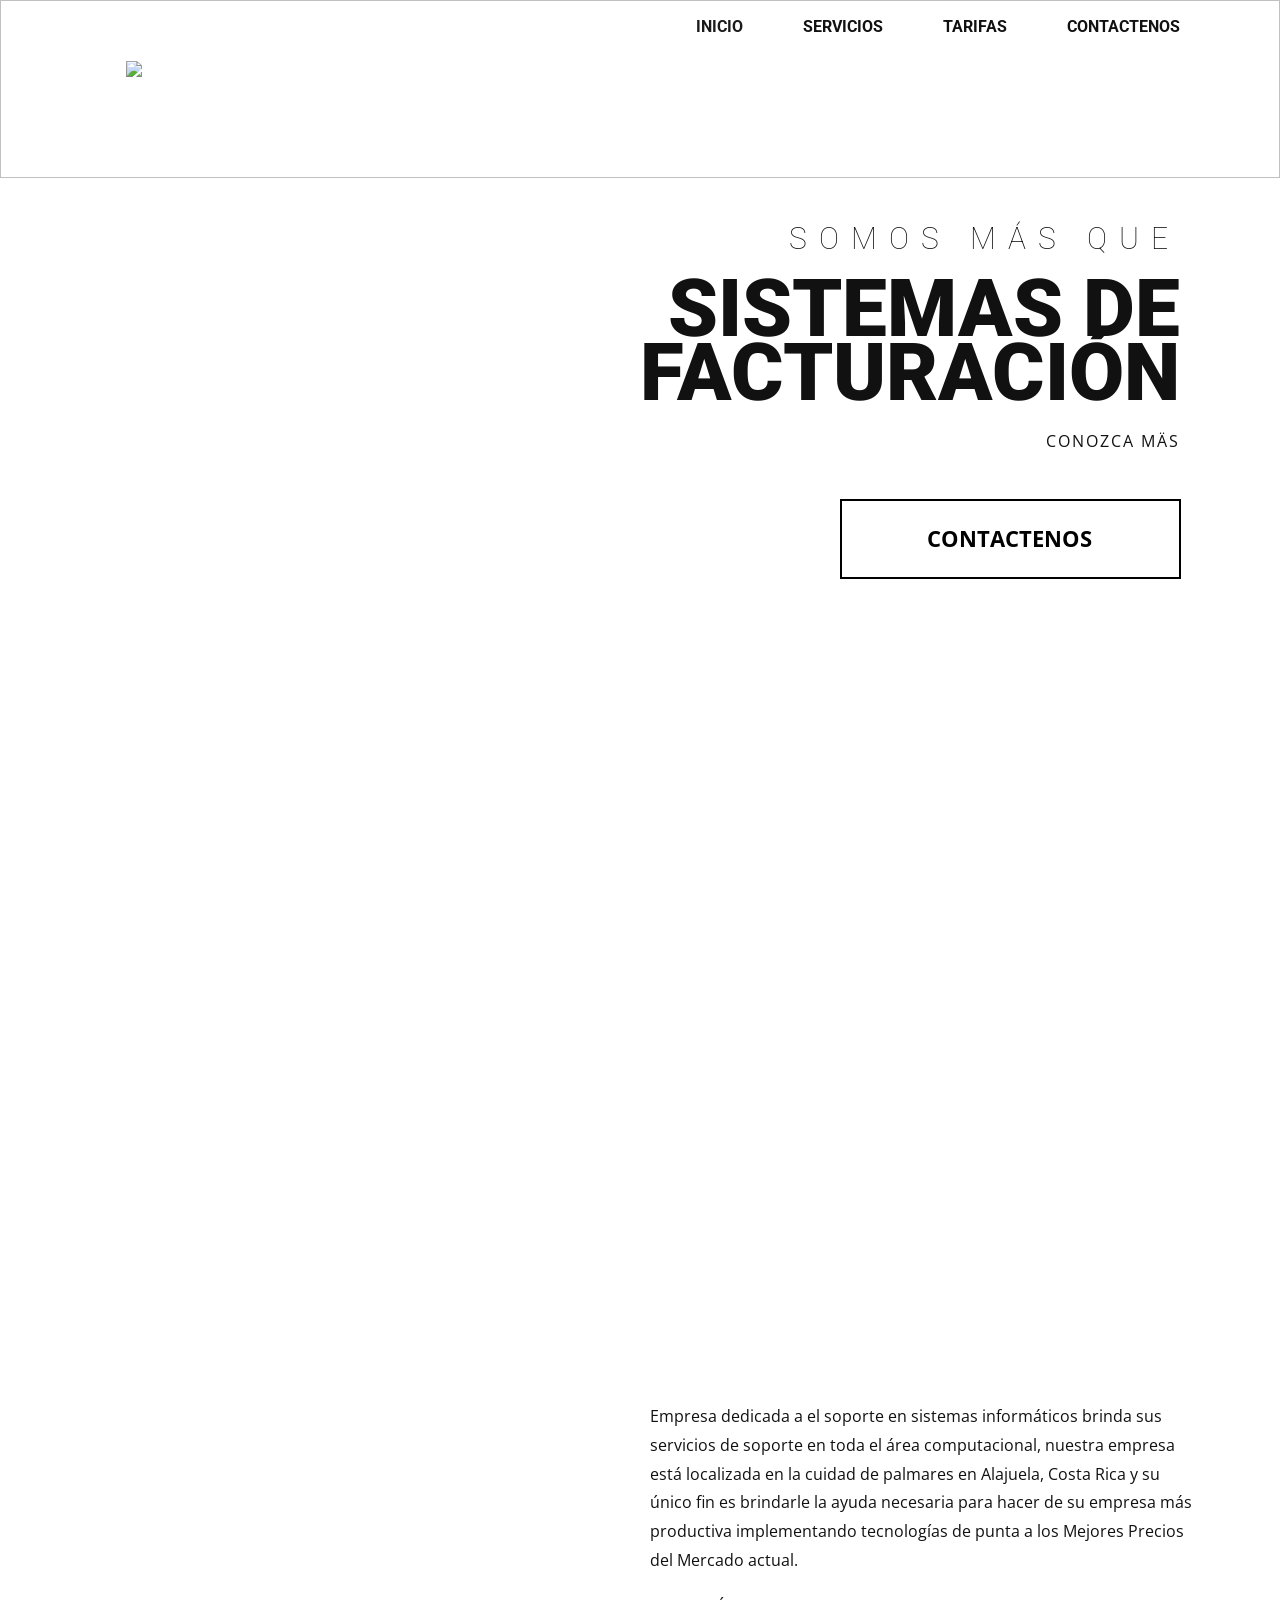
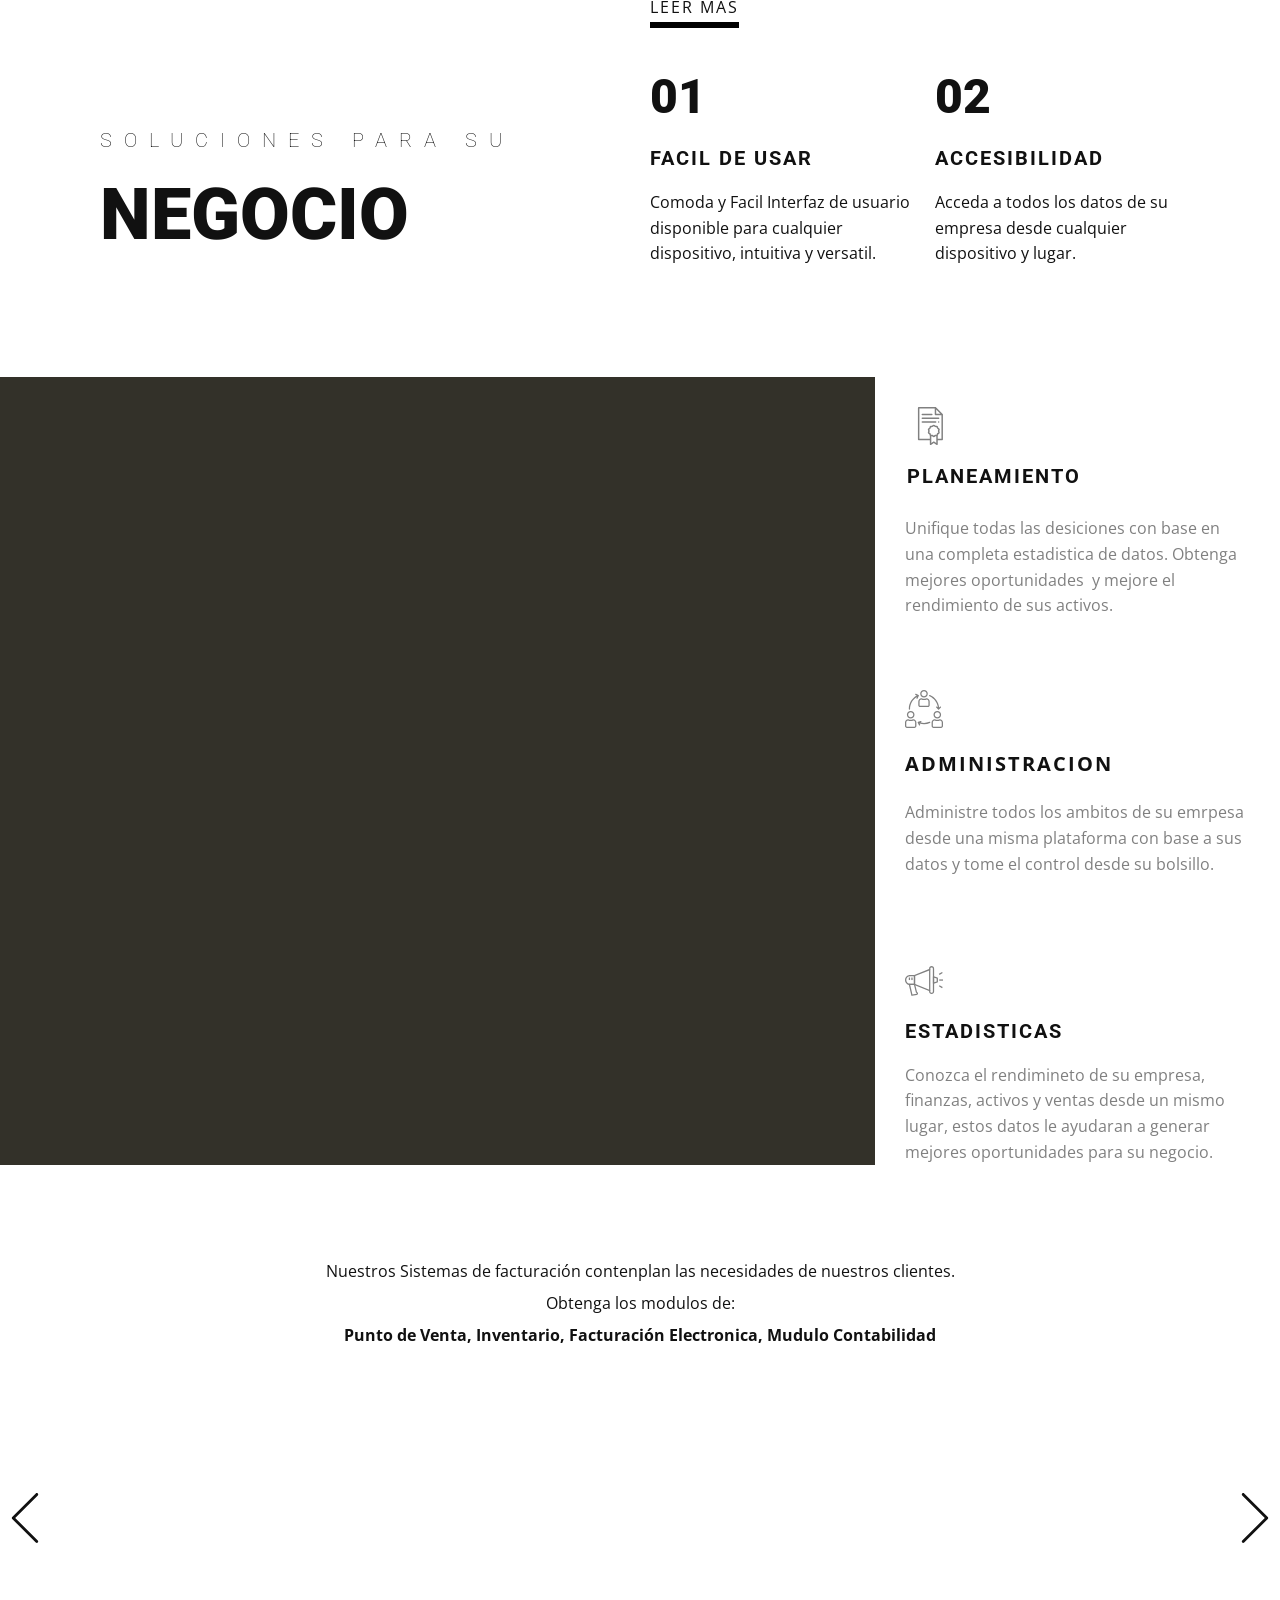
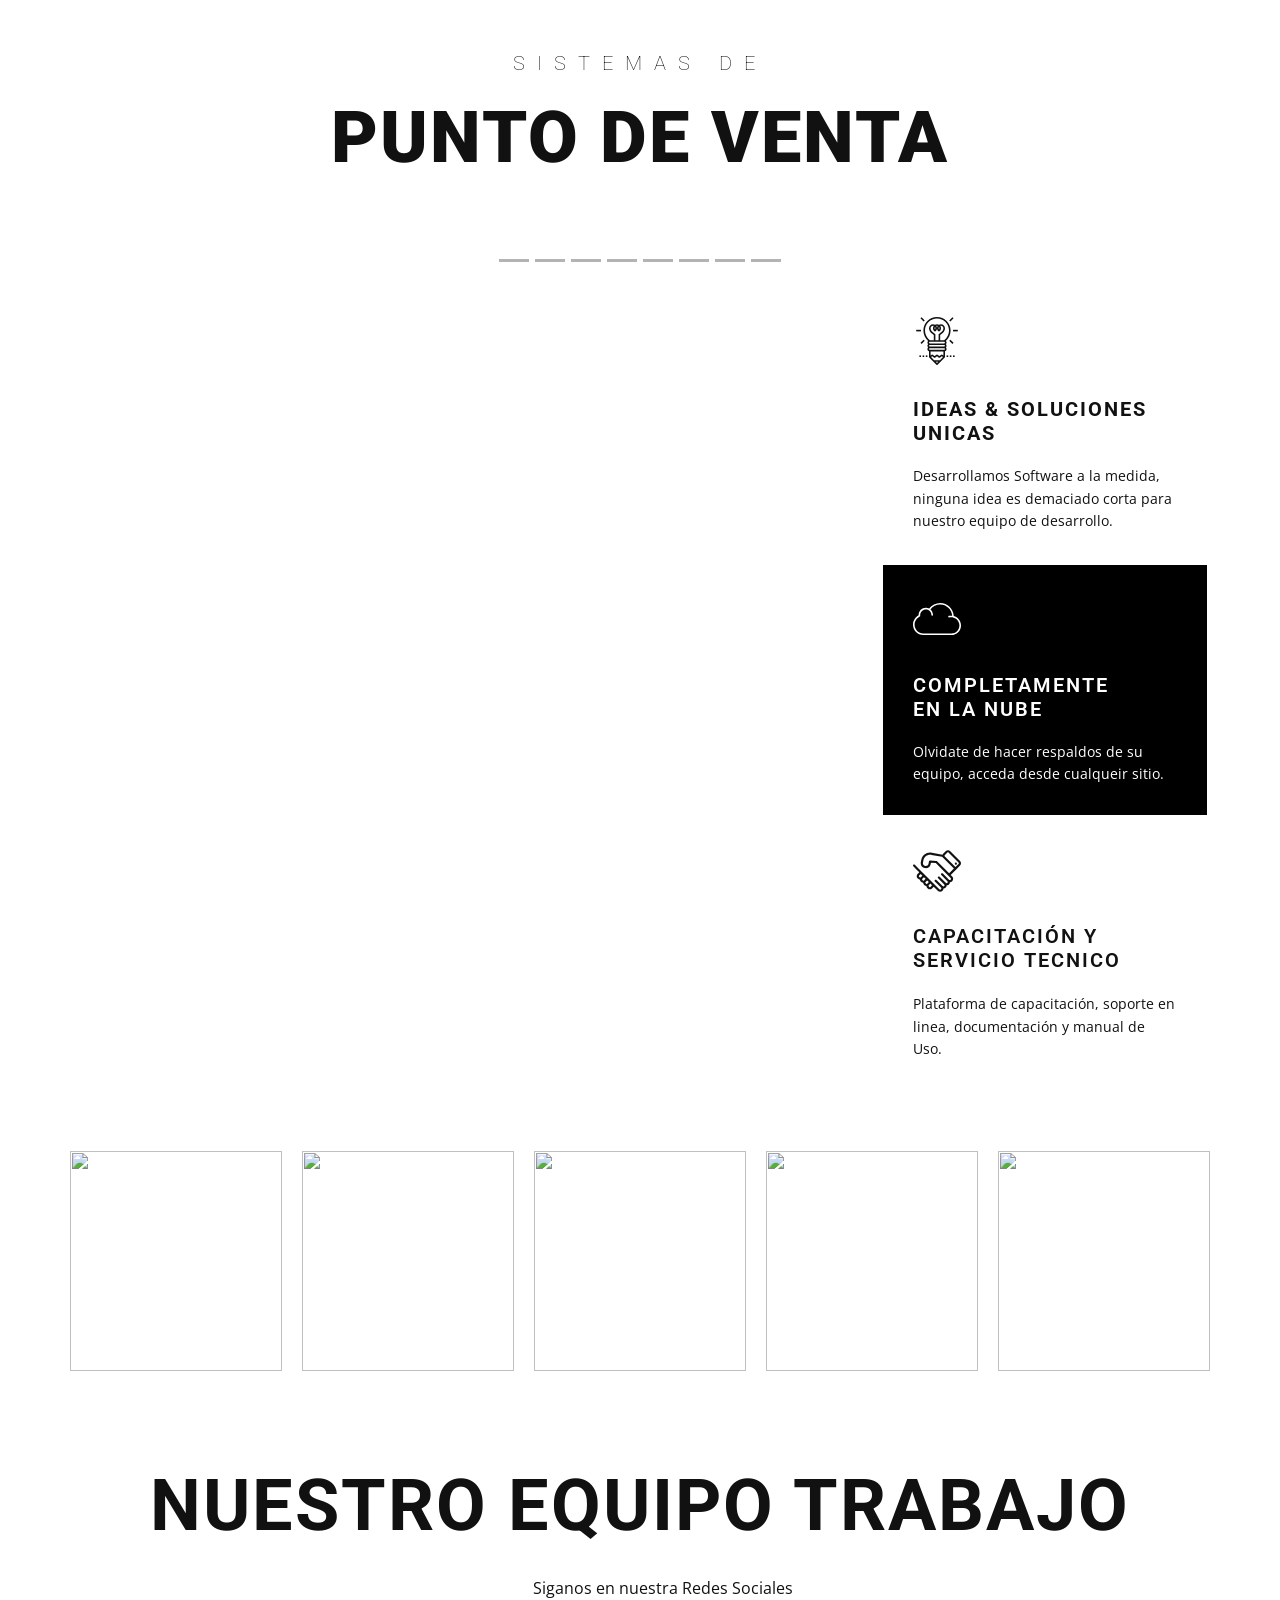
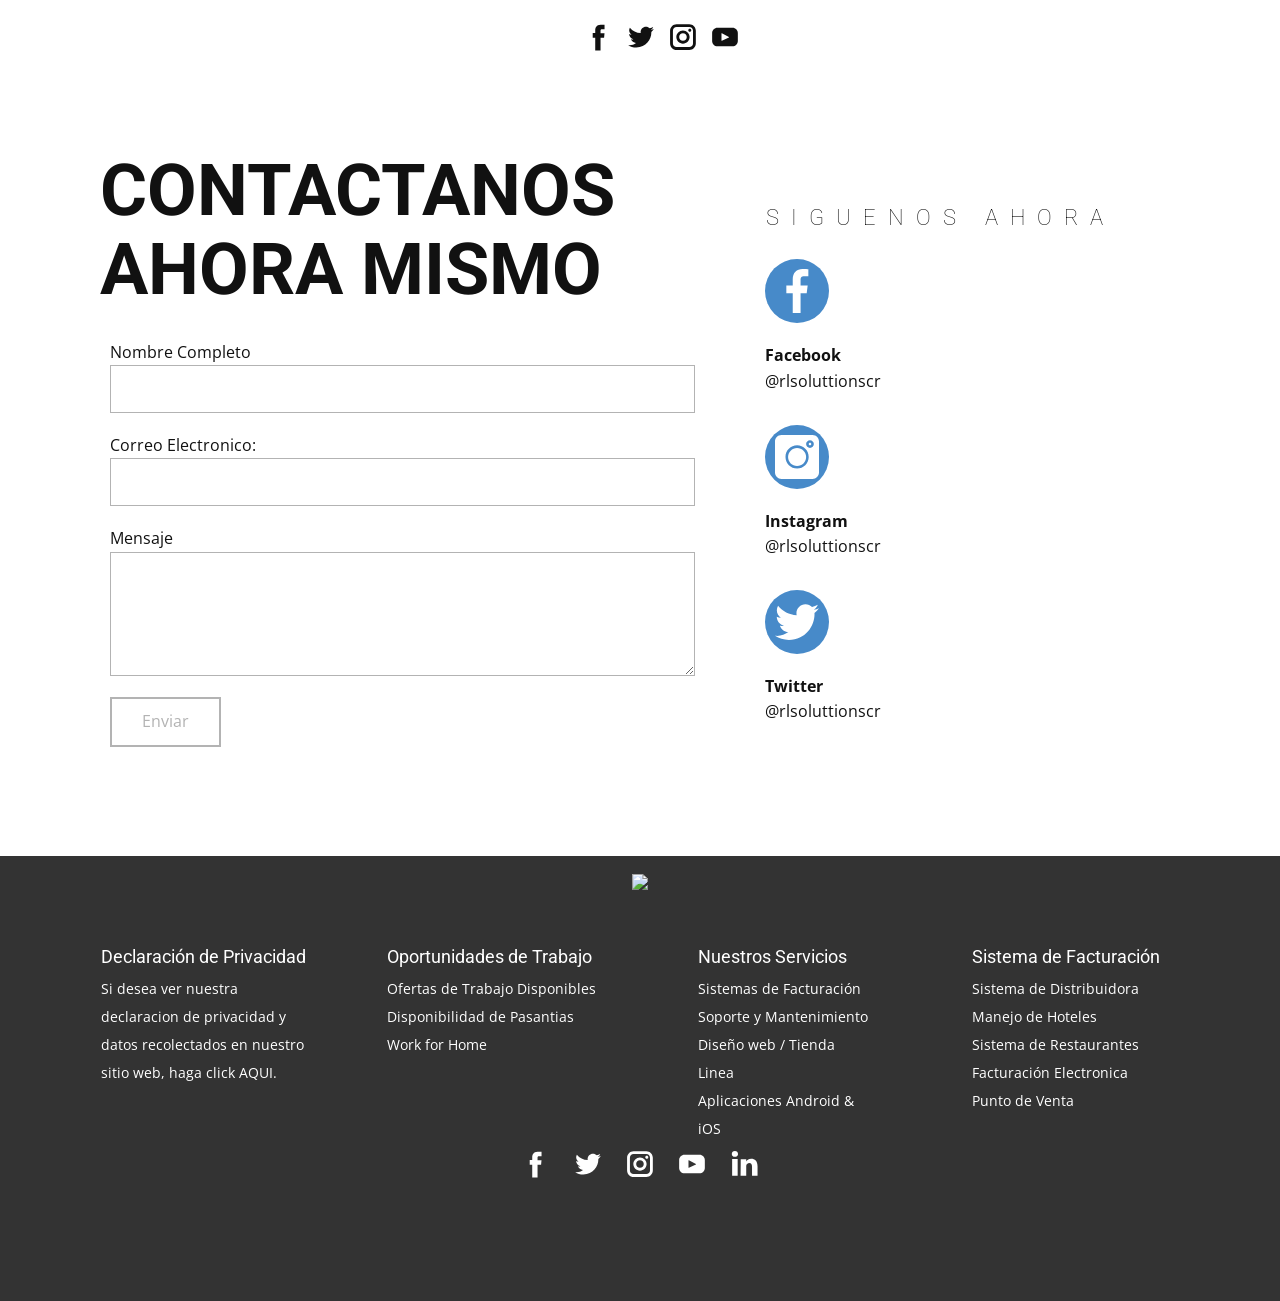
==== index.html @ b88a47b6 "Add files via upload" ====
<!DOCTYPE html>
<html style="font-size: 16px;" lang="es-CR">
  <head>
    <meta name="viewport" content="width=device-width, initial-scale=1.0">
    <meta charset="utf-8">
    <meta name="keywords" content="">
    <meta name="description" content="">
    <meta name="page_type" content="np-template-header-footer-from-plugin">
    <title>Inicio</title>
<!-- Google Tag Manager -->
    <script>(function(w,d,s,l,i){w[l]=w[l]||[];w[l].push({'gtm.start':
    new Date().getTime(),event:'gtm.js'});var f=d.getElementsByTagName(s)[0],
    j=d.createElement(s),dl=l!='dataLayer'?'&l='+l:'';j.async=true;j.src=
    'https://www.googletagmanager.com/gtm.js?id='+i+dl;f.parentNode.insertBefore(j,f);
    })(window,document,'script','dataLayer','G-6SSP9QGCKD');</script>
    <!-- End Google Tag Manager -->
    <link rel="stylesheet" href="nicepage.css" media="screen">
<link rel="stylesheet" href="Inicio.css" media="screen">
    <script class="u-script" type="text/javascript" src="jquery.js" defer=""></script>
    <script class="u-script" type="text/javascript" src="nicepage.js" defer=""></script>
    <meta name="generator" content="Nicepage 2.28.1, nicepage.com">
    <link rel="icon" href="images/favicon.jpg">
    
    
    
    
    
    
    
    
    <link id="u-theme-google-font" rel="stylesheet" href="https://fonts.googleapis.com/css?family=Roboto:100,100i,300,300i,400,400i,500,500i,700,700i,900,900i|Open+Sans:300,300i,400,400i,600,600i,700,700i,800,800i">
    
    
    
    
    
    
    
    
    
    <script type="application/ld+json">{
		"@context": "http://schema.org",
		"@type": "Organization",
		"name": "RLSoluttionsCR ",
		"url": "index.html",
		"logo": "images/REDES.png",
		"sameAs": [
				"https://facebook.com/rlsoluttionscr",
				"https://twitter.com/rlsoluttionscr",
				"https://www.instagram.com/rlsoluttionscr",
				"https://youtube.com/channel/UCNgkGdjw4H98HK3zCDftgyw",
				"https://cr.linkedin.com/in/rquiros183"
		]
}</script>
    <meta property="og:title" content="Inicio">
    <meta property="og:type" content="website">
    <meta name="theme-color" content="#478ac9">
    <link rel="canonical" href="index.html">
    <meta property="og:url" content="index.html">
    <meta name="twitter:site" content="@">
    <meta name="twitter:card" content="summary_large_image">
    <meta name="twitter:title" content="Inicio">
    <meta name="twitter:description" content="RLSoluttionsCR ">
  <script src="https://www.google.com/recaptcha/api.js?render=6LdNzh0UAAAAAL6opk83OpBxA4-frtba5VteeAwF"></script>
    <script>
( function( grecaptcha, sitekey, actions ) {

	var recaptcha = {

		execute: function( action ) {
			grecaptcha.execute(
				sitekey,
				{ action: action }
			).then( function( token ) {
				var forms = document.getElementsByTagName( 'form' );

				for ( var i = 0; i < forms.length; i++ ) {
					var fields = forms[ i ].getElementsByTagName( 'input' );

					for ( var j = 0; j < fields.length; j++ ) {
						var field = fields[ j ];

						if ( 'recaptchaResponse' === field.getAttribute( 'name' ) ) {
							field.setAttribute( 'value', token );
							break;
						}
					}
				}
			} );
		},

		executeContact: function() {
			recaptcha.execute( actions[ 'contact' ] );
		}
	};

	grecaptcha.ready(
		recaptcha.executeContact
	);

	document.addEventListener( 'change',
		recaptcha.executeContact, false
	);
} )(
	grecaptcha,
	'6LdNzh0UAAAAAL6opk83OpBxA4-frtba5VteeAwF',
	{"contact":"contact"}
);
    </script>
</head>
  <body data-home-page="Inicio.html" data-home-page-title="Inicio" class="u-body u-overlap"><!-- Google Tag Manager (noscript) -->
    <noscript><iframe src="https://www.googletagmanager.com/ns.html?id=G-6SSP9QGCKD"
    height="0" width="0" style="display:none;visibility:hidden"></iframe></noscript>
<!-- End Google Tag Manager (noscript) --><header class="u-align-center-xs u-border-1 u-border-grey-25 u-clearfix u-header u-header" id="sec-3f25"><div class="u-clearfix u-sheet u-sheet-1">
        <a href="#" class="u-image u-logo u-image-1" data-image-width="943" data-image-height="279">
          <img src="images/REDES.png" class="u-logo-image u-logo-image-1" data-image-width="254.25">
        </a>
        <nav class="u-align-left u-menu u-menu-dropdown u-nav-spacing-25 u-offcanvas u-menu-1">
          <div class="menu-collapse" style="font-size: 1rem; letter-spacing: 0; text-transform: uppercase; font-weight: 700;">
            <a class="u-button-style u-custom-left-right-menu-spacing u-custom-padding-bottom u-custom-text-active-color u-custom-text-color u-custom-text-hover-color u-custom-top-bottom-menu-spacing u-nav-link" href="#" style="padding: 4px 0; font-size: calc(1em + 8px);">
              <svg class="u-svg-link" preserveAspectRatio="xMidYMin slice" viewBox="0 0 302 302" style="undefined"><use xmlns:xlink="http://www.w3.org/1999/xlink" xlink:href="#svg-7b92"></use></svg>
              <svg xmlns="http://www.w3.org/2000/svg" xmlns:xlink="http://www.w3.org/1999/xlink" version="1.1" id="svg-7b92" x="0px" y="0px" viewBox="0 0 302 302" style="enable-background:new 0 0 302 302;" xml:space="preserve" class="u-svg-content"><g><rect y="36" width="302" height="30"></rect><rect y="236" width="302" height="30"></rect><rect y="136" width="302" height="30"></rect>
</g><g></g><g></g><g></g><g></g><g></g><g></g><g></g><g></g><g></g><g></g><g></g><g></g><g></g><g></g><g></g></svg>
            </a>
          </div>
          <div class="u-custom-menu u-nav-container">
            <ul class="u-custom-font u-heading-font u-nav u-spacing-0 u-unstyled u-nav-1"><li class="u-nav-item"><a class="u-button-style u-nav-link u-text-active-grey-90 u-text-hover-grey-70" href="Inicio.html" style="padding: 10px 30px;">Inicio</a>
</li><li class="u-nav-item"><a class="u-button-style u-nav-link u-text-active-grey-90 u-text-hover-grey-70" style="padding: 10px 30px;">Servicios</a><div class="u-nav-popup"><ul class="u-h-spacing-20 u-nav u-unstyled u-v-spacing-10 u-nav-2"><li class="u-nav-item"><a class="u-button-style u-nav-link u-white" href="Facturación-Electronica.html">Facturación Electronica</a>
</li><li class="u-nav-item"><a class="u-button-style u-nav-link u-white" href="Codigo-Cabys.html">Codigo Cabys</a>
</li></ul>
</div>
</li><li class="u-nav-item"><a class="u-button-style u-nav-link u-text-active-grey-90 u-text-hover-grey-70" href="Tarifas.html" style="padding: 10px 30px;">Tarifas</a>
</li><li class="u-nav-item"><a class="u-button-style u-nav-link u-text-active-grey-90 u-text-hover-grey-70" href="Contactenos.html" style="padding: 10px 30px;">Contactenos</a><div class="u-nav-popup"><ul class="u-h-spacing-20 u-nav u-unstyled u-v-spacing-10 u-nav-3"><li class="u-nav-item"><a class="u-button-style u-nav-link u-white" href="Privacidad.html">Privacidad</a>
</li></ul>
</div>
</li></ul>
          </div>
          <div class="u-custom-menu u-nav-container-collapse">
            <div class="u-align-center u-black u-container-style u-inner-container-layout u-opacity u-opacity-95 u-sidenav">
              <div class="u-menu-close"></div>
              <ul class="u-align-center u-nav u-popupmenu-items u-unstyled u-nav-4"><li class="u-nav-item"><a class="u-button-style u-nav-link" href="Inicio.html" style="padding: 10px 30px;">Inicio</a>
</li><li class="u-nav-item"><a class="u-button-style u-nav-link" style="padding: 10px 30px;">Servicios</a><div class="u-nav-popup"><ul class="u-h-spacing-20 u-nav u-unstyled u-v-spacing-10 u-nav-5"><li class="u-nav-item"><a class="u-button-style u-nav-link" href="Facturación-Electronica.html">Facturación Electronica</a>
</li><li class="u-nav-item"><a class="u-button-style u-nav-link" href="Codigo-Cabys.html">Codigo Cabys</a>
</li></ul>
</div>
</li><li class="u-nav-item"><a class="u-button-style u-nav-link" href="Tarifas.html" style="padding: 10px 30px;">Tarifas</a>
</li><li class="u-nav-item"><a class="u-button-style u-nav-link" href="Contactenos.html" style="padding: 10px 30px;">Contactenos</a><div class="u-nav-popup"><ul class="u-h-spacing-20 u-nav u-unstyled u-v-spacing-10 u-nav-6"><li class="u-nav-item"><a class="u-button-style u-nav-link" href="Privacidad.html">Privacidad</a>
</li></ul>
</div>
</li></ul>
            </div>
            <div class="u-black u-menu-overlay u-opacity u-opacity-70"></div>
          </div>
        </nav>
      </div></header>
    <section class="u-clearfix u-image u-section-1" id="carousel_14af">
      <div class="u-clearfix u-sheet u-valign-middle-lg u-valign-middle-md u-valign-middle-sm u-sheet-1">
        <div class="u-align-right u-container-style u-group u-group-1">
          <div class="u-container-layout u-container-layout-1">
            <h3 class="u-text u-text-1">SOMOS MÁS QUE</h3>
            <h1 class="u-text u-text-2">SIstemas de FacturaciÓn<br>
              <br>
            </h1>
            <p class="u-text u-text-3">
              <a class="u-active-none u-border-0 u-btn u-button-link u-button-style u-hover-none u-none u-text-body-color u-btn-1" href="Facturación-Electronica.html">CONOZCA MÄS</a>
            </p>
          </div>
        </div>
        <a href="https://wa.link/8kvk44" class="u-border-2 u-border-black u-btn u-button-style u-hover-black u-none u-text-black u-text-hover-white u-btn-2" target="_blank">CONTACTENOS</a>
      </div>
    </section>
    <section class="u-align-center u-clearfix u-white u-section-2" id="sec-9146">
      <div class="u-clearfix u-sheet u-sheet-1">
        <div class="u-align-left u-expanded-width-sm u-expanded-width-xs u-video u-video-1">
          <div style="position: absolute; width: 178%; height: 178%; left: -39%; top: -39%;" class="embed-responsive">
            <iframe style="position: absolute;top: 0;left: 0;width: 100%;height: 100%;" class="embed-responsive-item" src="https://www.youtube.com/embed/ha9hY3NruzI?mute=0&amp;showinfo=0&amp;controls=0&amp;start=0" frameborder="0" allowfullscreen=""></iframe>
          </div>
        </div>
      </div>
    </section>
    <section class="u-clearfix u-section-3" id="carousel_4d36">
      <div class="u-clearfix u-sheet u-valign-middle u-sheet-1">
        <div class="u-clearfix u-expanded-width u-layout-wrap u-layout-wrap-1">
          <div class="u-layout">
            <div class="u-layout-row">
              <div class="u-size-30 u-size-60-md">
                <div class="u-layout-col">
                  <div class="u-container-style u-layout-cell u-left-cell u-size-60 u-layout-cell-1">
                    <div class="u-container-layout u-valign-bottom-xs u-valign-middle-md u-valign-middle-sm u-container-layout-1">
                      <h4 class="u-text u-text-1">SOLUCIONES PARA SU</h4>
                      <h2 class="u-text u-text-default u-text-2">NEGOCIO</h2>
                    </div>
                  </div>
                </div>
              </div>
              <div class="u-size-30 u-size-60-md">
                <div class="u-layout-col">
                  <div class="u-size-40">
                    <div class="u-layout-row">
                      <div class="u-container-style u-layout-cell u-right-cell u-size-60 u-layout-cell-2">
                        <div class="u-container-layout u-valign-top u-container-layout-2">
                          <p class="u-text u-text-default u-text-3">Empresa dedicada a el soporte en sistemas informáticos brinda sus servicios de soporte en toda el área computacional, nuestra empresa está localizada en la cuidad de palmares en Alajuela, Costa Rica y su único fin es brindarle la ayuda necesaria para hacer de su empresa más productiva implementando tecnologías de punta a los Mejores Precios del Mercado actual.</p>
                          <a href="Facturación-Electronica.html" class="u-border-6 u-border-black u-link u-no-underline u-text-body-color u-link-1">LEER MÁS</a>
                        </div>
                      </div>
                    </div>
                  </div>
                  <div class="u-size-20">
                    <div class="u-layout-row">
                      <div class="u-container-style u-layout-cell u-size-30 u-layout-cell-3">
                        <div class="u-container-layout u-container-layout-3">
                          <h3 class="u-text u-text-default u-text-4">01</h3>
                          <h5 class="u-text u-text-default u-text-5"><b>FACIL DE USAR</b>
                          </h5>
                          <p class="u-text u-text-default u-text-6">Comoda y Facil Interfaz de usuario disponible para cualquier dispositivo, intuitiva y versatil.</p>
                        </div>
                      </div>
                      <div class="u-container-style u-layout-cell u-right-cell u-size-30 u-layout-cell-4">
                        <div class="u-container-layout u-container-layout-4">
                          <h3 class="u-text u-text-default u-text-7">02</h3>
                          <h5 class="u-text u-text-default u-text-8">ACCESIBILIDAD</h5>
                          <p class="u-text u-text-default u-text-9">Acceda a todos los datos de su empresa desde cualquier dispositivo y lugar.&nbsp;</p>
                        </div>
                      </div>
                    </div>
                  </div>
                </div>
              </div>
            </div>
          </div>
        </div>
      </div>
    </section>
    <section class="u-clearfix u-palette-3-dark-3 u-section-4" id="carousel_f8e9">
      <div class="u-clearfix u-expanded-width u-layout-wrap u-layout-wrap-1">
        <div class="u-gutter-0 u-layout">
          <div class="u-layout-row">
            <div class="u-size-41">
              <div class="u-layout-col">
                <div class="u-container-style u-image u-layout-cell u-left-cell u-size-60 u-image-1" data-image-width="1280" data-image-height="853">
                  <div class="u-container-layout u-container-layout-1"></div>
                </div>
              </div>
            </div>
            <div class="u-size-19">
              <div class="u-layout-col">
                <div class="u-align-left u-border-no-bottom u-border-no-left u-border-no-right u-border-no-top u-container-style u-layout-cell u-right-cell u-size-20 u-white u-layout-cell-2">
                  <div class="u-container-layout u-valign-bottom u-container-layout-2"><span class="u-align-left u-icon u-icon-circle u-text-grey-50 u-icon-1"><svg class="u-svg-link" preserveAspectRatio="xMidYMin slice" viewBox="-87 0 512 512.001" style=""><use xmlns:xlink="http://www.w3.org/1999/xlink" xlink:href="#svg-1154"></use></svg><svg xmlns="http://www.w3.org/2000/svg" viewBox="-87 0 512 512.001" id="svg-1154" class="u-svg-content"><g fill-rule="evenodd"><path d="m337.039062 100.152344c-.003906-.109375-.007812-.21875-.015624-.328125-.03125-.433594-.074219-.859375-.160157-1.28125 0 0 0 0 0-.003907-.085937-.421874-.207031-.839843-.34375-1.246093-.035156-.101563-.070312-.203125-.109375-.304688-.144531-.386719-.308594-.765625-.496094-1.132812-.011718-.019531-.019531-.039063-.03125-.058594-.203124-.382813-.4375-.746094-.691406-1.101563-.0625-.089843-.128906-.175781-.195312-.265624-.269532-.351563-.550782-.691407-.867188-1.007813l-90.492187-90.492187c-.316407-.316407-.65625-.597657-1.007813-.867188-.089844-.066406-.179687-.136719-.269531-.199219-.355469-.253906-.714844-.488281-1.09375-.6875-.027344-.015625-.054687-.023437-.078125-.039062-.359375-.1875-.734375-.347657-1.113281-.492188-.105469-.039062-.207031-.074219-.316407-.109375-.40625-.136718-.816406-.257812-1.242187-.34375-.003906 0-.007813 0-.007813 0-.417968-.082031-.84375-.128906-1.273437-.160156-.109375-.0039062-.21875-.0117188-.328125-.015625-.113281-.0039062-.226562-.015625-.339844-.015625h-226.566406c-5.523438 0-10 4.476562-10 10v428.023438c0 5.523437 4.476562 10 10 10h150.554688v53.976562c0 3.636719 1.976562 6.988281 5.160156 8.75 3.1875 1.761719 7.074218 1.65625 10.15625-.277344l38.085937-23.894531 38.085938 23.894531c1.621093 1.015625 3.46875 1.527344 5.316406 1.527344 1.664063 0 3.332031-.414062 4.839844-1.246094 3.183593-1.761718 5.160156-5.113281 5.160156-8.753906v-53.976562h59.695313c5.523437 0 10-4.476563 10-10v-337.53125c0-.113282-.011719-.226563-.015626-.339844zm-90.472656-66.007813 56.347656 56.347657h-56.347656zm-90.945312 274.726563c-.703125-1.910156-1.847656-5.03125-1.875-6.308594.78125-.96875 3.492187-2.683594 5.152344-3.730469 3.5625-2.25 7.601562-4.804687 10.53125-8.796875 2.957031-4.035156 4.160156-8.695312 5.222656-12.804687.464844-1.796875 1.214844-4.699219 1.855468-5.796875.351563-.074219 1.089844-.179688 2.476563-.179688 1.113281 0 2.359375.0625 3.679687.128906 1.515626.074219 3.078126.152344 4.710938.152344 3.601562 0 6.507812-.40625 9.144531-1.285156 4.605469-1.53125 8.289063-4.496094 11.539063-7.113281 1.796875-1.445313 4.804687-3.867188 5.851562-4.015625 1.144532.148437 4.148438 2.570312 5.945313 4.015625 3.25 2.617187 6.9375 5.582031 11.542969 7.113281 2.636718.878906 5.539062 1.285156 9.144531 1.285156 1.628906 0 3.195312-.078125 4.707031-.152344 1.320312-.066406 2.566406-.128906 3.683594-.128906 1.386718 0 2.121094.101563 2.476562.179688.640625 1.097656 1.390625 4 1.851563 5.796875 1.0625 4.109375 2.269531 8.769531 5.226562 12.804687 2.925781 3.992188 6.964844 6.542969 10.53125 8.796875 1.65625 1.050781 4.367188 2.761719 5.148438 3.730469-.027344 1.277344-1.171875 4.398438-1.871094 6.308594-1.488281 4.050781-3.171875 8.644531-3.171875 13.734375 0 5.089843 1.683594 9.683593 3.167969 13.738281.703125 1.910156 1.847656 5.03125 1.875 6.308594-.78125.96875-3.492188 2.679687-5.148438 3.730468-3.566406 2.25-7.605469 4.804688-10.53125 8.796876-2.957031 4.035156-4.164062 8.695312-5.226562 12.804687-.460938 1.792969-1.214844 4.699219-1.851563 5.796875-.355468.074219-1.089844.179688-2.476562.179688-1.117188 0-2.363282-.0625-3.683594-.128907-1.511719-.074219-3.078125-.152343-4.707031-.152343-3.605469 0-6.507813.40625-9.144531 1.285156-4.605469 1.53125-8.292969 4.5-11.542969 7.113281-1.769531 1.429687-4.722657 3.800781-5.898438 4.011719-1.175781-.210938-4.125-2.582032-5.894531-4.011719-3.253906-2.613281-6.9375-5.582031-11.542969-7.113281-2.636719-.878906-5.542969-1.285156-9.144531-1.285156-1.628906 0-3.195312.078124-4.710938.152343-1.316406.066407-2.5625.128907-3.679687.128907-1.386719 0-2.121094-.105469-2.476563-.179688-.640624-1.097656-1.390624-4-1.855468-5.796875-1.058594-4.109375-2.265625-8.769531-5.222656-12.804687-2.925782-3.992188-6.964844-6.546876-10.53125-8.796876-1.65625-1.046874-4.367188-2.761718-5.148438-3.730468.027344-1.273438 1.171875-4.398438 1.871094-6.308594 1.488281-4.050781 3.171875-8.644531 3.171875-13.734375 0-5.09375-1.6875-9.6875-3.171875-13.738281zm91.738281 175.050781-28.085937-17.621094c-3.25-2.035156-7.382813-2.035156-10.632813 0l-28.085937 17.621094v-89.992187c1.0625-.03125 2.105468-.070313 3.117187-.121094 1.324219-.070313 2.574219-.132813 3.703125-.132813 1.773438 0 2.53125.164063 2.824219.261719 1.191406.398438 3.480469 2.242188 5.320312 3.722656 4.667969 3.757813 10.476563 8.433594 18.4375 8.433594 7.960938 0 13.769531-4.675781 18.4375-8.433594 1.839844-1.480468 4.128907-3.324218 5.316407-3.71875.296874-.097656 1.054687-.261718 2.828124-.261718 1.128907 0 2.378907.0625 3.703126.128906 1.011718.050781 2.054687.09375 3.113281.121094v89.992187zm20-55.898437v-42.152344c2.972656-4.039063 4.214844-8.820313 5.265625-12.882813.550781-2.132812 1.304688-5.050781 1.992188-5.984375.683593-.9375 3.226562-2.542968 5.082031-3.714844 4.921875-3.109374 11.046875-6.980468 13.480469-14.300781 2.40625-7.222656-.097657-14.046875-2.109376-19.53125-.914062-2.488281-1.949218-5.3125-1.949218-6.851562 0-1.539063 1.035156-4.359375 1.949218-6.847657 2.011719-5.484374 4.515626-12.3125 2.109376-19.535156-2.433594-7.316406-8.558594-11.1875-13.480469-14.296875-1.855469-1.171875-4.398438-2.78125-5.082031-3.710937-.6875-.9375-1.441407-3.855469-1.992188-5.988282-1.4375-5.566406-3.226562-12.496093-9.351562-16.988281-4.875-3.570312-10.519532-3.984375-14.34375-3.984375-1.617188 0-3.179688.078125-4.6875.15625-1.324219.066406-2.574219.128906-3.699219.128906-1.777344 0-2.535157-.164062-2.828125-.261718-1.1875-.394532-3.476563-2.238282-5.316406-3.722656-4.671876-3.753907-10.480469-8.429688-18.441407-8.429688-7.957031 0-13.769531 4.675781-18.4375 8.429688-1.839843 1.480468-4.128906 3.328124-5.316406 3.722656-.292969.097656-1.054687.261718-2.828125.261718-1.125 0-2.378906-.0625-3.703125-.132812-1.507813-.074219-3.066406-.152344-4.6875-.152344-3.820313 0-9.464844.414063-14.335937 3.984375-6.128907 4.492188-7.921876 11.421875-9.359376 16.988281-.550781 2.132813-1.304687 5.050782-1.988281 5.984376-.6875.933593-3.230469 2.542968-5.085937 3.714843-4.921875 3.109375-11.042969 6.980469-13.480469 14.296875-2.40625 7.226563.097656 14.050782 2.109375 19.535156.914062 2.488282 1.949219 5.308594 1.949219 6.847657 0 1.539062-1.035157 4.363281-1.949219 6.851562-2.011719 5.484375-4.515625 12.308594-2.109375 19.535157 2.4375 7.316406 8.5625 11.1875 13.480469 14.296874 1.859375 1.171876 4.398437 2.78125 5.085937 3.714844.683594.933594 1.4375 3.851563 1.988281 5.984375 1.050782 4.0625 2.296876 8.847657 5.269532 12.882813v42.152344h-140.558594v-408.023438h206.566406v80.492188c0 5.523437 4.476563 10 10 10h80.488282v317.53125zm0 0"></path><path d="m58.863281 110.492188h128.835938c5.519531 0 10-4.476563 10-10 0-5.523438-4.480469-10-10-10h-128.835938c-5.523437 0-10 4.476562-10 10 0 5.523437 4.480469 10 10 10zm0 0"></path><path d="m279.308594 140.96875h-220.445313c-5.523437 0-10 4.476562-10 10s4.476563 10 10 10h220.445313c5.523437 0 10-4.476562 10-10s-4.476563-10-10-10zm0 0"></path><path d="m239.308594 191.445312h-180.445313c-5.523437 0-10 4.480469-10 10 0 5.523438 4.476563 10 10 10h180.445313c5.523437 0 10-4.476562 10-10 0-5.519531-4.476563-10-10-10zm0 0"></path><path d="m279.308594 191.445312c-5.507813 0-10 4.492188-10 10 0 5.507813 4.492187 10 10 10 5.511718 0 10-4.492187 10-10 0-5.507812-4.488282-10-10-10zm0 0"></path>
</g></svg></span>
                    <h3 class="u-text u-text-1">PlanEAMIENTO</h3>
                    <p class="u-text u-text-grey-50 u-text-2">Unifique todas las desiciones con base en una completa estadistica de datos. Obtenga mejores oportunidades&nbsp; y mejore el rendimiento de sus activos.&nbsp;</p>
                  </div>
                </div>
                <div class="u-align-left u-border-no-bottom u-border-no-left u-border-no-right u-border-no-top u-container-style u-layout-cell u-right-cell u-size-20 u-white u-layout-cell-3">
                  <div class="u-container-layout u-valign-middle u-container-layout-3"><span class="u-align-left u-icon u-icon-circle u-text-grey-50 u-icon-2"><svg class="u-svg-link" preserveAspectRatio="xMidYMin slice" viewBox="0 0 480 480" style=""><use xmlns:xlink="http://www.w3.org/1999/xlink" xlink:href="#svg-a9e1"></use></svg><svg xmlns="http://www.w3.org/2000/svg" xmlns:xlink="http://www.w3.org/1999/xlink" version="1.1" id="svg-a9e1" x="0px" y="0px" viewBox="0 0 480 480" style="enable-background:new 0 0 480 480;" xml:space="preserve" class="u-svg-content"><g><g><path d="M240,0c-26.51,0-48,21.49-48,48s21.49,48,48,48c26.499-0.026,47.974-21.501,48-48C288,21.49,266.51,0,240,0z M240,80    c-17.673,0-32-14.327-32-32s14.327-32,32-32c17.673,0,32,14.327,32,32S257.673,80,240,80z"></path>
</g>
</g><g><g><path d="M272,104h-1.888l-1.688,0.84c-17.901,8.913-38.947,8.913-56.848,0l-1.688-0.84H208c-22.08,0.026-39.974,17.92-40,40v48    c0,13.255,10.745,24,24,24h96c13.255,0,24-10.745,24-24v-48C311.974,121.92,294.08,104.026,272,104z M296,192c0,4.418-3.582,8-8,8    h-96c-4.418,0-8-3.582-8-8v-48c0.002-12.592,9.735-23.042,22.296-23.936c21.375,9.92,46.034,9.92,67.408,0    c12.56,0.894,22.294,11.344,22.296,23.936V192z"></path>
</g>
</g><g><g><path d="M408,264c-26.51,0-48,21.49-48,48c0,26.51,21.49,48,48,48c26.51,0,48-21.49,48-48    C455.974,285.501,434.499,264.026,408,264z M408,344c-17.673,0-32-14.327-32-32c0-17.673,14.327-32,32-32    c17.673,0,32,14.327,32,32C440,329.673,425.673,344,408,344z"></path>
</g>
</g><g><g><path d="M440,368h-1.888l-1.688,0.8c-17.901,8.912-38.947,8.912-56.848,0l-1.688-0.8H376c-22.08,0.026-39.974,17.92-40,40v48    c0,13.255,10.745,24,24,24h96c13.255,0,24-10.745,24-24v-48C479.974,385.92,462.08,368.026,440,368z M464,456c0,4.418-3.582,8-8,8    h-96c-4.418,0-8-3.582-8-8v-48c0.002-12.592,9.735-23.042,22.296-23.936c21.375,9.92,46.033,9.92,67.408,0    C454.265,384.958,463.998,395.408,464,408V456z"></path>
</g>
</g><g><g><path d="M72,264c-26.51,0-48,21.49-48,48c0,26.51,21.49,48,48,48s48-21.49,48-48C119.974,285.501,98.499,264.026,72,264z M72,344    c-17.673,0-32-14.327-32-32c0-17.673,14.327-32,32-32s32,14.327,32,32C104,329.673,89.673,344,72,344z"></path>
</g>
</g><g><g><path d="M104,368h-1.888l-1.688,0.8c-17.901,8.912-38.947,8.912-56.848,0l-1.688-0.8H40c-22.08,0.026-39.974,17.92-40,40v48    c0,13.255,10.745,24,24,24h96c13.255,0,24-10.745,24-24v-48C143.974,385.92,126.08,368.026,104,368z M128,456c0,4.418-3.582,8-8,8    H24c-4.418,0-8-3.582-8-8v-48c0.002-12.592,9.735-23.042,22.296-23.936c21.375,9.92,46.033,9.92,67.408,0    C118.265,384.958,127.998,395.408,128,408V456z"></path>
</g>
</g><g><g><path d="M319.372,406.276c-0.004-0.009-0.008-0.018-0.012-0.028c-1.732-4.065-6.431-5.956-10.495-4.224c0,0,0,0,0,0    c-36.125,15.14-76.245,17.902-114.104,7.856l7.488-2.2c4.242-1.242,6.674-5.686,5.432-9.928s-5.686-6.674-9.928-5.432l-32,9.384    c-0.12,0-0.208,0.136-0.32,0.176c-0.741,0.276-1.437,0.662-2.064,1.144c-0.278,0.15-0.545,0.318-0.8,0.504    c-0.844,0.753-1.513,1.681-1.96,2.72c-0.434,1.046-0.641,2.172-0.608,3.304c0.195,1.083,0.462,2.152,0.8,3.2    c0.048,0.112,0,0.24,0.088,0.352l16,30.616c2.046,3.919,6.881,5.438,10.8,3.392s5.438-6.881,3.392-10.8l-6.512-12.448    c43.014,12.93,89.195,10.417,130.552-7.104C319.189,415.039,321.093,410.345,319.372,406.276z"></path>
</g>
</g><g><g><path d="M453.656,210.344c-3.124-3.123-8.188-3.123-11.312,0l-11.32,11.32c-6.624-70.07-51.111-130.876-115.888-158.4    c-4.065-1.732-8.764,0.159-10.496,4.224c-1.732,4.065,0.159,8.764,4.224,10.496c58.11,24.697,98.504,78.669,105.816,141.384    l-9.024-9.024c-3.178-3.07-8.242-2.982-11.312,0.196c-2.994,3.1-2.994,8.015,0,11.116l24,24c3.12,3.128,8.186,3.135,11.314,0.014    c0.005-0.005,0.01-0.01,0.014-0.014l24-24C456.791,218.528,456.784,213.464,453.656,210.344z"></path>
</g>
</g><g><g><path d="M175.768,69.272c-0.026-0.467-0.095-0.93-0.208-1.384c0-0.072-0.088-0.12-0.12-0.2c-0.032-0.08,0-0.136,0-0.2    c-0.218-0.389-0.47-0.759-0.752-1.104c-0.259-0.469-0.565-0.911-0.912-1.32c-0.473-0.419-0.997-0.776-1.56-1.064    c-0.281-0.239-0.581-0.456-0.896-0.648l-32-14.616c-4.087-1.678-8.761,0.275-10.439,4.362c-1.587,3.865,0.068,8.301,3.799,10.182    l16.568,7.576C86.875,104.237,47.955,169.256,48,240c0,4.418,3.582,8,8,8s8-3.582,8-8c-0.04-62.293,32.901-119.952,86.584-151.552    l-5.784,12.088c-1.907,3.977-0.236,8.747,3.736,10.664c1.079,0.527,2.263,0.801,3.464,0.8c3.072-0.004,5.87-1.767,7.2-4.536    l16-33.384c0-0.08,0-0.168,0.064-0.248c0.208-0.547,0.353-1.116,0.432-1.696c0.137-0.431,0.239-0.872,0.304-1.32    C175.973,70.295,175.896,69.778,175.768,69.272z"></path>
</g>
</g><g></g><g></g><g></g><g></g><g></g><g></g><g></g><g></g><g></g><g></g><g></g><g></g><g></g><g></g><g></g></svg></span>
                    <p class="u-text u-text-3">ADMINISTRACION</p>
                    <p class="u-text u-text-grey-50 u-text-4">Administre todos los ambitos de su emrpesa desde una misma plataforma con base a sus datos y tome el control desde su bolsillo.</p>
                  </div>
                </div>
                <div class="u-align-left u-border-no-bottom u-border-no-left u-border-no-right u-border-no-top u-container-style u-layout-cell u-right-cell u-size-20 u-white u-layout-cell-4">
                  <div class="u-container-layout u-container-layout-4"><span class="u-align-left u-icon u-icon-circle u-text-grey-50 u-icon-3"><svg class="u-svg-link" preserveAspectRatio="xMidYMin slice" viewBox="0 0 512 512" style=""><use xmlns:xlink="http://www.w3.org/1999/xlink" xlink:href="#svg-afef"></use></svg><svg xmlns="http://www.w3.org/2000/svg" xmlns:xlink="http://www.w3.org/1999/xlink" version="1.1" id="svg-afef" x="0px" y="0px" viewBox="0 0 512 512" style="enable-background:new 0 0 512 512;" xml:space="preserve" class="u-svg-content"><g><g><path d="M358.4,55.467c-18.825,0-34.133,15.309-34.133,34.133v6.17l-199.441,79.77c-3.234,1.306-5.359,4.437-5.359,7.927v119.467    c0,3.49,2.125,6.622,5.359,7.919l199.441,79.77v6.178c0,18.825,15.309,34.133,34.133,34.133s34.133-15.309,34.133-34.133V89.6    C392.533,70.775,377.225,55.467,358.4,55.467z M375.467,396.8c0,9.412-7.654,17.067-17.067,17.067s-17.067-7.654-17.067-17.067    v-11.947c0-3.499-2.125-6.63-5.367-7.927l-199.433-79.77V189.244l199.433-79.77c3.243-1.306,5.367-4.437,5.367-7.927V89.6    c0-9.412,7.654-17.067,17.067-17.067s17.067,7.654,17.067,17.067V396.8z"></path>
</g>
</g><g><g><path d="M128,174.933H68.267C30.626,174.933,0,205.559,0,243.2s30.626,68.267,68.267,68.267H128c4.71,0,8.533-3.814,8.533-8.533    V183.467C136.533,178.756,132.71,174.933,128,174.933z M119.467,294.4h-51.2c-28.237,0-51.2-22.963-51.2-51.2    S40.03,192,68.267,192h51.2V294.4z"></path>
</g>
</g><g><g><path d="M437.897,209.502l-51.2-17.067c-2.611-0.862-5.453-0.427-7.689,1.178c-2.227,1.604-3.541,4.181-3.541,6.921v85.333    c0,2.739,1.314,5.316,3.541,6.929c1.476,1.058,3.226,1.604,4.992,1.604c0.905,0,1.818-0.145,2.697-0.444l51.2-17.067    c3.49-1.152,5.837-4.412,5.837-8.09v-51.2C443.733,213.922,441.387,210.671,437.897,209.502z M426.667,262.647l-34.133,11.375    v-61.653l34.133,11.375V262.647z"></path>
</g>
</g><g><g><path d="M169.873,409.54l-8.567-8.576l-25.028-100.096c-0.947-3.797-4.361-6.468-8.277-6.468H59.733    c-2.611,0-5.069,1.195-6.69,3.226c-1.621,2.048-2.219,4.719-1.621,7.262l34.133,145.067c0.93,3.917,4.42,6.579,8.303,6.579    c0.538,0,1.075-0.051,1.621-0.162l64.085-12.373c0.085-0.017,0.171-0.034,0.256-0.051c3.755-0.845,7.185-2.722,9.916-5.41    c3.891-3.849,6.05-8.969,6.084-14.447C175.855,418.62,173.756,413.466,169.873,409.54z M157.747,426.385    c-0.435,0.435-0.981,0.734-1.579,0.887l-55.868,10.795l-29.79-126.601h50.825l23.996,95.932c0.375,1.502,1.152,2.876,2.244,3.968    l10.206,10.206c0.862,0.862,0.981,1.877,0.981,2.415C158.754,424.508,158.618,425.523,157.747,426.385z"></path>
</g>
</g><g><g><rect x="460.8" y="234.667" width="51.2" height="17.067"></rect>
</g>
</g><g><g><rect x="457.249" y="145.084" transform="matrix(0.8574 -0.5146 0.5146 0.8574 -10.3129 270.0117)" width="49.757" height="17.066"></rect>
</g>
</g><g><g><rect x="473.655" y="307.917" transform="matrix(0.5145 -0.8575 0.8575 0.5145 -51.2652 575.049)" width="17.067" height="49.758"></rect>
</g>
</g><g><g><rect x="324.267" y="98.133" width="17.067" height="290.133"></rect>
</g>
</g><g><g><rect x="85.333" y="209.067" width="17.067" height="34.133"></rect>
</g>
</g><g><g><rect x="51.2" y="209.067" width="17.067" height="34.133"></rect>
</g>
</g><g></g><g></g><g></g><g></g><g></g><g></g><g></g><g></g><g></g><g></g><g></g><g></g><g></g><g></g><g></g></svg></span>
                    <h3 class="u-text u-text-5">ESTADISTICAS</h3>
                    <p class="u-text u-text-grey-50 u-text-6">Conozca el rendimineto de su empresa, finanzas, activos y ventas desde un mismo lugar, estos datos le ayudaran a generar mejores oportunidades para su negocio.</p>
                  </div>
                </div>
              </div>
            </div>
          </div>
        </div>
      </div>
    </section>
    <section id="carousel_2139" class="u-carousel u-slide u-block-26d4-1" data-u-ride="carousel" data-interval="5000">
      <ol class="u-absolute-hcenter u-carousel-indicators u-block-26d4-2">
        <li data-u-target="#carousel_2139" data-u-slide-to="0" class="u-active u-grey-30"></li>
        <li data-u-target="#carousel_2139" class="u-grey-30" data-u-slide-to="1"></li>
        <li data-u-target="#carousel_2139" class="u-grey-30" data-u-slide-to="2"></li>
        <li data-u-target="#carousel_2139" class="u-grey-30" data-u-slide-to="3"></li>
        <li data-u-target="#carousel_2139" class="u-grey-30" data-u-slide-to="4"></li>
        <li data-u-target="#carousel_2139" class="u-grey-30" data-u-slide-to="5"></li>
        <li data-u-target="#carousel_2139" class="u-grey-30" data-u-slide-to="6"></li>
        <li data-u-target="#carousel_2139" class="u-grey-30" data-u-slide-to="7"></li>
      </ol>
      <div class="u-carousel-inner" role="listbox">
        <div class="u-active u-carousel-item u-clearfix u-section-5-1">
          <div class="u-clearfix u-sheet u-sheet-1">
            <div class="u-align-center u-container-style u-group u-group-1">
              <div class="u-container-layout u-valign-bottom u-container-layout-1">
                <p class="u-text u-text-1">Nuestros Sistemas de facturación contenplan las necesidades de nuestros clientes.<br>Obtenga los modulos de:<br><b>Punto de Venta, Inventario,&nbsp;Facturación Electronica,&nbsp;Mudulo Contabilidad</b>
                </p>
                <div alt="" class="u-align-left u-image u-image-circle u-image-1" src="" data-image-width="1280" data-image-height="1267"></div>
                <h6 class="u-text u-text-2">SISTEMAS DE</h6>
                <h5 class="u-text u-text-3">PUNTO DE VENTA</h5>
              </div>
            </div>
          </div>
        </div>
        <div class="u-carousel-item u-clearfix u-section-5-2">
          <div class="u-clearfix u-sheet u-sheet-1">
            <div class="u-align-center-md u-align-center-sm u-align-center-xs u-container-style u-group u-group-1">
              <div class="u-container-layout u-valign-bottom u-container-layout-1">
                <p class="u-align-center-lg u-align-center-xl u-text u-text-1">Nuestros Sistemas de facturación contenplan las necesidades de nuestros clientes.<br>Obtenga los modulos de:<br><b>Punto de Venta, Manejo de Mesas, Manejo de Cocina,&nbsp;Inventario,&nbsp;<br>Facturación Electronica,&nbsp;Modulo Contabilidad</b>
                </p>
                <div alt="" class="u-align-left u-image u-image-circle u-image-1" src="" data-image-width="1280" data-image-height="853"></div>
                <h6 class="u-align-center-lg u-align-center-xl u-text u-text-2">SISTEMAS DE</h6>
                <h5 class="u-align-center-lg u-align-center-xl u-text u-text-3">RESTAURANTE</h5>
              </div>
            </div>
          </div>
        </div>
        <div class="u-carousel-item u-clearfix u-section-5-3">
          <div class="u-clearfix u-sheet u-sheet-1">
            <div class="u-align-center-md u-align-center-sm u-align-center-xs u-container-style u-group u-group-1">
              <div class="u-container-layout u-valign-bottom u-container-layout-1">
                <p class="u-align-center-lg u-align-center-xl u-text u-text-1">Nuestros Sistemas de facturación contenplan las necesidades de nuestros clientes.<br>Obtenga los modulos de:<br><b>Venta,&nbsp;Inventario,Tienda en Linea, Pasarelas de Pago,<br>Facturación Electronica,&nbsp;Modulo Contabilidad, Chat en Linea.</b>
                </p>
                <div alt="" class="u-align-left u-image u-image-circle u-image-1" src="" data-image-width="1280" data-image-height="758"></div>
                <h6 class="u-align-center-lg u-align-center-xl u-text u-text-2">SISTEMAS DE</h6>
                <h5 class="u-align-center-lg u-align-center-xl u-text u-text-3">TIENDA EN LINEA</h5>
              </div>
            </div>
          </div>
        </div>
        <div class="u-carousel-item u-clearfix u-section-5-4">
          <div class="u-clearfix u-sheet u-sheet-1">
            <div class="u-align-center-md u-align-center-sm u-align-center-xs u-container-style u-group u-group-1">
              <div class="u-container-layout u-valign-bottom u-container-layout-1">
                <p class="u-align-center-lg u-align-center-xl u-text u-text-1">Nuestros Sistemas de facturación contenplan las necesidades de nuestros clientes.<br>Obtenga los modulos de:<br><b>Venta,&nbsp;Inventario, Manejo de Habitaciones, Manejo de Limpieza, Reservaciones, Restaurante, Facturación Electronica,&nbsp;Modulo Contabilidad, Chat Interno, Multi-Empresas.</b>
                </p>
                <div alt="" class="u-align-left u-image u-image-circle u-image-1" src="" data-image-width="1280" data-image-height="853"></div>
                <h6 class="u-align-center-lg u-align-center-xl u-text u-text-2">SISTEMA DE</h6>
                <h5 class="u-align-center-lg u-align-center-xl u-text u-text-3">HOTEL</h5>
              </div>
            </div>
          </div>
        </div>
        <div class="u-carousel-item u-clearfix u-section-5-5">
          <div class="u-clearfix u-sheet u-sheet-1">
            <div class="u-align-center-md u-align-center-sm u-align-center-xs u-container-style u-group u-group-1">
              <div class="u-container-layout u-valign-bottom u-container-layout-1">
                <p class="u-align-center-lg u-align-center-xl u-text u-text-1">Nuestros Sistemas de facturación contenplan las necesidades de nuestros clientes.<br>Obtenga los modulos de:<br><b>Venta,&nbsp;Inventario,&nbsp;Facturación Electronica,&nbsp;Modulo Contabilidad.</b>
                </p>
                <div alt="" class="u-align-left u-image u-image-circle u-image-1" src="" data-image-width="1280" data-image-height="638"></div>
                <h6 class="u-align-center-lg u-align-center-xl u-text u-text-2">SISTEMA DE</h6>
                <h5 class="u-align-center-lg u-align-center-xl u-text u-text-3">SERVICIO PROFESIONAL</h5>
              </div>
            </div>
          </div>
        </div>
        <div class="u-carousel-item u-clearfix u-section-5-6">
          <div class="u-clearfix u-sheet u-sheet-1">
            <div class="u-align-center-md u-align-center-sm u-align-center-xs u-container-style u-group u-group-1">
              <div class="u-container-layout u-valign-bottom u-container-layout-1">
                <p class="u-align-center-lg u-align-center-xl u-text u-text-1">Nuestros Sistemas de facturación contenplan las necesidades de nuestros clientes.<br>Obtenga los modulos de:<br><b>Venta,&nbsp;Inventario,Tienda en Linea, Pasarelas de Pago,<br>Facturación Electronica,&nbsp;Modulo Contabilidad, Chat en Linea.</b>
                </p>
                <div alt="" class="u-align-left u-image u-image-circle u-image-1" src="" data-image-width="854" data-image-height="1280"></div>
                <h6 class="u-align-center-lg u-align-center-xl u-text u-text-2">SISTEMA DE TIENDA PARA</h6>
                <h5 class="u-align-center-lg u-align-center-xl u-text u-text-3">PRODUCTOS DIGITALES</h5>
              </div>
            </div>
          </div>
        </div>
        <div class="u-carousel-item u-clearfix u-section-5-7">
          <div class="u-clearfix u-sheet u-sheet-1">
            <div class="u-align-center-md u-align-center-sm u-align-center-xs u-container-style u-group u-group-1">
              <div class="u-container-layout u-valign-bottom u-container-layout-1">
                <p class="u-align-center-lg u-align-center-xl u-text u-text-1">Nuestros Sistemas de facturación contenplan las necesidades de nuestros clientes.<br>Obtenga los modulos de:<br><b>Venta,&nbsp;Inventario, Pasarelas de Pago, Manejo Bodega,<br>Facturación Electronica,&nbsp;Modulo Contabilidad, Chat en Linea, Compras.</b>
                </p>
                <div alt="" class="u-align-left u-image u-image-circle u-image-1" src=""></div>
                <h6 class="u-align-center-lg u-align-center-xl u-text u-text-2">SISTEMA DE TIENDA PARA</h6>
                <h5 class="u-align-center-lg u-align-center-xl u-text u-text-3">DISTRIBUIDORES&nbsp;</h5>
              </div>
            </div>
          </div>
        </div>
        <div class="u-carousel-item u-clearfix u-section-5-8">
          <div class="u-clearfix u-sheet u-sheet-1">
            <div class="u-align-center-md u-align-center-sm u-align-center-xs u-container-style u-group u-group-1">
              <div class="u-container-layout u-valign-bottom u-container-layout-1">
                <p class="u-align-center-lg u-align-center-xl u-text u-text-1">Nuestros Sistemas de facturación contenplan las necesidades de nuestros clientes.<br>Obtenga los modulos de:<br><b>Venta,&nbsp;Inventario,Tienda en Linea, Pasarelas de Pago,<br>Facturación Electronica,&nbsp;Modulo Contabilidad, Chat en Linea, Compras.</b>
                </p>
                <div alt="" class="u-align-left u-image u-image-circle u-image-1" src="" data-image-width="1280" data-image-height="807"></div>
                <h6 class="u-align-center-lg u-align-center-xl u-text u-text-2">SISTEMA DE FACTURACIÓN PARA</h6>
                <h5 class="u-align-center-lg u-align-center-xl u-text u-text-3">PYMES Y MÁS</h5>
              </div>
            </div>
          </div>
        </div>
      </div>
      <a class="u-absolute-vcenter u-carousel-control u-carousel-control-prev u-text-body-color u-block-26d4-3" href="#carousel_2139" role="button" data-u-slide="prev">
        <span aria-hidden="true">
          <svg viewBox="0 0 477.175 477.175"><path d="M145.188,238.575l215.5-215.5c5.3-5.3,5.3-13.8,0-19.1s-13.8-5.3-19.1,0l-225.1,225.1c-5.3,5.3-5.3,13.8,0,19.1l225.1,225
                    c2.6,2.6,6.1,4,9.5,4s6.9-1.3,9.5-4c5.3-5.3,5.3-13.8,0-19.1L145.188,238.575z"></path></svg>
        </span>
        <span class="sr-only">Previous</span>
      </a>
      <a class="u-absolute-vcenter u-carousel-control u-carousel-control-next u-text-body-color u-block-26d4-4" href="#carousel_2139" role="button" data-u-slide="next">
        <span aria-hidden="true">
          <svg viewBox="0 0 477.175 477.175"><path d="M360.731,229.075l-225.1-225.1c-5.3-5.3-13.8-5.3-19.1,0s-5.3,13.8,0,19.1l215.5,215.5l-215.5,215.5
                    c-5.3,5.3-5.3,13.8,0,19.1c2.6,2.6,6.1,4,9.5,4c3.4,0,6.9-1.3,9.5-4l225.1-225.1C365.931,242.875,365.931,234.275,360.731,229.075z"></path></svg>
        </span>
        <span class="sr-only">Next</span>
      </a>
    </section>
    <section class="u-clearfix u-image u-section-6" id="carousel_d521" data-image-width="1553" data-image-height="1000">
      <div class="u-clearfix u-sheet u-valign-middle u-sheet-1">
        <div class="u-clearfix u-disable-padding u-gutter-0 u-layout-wrap u-layout-wrap-1">
          <div class="u-gutter-0 u-layout">
            <div class="u-layout-col">
              <div class="u-align-left u-container-style u-layout-cell u-left-cell u-right-cell u-size-20 u-white u-layout-cell-1">
                <div class="u-border-1 u-border-white u-container-layout u-valign-bottom u-container-layout-1"><span class="u-icon u-icon-circle u-icon-1"><svg class="u-svg-link" preserveAspectRatio="xMidYMin slice" viewBox="0 0 480 480"><use xmlns:xlink="http://www.w3.org/1999/xlink" xlink:href="#svg-95e4"></use></svg><svg xmlns="http://www.w3.org/2000/svg" xmlns:xlink="http://www.w3.org/1999/xlink" version="1.1" id="svg-95e4" x="0px" y="0px" viewBox="0 0 480 480" style="enable-background:new 0 0 480 480;" xml:space="preserve" class="u-svg-content"><g><g><path d="M376,136C376,61.008,314.992,0,240,0S104,61.008,104,136c0,39.56,17.496,77.12,47.272,102.84    C146.8,243.208,144,249.272,144,256c0,6.168,2.408,11.744,6.24,16c-3.84,4.256-6.24,9.832-6.24,16c0,6.168,2.408,11.744,6.24,16    c-3.84,4.256-6.24,9.832-6.24,16c0,10.416,6.712,19.216,16,22.528V400c0,2.152,0.88,4.16,2.36,5.64l-0.016,0.016l72,72    c1.56,1.56,3.608,2.344,5.656,2.344c2.048,0,4.096-0.784,5.656-2.344l72-72l-0.016-0.016c1.48-1.48,2.36-3.488,2.36-5.64v-57.472    c9.288-3.312,16-12.112,16-22.528c0-6.168-2.408-11.744-6.24-16c3.84-4.256,6.24-9.832,6.24-16c0-6.168-2.408-11.744-6.24-16    c3.84-4.256,6.24-9.832,6.24-16c0-6.728-2.8-12.792-7.272-17.16C358.504,213.12,376,175.56,376,136z M240,460.688L227.312,448    h25.376L240,460.688z M268.688,432h-57.376l-30.752-30.76l11.44-7.624l19.56,13.04c2.688,1.792,6.184,1.792,8.872,0L240,393.616    l19.56,13.04c2.688,1.792,6.184,1.792,8.872,0L288,393.616l11.44,7.632L268.688,432z M304,385.048l-11.56-7.704    c-2.688-1.792-6.184-1.792-8.872,0L264,390.384l-19.56-13.04c-2.688-1.792-6.184-1.792-8.872,0L216,390.384l-19.56-13.04    c-2.688-1.792-6.184-1.792-8.872,0L176,385.048V344h128V385.048z M312,328H168c-4.408,0-8-3.592-8-8c0-4.408,3.592-8,8-8h144    c4.408,0,8,3.592,8,8C320,324.408,316.408,328,312,328z M312,296H168c-4.408,0-8-3.592-8-8c0-4.408,3.592-8,8-8h144    c4.408,0,8,3.592,8,8C320,292.408,316.408,296,312,296z M312,264H168c-4.408,0-8-3.592-8-8c0-4.408,3.592-8,8-8h143.968    l0.096,0.016C316.44,248.048,320,251.608,320,256C320,260.408,316.408,264,312,264z M214.976,143.016    c1.464,1.184,3.248,1.776,5.024,1.776s3.56-0.592,5.024-1.776C234.544,135.336,240,124.024,240,112    c0-1.848-0.176-3.672-0.424-5.48c-0.072-0.52-0.168-1.024-0.264-1.544c-0.248-1.376-0.568-2.736-0.968-4.072    c-0.128-0.448-0.24-0.896-0.384-1.336c-0.568-1.704-1.232-3.368-2.024-4.976c-0.144-0.288-0.32-0.56-0.472-0.856    c-0.696-1.336-1.48-2.632-2.328-3.88c-0.144-0.216-0.248-0.456-0.4-0.672c4.68-1.552,9.864-1.552,14.544,0    c-0.152,0.216-0.256,0.456-0.4,0.672c-0.848,1.256-1.624,2.544-2.328,3.88c-0.152,0.288-0.328,0.56-0.472,0.856    c-0.792,1.608-1.464,3.28-2.024,4.976c-0.144,0.44-0.256,0.888-0.384,1.336c-0.392,1.336-0.712,2.696-0.968,4.072    c-0.096,0.512-0.192,1.024-0.264,1.544c-0.264,1.808-0.44,3.632-0.44,5.48c0,12.024,5.456,23.336,14.976,31.016    c1.464,1.184,3.248,1.776,5.024,1.776s3.56-0.592,5.024-1.776C274.544,135.336,280,124.024,280,112    c0-1.848-0.176-3.672-0.424-5.48c-0.072-0.52-0.168-1.024-0.264-1.544c-0.248-1.376-0.568-2.736-0.968-4.072    c-0.128-0.448-0.24-0.896-0.392-1.336c-0.568-1.704-1.232-3.368-2.024-4.976c-0.144-0.304-0.328-0.584-0.488-0.88    c-0.688-1.32-1.456-2.592-2.288-3.832c-0.152-0.232-0.264-0.48-0.424-0.704C275.072,88.4,277.504,88,280,88    c12.784,0,24,12.024,24,25.744c0,11.76-5.184,22.832-14.224,30.36l-30.896,25.752c-1.824,1.52-2.88,3.768-2.88,6.144v56h-32v-56    c0-2.376-1.056-4.624-2.88-6.144l-30.896-25.752c-9.04-7.536-14.224-18.6-14.224-30.36C176,100.024,187.216,88,200,88    c2.488,0,4.928,0.4,7.264,1.176c-0.16,0.224-0.272,0.48-0.424,0.704c-0.84,1.24-1.6,2.512-2.288,3.832    c-0.152,0.296-0.336,0.576-0.488,0.88c-0.792,1.608-1.456,3.272-2.024,4.976c-0.144,0.44-0.256,0.896-0.392,1.336    c-0.392,1.336-0.712,2.696-0.968,4.072c-0.096,0.512-0.192,1.024-0.264,1.544c-0.24,1.808-0.416,3.632-0.416,5.48    C200,124.024,205.456,135.336,214.976,143.016z M216,112c0-1.592,0.224-3.152,0.536-4.688c0.08-0.368,0.16-0.744,0.256-1.104    c0.384-1.496,0.872-2.968,1.544-4.368c0.056-0.104,0.12-0.208,0.176-0.312c0.416-0.824,0.976-1.576,1.488-2.352    c0.512,0.776,1.072,1.528,1.488,2.352c0.048,0.104,0.12,0.2,0.176,0.304c0.672,1.392,1.16,2.864,1.544,4.368    c0.096,0.368,0.176,0.736,0.256,1.104c0.312,1.544,0.536,3.104,0.536,4.696s-0.224,3.152-0.536,4.688    c-0.08,0.368-0.16,0.744-0.256,1.104c-0.384,1.496-0.872,2.968-1.544,4.368c-0.048,0.104-0.12,0.208-0.176,0.312    c-0.416,0.824-0.976,1.576-1.488,2.352c-0.512-0.776-1.072-1.528-1.488-2.352c-0.056-0.104-0.128-0.208-0.176-0.312    c-0.672-1.4-1.16-2.872-1.544-4.368c-0.096-0.368-0.176-0.736-0.256-1.104C216.224,115.152,216,113.592,216,112z M256,112    c0-1.592,0.224-3.152,0.536-4.688c0.08-0.368,0.16-0.744,0.256-1.104c0.384-1.496,0.872-2.968,1.544-4.368    c0.056-0.104,0.12-0.208,0.176-0.312c0.416-0.824,0.976-1.576,1.488-2.352c0.512,0.776,1.072,1.528,1.488,2.352    c0.048,0.104,0.12,0.2,0.176,0.304c0.672,1.392,1.16,2.864,1.544,4.368c0.096,0.368,0.176,0.736,0.256,1.104    c0.312,1.544,0.536,3.104,0.536,4.696s-0.224,3.152-0.536,4.688c-0.08,0.368-0.16,0.744-0.256,1.104    c-0.384,1.496-0.872,2.968-1.544,4.368c-0.048,0.104-0.12,0.208-0.176,0.312c-0.416,0.824-0.976,1.576-1.488,2.352    c-0.512-0.776-1.072-1.528-1.488-2.352c-0.056-0.104-0.128-0.208-0.176-0.312c-0.672-1.4-1.16-2.872-1.544-4.368    c-0.096-0.368-0.176-0.736-0.256-1.104C256.224,115.152,256,113.592,256,112z M311.824,232H272v-52.256l28.016-23.352    C312.72,145.816,320,130.264,320,113.744C320,91.12,301.68,72,280,72c-7.104,0-13.912,1.952-20.024,5.576    c-12.312-7.136-27.624-7.136-39.944,0C213.912,73.952,207.104,72,200,72c-21.68,0-40,19.12-40,41.744    c0,16.52,7.28,32.072,19.984,42.656L208,179.744V232h-39.824C137.96,209.344,120,173.68,120,136c0-66.168,53.832-120,120-120    s120,53.832,120,120C360,173.68,342.04,209.344,311.824,232z"></path>
</g>
</g><g><g><rect x="361.368" y="16.013" transform="matrix(0.7071 -0.7071 0.7071 0.7071 95.4905 278.5592)" width="45.256" height="16"></rect>
</g>
</g><g><g><rect x="375.986" y="225.358" transform="matrix(0.7071 -0.7071 0.7071 0.7071 -62.8857 344.1524)" width="16" height="45.256"></rect>
</g>
</g><g><g><rect x="400" y="128" width="48" height="16"></rect>
</g>
</g><g><g><rect x="88.002" y="1.376" transform="matrix(0.7071 -0.7071 0.7071 0.7071 11.1452 74.9142)" width="16" height="45.256"></rect>
</g>
</g><g><g><rect x="73.373" y="239.996" transform="matrix(0.7071 -0.7071 0.7071 0.7071 -147.2421 140.5192)" width="45.256" height="16"></rect>
</g>
</g><g><g><rect x="32" y="128" width="48" height="16"></rect>
</g>
</g><g><g><rect x="336" y="384" width="16" height="16"></rect>
</g>
</g><g><g><rect x="368" y="384" width="16" height="16"></rect>
</g>
</g><g><g><rect x="400" y="384" width="16" height="16"></rect>
</g>
</g><g><g><rect x="64" y="384" width="16" height="16"></rect>
</g>
</g><g><g><rect x="96" y="384" width="16" height="16"></rect>
</g>
</g><g><g><rect x="128" y="384" width="16" height="16"></rect>
</g>
</g><g></g><g></g><g></g><g></g><g></g><g></g><g></g><g></g><g></g><g></g><g></g><g></g><g></g><g></g><g></g></svg></span>
                  <h4 class="u-text u-text-1">IDEAS &amp; SOLUCIONES UNICAS</h4>
                  <p class="u-text u-text-font u-text-2">Desarrollamos Software a la medida, ninguna idea es demaciado corta para nuestro equipo de desarrollo.</p>
                </div>
              </div>
              <div class="u-align-left u-black u-container-style u-layout-cell u-left-cell u-right-cell u-size-20 u-layout-cell-2">
                <div class="u-border-1 u-border-white u-container-layout u-valign-top u-container-layout-2"><span class="u-icon u-icon-circle u-icon-2"><svg class="u-svg-link" preserveAspectRatio="xMidYMin slice" viewBox="0 0 60 60" style=""><use xmlns:xlink="http://www.w3.org/1999/xlink" xlink:href="#svg-c9ab"></use></svg><svg xmlns="http://www.w3.org/2000/svg" xmlns:xlink="http://www.w3.org/1999/xlink" version="1.1" xml:space="preserve" class="u-svg-content" viewBox="0 0 60 60" x="0px" y="0px" id="svg-c9ab" style="enable-background:new 0 0 60 60;"><path d="M50.976,26.194C50.447,17.194,43.028,10,34.085,10c-5.43,0-10.688,2.663-13.946,7.008c-0.075-0.039-0.154-0.066-0.23-0.102
	c-0.198-0.096-0.399-0.187-0.604-0.269c-0.114-0.045-0.228-0.086-0.343-0.126c-0.203-0.071-0.409-0.134-0.619-0.191
	c-0.115-0.031-0.229-0.063-0.345-0.089c-0.225-0.051-0.455-0.09-0.687-0.125c-0.101-0.015-0.2-0.035-0.302-0.046
	C16.677,16.023,16.341,16,16,16c-4.963,0-9,4.037-9,9c0,0.127,0.008,0.252,0.016,0.377v0.004C2.857,27.649,0,32.399,0,37.154
	C0,44.237,5.762,50,12.845,50h24.508c0.104,0,0.207-0.006,0.311-0.014l0.062-0.008l0.134,0.008C37.962,49.994,38.064,50,38.169,50
	h9.803C54.604,50,60,44.604,60,37.972C60,32.483,56.173,27.56,50.976,26.194z M47.972,48h-9.803c-0.059,0-0.116-0.005-0.174-0.009
	l-0.271-0.011l-0.198,0.011C37.469,47.995,37.411,48,37.353,48H12.845C6.865,48,2,43.135,2,37.154C2,33,4.705,28.688,8.433,26.901
	L9,26.63V26c0-0.127,0.008-0.256,0.015-0.386l0.009-0.16l-0.012-0.21C9.006,25.163,9,25.082,9,25c0-3.859,3.141-7,7-7
	c0.309,0,0.614,0.027,0.917,0.067c0.078,0.01,0.156,0.023,0.233,0.036c0.267,0.044,0.53,0.102,0.789,0.177
	c0.035,0.01,0.071,0.017,0.106,0.027c0.285,0.087,0.563,0.197,0.835,0.321c0.071,0.032,0.14,0.067,0.21,0.101
	c0.24,0.119,0.475,0.249,0.702,0.396C21.719,20.373,23,22.538,23,25c0,0.553,0.447,1,1,1s1-0.447,1-1c0-2.754-1.246-5.219-3.2-6.871
	C24.667,14.379,29.388,12,34.085,12c7.745,0,14.177,6.135,14.848,13.888c-1.022-0.072-2.552-0.109-4.083,0.124
	c-0.546,0.083-0.921,0.593-0.838,1.139c0.075,0.495,0.501,0.85,0.987,0.85c0.05,0,0.101-0.004,0.151-0.012
	c2.227-0.337,4.548-0.021,4.684-0.002C54.49,28.872,58,33.161,58,37.972C58,43.501,53.501,48,47.972,48z"></path></svg></span>
                  <h4 class="u-text u-text-white u-text-3">COMPLETAMENTE&nbsp;<br>EN LA NUBE&nbsp;
                  </h4>
                  <p class="u-text u-text-font u-text-white u-text-4">Olvidate de hacer respaldos de su equipo, acceda desde cualqueir sitio.</p>
                </div>
              </div>
              <div class="u-align-left u-container-style u-layout-cell u-left-cell u-right-cell u-size-20 u-white u-layout-cell-3">
                <div class="u-border-1 u-border-white u-container-layout u-valign-top u-container-layout-3"><span class="u-icon u-icon-circle u-icon-3"><svg class="u-svg-link" preserveAspectRatio="xMidYMin slice" viewBox="0 0 264.355 264.355"><use xmlns:xlink="http://www.w3.org/1999/xlink" xlink:href="#svg-4c35"></use></svg><svg xmlns="http://www.w3.org/2000/svg" xmlns:xlink="http://www.w3.org/1999/xlink" version="1.1" viewBox="0 0 264.355 264.355" enable-background="new 0 0 264.355 264.355" id="svg-4c35" class="u-svg-content"><g><path d="m259.081,76.652l-53.812-53.812c-3.407-3.407-7.936-5.283-12.754-5.283s-9.347,1.876-12.753,5.283l-12.646,12.645c-1.946,1.946-3.333,4.235-4.203,6.67l-59.168-10.593c-0.004-0.001-0.009-0.001-0.013-0.002-26.604-5.281-52.579,12.015-57.944,38.622l-2.729,13.537c-3.014,14.949 6.697,29.562 21.646,32.576 14.95,3.012 29.563-6.697 32.577-21.646l1.668-8.278 26.533,2.32 69.29,69.29 12.558,12.558c2.543,2.543 2.542,6.681 0,9.224-2.542,2.542-6.68,2.543-9.223,0l-33.639-33.639c-2.343-2.343-6.143-2.343-8.485,0-2.343,2.343-2.343,6.142 0,8.485l33.639,33.639c1.232,1.232 1.91,2.87 1.91,4.612 0,1.742-0.678,3.379-1.91,4.611-2.544,2.543-6.681,2.542-9.223,0l-33.639-33.639c-2.343-2.343-6.143-2.343-8.485,0-2.343,2.343-2.343,6.142 0,8.485l33.639,33.639c2.543,2.542 2.543,6.68 0,9.223-1.232,1.232-2.87,1.91-4.611,1.91-1.742,0-3.38-0.678-4.612-1.91l-33.639-33.639c-2.343-2.343-6.143-2.343-8.485,0-2.343,2.343-2.343,6.142 0,8.485l33.639,33.639c2.543,2.543 2.542,6.681 0,9.224-2.542,2.542-6.68,2.543-9.223,0l-119.023-119.021-15.718-15.718c-2.343-2.343-6.143-2.343-8.485,0-2.343,2.343-2.343,6.142 0,8.485l15.718,15.718 17.105,17.105-9.429,9.429c-3.087,3.087-4.788,7.192-4.788,11.559 0,4.367 1.7,8.472 4.788,11.559l3.077,3.077c2.699,2.699 6.176,4.337 9.925,4.707 0.37,3.749 2.008,7.226 4.707,9.924l3.077,3.078c2.771,2.771 6.298,4.334 9.923,4.695 0.367,3.753 2.007,7.235 4.709,9.936l3.077,3.077c2.699,2.699 6.176,4.337 9.925,4.707 0.37,3.749 2.008,7.226 4.707,9.925l3.077,3.077c3.187,3.187 7.373,4.78 11.559,4.78s8.372-1.593 11.559-4.78l9.429-9.429 22.595,22.595c3.499,3.499 8.15,5.425 13.097,5.425s9.599-1.927 13.097-5.425c3.314-3.314 5.196-7.667 5.387-12.321 4.655-0.191 9.007-2.073 12.322-5.387 3.416-3.416 5.195-7.845 5.38-12.329 4.483-0.185 8.913-1.964 12.328-5.379 3.416-3.416 5.195-7.845 5.38-12.329 4.484-0.185 8.914-1.964 12.329-5.38 7.222-7.222 7.222-18.972 0-26.194l-8.315-8.315 30.423-30.423 21.156-21.156c7.031-7.033 7.031-18.476-0.001-25.508zm-225.444,86.866c-1.695-1.695-1.695-4.452 0-6.147l8.842-8.842 9.224,9.224-8.842,8.842c-1.694,1.695-4.453,1.694-6.147,0l-3.077-3.077zm17.709,17.709c-1.695-1.695-1.695-4.452 0-6.146l8.842-8.842 9.224,9.224-8.841,8.842c-1.695,1.694-4.454,1.695-6.147,0l-3.078-3.078zm17.708,17.709c-0.821-0.821-1.273-1.913-1.273-3.073s0.452-2.252 1.273-3.073l8.842-8.842 9.223,9.223-8.842,8.842c-1.694,1.694-4.452,1.694-6.146,0l-3.077-3.077zm26.933,20.786c-1.694,1.695-4.453,1.694-6.147,0l-3.077-3.077c-1.695-1.695-1.695-4.452 0-6.147l8.842-8.842 9.224,9.224-8.842,8.842zm103.029-74.469l-66.592-66.592c-0.998-0.998-2.314-1.612-3.72-1.734l-34.053-2.977c-0.177-0.016-0.353-0.023-0.527-0.023-2.829,0-5.308,1.995-5.877,4.815l-2.729,13.537c-1.706,8.462-9.974,13.958-18.442,12.253-4.099-0.826-7.632-3.2-9.946-6.683-2.314-3.483-3.134-7.659-2.307-11.759l2.729-13.536c4.066-20.169 23.774-33.275 43.951-29.204 0.042,0.008 0.085,0.017 0.128,0.024l58.306,10.439 7.179,7.179 58.081,58.081-26.181,26.18zm51.579-51.579l-16.914,16.914-58.081-58.081c-1.14-1.14-1.768-2.656-1.768-4.269s0.628-3.128 1.768-4.269l12.646-12.646c1.14-1.14 2.656-1.768 4.268-1.768s3.128,0.628 4.269,1.768l53.812,53.812c1.14,1.14 1.768,2.656 1.768,4.269s-0.628,3.13-1.768,4.27z"></path><circle cx="236.071" cy="91.787" r="6"></circle>
</g></svg></span>
                  <h4 class="u-text u-text-5">CAPACITACIÓN Y SERVICIO TECNICO</h4>
                  <p class="u-text u-text-font u-text-6">Plataforma de capacitación, soporte en linea, documentación y manual de Uso.</p>
                </div>
              </div>
            </div>
          </div>
        </div>
      </div>
    </section>
    <section class="u-align-center u-clearfix u-section-7" id="carousel_1e79">
      <div class="u-clearfix u-sheet u-valign-bottom-xs u-sheet-1">
        <div class="u-expanded-width u-gallery u-layout-grid u-lightbox u-show-text-on-hover u-gallery-1">
          <div class="u-gallery-inner u-gallery-inner-1">
            <div class="u-effect-fade u-gallery-item">
              <div class="u-back-slide u-back-slide-1">
                <img class="u-back-image u-expanded u-back-image-1" src="images/pexelsphoto91227.jpeg">
              </div>
              <div class="u-over-slide u-shading u-over-slide-1">
                <h3 class="u-gallery-heading"></h3>
                <p class="u-gallery-text"></p>
              </div>
            </div>
            <div class="u-effect-fade u-gallery-item">
              <div class="u-back-slide u-back-slide-2">
                <img class="u-back-image u-expanded u-back-image-2" src="images/pexels-photo-1372977.png">
              </div>
              <div class="u-over-slide u-shading u-over-slide-2">
                <h3 class="u-gallery-heading"></h3>
                <p class="u-gallery-text"></p>
              </div>
            </div>
            <div class="u-effect-fade u-gallery-item">
              <div class="u-back-slide u-back-slide-3">
                <img class="u-back-image u-expanded u-back-image-3" src="images/pexelsphoto412840.jpeg">
              </div>
              <div class="u-over-slide u-shading u-over-slide-3">
                <h3 class="u-gallery-heading"></h3>
                <p class="u-gallery-text"></p>
              </div>
            </div>
            <div class="u-effect-fade u-gallery-item">
              <div class="u-back-slide u-back-slide-4">
                <img class="u-back-image u-expanded u-back-image-4" src="images/pexels-photo-3816643.jpeg">
              </div>
              <div class="u-over-slide u-shading u-over-slide-4">
                <h3 class="u-gallery-heading"></h3>
                <p class="u-gallery-text"></p>
              </div>
            </div>
            <div class="u-effect-fade u-gallery-item u-gallery-item-5" data-image-width="2000" data-image-height="1333">
              <div class="u-back-slide u-back-slide-5">
                <img class="u-back-image u-expanded u-back-image-5" src="images/pexelsphoto3851285.jpeg">
              </div>
              <div class="u-over-slide u-shading u-over-slide-5">
                <h3 class="u-gallery-heading" style="background-image: none;"></h3>
                <p class="u-gallery-text" style="background-image: none;"></p>
              </div>
            </div>
          </div>
        </div>
        <h2 class="u-text u-text-1">NUESTRO EQUIPO TRABAJO</h2>
        <p class="u-text u-text-2">Siganos en nuestra Redes Sociales</p>
        <div class="u-social-icons u-spacing-10 u-social-icons-1" data-animation-name="fadeIn" data-animation-duration="1000" data-animation-delay="0">
          <a class="u-social-url" target="_blank" href="https://facebook.com/rlsoluttionscr"><span class="u-icon u-icon-circle u-social-facebook u-social-type-logo u-icon-1"><svg class="u-svg-link" preserveAspectRatio="xMidYMin slice" viewBox="0 0 112 112" style=""><use xmlns:xlink="http://www.w3.org/1999/xlink" xlink:href="#svg-38ba"></use></svg><svg xmlns="http://www.w3.org/2000/svg" xmlns:xlink="http://www.w3.org/1999/xlink" version="1.1" xml:space="preserve" class="u-svg-content" viewBox="0 0 112 112" x="0px" y="0px" id="svg-38ba"><path d="M75.5,28.8H65.4c-1.5,0-4,0.9-4,4.3v9.4h13.9l-1.5,15.8H61.4v45.1H42.8V58.3h-8.8V42.4h8.8V32.2 c0-7.4,3.4-18.8,18.8-18.8h13.8v15.4H75.5z"></path></svg></span>
          </a>
          <a class="u-social-url" target="_blank" href="https://twitter.com/rlsoluttionscr"><span class="u-icon u-icon-circle u-social-twitter u-social-type-logo u-icon-2"><svg class="u-svg-link" preserveAspectRatio="xMidYMin slice" viewBox="0 0 112 112" style=""><use xmlns:xlink="http://www.w3.org/1999/xlink" xlink:href="#svg-6c47"></use></svg><svg xmlns="http://www.w3.org/2000/svg" xmlns:xlink="http://www.w3.org/1999/xlink" version="1.1" xml:space="preserve" class="u-svg-content" viewBox="0 0 112 112" x="0px" y="0px" id="svg-6c47"><path d="M92.2,38.2c0,0.8,0,1.6,0,2.3c0,24.3-18.6,52.4-52.6,52.4c-10.6,0.1-20.2-2.9-28.5-8.2 c1.4,0.2,2.9,0.2,4.4,0.2c8.7,0,16.7-2.9,23-7.9c-8.1-0.2-14.9-5.5-17.3-12.8c1.1,0.2,2.4,0.2,3.4,0.2c1.6,0,3.3-0.2,4.8-0.7 c-8.4-1.6-14.9-9.2-14.9-18c0-0.2,0-0.2,0-0.2c2.5,1.4,5.4,2.2,8.4,2.3c-5-3.3-8.3-8.9-8.3-15.4c0-3.4,1-6.5,2.5-9.2 c9.1,11.1,22.7,18.5,38,19.2c-0.2-1.4-0.4-2.8-0.4-4.3c0.1-10,8.3-18.2,18.5-18.2c5.4,0,10.1,2.2,13.5,5.7c4.3-0.8,8.1-2.3,11.7-4.5 c-1.4,4.3-4.3,7.9-8.1,10.1c3.7-0.4,7.3-1.4,10.6-2.9C98.9,32.3,95.7,35.5,92.2,38.2z"></path></svg></span>
          </a>
          <a class="u-social-url" target="_blank" href="https://www.instagram.com/rlsoluttionscr/"><span class="u-icon u-icon-circle u-social-instagram u-social-type-logo u-icon-3"><svg class="u-svg-link" preserveAspectRatio="xMidYMin slice" viewBox="0 0 112 112" style=""><use xmlns:xlink="http://www.w3.org/1999/xlink" xlink:href="#svg-1420"></use></svg><svg xmlns="http://www.w3.org/2000/svg" xmlns:xlink="http://www.w3.org/1999/xlink" version="1.1" xml:space="preserve" class="u-svg-content" viewBox="0 0 112 112" x="0px" y="0px" id="svg-1420"><path d="M55.9,32.9c-12.8,0-23.2,10.4-23.2,23.2s10.4,23.2,23.2,23.2s23.2-10.4,23.2-23.2S68.7,32.9,55.9,32.9z M55.9,69.4c-7.4,0-13.3-6-13.3-13.3c-0.1-7.4,6-13.3,13.3-13.3s13.3,6,13.3,13.3C69.3,63.5,63.3,69.4,55.9,69.4z"></path><path d="M79.7,26.8c-3,0-5.4,2.5-5.4,5.4s2.5,5.4,5.4,5.4c3,0,5.4-2.5,5.4-5.4S82.7,26.8,79.7,26.8z"></path><path d="M78.2,11H33.5C21,11,10.8,21.3,10.8,33.7v44.7c0,12.6,10.2,22.8,22.7,22.8h44.7c12.6,0,22.7-10.2,22.7-22.7 V33.7C100.8,21.1,90.6,11,78.2,11z M91,78.4c0,7.1-5.8,12.8-12.8,12.8H33.5c-7.1,0-12.8-5.8-12.8-12.8V33.7 c0-7.1,5.8-12.8,12.8-12.8h44.7c7.1,0,12.8,5.8,12.8,12.8V78.4z"></path></svg></span>
          </a>
          <a class="u-social-url" target="_blank" href="https://youtube.com/channel/UCNgkGdjw4H98HK3zCDftgyw"><span class="u-icon u-icon-circle u-social-type-logo u-social-youtube u-icon-4"><svg class="u-svg-link" preserveAspectRatio="xMidYMin slice" viewBox="0 0 112 112" style=""><use xmlns:xlink="http://www.w3.org/1999/xlink" xlink:href="#svg-4886"></use></svg><svg xmlns="http://www.w3.org/2000/svg" xmlns:xlink="http://www.w3.org/1999/xlink" version="1.1" xml:space="preserve" class="u-svg-content" viewBox="0 0 112 112" x="0px" y="0px" id="svg-4886"><path d="M82.3,24H29.7C19.3,24,11,32.5,11,43v26.7c0,10.5,8.3,19,18.7,19h52.5c10.3,0,18.7-8.5,18.7-19V43 C101,32.5,92.7,24,82.3,24L82.3,24z M69.7,57.6L45.1,69.5c-0.7,0.2-1.4-0.2-1.4-0.8V44.1c0-0.7,0.8-1.3,1.4-0.8l24.6,12.6 C70.4,56.2,70.4,57.3,69.7,57.6L69.7,57.6z"></path></svg></span>
          </a>
        </div>
      </div>
    </section>
    <section class="u-clearfix u-section-8" id="carousel_0784">
      <div class="u-clearfix u-sheet u-sheet-1">
        <div class="u-clearfix u-expanded-width u-layout-wrap u-layout-wrap-1">
          <div class="u-layout">
            <div class="u-layout-row">
              <div class="u-align-left u-container-style u-layout-cell u-left-cell u-size-35 u-layout-cell-1">
                <div class="u-container-layout u-valign-top u-container-layout-1">
                  <h2 class="u-text u-text-default u-text-1">CONTACTANOS<br>AHORA MISMO
                  </h2>
                  <div class="u-expanded-width u-form u-form-1">
                    <form action="#" method="POST" class="u-clearfix u-form-spacing-20 u-form-vertical u-inner-form" style="padding: 10px" source="custom" name="form">
                      <div class="u-form-group u-form-name u-form-group-1">
                        <label for="name-55d7" class="u-label">Nombre Completo</label>
                        <input type="text" placeholder="" id="name-55d7" name="name" class="u-border-1 u-border-grey-30 u-input u-input-rectangle u-white" required="">
                      </div>
                      <div class="u-form-email u-form-group u-form-group-2">
                        <label for="email-55d7" class="u-label">Correo Electronico:</label>
                        <input type="email" placeholder="" id="email-55d7" name="email" class="u-border-1 u-border-grey-30 u-input u-input-rectangle u-white" required="">
                      </div>
                      <div class="u-form-group u-form-message u-form-group-3">
                        <label for="message-55d7" class="u-label">Mensaje</label>
                        <textarea rows="4" cols="50" id="message-55d7" name="message" class="u-border-1 u-border-grey-30 u-input u-input-rectangle u-white" required=""></textarea>
                      </div>
                      <div class="u-align-left u-form-group u-form-submit u-form-group-4">
                        <a href="#" class="u-border-2 u-border-grey-30 u-btn u-btn-submit u-button-style u-none u-btn-1">Enviar</a>
                        <input type="submit" value="submit" class="u-form-control-hidden">
                      </div>
                      <div class="u-form-send-message u-form-send-success"> Thank you! Your message has been sent. </div>
                      <div class="u-form-send-error u-form-send-message"> Unable to send your message. Please fix errors then try again. </div>
                      <input type="hidden" value="" name="recaptchaResponse">
                    </form>
                  </div>
                </div>
              </div>
              <div class="u-align-left u-container-style u-layout-cell u-right-cell u-size-25 u-layout-cell-2">
                <div class="u-container-layout u-container-layout-2">
                  <h2 class="u-text u-text-2">SIGUENOS AHORA</h2><span class="u-icon u-icon-circle u-palette-1-base u-spacing-10 u-icon-1" data-href="https://facebook.com/rlsoluttionscr" data-target="_blank"><svg class="u-svg-link" preserveAspectRatio="xMidYMin slice" viewBox="0 0 24 24" style=""><use xmlns:xlink="http://www.w3.org/1999/xlink" xlink:href="#svg-f535"></use></svg><svg xmlns="http://www.w3.org/2000/svg" id="svg-f535" enable-background="new 0 0 24 24" viewBox="0 0 24 24" class="u-svg-content"><path d="m15.997 3.985h2.191v-3.816c-.378-.052-1.678-.169-3.192-.169-3.159 0-5.323 1.987-5.323 5.639v3.361h-3.486v4.266h3.486v10.734h4.274v-10.733h3.345l.531-4.266h-3.877v-2.939c.001-1.233.333-2.077 2.051-2.077z"></path></svg></span>
                  <p class="u-text u-text-default u-text-3"><b>Facebook</b>
                    <br>@rlsoluttionscr
                  </p><span class="u-icon u-icon-circle u-palette-1-base u-spacing-10 u-icon-2" data-href="https://www.instagram.com/rlsoluttionscr/" data-target="_blank"><svg class="u-svg-link" preserveAspectRatio="xMidYMin slice" viewBox="0 0 512 512" style=""><use xmlns:xlink="http://www.w3.org/1999/xlink" xlink:href="#svg-aa72"></use></svg><svg xmlns="http://www.w3.org/2000/svg" viewBox="0 0 512 512" id="svg-aa72" class="u-svg-content"><path d="m437 0h-362c-41.351562 0-75 33.648438-75 75v362c0 41.351562 33.648438 75 75 75h362c41.351562 0 75-33.648438 75-75v-362c0-41.351562-33.648438-75-75-75zm-180 390c-74.441406 0-135-60.558594-135-135s60.558594-135 135-135 135 60.558594 135 135-60.558594 135-135 135zm150-240c-24.8125 0-45-20.1875-45-45s20.1875-45 45-45 45 20.1875 45 45-20.1875 45-45 45zm0 0"></path><path d="m407 90c-8.277344 0-15 6.722656-15 15s6.722656 15 15 15 15-6.722656 15-15-6.722656-15-15-15zm0 0"></path><path d="m257 150c-57.890625 0-105 47.109375-105 105s47.109375 105 105 105 105-47.109375 105-105-47.109375-105-105-105zm0 0"></path></svg></span>
                  <p class="u-text u-text-default u-text-4"><b>Instagram</b>
                    <br>@rlsoluttionscr
                  </p><span class="u-icon u-icon-circle u-palette-1-base u-spacing-10 u-icon-3" data-href="https://twitter.com/rlsoluttionscr" data-target="_blank"><svg class="u-svg-link" preserveAspectRatio="xMidYMin slice" viewBox="0 0 512 512" style=""><use xmlns:xlink="http://www.w3.org/1999/xlink" xlink:href="#svg-6607"></use></svg><svg xmlns="http://www.w3.org/2000/svg" xmlns:xlink="http://www.w3.org/1999/xlink" version="1.1" id="svg-6607" x="0px" y="0px" viewBox="0 0 512 512" style="enable-background:new 0 0 512 512;" xml:space="preserve" class="u-svg-content"><g><g><path d="M512,97.248c-19.04,8.352-39.328,13.888-60.48,16.576c21.76-12.992,38.368-33.408,46.176-58.016    c-20.288,12.096-42.688,20.64-66.56,25.408C411.872,60.704,384.416,48,354.464,48c-58.112,0-104.896,47.168-104.896,104.992    c0,8.32,0.704,16.32,2.432,23.936c-87.264-4.256-164.48-46.08-216.352-109.792c-9.056,15.712-14.368,33.696-14.368,53.056    c0,36.352,18.72,68.576,46.624,87.232c-16.864-0.32-33.408-5.216-47.424-12.928c0,0.32,0,0.736,0,1.152    c0,51.008,36.384,93.376,84.096,103.136c-8.544,2.336-17.856,3.456-27.52,3.456c-6.72,0-13.504-0.384-19.872-1.792    c13.6,41.568,52.192,72.128,98.08,73.12c-35.712,27.936-81.056,44.768-130.144,44.768c-8.608,0-16.864-0.384-25.12-1.44    C46.496,446.88,101.6,464,161.024,464c193.152,0,298.752-160,298.752-298.688c0-4.64-0.16-9.12-0.384-13.568    C480.224,136.96,497.728,118.496,512,97.248z"></path>
</g>
</g><g></g><g></g><g></g><g></g><g></g><g></g><g></g><g></g><g></g><g></g><g></g><g></g><g></g><g></g><g></g></svg></span>
                  <p class="u-text u-text-default u-text-5"><b>Twitter</b>
                    <br>@rlsoluttionscr
                  </p>
                </div>
              </div>
            </div>
          </div>
        </div>
      </div>
    </section>
    
    
    <footer class="u-align-center-sm u-align-center-xs u-clearfix u-footer u-grey-80" id="sec-5600"><div class="u-clearfix u-sheet u-valign-middle-sm u-sheet-1">
        <a href="Inicio.html" class="u-image u-logo u-image-1" title="RLSoluttionsCR">
          <img src="images/LOGOBLANCO.png" class="u-logo-image u-logo-image-1" data-image-width="322.11">
        </a>
        <div class="u-clearfix u-expanded-width u-gutter-30 u-layout-wrap u-layout-wrap-1">
          <div class="u-gutter-0 u-layout">
            <div class="u-layout-row">
              <div class="u-align-center-sm u-align-center-xs u-align-left-lg u-align-left-md u-align-left-xl u-container-style u-layout-cell u-left-cell u-size-15 u-size-30-md u-layout-cell-1">
                <div class="u-container-layout u-valign-middle-xs u-container-layout-1"><!--position-->
                  <div data-position="" class="u-position u-position-1"><!--block-->
                    <div class="u-block">
                      <div class="u-block-container u-clearfix"><!--block_header-->
                        <h5 class="u-block-header u-text u-text-1"><!--block_header_content-->Declaración de Privacidad<!--/block_header_content--></h5><!--/block_header--><!--block_content-->
                        <div class="u-align-center-xs u-align-left-lg u-align-left-md u-align-left-sm u-align-left-xl u-block-content u-text u-text-2"><!--block_content_content-->Si desea ver nuestra declaracion de privacidad y datos recolectados en nuestro sitio web, haga click AQUI.<!--/block_content_content--></div><!--/block_content-->
                      </div>
                    </div><!--/block-->
                  </div><!--/position-->
                </div>
              </div>
              <div class="u-align-center-sm u-align-center-xs u-align-left-lg u-align-left-md u-align-left-xl u-container-style u-layout-cell u-size-15 u-size-30-md u-layout-cell-2">
                <div class="u-container-layout u-container-layout-2"><!--position-->
                  <div data-position="" class="u-position u-position-2"><!--block-->
                    <div class="u-block">
                      <div class="u-block-container u-clearfix"><!--block_header-->
                        <h5 class="u-block-header u-text u-text-3"><!--block_header_content-->Oportunidades de Trabajo<!--/block_header_content--></h5><!--/block_header--><!--block_content-->
                        <div class="u-align-center-xs u-align-left-lg u-align-left-md u-align-left-sm u-align-left-xl u-block-content u-text u-text-4"><!--block_content_content--> Ofertas de Trabajo Disponibles<br>Disponibilidad de Pasantias<br>Work for Home<!--/block_content_content-->
                        </div><!--/block_content-->
                      </div>
                    </div><!--/block-->
                  </div><!--/position-->
                </div>
              </div>
              <div class="u-align-center-sm u-align-center-xs u-align-left-lg u-align-left-md u-align-left-xl u-container-style u-layout-cell u-size-15 u-size-30-md u-layout-cell-3">
                <div class="u-container-layout u-container-layout-3"><!--position-->
                  <div data-position="" class="u-align-center u-position u-position-3"><!--block-->
                    <div class="u-block">
                      <div class="u-block-container u-clearfix"><!--block_header-->
                        <h5 class="u-align-left u-block-header u-text u-text-5"><!--block_header_content--> Nuestros Servicios<!--/block_header_content--></h5><!--/block_header--><!--block_content-->
                        <div class="u-align-center-xs u-align-left-lg u-align-left-md u-align-left-sm u-align-left-xl u-block-content u-text u-text-6"><!--block_content_content--> Sistemas de Facturación<br>Soporte y Mantenimiento<br>Diseño web / Tienda Linea<br>Aplicaciones Android &amp; iOS<!--/block_content_content-->
                        </div><!--/block_content-->
                      </div>
                    </div><!--/block-->
                  </div><!--/position-->
                </div>
              </div>
              <div class="u-align-center-sm u-align-center-xs u-align-left-lg u-align-left-md u-align-left-xl u-container-style u-layout-cell u-right-cell u-size-15 u-size-30-md u-layout-cell-4">
                <div class="u-container-layout u-valign-bottom-xs u-container-layout-4"><!--position-->
                  <div data-position="" class="u-position u-position-4"><!--block-->
                    <div class="u-block">
                      <div class="u-block-container u-clearfix"><!--block_header-->
                        <h5 class="u-block-header u-text u-text-7"><!--block_header_content-->Sistema de Facturación<!--/block_header_content--></h5><!--/block_header--><!--block_content-->
                        <div class="u-block-content u-text u-text-8"><!--block_content_content-->Sistema de Distribuidora<br>Manejo de Hoteles<br>Sistema de Restaurantes<br>Facturación Electronica<br>Punto de Venta<!--/block_content_content-->
                        </div><!--/block_content-->
                      </div>
                    </div><!--/block-->
                  </div><!--/position-->
                </div>
              </div>
            </div>
          </div>
        </div>
        <div class="u-social-icons u-spacing-20 u-social-icons-1">
          <a class="u-social-url" target="_blank" href="https://facebook.com/rlsoluttionscr"><span class="u-icon u-icon-circle u-social-facebook u-social-type-logo u-icon-1"><svg class="u-svg-link" preserveAspectRatio="xMidYMin slice" viewBox="0 0 112 112" style=""><use xmlns:xlink="http://www.w3.org/1999/xlink" xlink:href="#svg-bdbc"></use></svg><svg xmlns="http://www.w3.org/2000/svg" xmlns:xlink="http://www.w3.org/1999/xlink" version="1.1" xml:space="preserve" class="u-svg-content" viewBox="0 0 112 112" x="0px" y="0px" id="svg-bdbc"><path d="M75.5,28.8H65.4c-1.5,0-4,0.9-4,4.3v9.4h13.9l-1.5,15.8H61.4v45.1H42.8V58.3h-8.8V42.4h8.8V32.2 c0-7.4,3.4-18.8,18.8-18.8h13.8v15.4H75.5z"></path></svg></span>
          </a>
          <a class="u-social-url" target="_blank" href="https://twitter.com/rlsoluttionscr"><span class="u-icon u-icon-circle u-social-twitter u-social-type-logo u-icon-2"><svg class="u-svg-link" preserveAspectRatio="xMidYMin slice" viewBox="0 0 112 112" style=""><use xmlns:xlink="http://www.w3.org/1999/xlink" xlink:href="#svg-d420"></use></svg><svg xmlns="http://www.w3.org/2000/svg" xmlns:xlink="http://www.w3.org/1999/xlink" version="1.1" xml:space="preserve" class="u-svg-content" viewBox="0 0 112 112" x="0px" y="0px" id="svg-d420"><path d="M92.2,38.2c0,0.8,0,1.6,0,2.3c0,24.3-18.6,52.4-52.6,52.4c-10.6,0.1-20.2-2.9-28.5-8.2 c1.4,0.2,2.9,0.2,4.4,0.2c8.7,0,16.7-2.9,23-7.9c-8.1-0.2-14.9-5.5-17.3-12.8c1.1,0.2,2.4,0.2,3.4,0.2c1.6,0,3.3-0.2,4.8-0.7 c-8.4-1.6-14.9-9.2-14.9-18c0-0.2,0-0.2,0-0.2c2.5,1.4,5.4,2.2,8.4,2.3c-5-3.3-8.3-8.9-8.3-15.4c0-3.4,1-6.5,2.5-9.2 c9.1,11.1,22.7,18.5,38,19.2c-0.2-1.4-0.4-2.8-0.4-4.3c0.1-10,8.3-18.2,18.5-18.2c5.4,0,10.1,2.2,13.5,5.7c4.3-0.8,8.1-2.3,11.7-4.5 c-1.4,4.3-4.3,7.9-8.1,10.1c3.7-0.4,7.3-1.4,10.6-2.9C98.9,32.3,95.7,35.5,92.2,38.2z"></path></svg></span>
          </a>
          <a class="u-social-url" target="_blank" href="https://www.instagram.com/rlsoluttionscr"><span class="u-icon u-icon-circle u-social-instagram u-social-type-logo u-icon-3"><svg class="u-svg-link" preserveAspectRatio="xMidYMin slice" viewBox="0 0 112 112" style=""><use xmlns:xlink="http://www.w3.org/1999/xlink" xlink:href="#svg-c6b8"></use></svg><svg xmlns="http://www.w3.org/2000/svg" xmlns:xlink="http://www.w3.org/1999/xlink" version="1.1" xml:space="preserve" class="u-svg-content" viewBox="0 0 112 112" x="0px" y="0px" id="svg-c6b8"><path d="M55.9,32.9c-12.8,0-23.2,10.4-23.2,23.2s10.4,23.2,23.2,23.2s23.2-10.4,23.2-23.2S68.7,32.9,55.9,32.9z M55.9,69.4c-7.4,0-13.3-6-13.3-13.3c-0.1-7.4,6-13.3,13.3-13.3s13.3,6,13.3,13.3C69.3,63.5,63.3,69.4,55.9,69.4z"></path><path d="M79.7,26.8c-3,0-5.4,2.5-5.4,5.4s2.5,5.4,5.4,5.4c3,0,5.4-2.5,5.4-5.4S82.7,26.8,79.7,26.8z"></path><path d="M78.2,11H33.5C21,11,10.8,21.3,10.8,33.7v44.7c0,12.6,10.2,22.8,22.7,22.8h44.7c12.6,0,22.7-10.2,22.7-22.7 V33.7C100.8,21.1,90.6,11,78.2,11z M91,78.4c0,7.1-5.8,12.8-12.8,12.8H33.5c-7.1,0-12.8-5.8-12.8-12.8V33.7 c0-7.1,5.8-12.8,12.8-12.8h44.7c7.1,0,12.8,5.8,12.8,12.8V78.4z"></path></svg></span>
          </a>
          <a class="u-social-url" target="_blank" href="https://youtube.com/channel/UCNgkGdjw4H98HK3zCDftgyw"><span class="u-icon u-icon-circle u-social-type-logo u-social-youtube u-icon-4"><svg class="u-svg-link" preserveAspectRatio="xMidYMin slice" viewBox="0 0 112 112" style=""><use xmlns:xlink="http://www.w3.org/1999/xlink" xlink:href="#svg-0943"></use></svg><svg xmlns="http://www.w3.org/2000/svg" xmlns:xlink="http://www.w3.org/1999/xlink" version="1.1" xml:space="preserve" class="u-svg-content" viewBox="0 0 112 112" x="0px" y="0px" id="svg-0943"><path d="M82.3,24H29.7C19.3,24,11,32.5,11,43v26.7c0,10.5,8.3,19,18.7,19h52.5c10.3,0,18.7-8.5,18.7-19V43 C101,32.5,92.7,24,82.3,24L82.3,24z M69.7,57.6L45.1,69.5c-0.7,0.2-1.4-0.2-1.4-0.8V44.1c0-0.7,0.8-1.3,1.4-0.8l24.6,12.6 C70.4,56.2,70.4,57.3,69.7,57.6L69.7,57.6z"></path></svg></span>
          </a>
          <a class="u-social-url" target="_blank" href="https://cr.linkedin.com/in/rquiros183"><span class="u-icon u-icon-circle u-social-linkedin u-social-type-logo u-icon-5"><svg class="u-svg-link" preserveAspectRatio="xMidYMin slice" viewBox="0 0 112 112" style=""><use xmlns:xlink="http://www.w3.org/1999/xlink" xlink:href="#svg-810d"></use></svg><svg xmlns="http://www.w3.org/2000/svg" xmlns:xlink="http://www.w3.org/1999/xlink" version="1.1" xml:space="preserve" class="u-svg-content" viewBox="0 0 112 112" x="0px" y="0px" id="svg-810d"><path d="M33.8,96.8H14.5v-58h19.3V96.8z M24.1,30.9L24.1,30.9c-6.6,0-10.8-4.5-10.8-10.1c0-5.8,4.3-10.1,10.9-10.1 S34.9,15,35.1,20.8C35.1,26.4,30.8,30.9,24.1,30.9z M103.3,96.8H84.1v-31c0-7.8-2.7-13.1-9.8-13.1c-5.3,0-8.5,3.6-9.9,7.1 c-0.6,1.3-0.6,3-0.6,4.8V97H44.5c0,0,0.3-52.6,0-58h19.3v8.2c2.6-3.9,7.2-9.6,17.4-9.6c12.7,0,22.2,8.4,22.2,26.1V96.8z"></path></svg></span>
          </a>
        </div>
      </div></footer>
  </body>
</html>
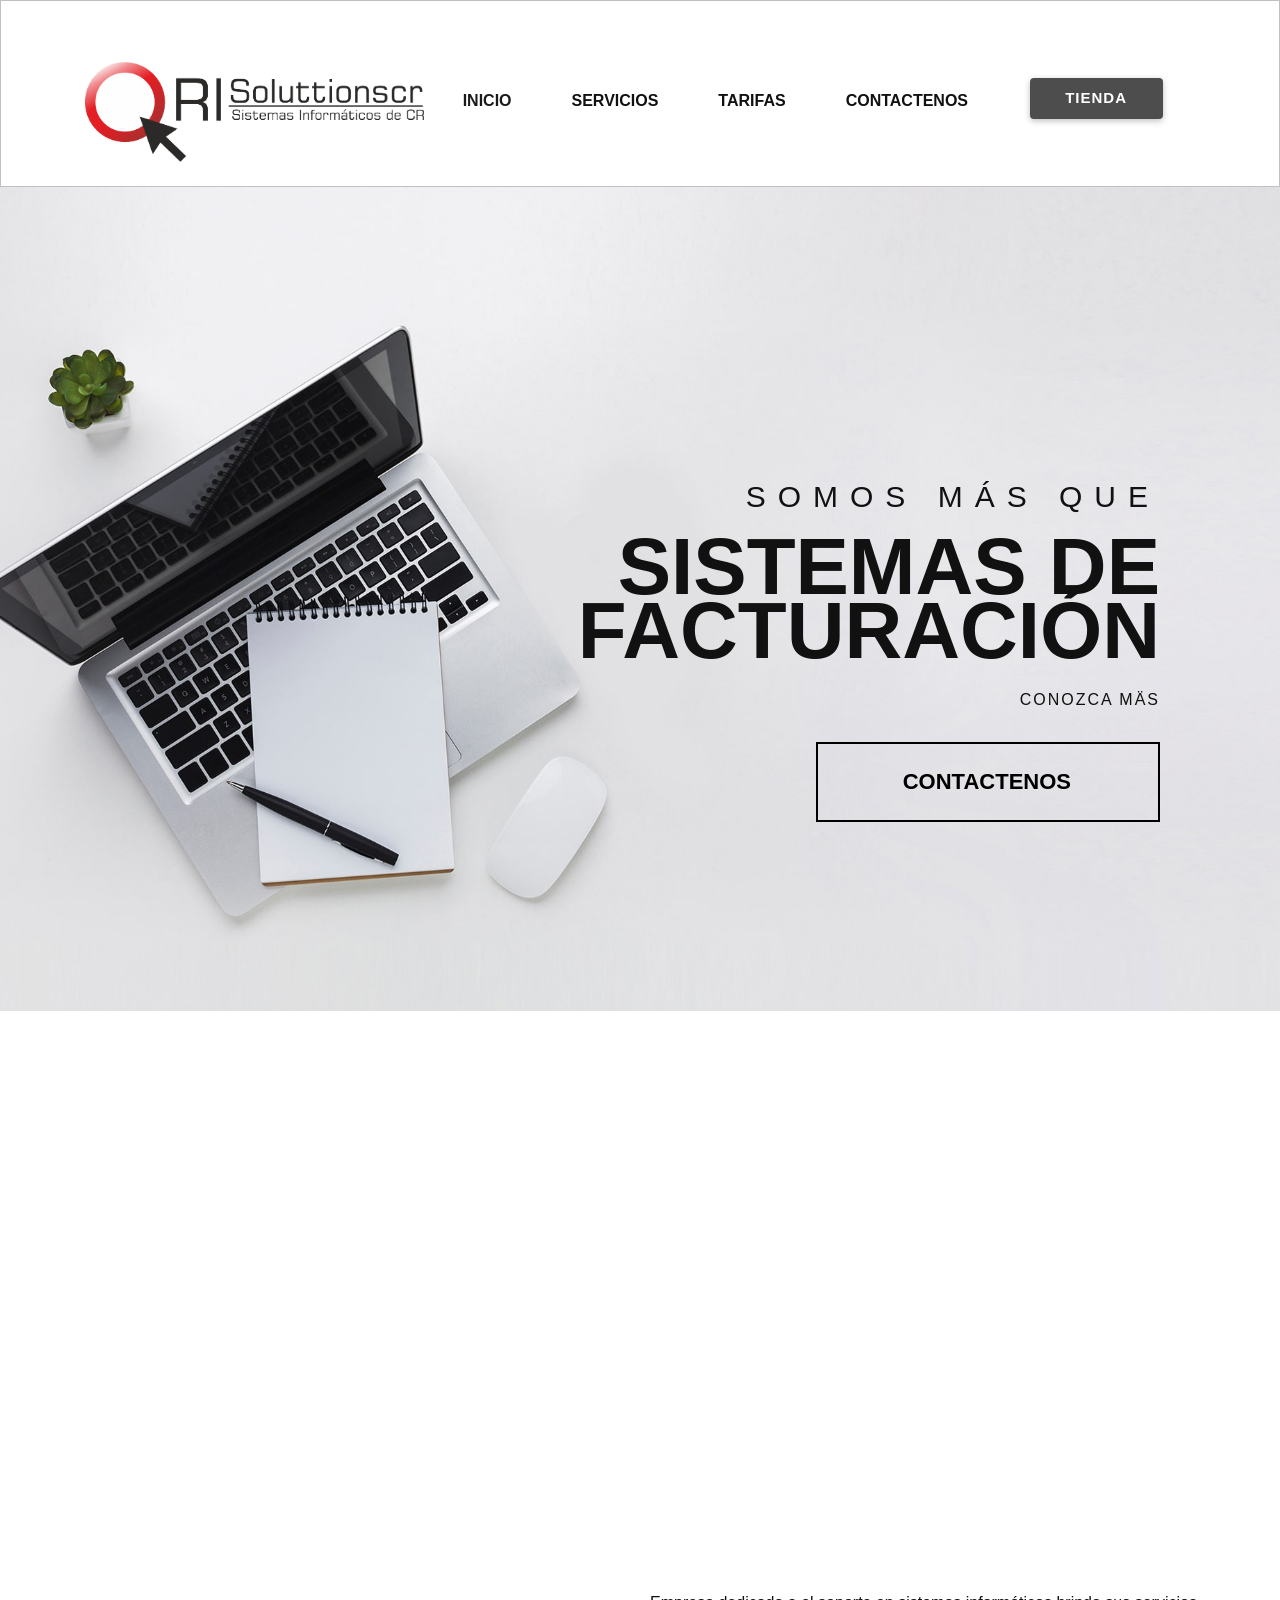
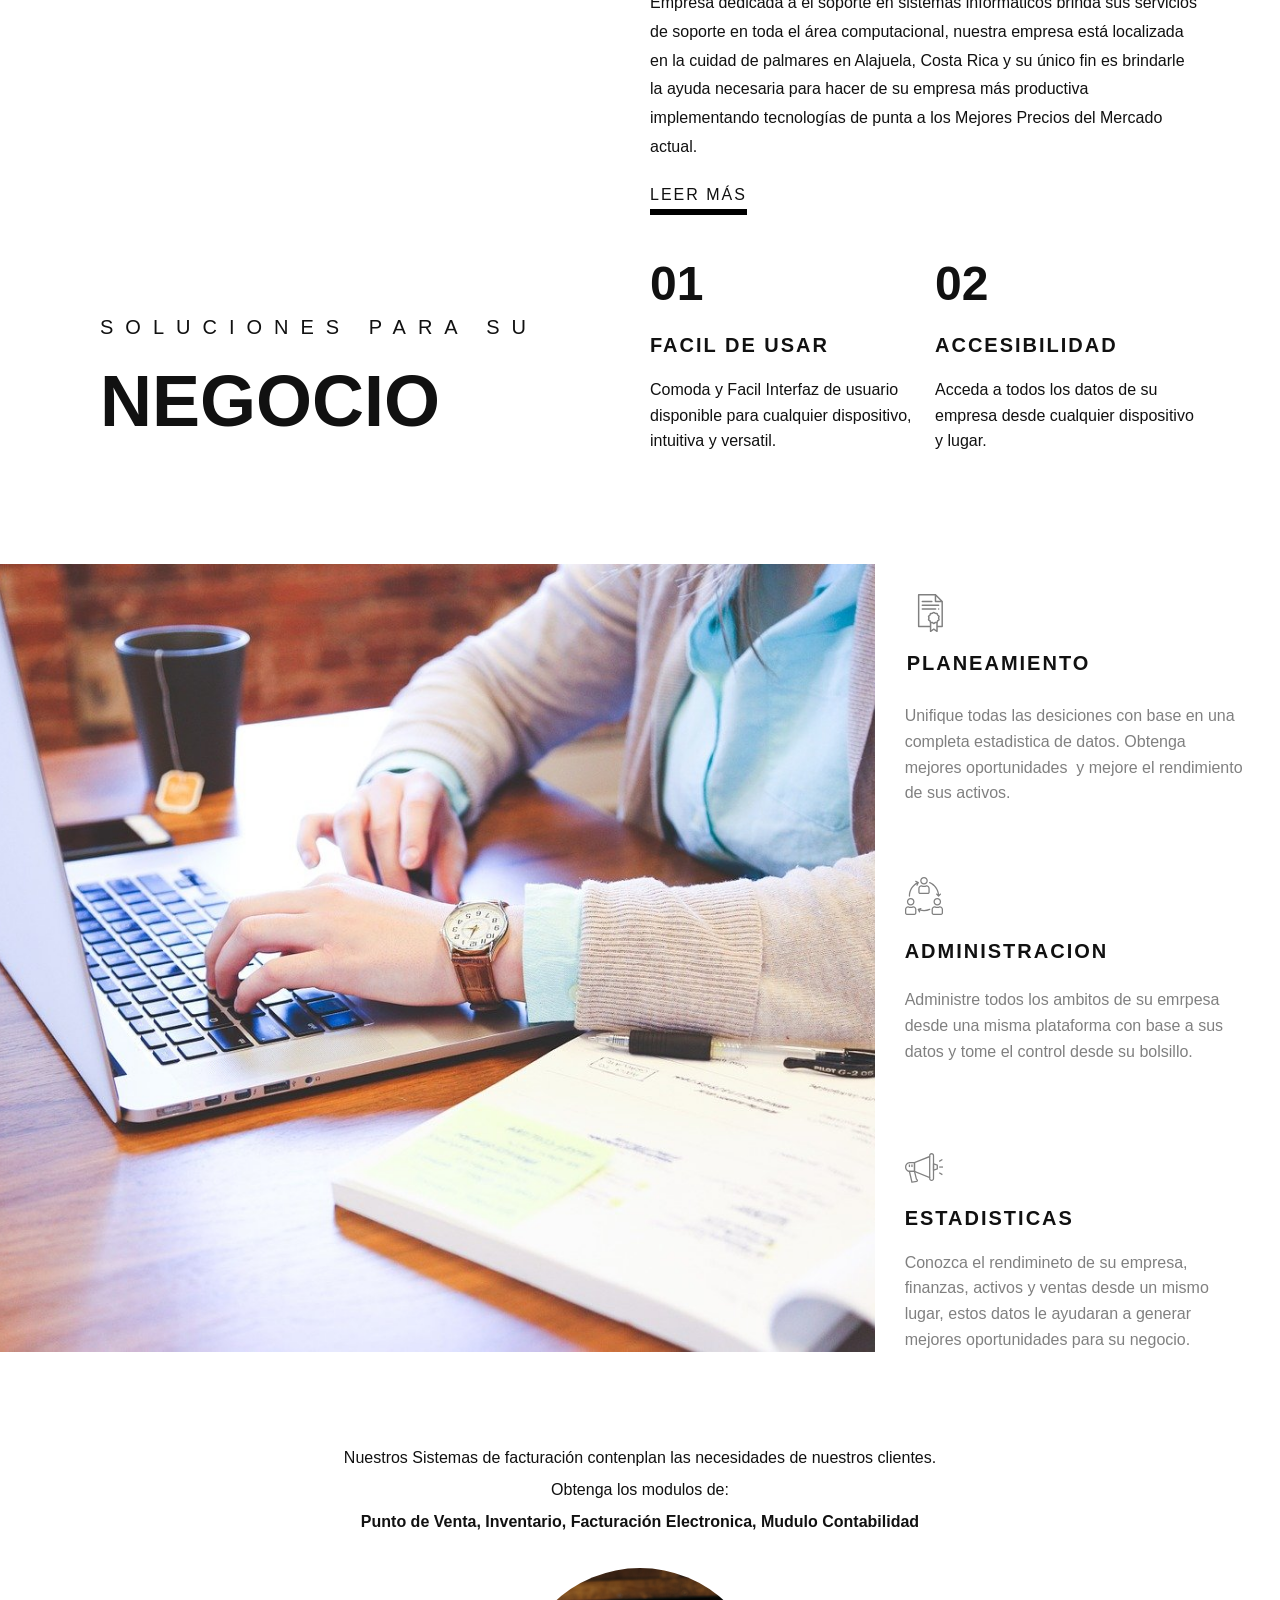
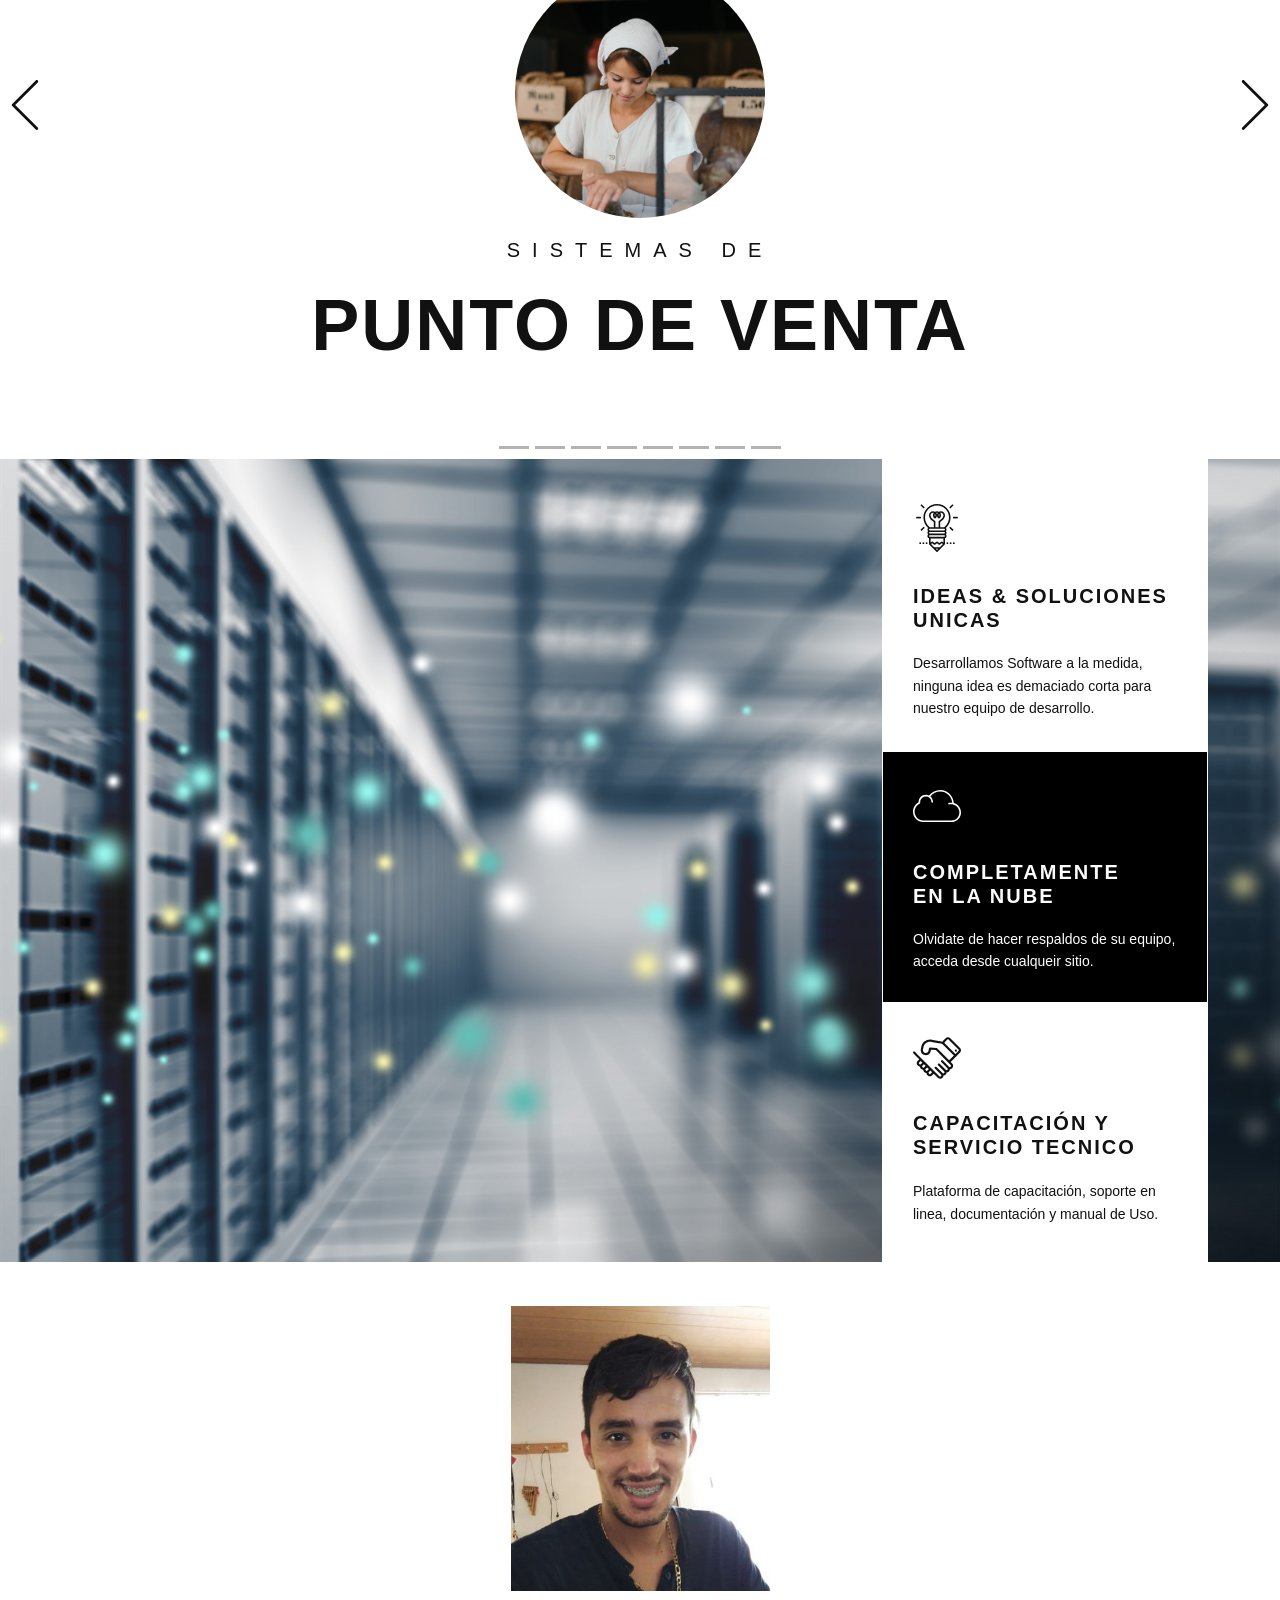
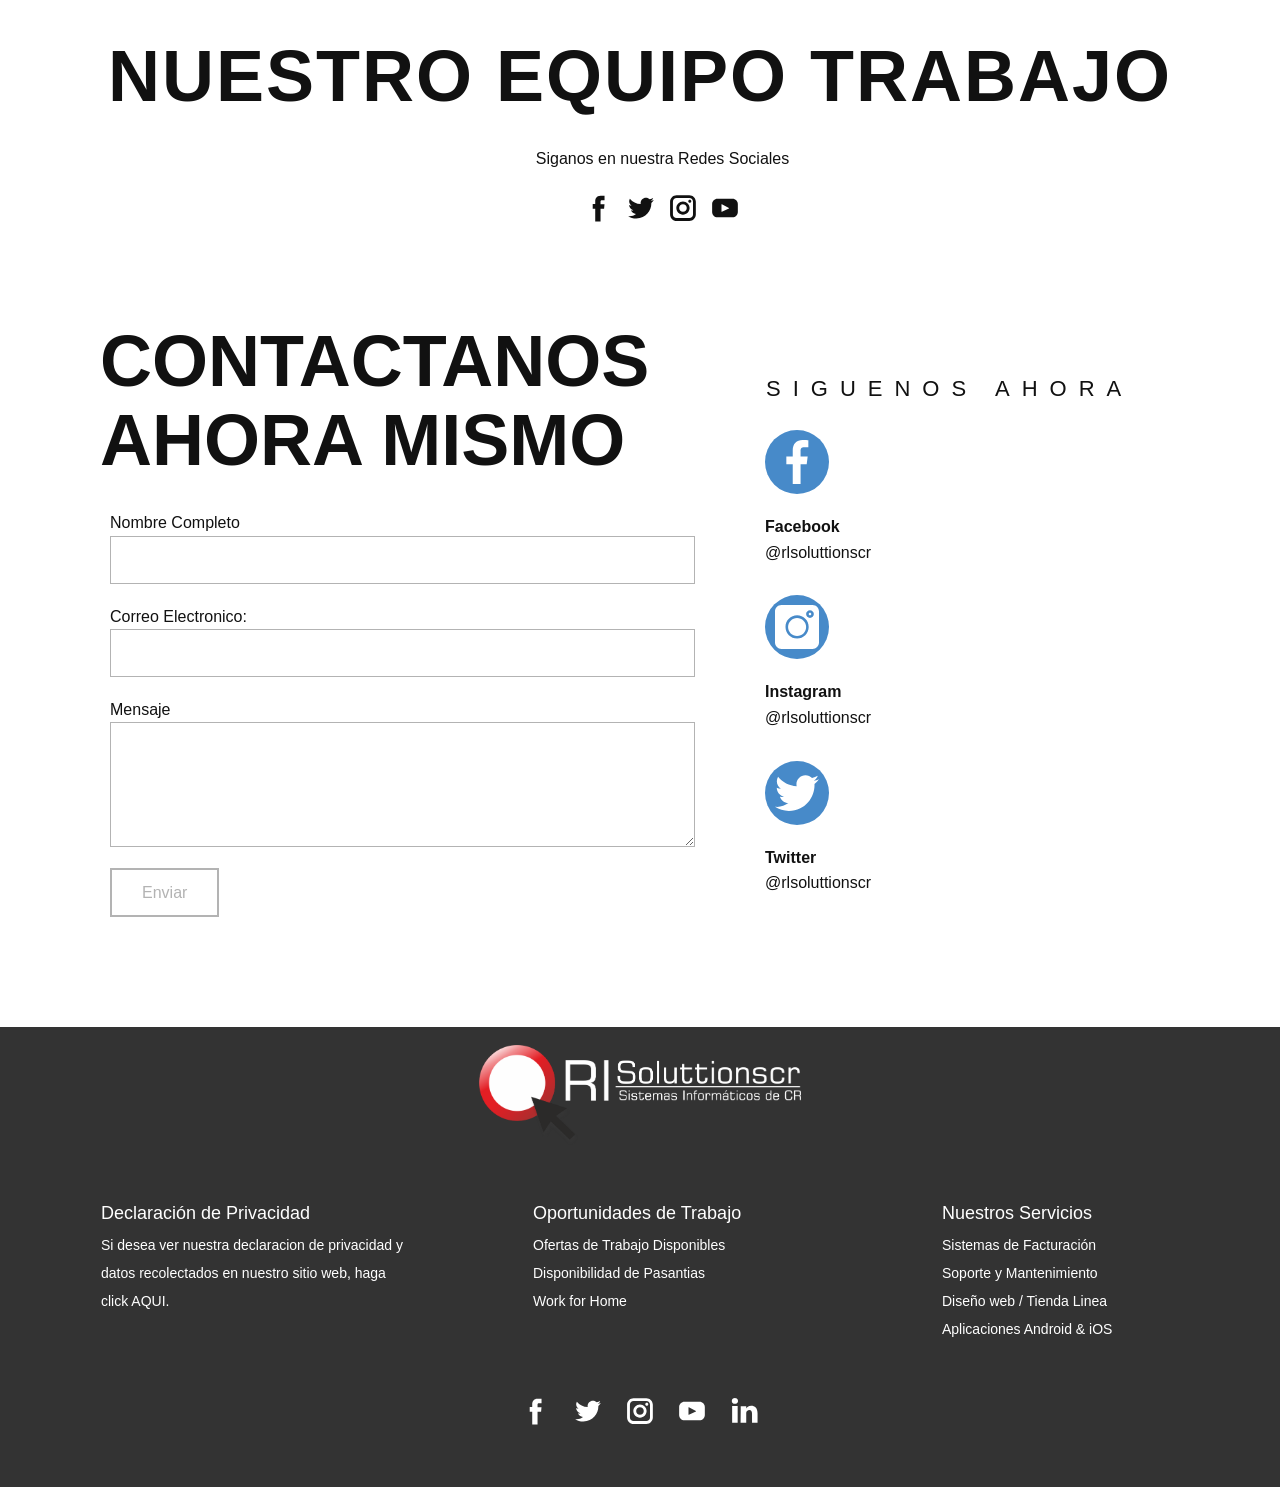
==== commit cdab6cc8: "Add files via upload" ====
--- a/index.html
+++ b/index.html
@@ -1,6 +1,5 @@
 <!DOCTYPE html>
-<html style="font-size: 16px;" lang="es-CR">
-  <head>
+<html style="font-size: 16px;" lang="es-CR"><head>
     <meta name="viewport" content="width=device-width, initial-scale=1.0">
     <meta charset="utf-8">
     <meta name="keywords" content="">
@@ -28,7 +27,7 @@
     
     
     
-    <link id="u-theme-google-font" rel="stylesheet" href="https://fonts.googleapis.com/css?family=Roboto:100,100i,300,300i,400,400i,500,500i,700,700i,900,900i|Open+Sans:300,300i,400,400i,600,600i,700,700i,800,800i">
+    <link id="u-theme-google-font" rel="stylesheet" href="fonts.css">
     
     
     
@@ -108,9 +107,8 @@
 );
     </script>
 </head>
-  <body data-home-page="Inicio.html" data-home-page-title="Inicio" class="u-body u-overlap"><!-- Google Tag Manager (noscript) -->
-    <noscript><iframe src="https://www.googletagmanager.com/ns.html?id=G-6SSP9QGCKD"
-    height="0" width="0" style="display:none;visibility:hidden"></iframe></noscript>
+  <body data-home-page="Inicio.html" data-home-page-title="Inicio" class="u-body"><!-- Google Tag Manager (noscript) -->
+    <noscript><iframe src="https://www.googletagmanager.com/ns.html?id=G-6SSP9QGCKD" height="0" width="0" style="display:none;visibility:hidden"></iframe></noscript>
 <!-- End Google Tag Manager (noscript) --><header class="u-align-center-xs u-border-1 u-border-grey-25 u-clearfix u-header u-header" id="sec-3f25"><div class="u-clearfix u-sheet u-sheet-1">
         <a href="#" class="u-image u-logo u-image-1" data-image-width="943" data-image-height="279">
           <img src="images/REDES.png" class="u-logo-image u-logo-image-1" data-image-width="254.25">
@@ -152,9 +150,10 @@
             <div class="u-black u-menu-overlay u-opacity u-opacity-70"></div>
           </div>
         </nav>
+        <a href="https://tienda.rlsoluttionscr.com/web/login" class="u-btn u-btn-round u-button-style u-grey-70 u-radius-4 u-text-body-alt-color u-btn-1" target="_blank">TIENDA</a>
       </div></header>
     <section class="u-clearfix u-image u-section-1" id="carousel_14af">
-      <div class="u-clearfix u-sheet u-valign-middle-lg u-valign-middle-md u-valign-middle-sm u-sheet-1">
+      <div class="u-clearfix u-sheet u-valign-middle-lg u-sheet-1">
         <div class="u-align-right u-container-style u-group u-group-1">
           <div class="u-container-layout u-container-layout-1">
             <h3 class="u-text u-text-1">SOMOS MÁS QUE</h3>
@@ -164,9 +163,9 @@
             <p class="u-text u-text-3">
               <a class="u-active-none u-border-0 u-btn u-button-link u-button-style u-hover-none u-none u-text-body-color u-btn-1" href="Facturación-Electronica.html">CONOZCA MÄS</a>
             </p>
-          </div>
-        </div>
-        <a href="https://wa.link/8kvk44" class="u-border-2 u-border-black u-btn u-button-style u-hover-black u-none u-text-black u-text-hover-white u-btn-2" target="_blank">CONTACTENOS</a>
+            <a href="https://wa.link/8kvk44" class="u-border-2 u-border-black u-btn u-button-style u-hover-black u-none u-text-black u-text-hover-white u-btn-2" target="_blank">CONTACTENOS</a>
+          </div>
+        </div>
       </div>
     </section>
     <section class="u-align-center u-clearfix u-white u-section-2" id="sec-9146">
@@ -510,51 +509,15 @@
     </section>
     <section class="u-align-center u-clearfix u-section-7" id="carousel_1e79">
       <div class="u-clearfix u-sheet u-valign-bottom-xs u-sheet-1">
-        <div class="u-expanded-width u-gallery u-layout-grid u-lightbox u-show-text-on-hover u-gallery-1">
+        <div class="u-gallery u-layout-grid u-lightbox u-show-text-on-hover u-gallery-1">
           <div class="u-gallery-inner u-gallery-inner-1">
             <div class="u-effect-fade u-gallery-item">
-              <div class="u-back-slide u-back-slide-1">
-                <img class="u-back-image u-expanded u-back-image-1" src="images/pexelsphoto91227.jpeg">
+              <div class="u-back-slide u-back-slide-1" data-image-width="400" data-image-height="400">
+                <img class="u-back-image u-expanded u-back-image-1" src="images/yvxmcPHx_400x4001.jpg">
               </div>
               <div class="u-over-slide u-shading u-over-slide-1">
                 <h3 class="u-gallery-heading"></h3>
                 <p class="u-gallery-text"></p>
-              </div>
-            </div>
-            <div class="u-effect-fade u-gallery-item">
-              <div class="u-back-slide u-back-slide-2">
-                <img class="u-back-image u-expanded u-back-image-2" src="images/pexels-photo-1372977.png">
-              </div>
-              <div class="u-over-slide u-shading u-over-slide-2">
-                <h3 class="u-gallery-heading"></h3>
-                <p class="u-gallery-text"></p>
-              </div>
-            </div>
-            <div class="u-effect-fade u-gallery-item">
-              <div class="u-back-slide u-back-slide-3">
-                <img class="u-back-image u-expanded u-back-image-3" src="images/pexelsphoto412840.jpeg">
-              </div>
-              <div class="u-over-slide u-shading u-over-slide-3">
-                <h3 class="u-gallery-heading"></h3>
-                <p class="u-gallery-text"></p>
-              </div>
-            </div>
-            <div class="u-effect-fade u-gallery-item">
-              <div class="u-back-slide u-back-slide-4">
-                <img class="u-back-image u-expanded u-back-image-4" src="images/pexels-photo-3816643.jpeg">
-              </div>
-              <div class="u-over-slide u-shading u-over-slide-4">
-                <h3 class="u-gallery-heading"></h3>
-                <p class="u-gallery-text"></p>
-              </div>
-            </div>
-            <div class="u-effect-fade u-gallery-item u-gallery-item-5" data-image-width="2000" data-image-height="1333">
-              <div class="u-back-slide u-back-slide-5">
-                <img class="u-back-image u-expanded u-back-image-5" src="images/pexelsphoto3851285.jpeg">
-              </div>
-              <div class="u-over-slide u-shading u-over-slide-5">
-                <h3 class="u-gallery-heading" style="background-image: none;"></h3>
-                <p class="u-gallery-text" style="background-image: none;"></p>
               </div>
             </div>
           </div>
@@ -637,19 +600,21 @@
         <div class="u-clearfix u-expanded-width u-gutter-30 u-layout-wrap u-layout-wrap-1">
           <div class="u-gutter-0 u-layout">
             <div class="u-layout-row">
-              <div class="u-align-center-sm u-align-center-xs u-align-left-lg u-align-left-md u-align-left-xl u-container-style u-layout-cell u-left-cell u-size-15 u-size-30-md u-layout-cell-1">
+              <div class="u-align-center-sm u-align-center-xs u-align-left-lg u-align-left-md u-align-left-xl u-container-style u-layout-cell u-left-cell u-size-20 u-layout-cell-1">
                 <div class="u-container-layout u-valign-middle-xs u-container-layout-1"><!--position-->
                   <div data-position="" class="u-position u-position-1"><!--block-->
                     <div class="u-block">
                       <div class="u-block-container u-clearfix"><!--block_header-->
-                        <h5 class="u-block-header u-text u-text-1"><!--block_header_content-->Declaración de Privacidad<!--/block_header_content--></h5><!--/block_header--><!--block_content-->
+                        <h5 class="u-block-header u-text u-text-1"><!--block_header_content-->
+                          <a class="u-active-none u-border-none u-btn u-button-link u-button-style u-hover-none u-none u-text-body-alt-color u-btn-1" href="Privacidad.html" target="_blank">Declaración de Privacidad</a><!--/block_header_content-->
+                        </h5><!--/block_header--><!--block_content-->
                         <div class="u-align-center-xs u-align-left-lg u-align-left-md u-align-left-sm u-align-left-xl u-block-content u-text u-text-2"><!--block_content_content-->Si desea ver nuestra declaracion de privacidad y datos recolectados en nuestro sitio web, haga click AQUI.<!--/block_content_content--></div><!--/block_content-->
                       </div>
                     </div><!--/block-->
                   </div><!--/position-->
                 </div>
               </div>
-              <div class="u-align-center-sm u-align-center-xs u-align-left-lg u-align-left-md u-align-left-xl u-container-style u-layout-cell u-size-15 u-size-30-md u-layout-cell-2">
+              <div class="u-align-center-sm u-align-center-xs u-align-left-lg u-align-left-md u-align-left-xl u-container-style u-layout-cell u-size-20 u-layout-cell-2">
                 <div class="u-container-layout u-container-layout-2"><!--position-->
                   <div data-position="" class="u-position u-position-2"><!--block-->
                     <div class="u-block">
@@ -662,7 +627,7 @@
                   </div><!--/position-->
                 </div>
               </div>
-              <div class="u-align-center-sm u-align-center-xs u-align-left-lg u-align-left-md u-align-left-xl u-container-style u-layout-cell u-size-15 u-size-30-md u-layout-cell-3">
+              <div class="u-align-center-sm u-align-center-xs u-align-left-lg u-align-left-md u-align-left-xl u-container-style u-layout-cell u-size-20 u-layout-cell-3">
                 <div class="u-container-layout u-container-layout-3"><!--position-->
                   <div data-position="" class="u-align-center u-position u-position-3"><!--block-->
                     <div class="u-block">
@@ -675,19 +640,6 @@
                   </div><!--/position-->
                 </div>
               </div>
-              <div class="u-align-center-sm u-align-center-xs u-align-left-lg u-align-left-md u-align-left-xl u-container-style u-layout-cell u-right-cell u-size-15 u-size-30-md u-layout-cell-4">
-                <div class="u-container-layout u-valign-bottom-xs u-container-layout-4"><!--position-->
-                  <div data-position="" class="u-position u-position-4"><!--block-->
-                    <div class="u-block">
-                      <div class="u-block-container u-clearfix"><!--block_header-->
-                        <h5 class="u-block-header u-text u-text-7"><!--block_header_content-->Sistema de Facturación<!--/block_header_content--></h5><!--/block_header--><!--block_content-->
-                        <div class="u-block-content u-text u-text-8"><!--block_content_content-->Sistema de Distribuidora<br>Manejo de Hoteles<br>Sistema de Restaurantes<br>Facturación Electronica<br>Punto de Venta<!--/block_content_content-->
-                        </div><!--/block_content-->
-                      </div>
-                    </div><!--/block-->
-                  </div><!--/position-->
-                </div>
-              </div>
             </div>
           </div>
         </div>
@@ -704,5 +656,5 @@
           </a>
         </div>
       </div></footer>
-  </body>
-</html>+  
+</body></html>
--- a/nicepage.css
+++ b/nicepage.css
@@ -30707,25 +30707,26 @@
 
 /*end-variables sitestylecss*/
  .u-header {background-image: none}
-.u-header .u-sheet-1 {min-height: 176px}
-.u-header .u-image-1 {margin: 60px auto 0 56px}
+.u-header .u-sheet-1 {min-height: 185px}
+.u-header .u-image-1 {margin: 61px auto 0 15px}
 .u-header .u-logo-image-1 {max-width: 339px; max-height: 339px}
-.u-header .u-menu-1 {font-family: size-14; margin: -68px 0 60px auto}
+.u-header .u-menu-1 {font-family: size-14; margin: -79px 212px 0 auto}
 .u-header .u-nav-1 {font-size: 1rem; letter-spacing: 0; text-transform: uppercase; font-weight: 700}
 .u-header .u-nav-2 {font-size: 1rem}
 .u-header .u-nav-3 {font-size: 1rem}
 .u-header .u-nav-4 {font-size: 1rem}
 .u-header .u-nav-5 {font-size: 1rem}
-.u-header .u-nav-6 {font-size: 1rem} 
+.u-header .u-nav-6 {font-size: 1rem}
+.u-header .u-btn-1 {border-style: none; font-weight: 700; text-transform: uppercase; font-size: 0.9375rem; letter-spacing: 1px; box-shadow: 0 2px 6px 0 rgba(0,0,0,0.25); background-image: none; margin: -41px 47px 60px auto; padding: 8px 36px 9px 35px} 
 @media (max-width: 1199px){ .u-header .u-sheet-1 {min-height: 116px}
 .u-header .u-image-1 {width: auto; margin-left: 40px}
 .u-header .u-logo-image-1 {max-width: 254px; max-height: 254px}
-.u-header .u-menu-1 {width: auto; margin-top: -68px; margin-right: 49px} }
-@media (max-width: 991px){ .u-header .u-image-1 {height: 40px; margin-left: 0}
+.u-header .u-menu-1 {width: auto; margin-top: -79px; margin-right: 49px}
+.u-header .u-btn-1 {margin-right: 0} }
+@media (max-width: 991px){ .u-header .u-image-1 {margin-left: 0}
 .u-header .u-menu-1 {margin-right: 0} }
-
+@media (max-width: 767px){ .u-header .u-image-1 {height: 40px} }
 @media (max-width: 575px){ .u-header .u-sheet-1 {min-height: 159px}
-.u-header .u-image-1 {width: auto}
 .u-header .u-menu-1 {margin-right: 17px} }
  .u-footer .u-sheet-1 {min-height: 445px}
 .u-footer .u-image-1 {margin: 18px auto 0}
@@ -30735,6 +30736,7 @@
 .u-footer .u-container-layout-1 {padding: 20px}
 .u-footer .u-position-1 {min-height: 148px; margin: 18px 0 0 11px}
 .u-footer .u-text-1 {font-size: 1.125rem; line-height: 2}
+.u-footer .u-btn-1 {padding: 0}
 .u-footer .u-text-2 {font-size: 0.875rem; line-height: 2}
 .u-footer .u-layout-cell-2 {min-height: 283px}
 .u-footer .u-container-layout-2 {padding: 20px}
@@ -30746,11 +30748,6 @@
 .u-footer .u-position-3 {min-height: 148px; width: 176px; margin: 18px auto 0}
 .u-footer .u-text-5 {font-size: 1.125rem; line-height: 2}
 .u-footer .u-text-6 {font-size: 0.875rem; line-height: 2}
-.u-footer .u-layout-cell-4 {min-height: 283px}
-.u-footer .u-container-layout-4 {padding: 20px}
-.u-footer .u-position-4 {min-height: 204px; margin: 18px 16px -38px 4px}
-.u-footer .u-text-7 {font-size: 1.125rem; line-height: 2}
-.u-footer .u-text-8 {font-size: 0.875rem; line-height: 2}
 .u-footer .u-social-icons-1 {white-space: nowrap; height: 32px; min-height: 16px; width: 240px; min-width: 160px; animation-duration: 1000ms; margin: -15px auto 60px}
 .u-footer .u-icon-1 {height: 100%}
 .u-footer .u-icon-2 {height: 100%}
@@ -30766,39 +30763,31 @@
 .u-footer .u-position-2 {height: auto; width: 173px}
 .u-footer .u-layout-cell-3 {min-height: 233px}
 .u-footer .u-position-3 {height: auto; width: 173px}
-.u-footer .u-layout-cell-4 {min-height: 233px}
-.u-footer .u-position-4 {height: auto; min-height: 148px; margin: -174px 0 0 738px}
 .u-footer .u-social-icons-1 {width: 240px; margin-top: 14px; margin-bottom: 0} }
-@media (max-width: 991px){ .u-footer .u-sheet-1 {min-height: 611px}
-.u-footer .u-image-1 {margin-left: auto}
+@media (max-width: 991px){ .u-footer .u-sheet-1 {min-height: 510px}
+.u-footer .u-image-1 {margin-left: auto; width: auto}
 .u-footer .u-layout-wrap-1 {margin-top: 10px; margin-right: initial; margin-left: initial}
-.u-footer .u-layout-cell-1 {min-height: 128px}
-.u-footer .u-layout-cell-2 {min-height: 128px}
-.u-footer .u-layout-cell-3 {min-height: 128px}
-.u-footer .u-layout-cell-4 {min-height: 100px}
-.u-footer .u-position-4 {margin-top: -169px; margin-left: 518px}
-.u-footer .u-social-icons-1 {margin-top: 10px; margin-bottom: 4px} }
+.u-footer .u-layout-cell-1 {min-height: 351px}
+.u-footer .u-layout-cell-2 {min-height: 351px}
+.u-footer .u-layout-cell-3 {min-height: 351px}
+.u-footer .u-social-icons-1 {width: 240px; margin-top: -40px; margin-bottom: 53px} }
 @media (max-width: 767px){ .u-footer .u-sheet-1 {min-height: 871px}
-.u-footer .u-image-1 {margin-top: 38px}
+.u-footer .u-image-1 {width: 323px; height: 31px; margin-top: 38px}
 .u-footer .u-layout-cell-1 {min-height: 100px}
 .u-footer .u-container-layout-1 {padding-left: 10px; padding-right: 10px}
 .u-footer .u-layout-cell-2 {min-height: 100px}
 .u-footer .u-container-layout-2 {padding-left: 10px; padding-right: 10px}
 .u-footer .u-layout-cell-3 {min-height: 100px}
 .u-footer .u-container-layout-3 {padding-left: 10px; padding-right: 10px}
-.u-footer .u-container-layout-4 {padding-left: 10px; padding-right: 10px}
-.u-footer .u-position-4 {margin-top: -166px; margin-left: 338px}
-.u-footer .u-social-icons-1 {margin-top: 14px; margin-bottom: 0} }
+.u-footer .u-social-icons-1 {width: 240px; margin-top: 14px; margin-bottom: 0} }
 @media (max-width: 575px){ .u-footer .u-sheet-1 {min-height: 1250px}
-.u-footer .u-image-1 {margin-top: 52px; width: auto}
+.u-footer .u-image-1 {margin-top: 52px}
 .u-footer .u-layout-cell-1 {min-height: 235px}
 .u-footer .u-position-1 {width: 214px; margin-top: 0; margin-left: auto; margin-right: auto}
 .u-footer .u-layout-cell-2 {min-height: 209px}
 .u-footer .u-position-2 {min-height: 137px; width: 210px; margin-top: 0}
 .u-footer .u-layout-cell-3 {min-height: 263px}
-.u-footer .u-layout-cell-4 {min-height: 273px}
-.u-footer .u-position-4 {min-height: 212px; width: 182px; margin-top: -9px; margin-left: auto; margin-right: auto}
-.u-footer .u-social-icons-1 {width: 240px; margin-top: 17px; margin-bottom: 60px} }
+.u-footer .u-social-icons-1 {width: 240px; margin-top: 17px; margin-bottom: 53px} }
 
  /*begin-variables base-font-size*/ 
  html { font-size: 16px; }
--- a/Inicio.css
+++ b/Inicio.css
@@ -159,39 +159,41 @@
 @media (max-width: 575px){ .u-section-5-8 .u-sheet-1 {min-height: 141px}
 .u-section-5-8 .u-group-1 {width: 340px} }.u-section-1 {background-image: url("images/dddd-min.jpg"); background-position: 50% 50%}
 .u-section-1 .u-sheet-1 {min-height: 824px}
-.u-section-1 .u-group-1 {width: 610px; min-height: 484px; margin: 146px 0 0 auto}
+.u-section-1 .u-group-1 {width: 610px; min-height: 484px; margin: 217px 20px 60px auto}
 .u-section-1 .u-container-layout-1 {padding: 30px}
 .u-section-1 .u-text-1 {letter-spacing: 12px; font-size: 1.875rem; text-transform: uppercase; font-weight: 100; margin: 45px 0 0}
 .u-section-1 .u-text-2 {text-transform: uppercase; font-weight: 900; font-size: 5rem; line-height: 0.8; margin: 20px 0 0 -39px}
 .u-section-1 .u-text-3 {text-transform: uppercase; letter-spacing: 2px; font-weight: 400; margin: -40px 0 0 248px}
 .u-section-1 .u-btn-1 {border-style: solid; padding: 0}
-.u-section-1 .u-btn-2 {border-style: solid; font-weight: 700; text-transform: uppercase; font-size: 1.375rem; margin: -131px 29px 60px auto; padding: 20px 87px 21px 85px} 
+.u-section-1 .u-btn-2 {border-style: solid; font-weight: 700; text-transform: uppercase; font-size: 1.375rem; margin: 29px 0 0 auto; padding: 20px 87px 21px 85px} 
 
 @media (max-width: 1199px){ .u-section-1 .u-sheet-1 {min-height: 674px}
-.u-section-1 .u-group-1 {width: 522px; margin-top: 60px}
+.u-section-1 .u-group-1 {width: 522px; margin-top: 60px; margin-right: 0; margin-bottom: 0}
 .u-section-1 .u-text-2 {font-size: 4.6875rem; width: auto; margin-left: -73px}
 .u-section-1 .u-text-3 {width: auto; margin-right: 9px; margin-left: 284px}
 .u-section-1 .u-btn-2 {margin-top: -161px; margin-right: 20px; margin-bottom: 118px; padding-top: 32px; padding-bottom: 32px} }
 
-@media (max-width: 991px){ .u-section-1 .u-sheet-1 {min-height: 516px}
-.u-section-1 .u-group-1 {width: 437px; min-height: 387px}
-.u-section-1 .u-text-2 {font-size: 4.5rem; line-height: 1}
-.u-section-1 .u-text-3 {margin-right: 90px}
-.u-section-1 .u-btn-2 {margin-right: 45px; margin-bottom: 60px} }
+@media (max-width: 991px){ .u-section-1 .u-sheet-1 {min-height: 635px}
+.u-section-1 .u-group-1 {width: 484px; min-height: 466px; margin-top: 169px}
+.u-section-1 .u-container-layout-1 {padding-top: 27px}
+.u-section-1 .u-text-1 {width: auto; margin-top: 1px; margin-left: -30px}
+.u-section-1 .u-text-2 {font-size: 3.75rem; line-height: 1; margin-top: 0; margin-left: 0; width: auto}
+.u-section-1 .u-text-3 {margin-right: 0; margin-left: 276px}
+.u-section-1 .u-btn-2 {margin-top: -203px; margin-bottom: 60px} }
 
 @media (max-width: 767px){ .u-section-1 {background-position: 57.2% 25.53%; background-size: auto 115%}
-.u-section-1 .u-sheet-1 {min-height: 387px}
+.u-section-1 .u-sheet-1 {min-height: 476px}
 .u-section-1 .u-group-1 {width: 323px; min-height: 334px}
 .u-section-1 .u-container-layout-1 {padding-left: 10px; padding-right: 10px}
 .u-section-1 .u-text-1 {font-size: 1.25rem}
-.u-section-1 .u-text-2 {font-size: 4.875rem; margin-left: 0}
+.u-section-1 .u-text-2 {font-size: 4.875rem; width: auto}
 .u-section-1 .u-text-3 {margin-right: 105px; margin-left: 218px}
 .u-section-1 .u-btn-2 {margin-right: 15px} }
 
 @media (max-width: 575px){ .u-section-1 {background-position: 40.89% 34.48%}
 .u-section-1 .u-sheet-1 {min-height: 544px}
 .u-section-1 .u-group-1 {width: 280px; min-height: 351px; margin-top: 131px}
-.u-section-1 .u-text-1 {font-size: 0.6875rem; margin-top: 28px}
+.u-section-1 .u-text-1 {font-size: 0.6875rem; margin-top: 28px; margin-left: 0}
 .u-section-1 .u-text-2 {font-size: 2.25rem; margin-top: 23px; width: auto}
 .u-section-1 .u-text-3 {margin-top: -25px; margin-right: 0; margin-left: 18px}
 .u-section-1 .u-btn-2 {font-size: 1.125rem; margin-top: -99px; margin-right: 28px; padding: 16px 22px 18px 21px} }.u-section-2 {background-image: none}
@@ -355,25 +357,12 @@
 .u-section-6 .u-layout-cell-1 {min-height: 298px}
 .u-section-6 .u-layout-cell-2 {min-height: 274px}
 .u-section-6 .u-layout-cell-3 {min-height: 298px} }.u-section-7 .u-sheet-1 {min-height: 569px}
-.u-section-7 .u-gallery-1 {height: 220px; grid-template-columns: repeat(5, auto); grid-gap: 20px; margin: 60px auto 0 0}
-.u-section-7 .u-gallery-inner-1 {grid-template-columns: auto auto auto auto auto; grid-gap: 20px 20px}
+.u-section-7 .u-gallery-1 {height: 285px; grid-template-columns: auto auto auto auto auto; grid-gap: 20px 20px; width: 259px; margin: 44px auto 0}
+.u-section-7 .u-gallery-inner-1 {grid-template-columns: auto; grid-gap: 20px 20px}
 .u-section-7 .u-back-slide-1 {background-position: 50% 50%}
 .u-section-7 .u-back-image-1 {object-position: 50% 50%}
 .u-section-7 .u-over-slide-1 {background-image: linear-gradient(0deg, rgba(0,0,0,0.2), rgba(0,0,0,0.2)); padding: 20px}
-.u-section-7 .u-back-slide-2 {background-position: 50% 50%}
-.u-section-7 .u-back-image-2 {object-position: 50% 50%}
-.u-section-7 .u-over-slide-2 {background-image: linear-gradient(0deg, rgba(0,0,0,0.2), rgba(0,0,0,0.2)); padding: 20px}
-.u-section-7 .u-back-slide-3 {background-position: 50% 0%}
-.u-section-7 .u-back-image-3 {object-position: 50% 0%}
-.u-section-7 .u-over-slide-3 {background-image: linear-gradient(0deg, rgba(0,0,0,0.2), rgba(0,0,0,0.2)); padding: 20px}
-.u-section-7 .u-back-slide-4 {background-position: 50% 50%}
-.u-section-7 .u-back-image-4 {object-position: 50% 50%}
-.u-section-7 .u-over-slide-4 {background-image: linear-gradient(0deg, rgba(0,0,0,0.2), rgba(0,0,0,0.2)); padding: 20px}
-.u-section-7 .u-gallery-item-5 {box-shadow: 0 0 0 0 rgba(0,0,0,0)}
-.u-section-7 .u-back-slide-5 {background-position: 50% 50%}
-.u-section-7 .u-back-image-5 {object-position: 50% 50%}
-.u-section-7 .u-over-slide-5 {background-image: linear-gradient(0deg, rgba(0,0,0,0.2), rgba(0,0,0,0.2)); transition-duration: 0.5s; padding: 20px}
-.u-section-7 .u-text-1 {font-size: 4.5rem; background-image: none; text-transform: uppercase; letter-spacing: 2px; font-weight: 700; margin: 95px 20px 0}
+.u-section-7 .u-text-1 {font-size: 4.5rem; background-image: none; text-transform: uppercase; letter-spacing: 2px; font-weight: 700; margin: 46px 20px 0}
 .u-section-7 .u-text-2 {margin: 30px 180px 0 225px}
 .u-section-7 .u-social-icons-1 {white-space: nowrap; height: 32px; min-height: 16px; width: 158px; min-width: 94px; animation-duration: 1000ms; margin: 20px 469px 8px auto}
 .u-section-7 .u-icon-1 {height: 100%}
@@ -382,26 +371,22 @@
 .u-section-7 .u-icon-4 {height: 100%} 
 
 @media (max-width: 1199px){ .u-section-7 .u-sheet-1 {min-height: 390px}
-.u-section-7 .u-gallery-1 {height: 181px; margin-right: initial; margin-left: initial}
-.u-section-7 .u-gallery-inner-1 {grid-template-columns: repeat(5, auto)}
+.u-section-7 .u-gallery-inner-1 {grid-template-columns: repeat(1, auto)}
 .u-section-7 .u-text-1 {margin-left: 0; margin-right: 0}
 .u-section-7 .u-text-2 {width: 478px; margin-right: 80px; margin-left: 125px}
 .u-section-7 .u-social-icons-1 {margin-top: -59px; margin-bottom: 60px} }
 
-@media (max-width: 991px){ .u-section-7 .u-gallery-1 {height: 463px; grid-template-columns: repeat(3, auto); margin-right: initial; margin-left: initial}
-.u-section-7 .u-gallery-inner-1 {grid-template-columns: repeat(3, auto)}
+@media (max-width: 991px){ .u-section-7 .u-gallery-1 {grid-template-columns: repeat(3, auto)}
 .u-section-7 .u-text-1 {font-size: 3rem}
 .u-section-7 .u-text-2 {margin-left: 0; margin-right: 0}
 .u-section-7 .u-social-icons-1 {margin-top: 47px; margin-bottom: 0} }
 
 @media (max-width: 767px){ .u-section-7 .u-sheet-1 {min-height: 1129px}
-.u-section-7 .u-gallery-1 {height: 782px; grid-template-columns: repeat(2, auto); margin-right: initial; margin-left: initial}
-.u-section-7 .u-gallery-inner-1 {grid-template-columns: repeat(2, auto)}
+.u-section-7 .u-gallery-1 {grid-template-columns: repeat(2, auto)}
 .u-section-7 .u-social-icons-1 {margin-top: -5px; margin-right: 382px; margin-bottom: 33px} }
 
 @media (max-width: 575px){ .u-section-7 .u-sheet-1 {min-height: 2058px}
-.u-section-7 .u-gallery-1 {height: 1640px; grid-template-columns: repeat(1, auto); margin-right: initial; margin-left: initial}
-.u-section-7 .u-gallery-inner-1 {grid-template-columns: repeat(1, auto)}
+.u-section-7 .u-gallery-1 {grid-template-columns: repeat(1, auto)}
 .u-section-7 .u-text-2 {width: 340px}
 .u-section-7 .u-social-icons-1 {margin-top: 20px; margin-right: auto; margin-bottom: 0} }.u-section-8 .u-sheet-1 {min-height: 660px}
 .u-section-8 .u-layout-wrap-1 {margin-top: 60px; margin-bottom: 60px}
--- a/fonts.css
+++ b/fonts.css
@@ -0,0 +1,1232 @@
+/* cyrillic-ext */
+@font-face {
+  font-family: 'Open Sans';
+  font-style: italic;
+  font-weight: 300;
+  src: url('fonts/memnYaGs126MiZpBA-UFUKWyV9hmIqOjjg.woff2') format('woff2');
+  unicode-range: U+0460-052F, U+1C80-1C88, U+20B4, U+2DE0-2DFF, U+A640-A69F, U+FE2E-FE2F;
+}
+/* cyrillic */
+@font-face {
+  font-family: 'Open Sans';
+  font-style: italic;
+  font-weight: 300;
+  src: url('fonts/memnYaGs126MiZpBA-UFUKWyV9hvIqOjjg.woff2') format('woff2');
+  unicode-range: U+0400-045F, U+0490-0491, U+04B0-04B1, U+2116;
+}
+/* greek-ext */
+@font-face {
+  font-family: 'Open Sans';
+  font-style: italic;
+  font-weight: 300;
+  src: url('fonts/memnYaGs126MiZpBA-UFUKWyV9hnIqOjjg.woff2') format('woff2');
+  unicode-range: U+1F00-1FFF;
+}
+/* greek */
+@font-face {
+  font-family: 'Open Sans';
+  font-style: italic;
+  font-weight: 300;
+  src: url('fonts/memnYaGs126MiZpBA-UFUKWyV9hoIqOjjg.woff2') format('woff2');
+  unicode-range: U+0370-03FF;
+}
+/* vietnamese */
+@font-face {
+  font-family: 'Open Sans';
+  font-style: italic;
+  font-weight: 300;
+  src: url('fonts/memnYaGs126MiZpBA-UFUKWyV9hkIqOjjg.woff2') format('woff2');
+  unicode-range: U+0102-0103, U+0110-0111, U+0128-0129, U+0168-0169, U+01A0-01A1, U+01AF-01B0, U+1EA0-1EF9, U+20AB;
+}
+/* latin-ext */
+@font-face {
+  font-family: 'Open Sans';
+  font-style: italic;
+  font-weight: 300;
+  src: url('fonts/memnYaGs126MiZpBA-UFUKWyV9hlIqOjjg.woff2') format('woff2');
+  unicode-range: U+0100-024F, U+0259, U+1E00-1EFF, U+2020, U+20A0-20AB, U+20AD-20CF, U+2113, U+2C60-2C7F, U+A720-A7FF;
+}
+/* latin */
+@font-face {
+  font-family: 'Open Sans';
+  font-style: italic;
+  font-weight: 300;
+  src: url('fonts/memnYaGs126MiZpBA-UFUKWyV9hrIqM.woff2') format('woff2');
+  unicode-range: U+0000-00FF, U+0131, U+0152-0153, U+02BB-02BC, U+02C6, U+02DA, U+02DC, U+2000-206F, U+2074, U+20AC, U+2122, U+2191, U+2193, U+2212, U+2215, U+FEFF, U+FFFD;
+}
+/* cyrillic-ext */
+@font-face {
+  font-family: 'Open Sans';
+  font-style: italic;
+  font-weight: 400;
+  src: url('fonts/mem6YaGs126MiZpBA-UFUK0Udc1UAw.woff2') format('woff2');
+  unicode-range: U+0460-052F, U+1C80-1C88, U+20B4, U+2DE0-2DFF, U+A640-A69F, U+FE2E-FE2F;
+}
+/* cyrillic */
+@font-face {
+  font-family: 'Open Sans';
+  font-style: italic;
+  font-weight: 400;
+  src: url('fonts/mem6YaGs126MiZpBA-UFUK0ddc1UAw.woff2') format('woff2');
+  unicode-range: U+0400-045F, U+0490-0491, U+04B0-04B1, U+2116;
+}
+/* greek-ext */
+@font-face {
+  font-family: 'Open Sans';
+  font-style: italic;
+  font-weight: 400;
+  src: url('fonts/mem6YaGs126MiZpBA-UFUK0Vdc1UAw.woff2') format('woff2');
+  unicode-range: U+1F00-1FFF;
+}
+/* greek */
+@font-face {
+  font-family: 'Open Sans';
+  font-style: italic;
+  font-weight: 400;
+  src: url('fonts/mem6YaGs126MiZpBA-UFUK0adc1UAw.woff2') format('woff2');
+  unicode-range: U+0370-03FF;
+}
+/* vietnamese */
+@font-face {
+  font-family: 'Open Sans';
+  font-style: italic;
+  font-weight: 400;
+  src: url('fonts/mem6YaGs126MiZpBA-UFUK0Wdc1UAw.woff2') format('woff2');
+  unicode-range: U+0102-0103, U+0110-0111, U+0128-0129, U+0168-0169, U+01A0-01A1, U+01AF-01B0, U+1EA0-1EF9, U+20AB;
+}
+/* latin-ext */
+@font-face {
+  font-family: 'Open Sans';
+  font-style: italic;
+  font-weight: 400;
+  src: url('fonts/mem6YaGs126MiZpBA-UFUK0Xdc1UAw.woff2') format('woff2');
+  unicode-range: U+0100-024F, U+0259, U+1E00-1EFF, U+2020, U+20A0-20AB, U+20AD-20CF, U+2113, U+2C60-2C7F, U+A720-A7FF;
+}
+/* latin */
+@font-face {
+  font-family: 'Open Sans';
+  font-style: italic;
+  font-weight: 400;
+  src: url('fonts/mem6YaGs126MiZpBA-UFUK0Zdc0.woff2') format('woff2');
+  unicode-range: U+0000-00FF, U+0131, U+0152-0153, U+02BB-02BC, U+02C6, U+02DA, U+02DC, U+2000-206F, U+2074, U+20AC, U+2122, U+2191, U+2193, U+2212, U+2215, U+FEFF, U+FFFD;
+}
+/* cyrillic-ext */
+@font-face {
+  font-family: 'Open Sans';
+  font-style: italic;
+  font-weight: 600;
+  src: url('fonts/memnYaGs126MiZpBA-UFUKXGUdhmIqOjjg.woff2') format('woff2');
+  unicode-range: U+0460-052F, U+1C80-1C88, U+20B4, U+2DE0-2DFF, U+A640-A69F, U+FE2E-FE2F;
+}
+/* cyrillic */
+@font-face {
+  font-family: 'Open Sans';
+  font-style: italic;
+  font-weight: 600;
+  src: url('fonts/memnYaGs126MiZpBA-UFUKXGUdhvIqOjjg.woff2') format('woff2');
+  unicode-range: U+0400-045F, U+0490-0491, U+04B0-04B1, U+2116;
+}
+/* greek-ext */
+@font-face {
+  font-family: 'Open Sans';
+  font-style: italic;
+  font-weight: 600;
+  src: url('fonts/memnYaGs126MiZpBA-UFUKXGUdhnIqOjjg.woff2') format('woff2');
+  unicode-range: U+1F00-1FFF;
+}
+/* greek */
+@font-face {
+  font-family: 'Open Sans';
+  font-style: italic;
+  font-weight: 600;
+  src: url('fonts/memnYaGs126MiZpBA-UFUKXGUdhoIqOjjg.woff2') format('woff2');
+  unicode-range: U+0370-03FF;
+}
+/* vietnamese */
+@font-face {
+  font-family: 'Open Sans';
+  font-style: italic;
+  font-weight: 600;
+  src: url('fonts/memnYaGs126MiZpBA-UFUKXGUdhkIqOjjg.woff2') format('woff2');
+  unicode-range: U+0102-0103, U+0110-0111, U+0128-0129, U+0168-0169, U+01A0-01A1, U+01AF-01B0, U+1EA0-1EF9, U+20AB;
+}
+/* latin-ext */
+@font-face {
+  font-family: 'Open Sans';
+  font-style: italic;
+  font-weight: 600;
+  src: url('fonts/memnYaGs126MiZpBA-UFUKXGUdhlIqOjjg.woff2') format('woff2');
+  unicode-range: U+0100-024F, U+0259, U+1E00-1EFF, U+2020, U+20A0-20AB, U+20AD-20CF, U+2113, U+2C60-2C7F, U+A720-A7FF;
+}
+/* latin */
+@font-face {
+  font-family: 'Open Sans';
+  font-style: italic;
+  font-weight: 600;
+  src: url('fonts/memnYaGs126MiZpBA-UFUKXGUdhrIqM.woff2') format('woff2');
+  unicode-range: U+0000-00FF, U+0131, U+0152-0153, U+02BB-02BC, U+02C6, U+02DA, U+02DC, U+2000-206F, U+2074, U+20AC, U+2122, U+2191, U+2193, U+2212, U+2215, U+FEFF, U+FFFD;
+}
+/* cyrillic-ext */
+@font-face {
+  font-family: 'Open Sans';
+  font-style: italic;
+  font-weight: 700;
+  src: url('fonts/memnYaGs126MiZpBA-UFUKWiUNhmIqOjjg.woff2') format('woff2');
+  unicode-range: U+0460-052F, U+1C80-1C88, U+20B4, U+2DE0-2DFF, U+A640-A69F, U+FE2E-FE2F;
+}
+/* cyrillic */
+@font-face {
+  font-family: 'Open Sans';
+  font-style: italic;
+  font-weight: 700;
+  src: url('fonts/memnYaGs126MiZpBA-UFUKWiUNhvIqOjjg.woff2') format('woff2');
+  unicode-range: U+0400-045F, U+0490-0491, U+04B0-04B1, U+2116;
+}
+/* greek-ext */
+@font-face {
+  font-family: 'Open Sans';
+  font-style: italic;
+  font-weight: 700;
+  src: url('fonts/memnYaGs126MiZpBA-UFUKWiUNhnIqOjjg.woff2') format('woff2');
+  unicode-range: U+1F00-1FFF;
+}
+/* greek */
+@font-face {
+  font-family: 'Open Sans';
+  font-style: italic;
+  font-weight: 700;
+  src: url('fonts/memnYaGs126MiZpBA-UFUKWiUNhoIqOjjg.woff2') format('woff2');
+  unicode-range: U+0370-03FF;
+}
+/* vietnamese */
+@font-face {
+  font-family: 'Open Sans';
+  font-style: italic;
+  font-weight: 700;
+  src: url('fonts/memnYaGs126MiZpBA-UFUKWiUNhkIqOjjg.woff2') format('woff2');
+  unicode-range: U+0102-0103, U+0110-0111, U+0128-0129, U+0168-0169, U+01A0-01A1, U+01AF-01B0, U+1EA0-1EF9, U+20AB;
+}
+/* latin-ext */
+@font-face {
+  font-family: 'Open Sans';
+  font-style: italic;
+  font-weight: 700;
+  src: url('fonts/memnYaGs126MiZpBA-UFUKWiUNhlIqOjjg.woff2') format('woff2');
+  unicode-range: U+0100-024F, U+0259, U+1E00-1EFF, U+2020, U+20A0-20AB, U+20AD-20CF, U+2113, U+2C60-2C7F, U+A720-A7FF;
+}
+/* latin */
+@font-face {
+  font-family: 'Open Sans';
+  font-style: italic;
+  font-weight: 700;
+  src: url('fonts/memnYaGs126MiZpBA-UFUKWiUNhrIqM.woff2') format('woff2');
+  unicode-range: U+0000-00FF, U+0131, U+0152-0153, U+02BB-02BC, U+02C6, U+02DA, U+02DC, U+2000-206F, U+2074, U+20AC, U+2122, U+2191, U+2193, U+2212, U+2215, U+FEFF, U+FFFD;
+}
+/* cyrillic-ext */
+@font-face {
+  font-family: 'Open Sans';
+  font-style: italic;
+  font-weight: 800;
+  src: url('fonts/memnYaGs126MiZpBA-UFUKW-U9hmIqOjjg.woff2') format('woff2');
+  unicode-range: U+0460-052F, U+1C80-1C88, U+20B4, U+2DE0-2DFF, U+A640-A69F, U+FE2E-FE2F;
+}
+/* cyrillic */
+@font-face {
+  font-family: 'Open Sans';
+  font-style: italic;
+  font-weight: 800;
+  src: url('fonts/memnYaGs126MiZpBA-UFUKW-U9hvIqOjjg.woff2') format('woff2');
+  unicode-range: U+0400-045F, U+0490-0491, U+04B0-04B1, U+2116;
+}
+/* greek-ext */
+@font-face {
+  font-family: 'Open Sans';
+  font-style: italic;
+  font-weight: 800;
+  src: url('fonts/memnYaGs126MiZpBA-UFUKW-U9hnIqOjjg.woff2') format('woff2');
+  unicode-range: U+1F00-1FFF;
+}
+/* greek */
+@font-face {
+  font-family: 'Open Sans';
+  font-style: italic;
+  font-weight: 800;
+  src: url('fonts/memnYaGs126MiZpBA-UFUKW-U9hoIqOjjg.woff2') format('woff2');
+  unicode-range: U+0370-03FF;
+}
+/* vietnamese */
+@font-face {
+  font-family: 'Open Sans';
+  font-style: italic;
+  font-weight: 800;
+  src: url('fonts/memnYaGs126MiZpBA-UFUKW-U9hkIqOjjg.woff2') format('woff2');
+  unicode-range: U+0102-0103, U+0110-0111, U+0128-0129, U+0168-0169, U+01A0-01A1, U+01AF-01B0, U+1EA0-1EF9, U+20AB;
+}
+/* latin-ext */
+@font-face {
+  font-family: 'Open Sans';
+  font-style: italic;
+  font-weight: 800;
+  src: url('fonts/memnYaGs126MiZpBA-UFUKW-U9hlIqOjjg.woff2') format('woff2');
+  unicode-range: U+0100-024F, U+0259, U+1E00-1EFF, U+2020, U+20A0-20AB, U+20AD-20CF, U+2113, U+2C60-2C7F, U+A720-A7FF;
+}
+/* latin */
+@font-face {
+  font-family: 'Open Sans';
+  font-style: italic;
+  font-weight: 800;
+  src: url('fonts/memnYaGs126MiZpBA-UFUKW-U9hrIqM.woff2') format('woff2');
+  unicode-range: U+0000-00FF, U+0131, U+0152-0153, U+02BB-02BC, U+02C6, U+02DA, U+02DC, U+2000-206F, U+2074, U+20AC, U+2122, U+2191, U+2193, U+2212, U+2215, U+FEFF, U+FFFD;
+}
+/* cyrillic-ext */
+@font-face {
+  font-family: 'Open Sans';
+  font-style: normal;
+  font-weight: 300;
+  src: url('fonts/mem5YaGs126MiZpBA-UN_r8OX-hpOqc.woff2') format('woff2');
+  unicode-range: U+0460-052F, U+1C80-1C88, U+20B4, U+2DE0-2DFF, U+A640-A69F, U+FE2E-FE2F;
+}
+/* cyrillic */
+@font-face {
+  font-family: 'Open Sans';
+  font-style: normal;
+  font-weight: 300;
+  src: url('fonts/mem5YaGs126MiZpBA-UN_r8OVuhpOqc.woff2') format('woff2');
+  unicode-range: U+0400-045F, U+0490-0491, U+04B0-04B1, U+2116;
+}
+/* greek-ext */
+@font-face {
+  font-family: 'Open Sans';
+  font-style: normal;
+  font-weight: 300;
+  src: url('fonts/mem5YaGs126MiZpBA-UN_r8OXuhpOqc.woff2') format('woff2');
+  unicode-range: U+1F00-1FFF;
+}
+/* greek */
+@font-face {
+  font-family: 'Open Sans';
+  font-style: normal;
+  font-weight: 300;
+  src: url('fonts/mem5YaGs126MiZpBA-UN_r8OUehpOqc.woff2') format('woff2');
+  unicode-range: U+0370-03FF;
+}
+/* vietnamese */
+@font-face {
+  font-family: 'Open Sans';
+  font-style: normal;
+  font-weight: 300;
+  src: url('fonts/mem5YaGs126MiZpBA-UN_r8OXehpOqc.woff2') format('woff2');
+  unicode-range: U+0102-0103, U+0110-0111, U+0128-0129, U+0168-0169, U+01A0-01A1, U+01AF-01B0, U+1EA0-1EF9, U+20AB;
+}
+/* latin-ext */
+@font-face {
+  font-family: 'Open Sans';
+  font-style: normal;
+  font-weight: 300;
+  src: url('fonts/mem5YaGs126MiZpBA-UN_r8OXOhpOqc.woff2') format('woff2');
+  unicode-range: U+0100-024F, U+0259, U+1E00-1EFF, U+2020, U+20A0-20AB, U+20AD-20CF, U+2113, U+2C60-2C7F, U+A720-A7FF;
+}
+/* latin */
+@font-face {
+  font-family: 'Open Sans';
+  font-style: normal;
+  font-weight: 300;
+  src: url('fonts/mem5YaGs126MiZpBA-UN_r8OUuhp.woff2') format('woff2');
+  unicode-range: U+0000-00FF, U+0131, U+0152-0153, U+02BB-02BC, U+02C6, U+02DA, U+02DC, U+2000-206F, U+2074, U+20AC, U+2122, U+2191, U+2193, U+2212, U+2215, U+FEFF, U+FFFD;
+}
+/* cyrillic-ext */
+@font-face {
+  font-family: 'Open Sans';
+  font-style: normal;
+  font-weight: 400;
+  src: url('fonts/mem8YaGs126MiZpBA-UFWJ0bbck.woff2') format('woff2');
+  unicode-range: U+0460-052F, U+1C80-1C88, U+20B4, U+2DE0-2DFF, U+A640-A69F, U+FE2E-FE2F;
+}
+/* cyrillic */
+@font-face {
+  font-family: 'Open Sans';
+  font-style: normal;
+  font-weight: 400;
+  src: url('fonts/mem8YaGs126MiZpBA-UFUZ0bbck.woff2') format('woff2');
+  unicode-range: U+0400-045F, U+0490-0491, U+04B0-04B1, U+2116;
+}
+/* greek-ext */
+@font-face {
+  font-family: 'Open Sans';
+  font-style: normal;
+  font-weight: 400;
+  src: url('fonts/mem8YaGs126MiZpBA-UFWZ0bbck.woff2') format('woff2');
+  unicode-range: U+1F00-1FFF;
+}
+/* greek */
+@font-face {
+  font-family: 'Open Sans';
+  font-style: normal;
+  font-weight: 400;
+  src: url('fonts/mem8YaGs126MiZpBA-UFVp0bbck.woff2') format('woff2');
+  unicode-range: U+0370-03FF;
+}
+/* vietnamese */
+@font-face {
+  font-family: 'Open Sans';
+  font-style: normal;
+  font-weight: 400;
+  src: url('fonts/mem8YaGs126MiZpBA-UFWp0bbck.woff2') format('woff2');
+  unicode-range: U+0102-0103, U+0110-0111, U+0128-0129, U+0168-0169, U+01A0-01A1, U+01AF-01B0, U+1EA0-1EF9, U+20AB;
+}
+/* latin-ext */
+@font-face {
+  font-family: 'Open Sans';
+  font-style: normal;
+  font-weight: 400;
+  src: url('fonts/mem8YaGs126MiZpBA-UFW50bbck.woff2') format('woff2');
+  unicode-range: U+0100-024F, U+0259, U+1E00-1EFF, U+2020, U+20A0-20AB, U+20AD-20CF, U+2113, U+2C60-2C7F, U+A720-A7FF;
+}
+/* latin */
+@font-face {
+  font-family: 'Open Sans';
+  font-style: normal;
+  font-weight: 400;
+  src: url('fonts/mem8YaGs126MiZpBA-UFVZ0b.woff2') format('woff2');
+  unicode-range: U+0000-00FF, U+0131, U+0152-0153, U+02BB-02BC, U+02C6, U+02DA, U+02DC, U+2000-206F, U+2074, U+20AC, U+2122, U+2191, U+2193, U+2212, U+2215, U+FEFF, U+FFFD;
+}
+/* cyrillic-ext */
+@font-face {
+  font-family: 'Open Sans';
+  font-style: normal;
+  font-weight: 600;
+  src: url('fonts/mem5YaGs126MiZpBA-UNirkOX-hpOqc.woff2') format('woff2');
+  unicode-range: U+0460-052F, U+1C80-1C88, U+20B4, U+2DE0-2DFF, U+A640-A69F, U+FE2E-FE2F;
+}
+/* cyrillic */
+@font-face {
+  font-family: 'Open Sans';
+  font-style: normal;
+  font-weight: 600;
+  src: url('fonts/mem5YaGs126MiZpBA-UNirkOVuhpOqc.woff2') format('woff2');
+  unicode-range: U+0400-045F, U+0490-0491, U+04B0-04B1, U+2116;
+}
+/* greek-ext */
+@font-face {
+  font-family: 'Open Sans';
+  font-style: normal;
+  font-weight: 600;
+  src: url('fonts/mem5YaGs126MiZpBA-UNirkOXuhpOqc.woff2') format('woff2');
+  unicode-range: U+1F00-1FFF;
+}
+/* greek */
+@font-face {
+  font-family: 'Open Sans';
+  font-style: normal;
+  font-weight: 600;
+  src: url('fonts/mem5YaGs126MiZpBA-UNirkOUehpOqc.woff2') format('woff2');
+  unicode-range: U+0370-03FF;
+}
+/* vietnamese */
+@font-face {
+  font-family: 'Open Sans';
+  font-style: normal;
+  font-weight: 600;
+  src: url('fonts/mem5YaGs126MiZpBA-UNirkOXehpOqc.woff2') format('woff2');
+  unicode-range: U+0102-0103, U+0110-0111, U+0128-0129, U+0168-0169, U+01A0-01A1, U+01AF-01B0, U+1EA0-1EF9, U+20AB;
+}
+/* latin-ext */
+@font-face {
+  font-family: 'Open Sans';
+  font-style: normal;
+  font-weight: 600;
+  src: url('fonts/mem5YaGs126MiZpBA-UNirkOXOhpOqc.woff2') format('woff2');
+  unicode-range: U+0100-024F, U+0259, U+1E00-1EFF, U+2020, U+20A0-20AB, U+20AD-20CF, U+2113, U+2C60-2C7F, U+A720-A7FF;
+}
+/* latin */
+@font-face {
+  font-family: 'Open Sans';
+  font-style: normal;
+  font-weight: 600;
+  src: url('fonts/mem5YaGs126MiZpBA-UNirkOUuhp.woff2') format('woff2');
+  unicode-range: U+0000-00FF, U+0131, U+0152-0153, U+02BB-02BC, U+02C6, U+02DA, U+02DC, U+2000-206F, U+2074, U+20AC, U+2122, U+2191, U+2193, U+2212, U+2215, U+FEFF, U+FFFD;
+}
+/* cyrillic-ext */
+@font-face {
+  font-family: 'Open Sans';
+  font-style: normal;
+  font-weight: 700;
+  src: url('fonts/mem5YaGs126MiZpBA-UN7rgOX-hpOqc.woff2') format('woff2');
+  unicode-range: U+0460-052F, U+1C80-1C88, U+20B4, U+2DE0-2DFF, U+A640-A69F, U+FE2E-FE2F;
+}
+/* cyrillic */
+@font-face {
+  font-family: 'Open Sans';
+  font-style: normal;
+  font-weight: 700;
+  src: url('fonts/mem5YaGs126MiZpBA-UN7rgOVuhpOqc.woff2') format('woff2');
+  unicode-range: U+0400-045F, U+0490-0491, U+04B0-04B1, U+2116;
+}
+/* greek-ext */
+@font-face {
+  font-family: 'Open Sans';
+  font-style: normal;
+  font-weight: 700;
+  src: url('fonts/mem5YaGs126MiZpBA-UN7rgOXuhpOqc.woff2') format('woff2');
+  unicode-range: U+1F00-1FFF;
+}
+/* greek */
+@font-face {
+  font-family: 'Open Sans';
+  font-style: normal;
+  font-weight: 700;
+  src: url('fonts/mem5YaGs126MiZpBA-UN7rgOUehpOqc.woff2') format('woff2');
+  unicode-range: U+0370-03FF;
+}
+/* vietnamese */
+@font-face {
+  font-family: 'Open Sans';
+  font-style: normal;
+  font-weight: 700;
+  src: url('fonts/mem5YaGs126MiZpBA-UN7rgOXehpOqc.woff2') format('woff2');
+  unicode-range: U+0102-0103, U+0110-0111, U+0128-0129, U+0168-0169, U+01A0-01A1, U+01AF-01B0, U+1EA0-1EF9, U+20AB;
+}
+/* latin-ext */
+@font-face {
+  font-family: 'Open Sans';
+  font-style: normal;
+  font-weight: 700;
+  src: url('fonts/mem5YaGs126MiZpBA-UN7rgOXOhpOqc.woff2') format('woff2');
+  unicode-range: U+0100-024F, U+0259, U+1E00-1EFF, U+2020, U+20A0-20AB, U+20AD-20CF, U+2113, U+2C60-2C7F, U+A720-A7FF;
+}
+/* latin */
+@font-face {
+  font-family: 'Open Sans';
+  font-style: normal;
+  font-weight: 700;
+  src: url('fonts/mem5YaGs126MiZpBA-UN7rgOUuhp.woff2') format('woff2');
+  unicode-range: U+0000-00FF, U+0131, U+0152-0153, U+02BB-02BC, U+02C6, U+02DA, U+02DC, U+2000-206F, U+2074, U+20AC, U+2122, U+2191, U+2193, U+2212, U+2215, U+FEFF, U+FFFD;
+}
+/* cyrillic-ext */
+@font-face {
+  font-family: 'Open Sans';
+  font-style: normal;
+  font-weight: 800;
+  src: url('fonts/mem5YaGs126MiZpBA-UN8rsOX-hpOqc.woff2') format('woff2');
+  unicode-range: U+0460-052F, U+1C80-1C88, U+20B4, U+2DE0-2DFF, U+A640-A69F, U+FE2E-FE2F;
+}
+/* cyrillic */
+@font-face {
+  font-family: 'Open Sans';
+  font-style: normal;
+  font-weight: 800;
+  src: url('fonts/mem5YaGs126MiZpBA-UN8rsOVuhpOqc.woff2') format('woff2');
+  unicode-range: U+0400-045F, U+0490-0491, U+04B0-04B1, U+2116;
+}
+/* greek-ext */
+@font-face {
+  font-family: 'Open Sans';
+  font-style: normal;
+  font-weight: 800;
+  src: url('fonts/mem5YaGs126MiZpBA-UN8rsOXuhpOqc.woff2') format('woff2');
+  unicode-range: U+1F00-1FFF;
+}
+/* greek */
+@font-face {
+  font-family: 'Open Sans';
+  font-style: normal;
+  font-weight: 800;
+  src: url('fonts/mem5YaGs126MiZpBA-UN8rsOUehpOqc.woff2') format('woff2');
+  unicode-range: U+0370-03FF;
+}
+/* vietnamese */
+@font-face {
+  font-family: 'Open Sans';
+  font-style: normal;
+  font-weight: 800;
+  src: url('fonts/mem5YaGs126MiZpBA-UN8rsOXehpOqc.woff2') format('woff2');
+  unicode-range: U+0102-0103, U+0110-0111, U+0128-0129, U+0168-0169, U+01A0-01A1, U+01AF-01B0, U+1EA0-1EF9, U+20AB;
+}
+/* latin-ext */
+@font-face {
+  font-family: 'Open Sans';
+  font-style: normal;
+  font-weight: 800;
+  src: url('fonts/mem5YaGs126MiZpBA-UN8rsOXOhpOqc.woff2') format('woff2');
+  unicode-range: U+0100-024F, U+0259, U+1E00-1EFF, U+2020, U+20A0-20AB, U+20AD-20CF, U+2113, U+2C60-2C7F, U+A720-A7FF;
+}
+/* latin */
+@font-face {
+  font-family: 'Open Sans';
+  font-style: normal;
+  font-weight: 800;
+  src: url('fonts/mem5YaGs126MiZpBA-UN8rsOUuhp.woff2') format('woff2');
+  unicode-range: U+0000-00FF, U+0131, U+0152-0153, U+02BB-02BC, U+02C6, U+02DA, U+02DC, U+2000-206F, U+2074, U+20AC, U+2122, U+2191, U+2193, U+2212, U+2215, U+FEFF, U+FFFD;
+}
+/* cyrillic-ext */
+@font-face {
+  font-family: 'Roboto';
+  font-style: italic;
+  font-weight: 100;
+  src: url('fonts/KFOiCnqEu92Fr1Mu51QrEz0dL_nz.woff2') format('woff2');
+  unicode-range: U+0460-052F, U+1C80-1C88, U+20B4, U+2DE0-2DFF, U+A640-A69F, U+FE2E-FE2F;
+}
+/* cyrillic */
+@font-face {
+  font-family: 'Roboto';
+  font-style: italic;
+  font-weight: 100;
+  src: url('fonts/KFOiCnqEu92Fr1Mu51QrEzQdL_nz.woff2') format('woff2');
+  unicode-range: U+0400-045F, U+0490-0491, U+04B0-04B1, U+2116;
+}
+/* greek-ext */
+@font-face {
+  font-family: 'Roboto';
+  font-style: italic;
+  font-weight: 100;
+  src: url('fonts/KFOiCnqEu92Fr1Mu51QrEzwdL_nz.woff2') format('woff2');
+  unicode-range: U+1F00-1FFF;
+}
+/* greek */
+@font-face {
+  font-family: 'Roboto';
+  font-style: italic;
+  font-weight: 100;
+  src: url('fonts/KFOiCnqEu92Fr1Mu51QrEzMdL_nz.woff2') format('woff2');
+  unicode-range: U+0370-03FF;
+}
+/* vietnamese */
+@font-face {
+  font-family: 'Roboto';
+  font-style: italic;
+  font-weight: 100;
+  src: url('fonts/KFOiCnqEu92Fr1Mu51QrEz8dL_nz.woff2') format('woff2');
+  unicode-range: U+0102-0103, U+0110-0111, U+0128-0129, U+0168-0169, U+01A0-01A1, U+01AF-01B0, U+1EA0-1EF9, U+20AB;
+}
+/* latin-ext */
+@font-face {
+  font-family: 'Roboto';
+  font-style: italic;
+  font-weight: 100;
+  src: url('fonts/KFOiCnqEu92Fr1Mu51QrEz4dL_nz.woff2') format('woff2');
+  unicode-range: U+0100-024F, U+0259, U+1E00-1EFF, U+2020, U+20A0-20AB, U+20AD-20CF, U+2113, U+2C60-2C7F, U+A720-A7FF;
+}
+/* latin */
+@font-face {
+  font-family: 'Roboto';
+  font-style: italic;
+  font-weight: 100;
+  src: url('fonts/KFOiCnqEu92Fr1Mu51QrEzAdLw.woff2') format('woff2');
+  unicode-range: U+0000-00FF, U+0131, U+0152-0153, U+02BB-02BC, U+02C6, U+02DA, U+02DC, U+2000-206F, U+2074, U+20AC, U+2122, U+2191, U+2193, U+2212, U+2215, U+FEFF, U+FFFD;
+}
+/* cyrillic-ext */
+@font-face {
+  font-family: 'Roboto';
+  font-style: italic;
+  font-weight: 300;
+  src: url('fonts/KFOjCnqEu92Fr1Mu51TjASc3CsTKlA.woff2') format('woff2');
+  unicode-range: U+0460-052F, U+1C80-1C88, U+20B4, U+2DE0-2DFF, U+A640-A69F, U+FE2E-FE2F;
+}
+/* cyrillic */
+@font-face {
+  font-family: 'Roboto';
+  font-style: italic;
+  font-weight: 300;
+  src: url('fonts/KFOjCnqEu92Fr1Mu51TjASc-CsTKlA.woff2') format('woff2');
+  unicode-range: U+0400-045F, U+0490-0491, U+04B0-04B1, U+2116;
+}
+/* greek-ext */
+@font-face {
+  font-family: 'Roboto';
+  font-style: italic;
+  font-weight: 300;
+  src: url('fonts/KFOjCnqEu92Fr1Mu51TjASc2CsTKlA.woff2') format('woff2');
+  unicode-range: U+1F00-1FFF;
+}
+/* greek */
+@font-face {
+  font-family: 'Roboto';
+  font-style: italic;
+  font-weight: 300;
+  src: url('fonts/KFOjCnqEu92Fr1Mu51TjASc5CsTKlA.woff2') format('woff2');
+  unicode-range: U+0370-03FF;
+}
+/* vietnamese */
+@font-face {
+  font-family: 'Roboto';
+  font-style: italic;
+  font-weight: 300;
+  src: url('fonts/KFOjCnqEu92Fr1Mu51TjASc1CsTKlA.woff2') format('woff2');
+  unicode-range: U+0102-0103, U+0110-0111, U+0128-0129, U+0168-0169, U+01A0-01A1, U+01AF-01B0, U+1EA0-1EF9, U+20AB;
+}
+/* latin-ext */
+@font-face {
+  font-family: 'Roboto';
+  font-style: italic;
+  font-weight: 300;
+  src: url('fonts/KFOjCnqEu92Fr1Mu51TjASc0CsTKlA.woff2') format('woff2');
+  unicode-range: U+0100-024F, U+0259, U+1E00-1EFF, U+2020, U+20A0-20AB, U+20AD-20CF, U+2113, U+2C60-2C7F, U+A720-A7FF;
+}
+/* latin */
+@font-face {
+  font-family: 'Roboto';
+  font-style: italic;
+  font-weight: 300;
+  src: url('fonts/KFOjCnqEu92Fr1Mu51TjASc6CsQ.woff2') format('woff2');
+  unicode-range: U+0000-00FF, U+0131, U+0152-0153, U+02BB-02BC, U+02C6, U+02DA, U+02DC, U+2000-206F, U+2074, U+20AC, U+2122, U+2191, U+2193, U+2212, U+2215, U+FEFF, U+FFFD;
+}
+/* cyrillic-ext */
+@font-face {
+  font-family: 'Roboto';
+  font-style: italic;
+  font-weight: 400;
+  src: url('fonts/KFOkCnqEu92Fr1Mu51xFIzIFKw.woff2') format('woff2');
+  unicode-range: U+0460-052F, U+1C80-1C88, U+20B4, U+2DE0-2DFF, U+A640-A69F, U+FE2E-FE2F;
+}
+/* cyrillic */
+@font-face {
+  font-family: 'Roboto';
+  font-style: italic;
+  font-weight: 400;
+  src: url('fonts/KFOkCnqEu92Fr1Mu51xMIzIFKw.woff2') format('woff2');
+  unicode-range: U+0400-045F, U+0490-0491, U+04B0-04B1, U+2116;
+}
+/* greek-ext */
+@font-face {
+  font-family: 'Roboto';
+  font-style: italic;
+  font-weight: 400;
+  src: url('fonts/KFOkCnqEu92Fr1Mu51xEIzIFKw.woff2') format('woff2');
+  unicode-range: U+1F00-1FFF;
+}
+/* greek */
+@font-face {
+  font-family: 'Roboto';
+  font-style: italic;
+  font-weight: 400;
+  src: url('fonts/KFOkCnqEu92Fr1Mu51xLIzIFKw.woff2') format('woff2');
+  unicode-range: U+0370-03FF;
+}
+/* vietnamese */
+@font-face {
+  font-family: 'Roboto';
+  font-style: italic;
+  font-weight: 400;
+  src: url('fonts/KFOkCnqEu92Fr1Mu51xHIzIFKw.woff2') format('woff2');
+  unicode-range: U+0102-0103, U+0110-0111, U+0128-0129, U+0168-0169, U+01A0-01A1, U+01AF-01B0, U+1EA0-1EF9, U+20AB;
+}
+/* latin-ext */
+@font-face {
+  font-family: 'Roboto';
+  font-style: italic;
+  font-weight: 400;
+  src: url('fonts/KFOkCnqEu92Fr1Mu51xGIzIFKw.woff2') format('woff2');
+  unicode-range: U+0100-024F, U+0259, U+1E00-1EFF, U+2020, U+20A0-20AB, U+20AD-20CF, U+2113, U+2C60-2C7F, U+A720-A7FF;
+}
+/* latin */
+@font-face {
+  font-family: 'Roboto';
+  font-style: italic;
+  font-weight: 400;
+  src: url('fonts/KFOkCnqEu92Fr1Mu51xIIzI.woff2') format('woff2');
+  unicode-range: U+0000-00FF, U+0131, U+0152-0153, U+02BB-02BC, U+02C6, U+02DA, U+02DC, U+2000-206F, U+2074, U+20AC, U+2122, U+2191, U+2193, U+2212, U+2215, U+FEFF, U+FFFD;
+}
+/* cyrillic-ext */
+@font-face {
+  font-family: 'Roboto';
+  font-style: italic;
+  font-weight: 500;
+  src: url('fonts/KFOjCnqEu92Fr1Mu51S7ACc3CsTKlA.woff2') format('woff2');
+  unicode-range: U+0460-052F, U+1C80-1C88, U+20B4, U+2DE0-2DFF, U+A640-A69F, U+FE2E-FE2F;
+}
+/* cyrillic */
+@font-face {
+  font-family: 'Roboto';
+  font-style: italic;
+  font-weight: 500;
+  src: url('fonts/KFOjCnqEu92Fr1Mu51S7ACc-CsTKlA.woff2') format('woff2');
+  unicode-range: U+0400-045F, U+0490-0491, U+04B0-04B1, U+2116;
+}
+/* greek-ext */
+@font-face {
+  font-family: 'Roboto';
+  font-style: italic;
+  font-weight: 500;
+  src: url('fonts/KFOjCnqEu92Fr1Mu51S7ACc2CsTKlA.woff2') format('woff2');
+  unicode-range: U+1F00-1FFF;
+}
+/* greek */
+@font-face {
+  font-family: 'Roboto';
+  font-style: italic;
+  font-weight: 500;
+  src: url('fonts/KFOjCnqEu92Fr1Mu51S7ACc5CsTKlA.woff2') format('woff2');
+  unicode-range: U+0370-03FF;
+}
+/* vietnamese */
+@font-face {
+  font-family: 'Roboto';
+  font-style: italic;
+  font-weight: 500;
+  src: url('fonts/KFOjCnqEu92Fr1Mu51S7ACc1CsTKlA.woff2') format('woff2');
+  unicode-range: U+0102-0103, U+0110-0111, U+0128-0129, U+0168-0169, U+01A0-01A1, U+01AF-01B0, U+1EA0-1EF9, U+20AB;
+}
+/* latin-ext */
+@font-face {
+  font-family: 'Roboto';
+  font-style: italic;
+  font-weight: 500;
+  src: url('fonts/KFOjCnqEu92Fr1Mu51S7ACc0CsTKlA.woff2') format('woff2');
+  unicode-range: U+0100-024F, U+0259, U+1E00-1EFF, U+2020, U+20A0-20AB, U+20AD-20CF, U+2113, U+2C60-2C7F, U+A720-A7FF;
+}
+/* latin */
+@font-face {
+  font-family: 'Roboto';
+  font-style: italic;
+  font-weight: 500;
+  src: url('fonts/KFOjCnqEu92Fr1Mu51S7ACc6CsQ.woff2') format('woff2');
+  unicode-range: U+0000-00FF, U+0131, U+0152-0153, U+02BB-02BC, U+02C6, U+02DA, U+02DC, U+2000-206F, U+2074, U+20AC, U+2122, U+2191, U+2193, U+2212, U+2215, U+FEFF, U+FFFD;
+}
+/* cyrillic-ext */
+@font-face {
+  font-family: 'Roboto';
+  font-style: italic;
+  font-weight: 700;
+  src: url('fonts/KFOjCnqEu92Fr1Mu51TzBic3CsTKlA.woff2') format('woff2');
+  unicode-range: U+0460-052F, U+1C80-1C88, U+20B4, U+2DE0-2DFF, U+A640-A69F, U+FE2E-FE2F;
+}
+/* cyrillic */
+@font-face {
+  font-family: 'Roboto';
+  font-style: italic;
+  font-weight: 700;
+  src: url('fonts/KFOjCnqEu92Fr1Mu51TzBic-CsTKlA.woff2') format('woff2');
+  unicode-range: U+0400-045F, U+0490-0491, U+04B0-04B1, U+2116;
+}
+/* greek-ext */
+@font-face {
+  font-family: 'Roboto';
+  font-style: italic;
+  font-weight: 700;
+  src: url('fonts/KFOjCnqEu92Fr1Mu51TzBic2CsTKlA.woff2') format('woff2');
+  unicode-range: U+1F00-1FFF;
+}
+/* greek */
+@font-face {
+  font-family: 'Roboto';
+  font-style: italic;
+  font-weight: 700;
+  src: url('fonts/KFOjCnqEu92Fr1Mu51TzBic5CsTKlA.woff2') format('woff2');
+  unicode-range: U+0370-03FF;
+}
+/* vietnamese */
+@font-face {
+  font-family: 'Roboto';
+  font-style: italic;
+  font-weight: 700;
+  src: url('fonts/KFOjCnqEu92Fr1Mu51TzBic1CsTKlA.woff2') format('woff2');
+  unicode-range: U+0102-0103, U+0110-0111, U+0128-0129, U+0168-0169, U+01A0-01A1, U+01AF-01B0, U+1EA0-1EF9, U+20AB;
+}
+/* latin-ext */
+@font-face {
+  font-family: 'Roboto';
+  font-style: italic;
+  font-weight: 700;
+  src: url('fonts/KFOjCnqEu92Fr1Mu51TzBic0CsTKlA.woff2') format('woff2');
+  unicode-range: U+0100-024F, U+0259, U+1E00-1EFF, U+2020, U+20A0-20AB, U+20AD-20CF, U+2113, U+2C60-2C7F, U+A720-A7FF;
+}
+/* latin */
+@font-face {
+  font-family: 'Roboto';
+  font-style: italic;
+  font-weight: 700;
+  src: url('fonts/KFOjCnqEu92Fr1Mu51TzBic6CsQ.woff2') format('woff2');
+  unicode-range: U+0000-00FF, U+0131, U+0152-0153, U+02BB-02BC, U+02C6, U+02DA, U+02DC, U+2000-206F, U+2074, U+20AC, U+2122, U+2191, U+2193, U+2212, U+2215, U+FEFF, U+FFFD;
+}
+/* cyrillic-ext */
+@font-face {
+  font-family: 'Roboto';
+  font-style: italic;
+  font-weight: 900;
+  src: url('fonts/KFOjCnqEu92Fr1Mu51TLBCc3CsTKlA.woff2') format('woff2');
+  unicode-range: U+0460-052F, U+1C80-1C88, U+20B4, U+2DE0-2DFF, U+A640-A69F, U+FE2E-FE2F;
+}
+/* cyrillic */
+@font-face {
+  font-family: 'Roboto';
+  font-style: italic;
+  font-weight: 900;
+  src: url('fonts/KFOjCnqEu92Fr1Mu51TLBCc-CsTKlA.woff2') format('woff2');
+  unicode-range: U+0400-045F, U+0490-0491, U+04B0-04B1, U+2116;
+}
+/* greek-ext */
+@font-face {
+  font-family: 'Roboto';
+  font-style: italic;
+  font-weight: 900;
+  src: url('fonts/KFOjCnqEu92Fr1Mu51TLBCc2CsTKlA.woff2') format('woff2');
+  unicode-range: U+1F00-1FFF;
+}
+/* greek */
+@font-face {
+  font-family: 'Roboto';
+  font-style: italic;
+  font-weight: 900;
+  src: url('fonts/KFOjCnqEu92Fr1Mu51TLBCc5CsTKlA.woff2') format('woff2');
+  unicode-range: U+0370-03FF;
+}
+/* vietnamese */
+@font-face {
+  font-family: 'Roboto';
+  font-style: italic;
+  font-weight: 900;
+  src: url('fonts/KFOjCnqEu92Fr1Mu51TLBCc1CsTKlA.woff2') format('woff2');
+  unicode-range: U+0102-0103, U+0110-0111, U+0128-0129, U+0168-0169, U+01A0-01A1, U+01AF-01B0, U+1EA0-1EF9, U+20AB;
+}
+/* latin-ext */
+@font-face {
+  font-family: 'Roboto';
+  font-style: italic;
+  font-weight: 900;
+  src: url('fonts/KFOjCnqEu92Fr1Mu51TLBCc0CsTKlA.woff2') format('woff2');
+  unicode-range: U+0100-024F, U+0259, U+1E00-1EFF, U+2020, U+20A0-20AB, U+20AD-20CF, U+2113, U+2C60-2C7F, U+A720-A7FF;
+}
+/* latin */
+@font-face {
+  font-family: 'Roboto';
+  font-style: italic;
+  font-weight: 900;
+  src: url('fonts/KFOjCnqEu92Fr1Mu51TLBCc6CsQ.woff2') format('woff2');
+  unicode-range: U+0000-00FF, U+0131, U+0152-0153, U+02BB-02BC, U+02C6, U+02DA, U+02DC, U+2000-206F, U+2074, U+20AC, U+2122, U+2191, U+2193, U+2212, U+2215, U+FEFF, U+FFFD;
+}
+/* cyrillic-ext */
+@font-face {
+  font-family: 'Roboto';
+  font-style: normal;
+  font-weight: 100;
+  src: url('fonts/KFOkCnqEu92Fr1MmgVxFIzIFKw.woff2') format('woff2');
+  unicode-range: U+0460-052F, U+1C80-1C88, U+20B4, U+2DE0-2DFF, U+A640-A69F, U+FE2E-FE2F;
+}
+/* cyrillic */
+@font-face {
+  font-family: 'Roboto';
+  font-style: normal;
+  font-weight: 100;
+  src: url('fonts/KFOkCnqEu92Fr1MmgVxMIzIFKw.woff2') format('woff2');
+  unicode-range: U+0400-045F, U+0490-0491, U+04B0-04B1, U+2116;
+}
+/* greek-ext */
+@font-face {
+  font-family: 'Roboto';
+  font-style: normal;
+  font-weight: 100;
+  src: url('fonts/KFOkCnqEu92Fr1MmgVxEIzIFKw.woff2') format('woff2');
+  unicode-range: U+1F00-1FFF;
+}
+/* greek */
+@font-face {
+  font-family: 'Roboto';
+  font-style: normal;
+  font-weight: 100;
+  src: url('fonts/KFOkCnqEu92Fr1MmgVxLIzIFKw.woff2') format('woff2');
+  unicode-range: U+0370-03FF;
+}
+/* vietnamese */
+@font-face {
+  font-family: 'Roboto';
+  font-style: normal;
+  font-weight: 100;
+  src: url('fonts/KFOkCnqEu92Fr1MmgVxHIzIFKw.woff2') format('woff2');
+  unicode-range: U+0102-0103, U+0110-0111, U+0128-0129, U+0168-0169, U+01A0-01A1, U+01AF-01B0, U+1EA0-1EF9, U+20AB;
+}
+/* latin-ext */
+@font-face {
+  font-family: 'Roboto';
+  font-style: normal;
+  font-weight: 100;
+  src: url('fonts/KFOkCnqEu92Fr1MmgVxGIzIFKw.woff2') format('woff2');
+  unicode-range: U+0100-024F, U+0259, U+1E00-1EFF, U+2020, U+20A0-20AB, U+20AD-20CF, U+2113, U+2C60-2C7F, U+A720-A7FF;
+}
+/* latin */
+@font-face {
+  font-family: 'Roboto';
+  font-style: normal;
+  font-weight: 100;
+  src: url('fonts/KFOkCnqEu92Fr1MmgVxIIzI.woff2') format('woff2');
+  unicode-range: U+0000-00FF, U+0131, U+0152-0153, U+02BB-02BC, U+02C6, U+02DA, U+02DC, U+2000-206F, U+2074, U+20AC, U+2122, U+2191, U+2193, U+2212, U+2215, U+FEFF, U+FFFD;
+}
+/* cyrillic-ext */
+@font-face {
+  font-family: 'Roboto';
+  font-style: normal;
+  font-weight: 300;
+  src: url('fonts/KFOlCnqEu92Fr1MmSU5fCRc4EsA.woff2') format('woff2');
+  unicode-range: U+0460-052F, U+1C80-1C88, U+20B4, U+2DE0-2DFF, U+A640-A69F, U+FE2E-FE2F;
+}
+/* cyrillic */
+@font-face {
+  font-family: 'Roboto';
+  font-style: normal;
+  font-weight: 300;
+  src: url('fonts/KFOlCnqEu92Fr1MmSU5fABc4EsA.woff2') format('woff2');
+  unicode-range: U+0400-045F, U+0490-0491, U+04B0-04B1, U+2116;
+}
+/* greek-ext */
+@font-face {
+  font-family: 'Roboto';
+  font-style: normal;
+  font-weight: 300;
+  src: url('fonts/KFOlCnqEu92Fr1MmSU5fCBc4EsA.woff2') format('woff2');
+  unicode-range: U+1F00-1FFF;
+}
+/* greek */
+@font-face {
+  font-family: 'Roboto';
+  font-style: normal;
+  font-weight: 300;
+  src: url('fonts/KFOlCnqEu92Fr1MmSU5fBxc4EsA.woff2') format('woff2');
+  unicode-range: U+0370-03FF;
+}
+/* vietnamese */
+@font-face {
+  font-family: 'Roboto';
+  font-style: normal;
+  font-weight: 300;
+  src: url('fonts/KFOlCnqEu92Fr1MmSU5fCxc4EsA.woff2') format('woff2');
+  unicode-range: U+0102-0103, U+0110-0111, U+0128-0129, U+0168-0169, U+01A0-01A1, U+01AF-01B0, U+1EA0-1EF9, U+20AB;
+}
+/* latin-ext */
+@font-face {
+  font-family: 'Roboto';
+  font-style: normal;
+  font-weight: 300;
+  src: url('fonts/KFOlCnqEu92Fr1MmSU5fChc4EsA.woff2') format('woff2');
+  unicode-range: U+0100-024F, U+0259, U+1E00-1EFF, U+2020, U+20A0-20AB, U+20AD-20CF, U+2113, U+2C60-2C7F, U+A720-A7FF;
+}
+/* latin */
+@font-face {
+  font-family: 'Roboto';
+  font-style: normal;
+  font-weight: 300;
+  src: url('fonts/KFOlCnqEu92Fr1MmSU5fBBc4.woff2') format('woff2');
+  unicode-range: U+0000-00FF, U+0131, U+0152-0153, U+02BB-02BC, U+02C6, U+02DA, U+02DC, U+2000-206F, U+2074, U+20AC, U+2122, U+2191, U+2193, U+2212, U+2215, U+FEFF, U+FFFD;
+}
+/* cyrillic-ext */
+@font-face {
+  font-family: 'Roboto';
+  font-style: normal;
+  font-weight: 400;
+  src: url('fonts/KFOmCnqEu92Fr1Mu72xKOzY.woff2') format('woff2');
+  unicode-range: U+0460-052F, U+1C80-1C88, U+20B4, U+2DE0-2DFF, U+A640-A69F, U+FE2E-FE2F;
+}
+/* cyrillic */
+@font-face {
+  font-family: 'Roboto';
+  font-style: normal;
+  font-weight: 400;
+  src: url('fonts/KFOmCnqEu92Fr1Mu5mxKOzY.woff2') format('woff2');
+  unicode-range: U+0400-045F, U+0490-0491, U+04B0-04B1, U+2116;
+}
+/* greek-ext */
+@font-face {
+  font-family: 'Roboto';
+  font-style: normal;
+  font-weight: 400;
+  src: url('fonts/KFOmCnqEu92Fr1Mu7mxKOzY.woff2') format('woff2');
+  unicode-range: U+1F00-1FFF;
+}
+/* greek */
+@font-face {
+  font-family: 'Roboto';
+  font-style: normal;
+  font-weight: 400;
+  src: url('fonts/KFOmCnqEu92Fr1Mu4WxKOzY.woff2') format('woff2');
+  unicode-range: U+0370-03FF;
+}
+/* vietnamese */
+@font-face {
+  font-family: 'Roboto';
+  font-style: normal;
+  font-weight: 400;
+  src: url('fonts/KFOmCnqEu92Fr1Mu7WxKOzY.woff2') format('woff2');
+  unicode-range: U+0102-0103, U+0110-0111, U+0128-0129, U+0168-0169, U+01A0-01A1, U+01AF-01B0, U+1EA0-1EF9, U+20AB;
+}
+/* latin-ext */
+@font-face {
+  font-family: 'Roboto';
+  font-style: normal;
+  font-weight: 400;
+  src: url('fonts/KFOmCnqEu92Fr1Mu7GxKOzY.woff2') format('woff2');
+  unicode-range: U+0100-024F, U+0259, U+1E00-1EFF, U+2020, U+20A0-20AB, U+20AD-20CF, U+2113, U+2C60-2C7F, U+A720-A7FF;
+}
+/* latin */
+@font-face {
+  font-family: 'Roboto';
+  font-style: normal;
+  font-weight: 400;
+  src: url('fonts/KFOmCnqEu92Fr1Mu4mxK.woff2') format('woff2');
+  unicode-range: U+0000-00FF, U+0131, U+0152-0153, U+02BB-02BC, U+02C6, U+02DA, U+02DC, U+2000-206F, U+2074, U+20AC, U+2122, U+2191, U+2193, U+2212, U+2215, U+FEFF, U+FFFD;
+}
+/* cyrillic-ext */
+@font-face {
+  font-family: 'Roboto';
+  font-style: normal;
+  font-weight: 500;
+  src: url('fonts/KFOlCnqEu92Fr1MmEU9fCRc4EsA.woff2') format('woff2');
+  unicode-range: U+0460-052F, U+1C80-1C88, U+20B4, U+2DE0-2DFF, U+A640-A69F, U+FE2E-FE2F;
+}
+/* cyrillic */
+@font-face {
+  font-family: 'Roboto';
+  font-style: normal;
+  font-weight: 500;
+  src: url('fonts/KFOlCnqEu92Fr1MmEU9fABc4EsA.woff2') format('woff2');
+  unicode-range: U+0400-045F, U+0490-0491, U+04B0-04B1, U+2116;
+}
+/* greek-ext */
+@font-face {
+  font-family: 'Roboto';
+  font-style: normal;
+  font-weight: 500;
+  src: url('fonts/KFOlCnqEu92Fr1MmEU9fCBc4EsA.woff2') format('woff2');
+  unicode-range: U+1F00-1FFF;
+}
+/* greek */
+@font-face {
+  font-family: 'Roboto';
+  font-style: normal;
+  font-weight: 500;
+  src: url('fonts/KFOlCnqEu92Fr1MmEU9fBxc4EsA.woff2') format('woff2');
+  unicode-range: U+0370-03FF;
+}
+/* vietnamese */
+@font-face {
+  font-family: 'Roboto';
+  font-style: normal;
+  font-weight: 500;
+  src: url('fonts/KFOlCnqEu92Fr1MmEU9fCxc4EsA.woff2') format('woff2');
+  unicode-range: U+0102-0103, U+0110-0111, U+0128-0129, U+0168-0169, U+01A0-01A1, U+01AF-01B0, U+1EA0-1EF9, U+20AB;
+}
+/* latin-ext */
+@font-face {
+  font-family: 'Roboto';
+  font-style: normal;
+  font-weight: 500;
+  src: url('fonts/KFOlCnqEu92Fr1MmEU9fChc4EsA.woff2') format('woff2');
+  unicode-range: U+0100-024F, U+0259, U+1E00-1EFF, U+2020, U+20A0-20AB, U+20AD-20CF, U+2113, U+2C60-2C7F, U+A720-A7FF;
+}
+/* latin */
+@font-face {
+  font-family: 'Roboto';
+  font-style: normal;
+  font-weight: 500;
+  src: url('fonts/KFOlCnqEu92Fr1MmEU9fBBc4.woff2') format('woff2');
+  unicode-range: U+0000-00FF, U+0131, U+0152-0153, U+02BB-02BC, U+02C6, U+02DA, U+02DC, U+2000-206F, U+2074, U+20AC, U+2122, U+2191, U+2193, U+2212, U+2215, U+FEFF, U+FFFD;
+}
+/* cyrillic-ext */
+@font-face {
+  font-family: 'Roboto';
+  font-style: normal;
+  font-weight: 700;
+  src: url('fonts/KFOlCnqEu92Fr1MmWUlfCRc4EsA.woff2') format('woff2');
+  unicode-range: U+0460-052F, U+1C80-1C88, U+20B4, U+2DE0-2DFF, U+A640-A69F, U+FE2E-FE2F;
+}
+/* cyrillic */
+@font-face {
+  font-family: 'Roboto';
+  font-style: normal;
+  font-weight: 700;
+  src: url('fonts/KFOlCnqEu92Fr1MmWUlfABc4EsA.woff2') format('woff2');
+  unicode-range: U+0400-045F, U+0490-0491, U+04B0-04B1, U+2116;
+}
+/* greek-ext */
+@font-face {
+  font-family: 'Roboto';
+  font-style: normal;
+  font-weight: 700;
+  src: url('fonts/KFOlCnqEu92Fr1MmWUlfCBc4EsA.woff2') format('woff2');
+  unicode-range: U+1F00-1FFF;
+}
+/* greek */
+@font-face {
+  font-family: 'Roboto';
+  font-style: normal;
+  font-weight: 700;
+  src: url('fonts/KFOlCnqEu92Fr1MmWUlfBxc4EsA.woff2') format('woff2');
+  unicode-range: U+0370-03FF;
+}
+/* vietnamese */
+@font-face {
+  font-family: 'Roboto';
+  font-style: normal;
+  font-weight: 700;
+  src: url('fonts/KFOlCnqEu92Fr1MmWUlfCxc4EsA.woff2') format('woff2');
+  unicode-range: U+0102-0103, U+0110-0111, U+0128-0129, U+0168-0169, U+01A0-01A1, U+01AF-01B0, U+1EA0-1EF9, U+20AB;
+}
+/* latin-ext */
+@font-face {
+  font-family: 'Roboto';
+  font-style: normal;
+  font-weight: 700;
+  src: url('fonts/KFOlCnqEu92Fr1MmWUlfChc4EsA.woff2') format('woff2');
+  unicode-range: U+0100-024F, U+0259, U+1E00-1EFF, U+2020, U+20A0-20AB, U+20AD-20CF, U+2113, U+2C60-2C7F, U+A720-A7FF;
+}
+/* latin */
+@font-face {
+  font-family: 'Roboto';
+  font-style: normal;
+  font-weight: 700;
+  src: url('fonts/KFOlCnqEu92Fr1MmWUlfBBc4.woff2') format('woff2');
+  unicode-range: U+0000-00FF, U+0131, U+0152-0153, U+02BB-02BC, U+02C6, U+02DA, U+02DC, U+2000-206F, U+2074, U+20AC, U+2122, U+2191, U+2193, U+2212, U+2215, U+FEFF, U+FFFD;
+}
+/* cyrillic-ext */
+@font-face {
+  font-family: 'Roboto';
+  font-style: normal;
+  font-weight: 900;
+  src: url('fonts/KFOlCnqEu92Fr1MmYUtfCRc4EsA.woff2') format('woff2');
+  unicode-range: U+0460-052F, U+1C80-1C88, U+20B4, U+2DE0-2DFF, U+A640-A69F, U+FE2E-FE2F;
+}
+/* cyrillic */
+@font-face {
+  font-family: 'Roboto';
+  font-style: normal;
+  font-weight: 900;
+  src: url('fonts/KFOlCnqEu92Fr1MmYUtfABc4EsA.woff2') format('woff2');
+  unicode-range: U+0400-045F, U+0490-0491, U+04B0-04B1, U+2116;
+}
+/* greek-ext */
+@font-face {
+  font-family: 'Roboto';
+  font-style: normal;
+  font-weight: 900;
+  src: url('fonts/KFOlCnqEu92Fr1MmYUtfCBc4EsA.woff2') format('woff2');
+  unicode-range: U+1F00-1FFF;
+}
+/* greek */
+@font-face {
+  font-family: 'Roboto';
+  font-style: normal;
+  font-weight: 900;
+  src: url('fonts/KFOlCnqEu92Fr1MmYUtfBxc4EsA.woff2') format('woff2');
+  unicode-range: U+0370-03FF;
+}
+/* vietnamese */
+@font-face {
+  font-family: 'Roboto';
+  font-style: normal;
+  font-weight: 900;
+  src: url('fonts/KFOlCnqEu92Fr1MmYUtfCxc4EsA.woff2') format('woff2');
+  unicode-range: U+0102-0103, U+0110-0111, U+0128-0129, U+0168-0169, U+01A0-01A1, U+01AF-01B0, U+1EA0-1EF9, U+20AB;
+}
+/* latin-ext */
+@font-face {
+  font-family: 'Roboto';
+  font-style: normal;
+  font-weight: 900;
+  src: url('fonts/KFOlCnqEu92Fr1MmYUtfChc4EsA.woff2') format('woff2');
+  unicode-range: U+0100-024F, U+0259, U+1E00-1EFF, U+2020, U+20A0-20AB, U+20AD-20CF, U+2113, U+2C60-2C7F, U+A720-A7FF;
+}
+/* latin */
+@font-face {
+  font-family: 'Roboto';
+  font-style: normal;
+  font-weight: 900;
+  src: url('fonts/KFOlCnqEu92Fr1MmYUtfBBc4.woff2') format('woff2');
+  unicode-range: U+0000-00FF, U+0131, U+0152-0153, U+02BB-02BC, U+02C6, U+02DA, U+02DC, U+2000-206F, U+2074, U+20AC, U+2122, U+2191, U+2193, U+2212, U+2215, U+FEFF, U+FFFD;
+}
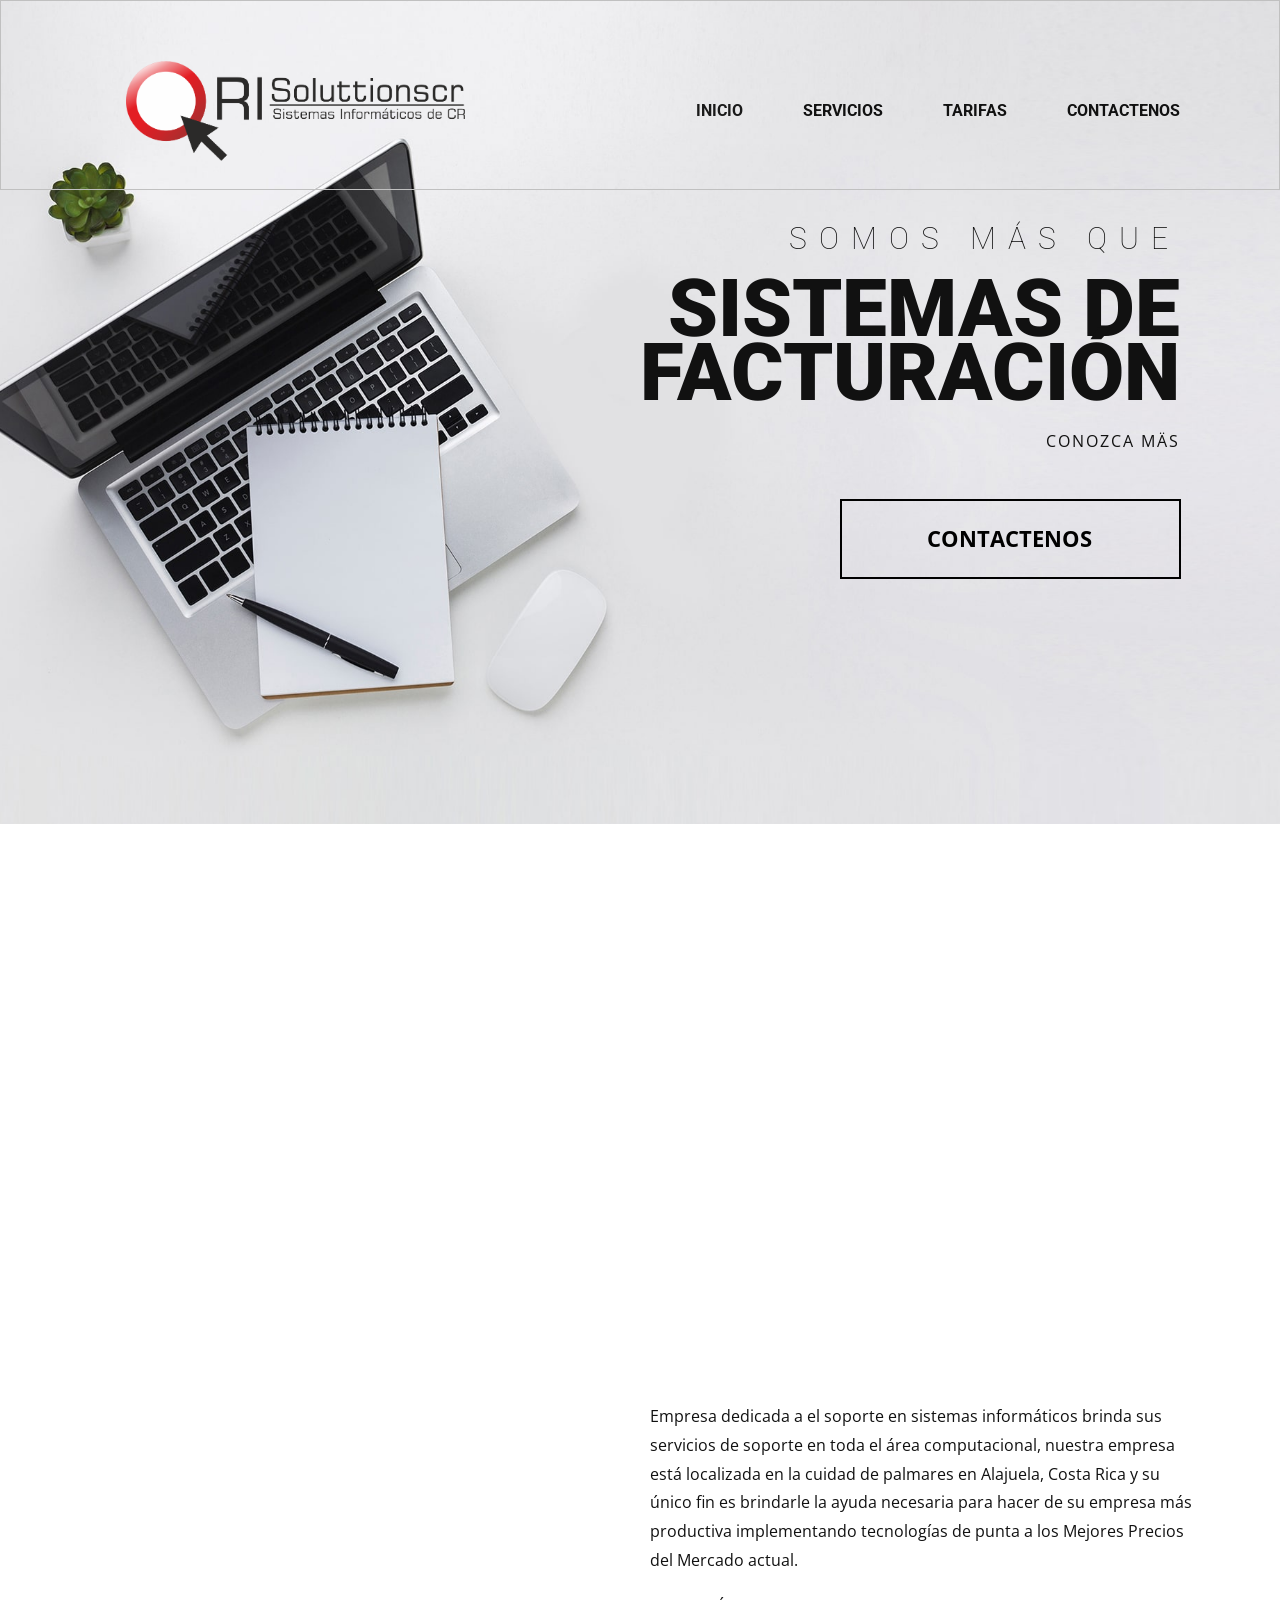
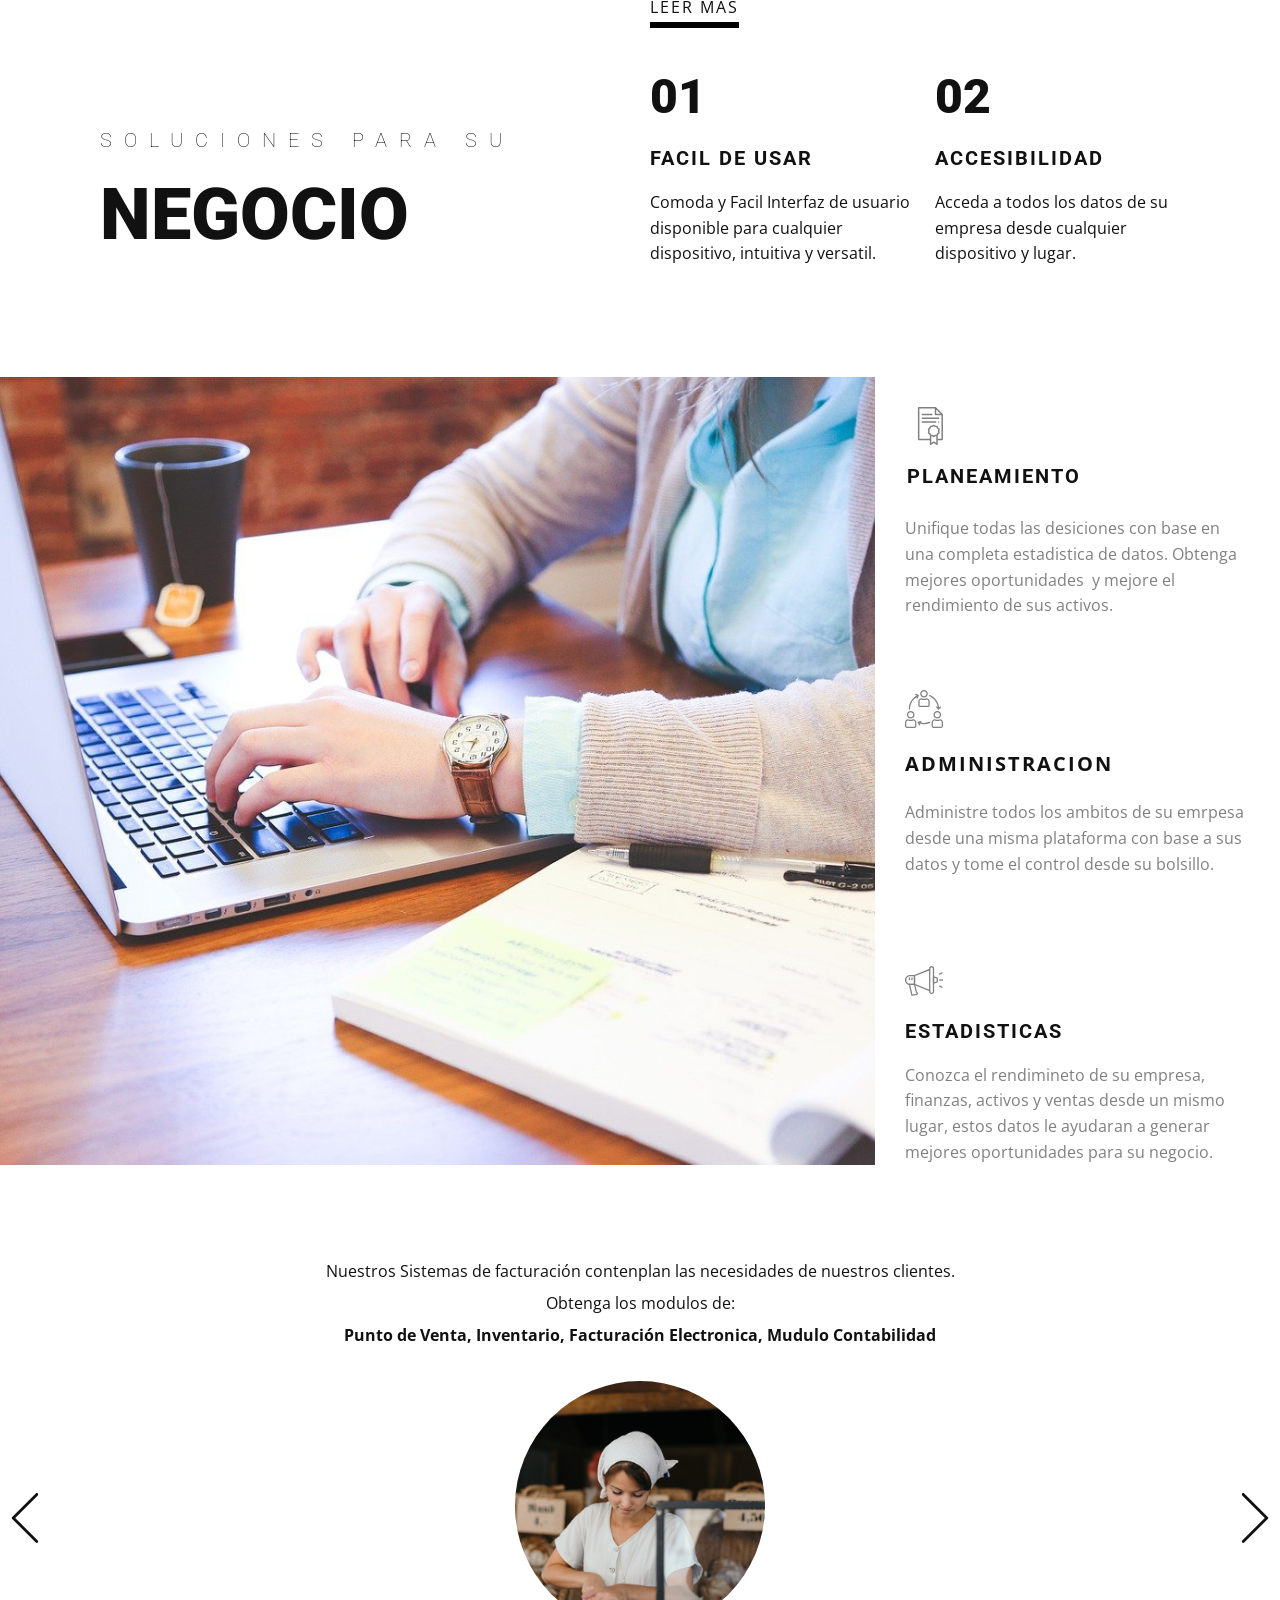
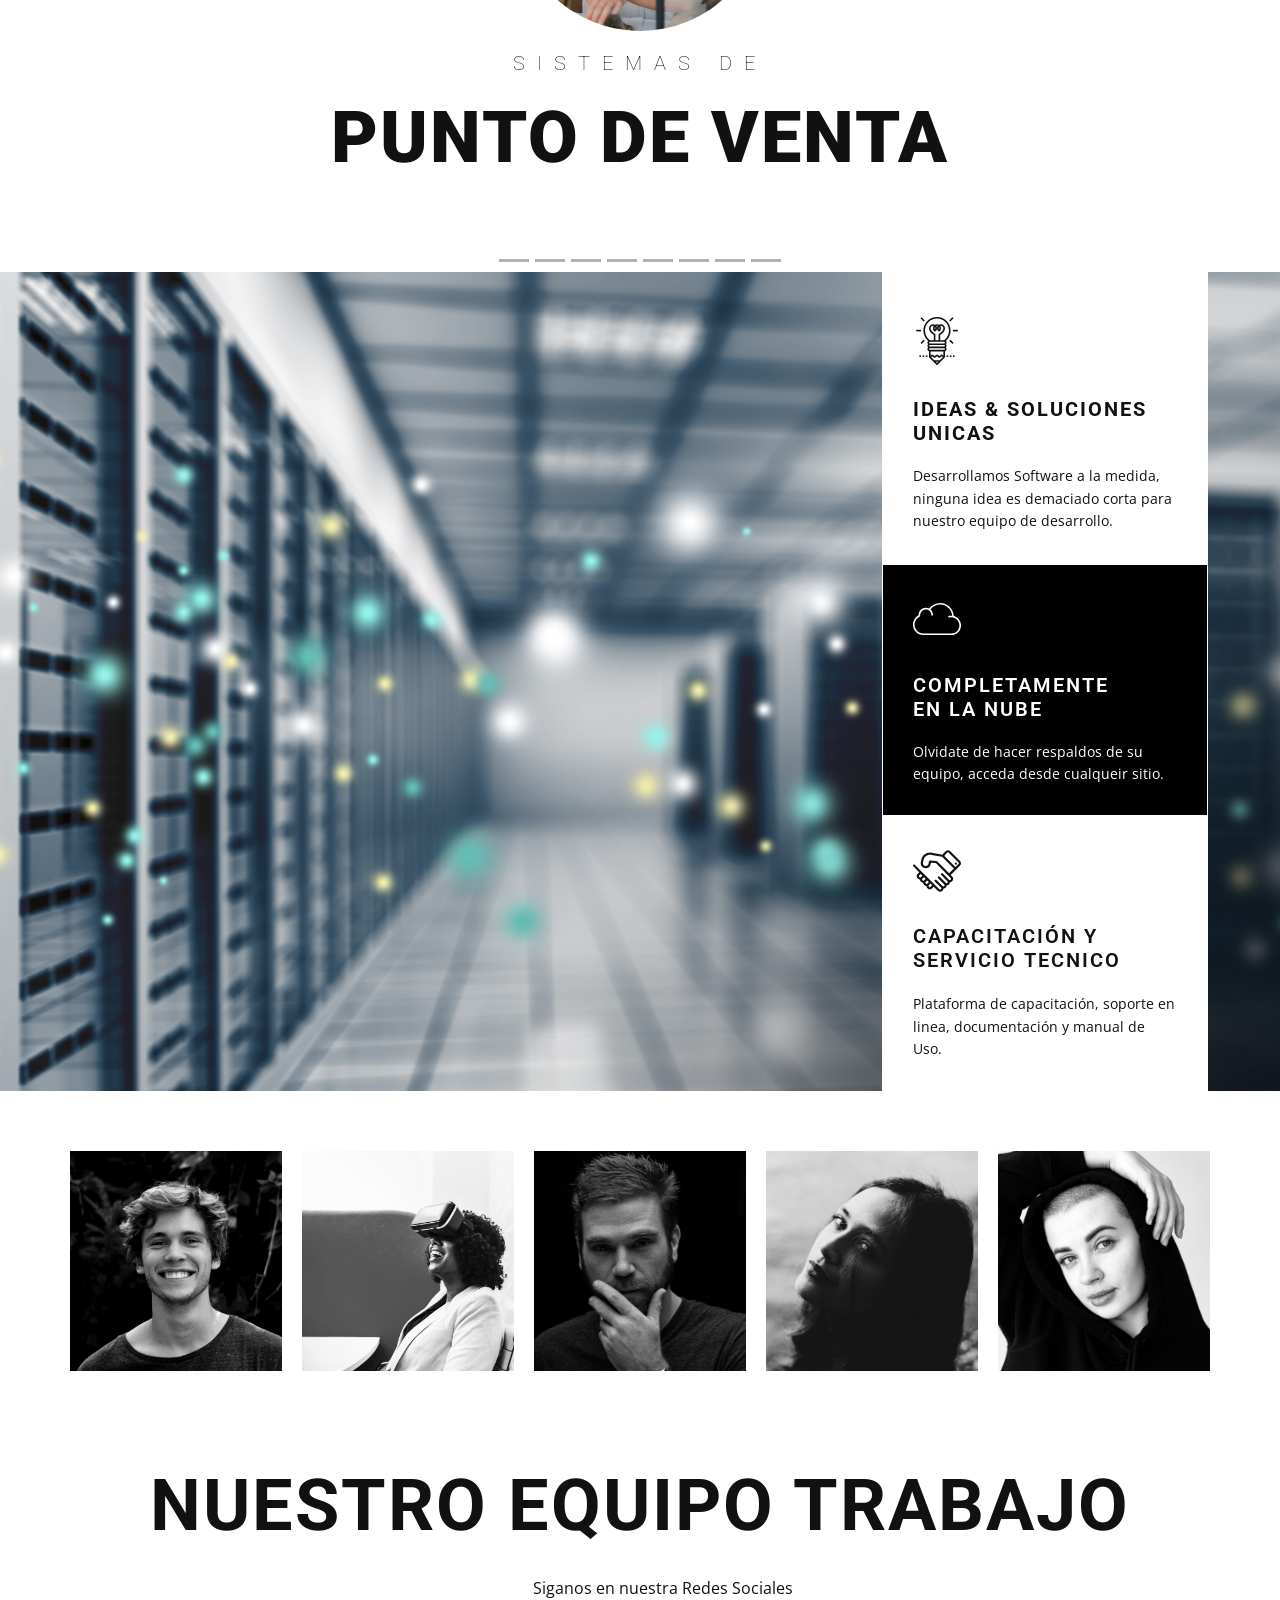
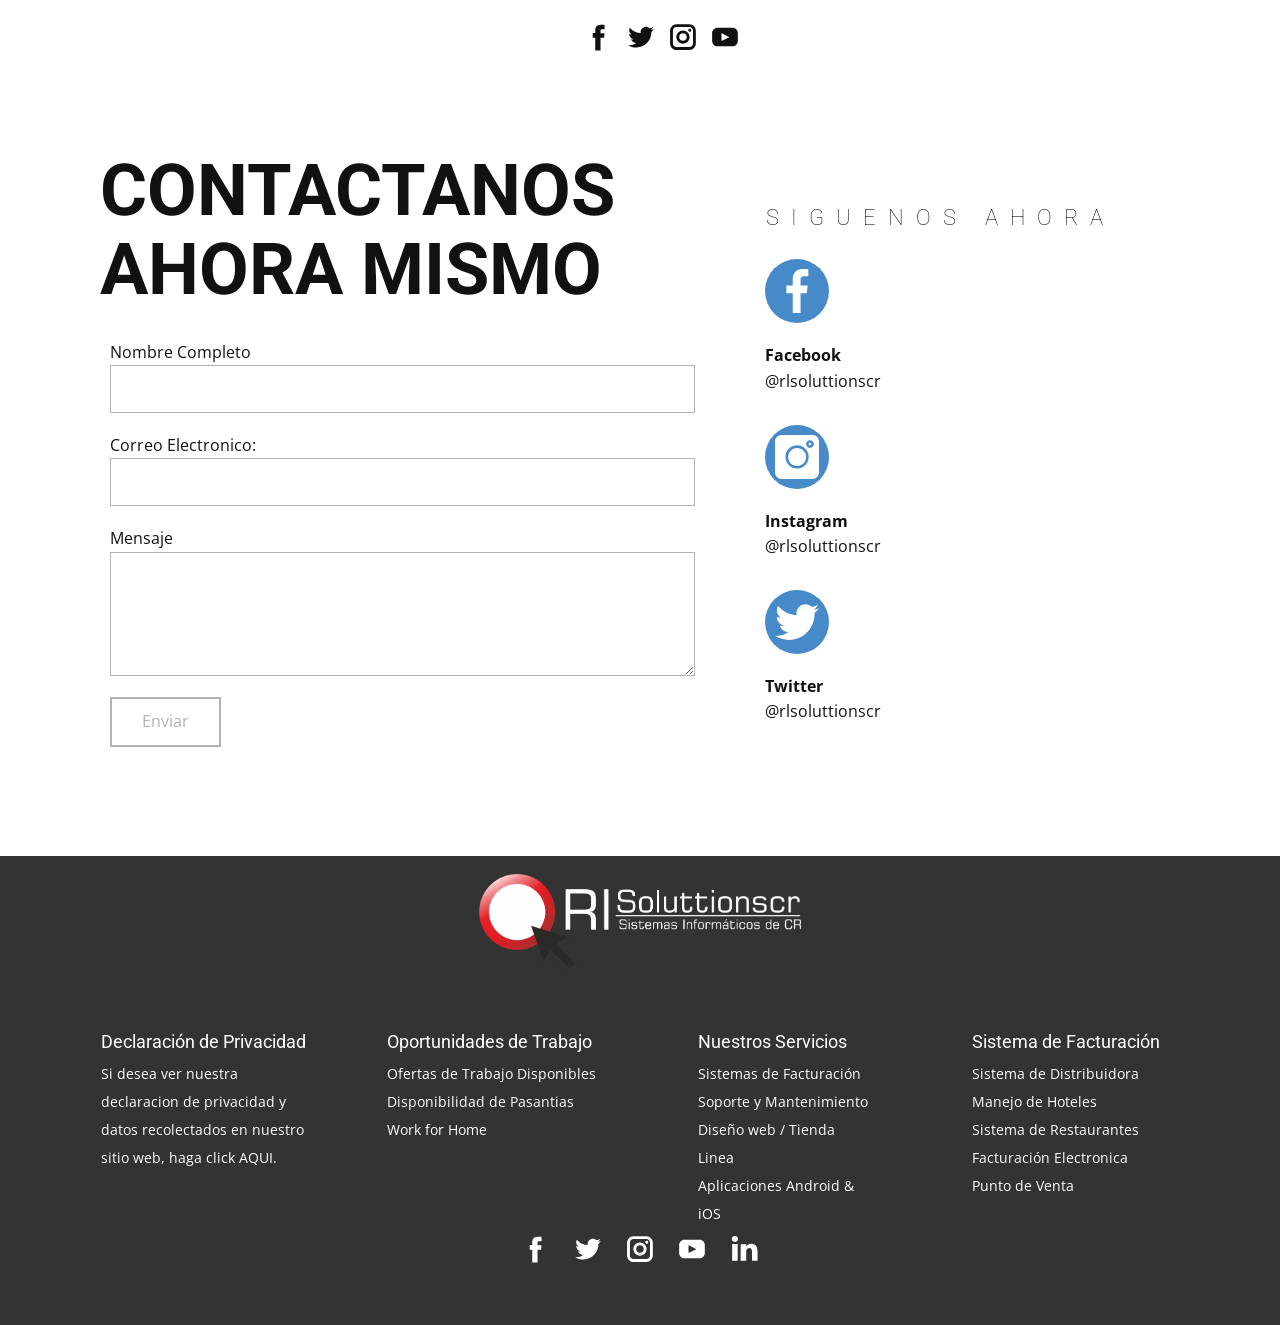
==== commit a7e43631: "Add files via upload" ====
--- a/index.html
+++ b/index.html
@@ -1,5 +1,6 @@
 <!DOCTYPE html>
-<html style="font-size: 16px;" lang="es-CR"><head>
+<html style="font-size: 16px;" lang="es-CR">
+  <head>
     <meta name="viewport" content="width=device-width, initial-scale=1.0">
     <meta charset="utf-8">
     <meta name="keywords" content="">
@@ -27,7 +28,7 @@
     
     
     
-    <link id="u-theme-google-font" rel="stylesheet" href="fonts.css">
+    <link id="u-theme-google-font" rel="stylesheet" href="https://fonts.googleapis.com/css?family=Roboto:100,100i,300,300i,400,400i,500,500i,700,700i,900,900i|Open+Sans:300,300i,400,400i,600,600i,700,700i,800,800i">
     
     
     
@@ -107,8 +108,9 @@
 );
     </script>
 </head>
-  <body data-home-page="Inicio.html" data-home-page-title="Inicio" class="u-body"><!-- Google Tag Manager (noscript) -->
-    <noscript><iframe src="https://www.googletagmanager.com/ns.html?id=G-6SSP9QGCKD" height="0" width="0" style="display:none;visibility:hidden"></iframe></noscript>
+  <body data-home-page="Inicio.html" data-home-page-title="Inicio" class="u-body u-overlap"><!-- Google Tag Manager (noscript) -->
+    <noscript><iframe src="https://www.googletagmanager.com/ns.html?id=G-6SSP9QGCKD"
+    height="0" width="0" style="display:none;visibility:hidden"></iframe></noscript>
 <!-- End Google Tag Manager (noscript) --><header class="u-align-center-xs u-border-1 u-border-grey-25 u-clearfix u-header u-header" id="sec-3f25"><div class="u-clearfix u-sheet u-sheet-1">
         <a href="#" class="u-image u-logo u-image-1" data-image-width="943" data-image-height="279">
           <img src="images/REDES.png" class="u-logo-image u-logo-image-1" data-image-width="254.25">
@@ -150,10 +152,9 @@
             <div class="u-black u-menu-overlay u-opacity u-opacity-70"></div>
           </div>
         </nav>
-        <a href="https://tienda.rlsoluttionscr.com/web/login" class="u-btn u-btn-round u-button-style u-grey-70 u-radius-4 u-text-body-alt-color u-btn-1" target="_blank">TIENDA</a>
       </div></header>
     <section class="u-clearfix u-image u-section-1" id="carousel_14af">
-      <div class="u-clearfix u-sheet u-valign-middle-lg u-sheet-1">
+      <div class="u-clearfix u-sheet u-valign-middle-lg u-valign-middle-md u-valign-middle-sm u-sheet-1">
         <div class="u-align-right u-container-style u-group u-group-1">
           <div class="u-container-layout u-container-layout-1">
             <h3 class="u-text u-text-1">SOMOS MÁS QUE</h3>
@@ -163,9 +164,9 @@
             <p class="u-text u-text-3">
               <a class="u-active-none u-border-0 u-btn u-button-link u-button-style u-hover-none u-none u-text-body-color u-btn-1" href="Facturación-Electronica.html">CONOZCA MÄS</a>
             </p>
-            <a href="https://wa.link/8kvk44" class="u-border-2 u-border-black u-btn u-button-style u-hover-black u-none u-text-black u-text-hover-white u-btn-2" target="_blank">CONTACTENOS</a>
-          </div>
-        </div>
+          </div>
+        </div>
+        <a href="https://wa.link/8kvk44" class="u-border-2 u-border-black u-btn u-button-style u-hover-black u-none u-text-black u-text-hover-white u-btn-2" target="_blank">CONTACTENOS</a>
       </div>
     </section>
     <section class="u-align-center u-clearfix u-white u-section-2" id="sec-9146">
@@ -509,15 +510,51 @@
     </section>
     <section class="u-align-center u-clearfix u-section-7" id="carousel_1e79">
       <div class="u-clearfix u-sheet u-valign-bottom-xs u-sheet-1">
-        <div class="u-gallery u-layout-grid u-lightbox u-show-text-on-hover u-gallery-1">
+        <div class="u-expanded-width u-gallery u-layout-grid u-lightbox u-show-text-on-hover u-gallery-1">
           <div class="u-gallery-inner u-gallery-inner-1">
             <div class="u-effect-fade u-gallery-item">
-              <div class="u-back-slide u-back-slide-1" data-image-width="400" data-image-height="400">
-                <img class="u-back-image u-expanded u-back-image-1" src="images/yvxmcPHx_400x4001.jpg">
+              <div class="u-back-slide u-back-slide-1">
+                <img class="u-back-image u-expanded u-back-image-1" src="images/pexelsphoto91227.jpeg">
               </div>
               <div class="u-over-slide u-shading u-over-slide-1">
                 <h3 class="u-gallery-heading"></h3>
                 <p class="u-gallery-text"></p>
+              </div>
+            </div>
+            <div class="u-effect-fade u-gallery-item">
+              <div class="u-back-slide u-back-slide-2">
+                <img class="u-back-image u-expanded u-back-image-2" src="images/pexels-photo-1372977.png">
+              </div>
+              <div class="u-over-slide u-shading u-over-slide-2">
+                <h3 class="u-gallery-heading"></h3>
+                <p class="u-gallery-text"></p>
+              </div>
+            </div>
+            <div class="u-effect-fade u-gallery-item">
+              <div class="u-back-slide u-back-slide-3">
+                <img class="u-back-image u-expanded u-back-image-3" src="images/pexelsphoto412840.jpeg">
+              </div>
+              <div class="u-over-slide u-shading u-over-slide-3">
+                <h3 class="u-gallery-heading"></h3>
+                <p class="u-gallery-text"></p>
+              </div>
+            </div>
+            <div class="u-effect-fade u-gallery-item">
+              <div class="u-back-slide u-back-slide-4">
+                <img class="u-back-image u-expanded u-back-image-4" src="images/pexels-photo-3816643.jpeg">
+              </div>
+              <div class="u-over-slide u-shading u-over-slide-4">
+                <h3 class="u-gallery-heading"></h3>
+                <p class="u-gallery-text"></p>
+              </div>
+            </div>
+            <div class="u-effect-fade u-gallery-item u-gallery-item-5" data-image-width="2000" data-image-height="1333">
+              <div class="u-back-slide u-back-slide-5">
+                <img class="u-back-image u-expanded u-back-image-5" src="images/pexelsphoto3851285.jpeg">
+              </div>
+              <div class="u-over-slide u-shading u-over-slide-5">
+                <h3 class="u-gallery-heading" style="background-image: none;"></h3>
+                <p class="u-gallery-text" style="background-image: none;"></p>
               </div>
             </div>
           </div>
@@ -600,21 +637,19 @@
         <div class="u-clearfix u-expanded-width u-gutter-30 u-layout-wrap u-layout-wrap-1">
           <div class="u-gutter-0 u-layout">
             <div class="u-layout-row">
-              <div class="u-align-center-sm u-align-center-xs u-align-left-lg u-align-left-md u-align-left-xl u-container-style u-layout-cell u-left-cell u-size-20 u-layout-cell-1">
+              <div class="u-align-center-sm u-align-center-xs u-align-left-lg u-align-left-md u-align-left-xl u-container-style u-layout-cell u-left-cell u-size-15 u-size-30-md u-layout-cell-1">
                 <div class="u-container-layout u-valign-middle-xs u-container-layout-1"><!--position-->
                   <div data-position="" class="u-position u-position-1"><!--block-->
                     <div class="u-block">
                       <div class="u-block-container u-clearfix"><!--block_header-->
-                        <h5 class="u-block-header u-text u-text-1"><!--block_header_content-->
-                          <a class="u-active-none u-border-none u-btn u-button-link u-button-style u-hover-none u-none u-text-body-alt-color u-btn-1" href="Privacidad.html" target="_blank">Declaración de Privacidad</a><!--/block_header_content-->
-                        </h5><!--/block_header--><!--block_content-->
+                        <h5 class="u-block-header u-text u-text-1"><!--block_header_content-->Declaración de Privacidad<!--/block_header_content--></h5><!--/block_header--><!--block_content-->
                         <div class="u-align-center-xs u-align-left-lg u-align-left-md u-align-left-sm u-align-left-xl u-block-content u-text u-text-2"><!--block_content_content-->Si desea ver nuestra declaracion de privacidad y datos recolectados en nuestro sitio web, haga click AQUI.<!--/block_content_content--></div><!--/block_content-->
                       </div>
                     </div><!--/block-->
                   </div><!--/position-->
                 </div>
               </div>
-              <div class="u-align-center-sm u-align-center-xs u-align-left-lg u-align-left-md u-align-left-xl u-container-style u-layout-cell u-size-20 u-layout-cell-2">
+              <div class="u-align-center-sm u-align-center-xs u-align-left-lg u-align-left-md u-align-left-xl u-container-style u-layout-cell u-size-15 u-size-30-md u-layout-cell-2">
                 <div class="u-container-layout u-container-layout-2"><!--position-->
                   <div data-position="" class="u-position u-position-2"><!--block-->
                     <div class="u-block">
@@ -627,7 +662,7 @@
                   </div><!--/position-->
                 </div>
               </div>
-              <div class="u-align-center-sm u-align-center-xs u-align-left-lg u-align-left-md u-align-left-xl u-container-style u-layout-cell u-size-20 u-layout-cell-3">
+              <div class="u-align-center-sm u-align-center-xs u-align-left-lg u-align-left-md u-align-left-xl u-container-style u-layout-cell u-size-15 u-size-30-md u-layout-cell-3">
                 <div class="u-container-layout u-container-layout-3"><!--position-->
                   <div data-position="" class="u-align-center u-position u-position-3"><!--block-->
                     <div class="u-block">
@@ -640,6 +675,19 @@
                   </div><!--/position-->
                 </div>
               </div>
+              <div class="u-align-center-sm u-align-center-xs u-align-left-lg u-align-left-md u-align-left-xl u-container-style u-layout-cell u-right-cell u-size-15 u-size-30-md u-layout-cell-4">
+                <div class="u-container-layout u-valign-bottom-xs u-container-layout-4"><!--position-->
+                  <div data-position="" class="u-position u-position-4"><!--block-->
+                    <div class="u-block">
+                      <div class="u-block-container u-clearfix"><!--block_header-->
+                        <h5 class="u-block-header u-text u-text-7"><!--block_header_content-->Sistema de Facturación<!--/block_header_content--></h5><!--/block_header--><!--block_content-->
+                        <div class="u-block-content u-text u-text-8"><!--block_content_content-->Sistema de Distribuidora<br>Manejo de Hoteles<br>Sistema de Restaurantes<br>Facturación Electronica<br>Punto de Venta<!--/block_content_content-->
+                        </div><!--/block_content-->
+                      </div>
+                    </div><!--/block-->
+                  </div><!--/position-->
+                </div>
+              </div>
             </div>
           </div>
         </div>
@@ -656,5 +704,5 @@
           </a>
         </div>
       </div></footer>
-  
-</body></html>+  </body>
+</html>
--- a/nicepage.css
+++ b/nicepage.css
@@ -30707,26 +30707,25 @@
 
 /*end-variables sitestylecss*/
  .u-header {background-image: none}
-.u-header .u-sheet-1 {min-height: 185px}
-.u-header .u-image-1 {margin: 61px auto 0 15px}
+.u-header .u-sheet-1 {min-height: 176px}
+.u-header .u-image-1 {margin: 60px auto 0 56px}
 .u-header .u-logo-image-1 {max-width: 339px; max-height: 339px}
-.u-header .u-menu-1 {font-family: size-14; margin: -79px 212px 0 auto}
+.u-header .u-menu-1 {font-family: size-14; margin: -68px 0 60px auto}
 .u-header .u-nav-1 {font-size: 1rem; letter-spacing: 0; text-transform: uppercase; font-weight: 700}
 .u-header .u-nav-2 {font-size: 1rem}
 .u-header .u-nav-3 {font-size: 1rem}
 .u-header .u-nav-4 {font-size: 1rem}
 .u-header .u-nav-5 {font-size: 1rem}
-.u-header .u-nav-6 {font-size: 1rem}
-.u-header .u-btn-1 {border-style: none; font-weight: 700; text-transform: uppercase; font-size: 0.9375rem; letter-spacing: 1px; box-shadow: 0 2px 6px 0 rgba(0,0,0,0.25); background-image: none; margin: -41px 47px 60px auto; padding: 8px 36px 9px 35px} 
+.u-header .u-nav-6 {font-size: 1rem} 
 @media (max-width: 1199px){ .u-header .u-sheet-1 {min-height: 116px}
 .u-header .u-image-1 {width: auto; margin-left: 40px}
 .u-header .u-logo-image-1 {max-width: 254px; max-height: 254px}
-.u-header .u-menu-1 {width: auto; margin-top: -79px; margin-right: 49px}
-.u-header .u-btn-1 {margin-right: 0} }
-@media (max-width: 991px){ .u-header .u-image-1 {margin-left: 0}
+.u-header .u-menu-1 {width: auto; margin-top: -68px; margin-right: 49px} }
+@media (max-width: 991px){ .u-header .u-image-1 {height: 40px; margin-left: 0}
 .u-header .u-menu-1 {margin-right: 0} }
-@media (max-width: 767px){ .u-header .u-image-1 {height: 40px} }
+
 @media (max-width: 575px){ .u-header .u-sheet-1 {min-height: 159px}
+.u-header .u-image-1 {width: auto}
 .u-header .u-menu-1 {margin-right: 17px} }
  .u-footer .u-sheet-1 {min-height: 445px}
 .u-footer .u-image-1 {margin: 18px auto 0}
@@ -30736,7 +30735,6 @@
 .u-footer .u-container-layout-1 {padding: 20px}
 .u-footer .u-position-1 {min-height: 148px; margin: 18px 0 0 11px}
 .u-footer .u-text-1 {font-size: 1.125rem; line-height: 2}
-.u-footer .u-btn-1 {padding: 0}
 .u-footer .u-text-2 {font-size: 0.875rem; line-height: 2}
 .u-footer .u-layout-cell-2 {min-height: 283px}
 .u-footer .u-container-layout-2 {padding: 20px}
@@ -30748,6 +30746,11 @@
 .u-footer .u-position-3 {min-height: 148px; width: 176px; margin: 18px auto 0}
 .u-footer .u-text-5 {font-size: 1.125rem; line-height: 2}
 .u-footer .u-text-6 {font-size: 0.875rem; line-height: 2}
+.u-footer .u-layout-cell-4 {min-height: 283px}
+.u-footer .u-container-layout-4 {padding: 20px}
+.u-footer .u-position-4 {min-height: 204px; margin: 18px 16px -38px 4px}
+.u-footer .u-text-7 {font-size: 1.125rem; line-height: 2}
+.u-footer .u-text-8 {font-size: 0.875rem; line-height: 2}
 .u-footer .u-social-icons-1 {white-space: nowrap; height: 32px; min-height: 16px; width: 240px; min-width: 160px; animation-duration: 1000ms; margin: -15px auto 60px}
 .u-footer .u-icon-1 {height: 100%}
 .u-footer .u-icon-2 {height: 100%}
@@ -30763,31 +30766,39 @@
 .u-footer .u-position-2 {height: auto; width: 173px}
 .u-footer .u-layout-cell-3 {min-height: 233px}
 .u-footer .u-position-3 {height: auto; width: 173px}
+.u-footer .u-layout-cell-4 {min-height: 233px}
+.u-footer .u-position-4 {height: auto; min-height: 148px; margin: -174px 0 0 738px}
 .u-footer .u-social-icons-1 {width: 240px; margin-top: 14px; margin-bottom: 0} }
-@media (max-width: 991px){ .u-footer .u-sheet-1 {min-height: 510px}
-.u-footer .u-image-1 {margin-left: auto; width: auto}
+@media (max-width: 991px){ .u-footer .u-sheet-1 {min-height: 611px}
+.u-footer .u-image-1 {margin-left: auto}
 .u-footer .u-layout-wrap-1 {margin-top: 10px; margin-right: initial; margin-left: initial}
-.u-footer .u-layout-cell-1 {min-height: 351px}
-.u-footer .u-layout-cell-2 {min-height: 351px}
-.u-footer .u-layout-cell-3 {min-height: 351px}
-.u-footer .u-social-icons-1 {width: 240px; margin-top: -40px; margin-bottom: 53px} }
+.u-footer .u-layout-cell-1 {min-height: 128px}
+.u-footer .u-layout-cell-2 {min-height: 128px}
+.u-footer .u-layout-cell-3 {min-height: 128px}
+.u-footer .u-layout-cell-4 {min-height: 100px}
+.u-footer .u-position-4 {margin-top: -169px; margin-left: 518px}
+.u-footer .u-social-icons-1 {margin-top: 10px; margin-bottom: 4px} }
 @media (max-width: 767px){ .u-footer .u-sheet-1 {min-height: 871px}
-.u-footer .u-image-1 {width: 323px; height: 31px; margin-top: 38px}
+.u-footer .u-image-1 {margin-top: 38px}
 .u-footer .u-layout-cell-1 {min-height: 100px}
 .u-footer .u-container-layout-1 {padding-left: 10px; padding-right: 10px}
 .u-footer .u-layout-cell-2 {min-height: 100px}
 .u-footer .u-container-layout-2 {padding-left: 10px; padding-right: 10px}
 .u-footer .u-layout-cell-3 {min-height: 100px}
 .u-footer .u-container-layout-3 {padding-left: 10px; padding-right: 10px}
-.u-footer .u-social-icons-1 {width: 240px; margin-top: 14px; margin-bottom: 0} }
+.u-footer .u-container-layout-4 {padding-left: 10px; padding-right: 10px}
+.u-footer .u-position-4 {margin-top: -166px; margin-left: 338px}
+.u-footer .u-social-icons-1 {margin-top: 14px; margin-bottom: 0} }
 @media (max-width: 575px){ .u-footer .u-sheet-1 {min-height: 1250px}
-.u-footer .u-image-1 {margin-top: 52px}
+.u-footer .u-image-1 {margin-top: 52px; width: auto}
 .u-footer .u-layout-cell-1 {min-height: 235px}
 .u-footer .u-position-1 {width: 214px; margin-top: 0; margin-left: auto; margin-right: auto}
 .u-footer .u-layout-cell-2 {min-height: 209px}
 .u-footer .u-position-2 {min-height: 137px; width: 210px; margin-top: 0}
 .u-footer .u-layout-cell-3 {min-height: 263px}
-.u-footer .u-social-icons-1 {width: 240px; margin-top: 17px; margin-bottom: 53px} }
+.u-footer .u-layout-cell-4 {min-height: 273px}
+.u-footer .u-position-4 {min-height: 212px; width: 182px; margin-top: -9px; margin-left: auto; margin-right: auto}
+.u-footer .u-social-icons-1 {width: 240px; margin-top: 17px; margin-bottom: 60px} }
 
  /*begin-variables base-font-size*/ 
  html { font-size: 16px; }
--- a/Inicio.css
+++ b/Inicio.css
@@ -159,41 +159,39 @@
 @media (max-width: 575px){ .u-section-5-8 .u-sheet-1 {min-height: 141px}
 .u-section-5-8 .u-group-1 {width: 340px} }.u-section-1 {background-image: url("images/dddd-min.jpg"); background-position: 50% 50%}
 .u-section-1 .u-sheet-1 {min-height: 824px}
-.u-section-1 .u-group-1 {width: 610px; min-height: 484px; margin: 217px 20px 60px auto}
+.u-section-1 .u-group-1 {width: 610px; min-height: 484px; margin: 146px 0 0 auto}
 .u-section-1 .u-container-layout-1 {padding: 30px}
 .u-section-1 .u-text-1 {letter-spacing: 12px; font-size: 1.875rem; text-transform: uppercase; font-weight: 100; margin: 45px 0 0}
 .u-section-1 .u-text-2 {text-transform: uppercase; font-weight: 900; font-size: 5rem; line-height: 0.8; margin: 20px 0 0 -39px}
 .u-section-1 .u-text-3 {text-transform: uppercase; letter-spacing: 2px; font-weight: 400; margin: -40px 0 0 248px}
 .u-section-1 .u-btn-1 {border-style: solid; padding: 0}
-.u-section-1 .u-btn-2 {border-style: solid; font-weight: 700; text-transform: uppercase; font-size: 1.375rem; margin: 29px 0 0 auto; padding: 20px 87px 21px 85px} 
+.u-section-1 .u-btn-2 {border-style: solid; font-weight: 700; text-transform: uppercase; font-size: 1.375rem; margin: -131px 29px 60px auto; padding: 20px 87px 21px 85px} 
 
 @media (max-width: 1199px){ .u-section-1 .u-sheet-1 {min-height: 674px}
-.u-section-1 .u-group-1 {width: 522px; margin-top: 60px; margin-right: 0; margin-bottom: 0}
+.u-section-1 .u-group-1 {width: 522px; margin-top: 60px}
 .u-section-1 .u-text-2 {font-size: 4.6875rem; width: auto; margin-left: -73px}
 .u-section-1 .u-text-3 {width: auto; margin-right: 9px; margin-left: 284px}
 .u-section-1 .u-btn-2 {margin-top: -161px; margin-right: 20px; margin-bottom: 118px; padding-top: 32px; padding-bottom: 32px} }
 
-@media (max-width: 991px){ .u-section-1 .u-sheet-1 {min-height: 635px}
-.u-section-1 .u-group-1 {width: 484px; min-height: 466px; margin-top: 169px}
-.u-section-1 .u-container-layout-1 {padding-top: 27px}
-.u-section-1 .u-text-1 {width: auto; margin-top: 1px; margin-left: -30px}
-.u-section-1 .u-text-2 {font-size: 3.75rem; line-height: 1; margin-top: 0; margin-left: 0; width: auto}
-.u-section-1 .u-text-3 {margin-right: 0; margin-left: 276px}
-.u-section-1 .u-btn-2 {margin-top: -203px; margin-bottom: 60px} }
+@media (max-width: 991px){ .u-section-1 .u-sheet-1 {min-height: 516px}
+.u-section-1 .u-group-1 {width: 437px; min-height: 387px}
+.u-section-1 .u-text-2 {font-size: 4.5rem; line-height: 1}
+.u-section-1 .u-text-3 {margin-right: 90px}
+.u-section-1 .u-btn-2 {margin-right: 45px; margin-bottom: 60px} }
 
 @media (max-width: 767px){ .u-section-1 {background-position: 57.2% 25.53%; background-size: auto 115%}
-.u-section-1 .u-sheet-1 {min-height: 476px}
+.u-section-1 .u-sheet-1 {min-height: 387px}
 .u-section-1 .u-group-1 {width: 323px; min-height: 334px}
 .u-section-1 .u-container-layout-1 {padding-left: 10px; padding-right: 10px}
 .u-section-1 .u-text-1 {font-size: 1.25rem}
-.u-section-1 .u-text-2 {font-size: 4.875rem; width: auto}
+.u-section-1 .u-text-2 {font-size: 4.875rem; margin-left: 0}
 .u-section-1 .u-text-3 {margin-right: 105px; margin-left: 218px}
 .u-section-1 .u-btn-2 {margin-right: 15px} }
 
 @media (max-width: 575px){ .u-section-1 {background-position: 40.89% 34.48%}
 .u-section-1 .u-sheet-1 {min-height: 544px}
 .u-section-1 .u-group-1 {width: 280px; min-height: 351px; margin-top: 131px}
-.u-section-1 .u-text-1 {font-size: 0.6875rem; margin-top: 28px; margin-left: 0}
+.u-section-1 .u-text-1 {font-size: 0.6875rem; margin-top: 28px}
 .u-section-1 .u-text-2 {font-size: 2.25rem; margin-top: 23px; width: auto}
 .u-section-1 .u-text-3 {margin-top: -25px; margin-right: 0; margin-left: 18px}
 .u-section-1 .u-btn-2 {font-size: 1.125rem; margin-top: -99px; margin-right: 28px; padding: 16px 22px 18px 21px} }.u-section-2 {background-image: none}
@@ -357,12 +355,25 @@
 .u-section-6 .u-layout-cell-1 {min-height: 298px}
 .u-section-6 .u-layout-cell-2 {min-height: 274px}
 .u-section-6 .u-layout-cell-3 {min-height: 298px} }.u-section-7 .u-sheet-1 {min-height: 569px}
-.u-section-7 .u-gallery-1 {height: 285px; grid-template-columns: auto auto auto auto auto; grid-gap: 20px 20px; width: 259px; margin: 44px auto 0}
-.u-section-7 .u-gallery-inner-1 {grid-template-columns: auto; grid-gap: 20px 20px}
+.u-section-7 .u-gallery-1 {height: 220px; grid-template-columns: repeat(5, auto); grid-gap: 20px; margin: 60px auto 0 0}
+.u-section-7 .u-gallery-inner-1 {grid-template-columns: auto auto auto auto auto; grid-gap: 20px 20px}
 .u-section-7 .u-back-slide-1 {background-position: 50% 50%}
 .u-section-7 .u-back-image-1 {object-position: 50% 50%}
 .u-section-7 .u-over-slide-1 {background-image: linear-gradient(0deg, rgba(0,0,0,0.2), rgba(0,0,0,0.2)); padding: 20px}
-.u-section-7 .u-text-1 {font-size: 4.5rem; background-image: none; text-transform: uppercase; letter-spacing: 2px; font-weight: 700; margin: 46px 20px 0}
+.u-section-7 .u-back-slide-2 {background-position: 50% 50%}
+.u-section-7 .u-back-image-2 {object-position: 50% 50%}
+.u-section-7 .u-over-slide-2 {background-image: linear-gradient(0deg, rgba(0,0,0,0.2), rgba(0,0,0,0.2)); padding: 20px}
+.u-section-7 .u-back-slide-3 {background-position: 50% 0%}
+.u-section-7 .u-back-image-3 {object-position: 50% 0%}
+.u-section-7 .u-over-slide-3 {background-image: linear-gradient(0deg, rgba(0,0,0,0.2), rgba(0,0,0,0.2)); padding: 20px}
+.u-section-7 .u-back-slide-4 {background-position: 50% 50%}
+.u-section-7 .u-back-image-4 {object-position: 50% 50%}
+.u-section-7 .u-over-slide-4 {background-image: linear-gradient(0deg, rgba(0,0,0,0.2), rgba(0,0,0,0.2)); padding: 20px}
+.u-section-7 .u-gallery-item-5 {box-shadow: 0 0 0 0 rgba(0,0,0,0)}
+.u-section-7 .u-back-slide-5 {background-position: 50% 50%}
+.u-section-7 .u-back-image-5 {object-position: 50% 50%}
+.u-section-7 .u-over-slide-5 {background-image: linear-gradient(0deg, rgba(0,0,0,0.2), rgba(0,0,0,0.2)); transition-duration: 0.5s; padding: 20px}
+.u-section-7 .u-text-1 {font-size: 4.5rem; background-image: none; text-transform: uppercase; letter-spacing: 2px; font-weight: 700; margin: 95px 20px 0}
 .u-section-7 .u-text-2 {margin: 30px 180px 0 225px}
 .u-section-7 .u-social-icons-1 {white-space: nowrap; height: 32px; min-height: 16px; width: 158px; min-width: 94px; animation-duration: 1000ms; margin: 20px 469px 8px auto}
 .u-section-7 .u-icon-1 {height: 100%}
@@ -371,22 +382,26 @@
 .u-section-7 .u-icon-4 {height: 100%} 
 
 @media (max-width: 1199px){ .u-section-7 .u-sheet-1 {min-height: 390px}
-.u-section-7 .u-gallery-inner-1 {grid-template-columns: repeat(1, auto)}
+.u-section-7 .u-gallery-1 {height: 181px; margin-right: initial; margin-left: initial}
+.u-section-7 .u-gallery-inner-1 {grid-template-columns: repeat(5, auto)}
 .u-section-7 .u-text-1 {margin-left: 0; margin-right: 0}
 .u-section-7 .u-text-2 {width: 478px; margin-right: 80px; margin-left: 125px}
 .u-section-7 .u-social-icons-1 {margin-top: -59px; margin-bottom: 60px} }
 
-@media (max-width: 991px){ .u-section-7 .u-gallery-1 {grid-template-columns: repeat(3, auto)}
+@media (max-width: 991px){ .u-section-7 .u-gallery-1 {height: 463px; grid-template-columns: repeat(3, auto); margin-right: initial; margin-left: initial}
+.u-section-7 .u-gallery-inner-1 {grid-template-columns: repeat(3, auto)}
 .u-section-7 .u-text-1 {font-size: 3rem}
 .u-section-7 .u-text-2 {margin-left: 0; margin-right: 0}
 .u-section-7 .u-social-icons-1 {margin-top: 47px; margin-bottom: 0} }
 
 @media (max-width: 767px){ .u-section-7 .u-sheet-1 {min-height: 1129px}
-.u-section-7 .u-gallery-1 {grid-template-columns: repeat(2, auto)}
+.u-section-7 .u-gallery-1 {height: 782px; grid-template-columns: repeat(2, auto); margin-right: initial; margin-left: initial}
+.u-section-7 .u-gallery-inner-1 {grid-template-columns: repeat(2, auto)}
 .u-section-7 .u-social-icons-1 {margin-top: -5px; margin-right: 382px; margin-bottom: 33px} }
 
 @media (max-width: 575px){ .u-section-7 .u-sheet-1 {min-height: 2058px}
-.u-section-7 .u-gallery-1 {grid-template-columns: repeat(1, auto)}
+.u-section-7 .u-gallery-1 {height: 1640px; grid-template-columns: repeat(1, auto); margin-right: initial; margin-left: initial}
+.u-section-7 .u-gallery-inner-1 {grid-template-columns: repeat(1, auto)}
 .u-section-7 .u-text-2 {width: 340px}
 .u-section-7 .u-social-icons-1 {margin-top: 20px; margin-right: auto; margin-bottom: 0} }.u-section-8 .u-sheet-1 {min-height: 660px}
 .u-section-8 .u-layout-wrap-1 {margin-top: 60px; margin-bottom: 60px}
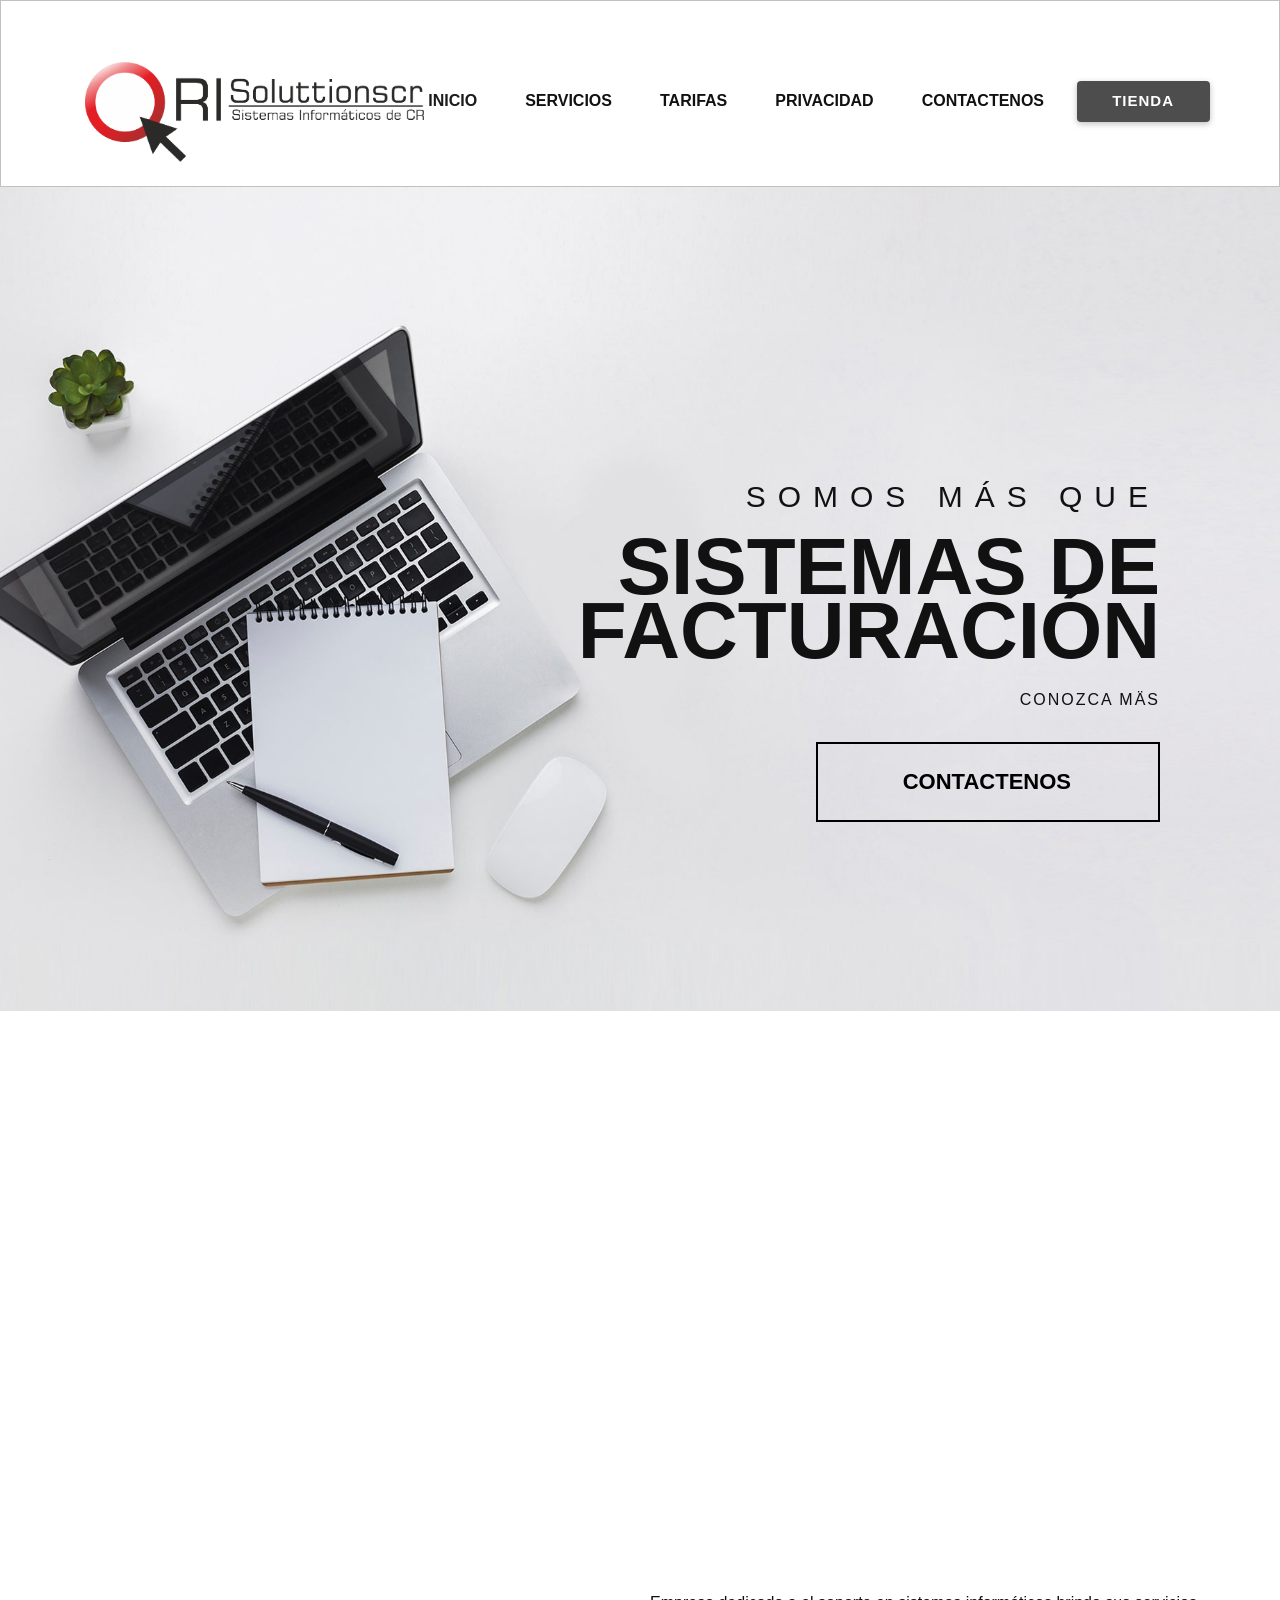
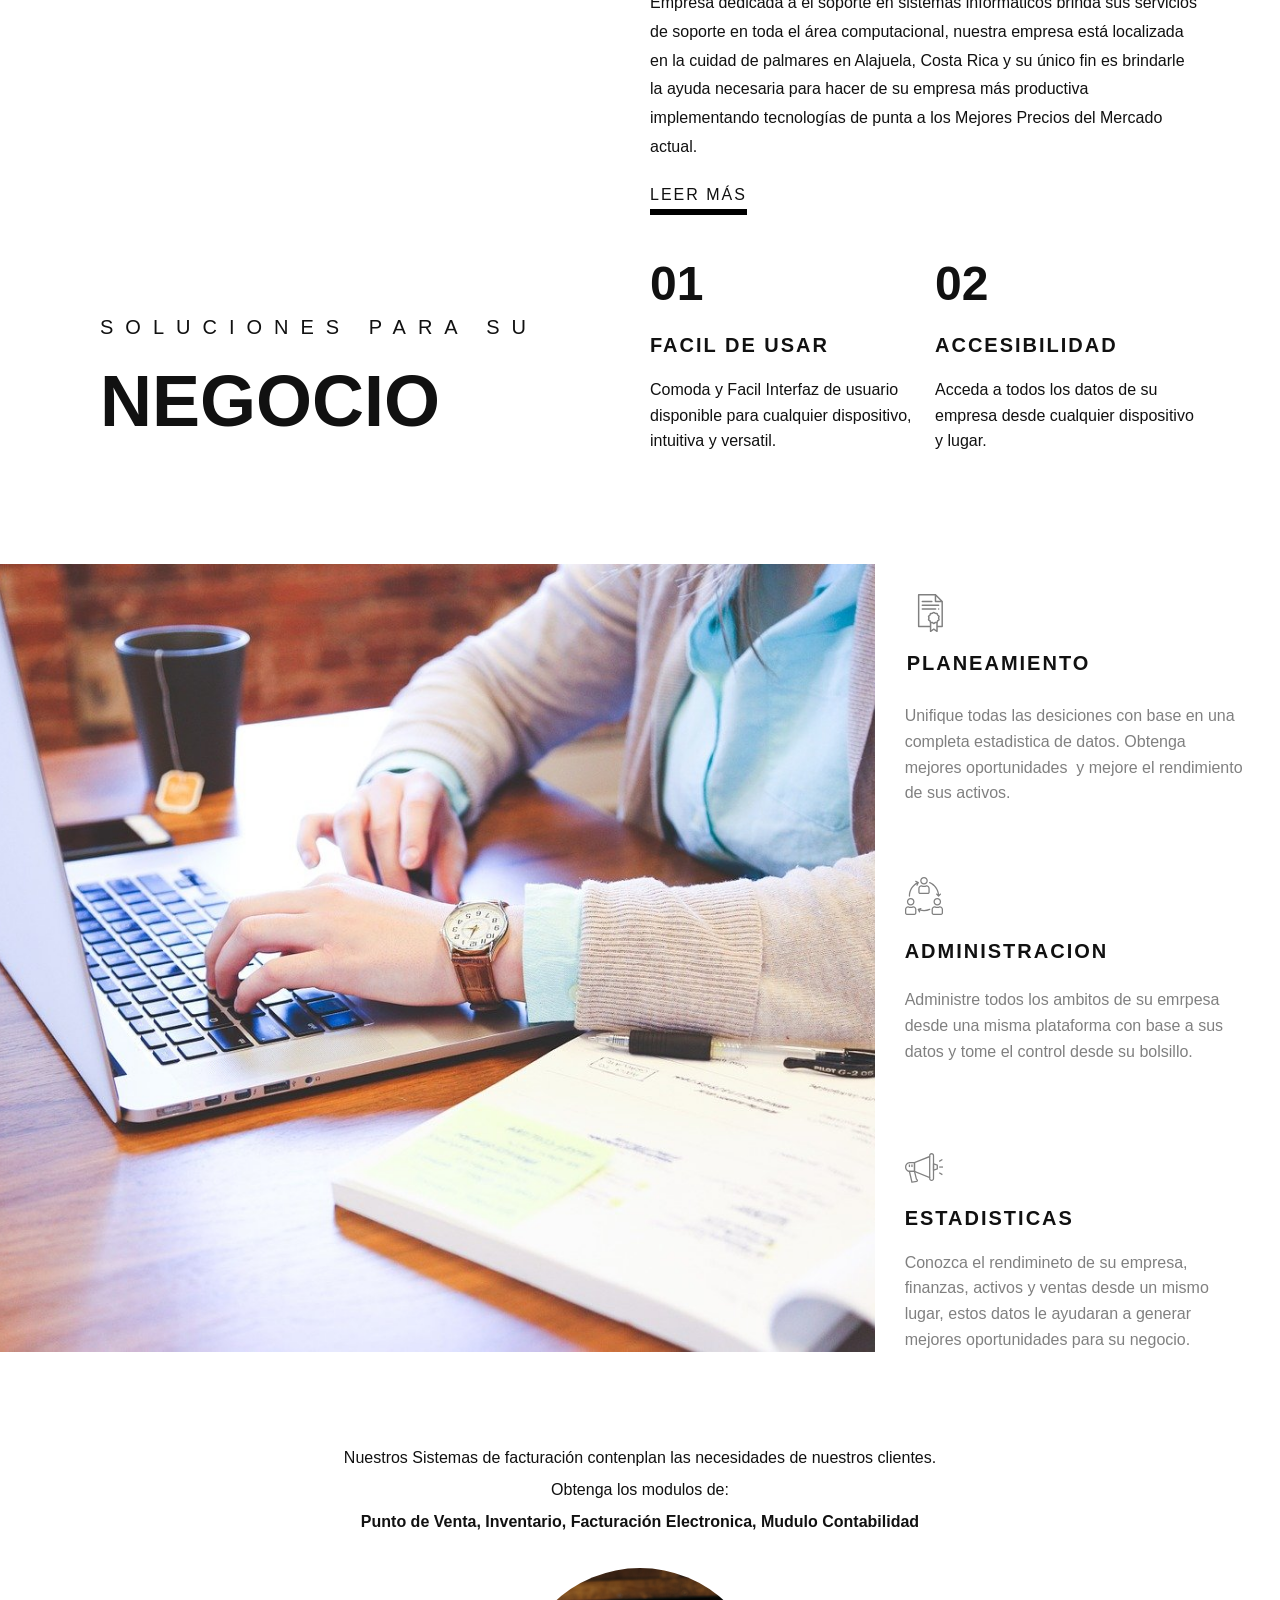
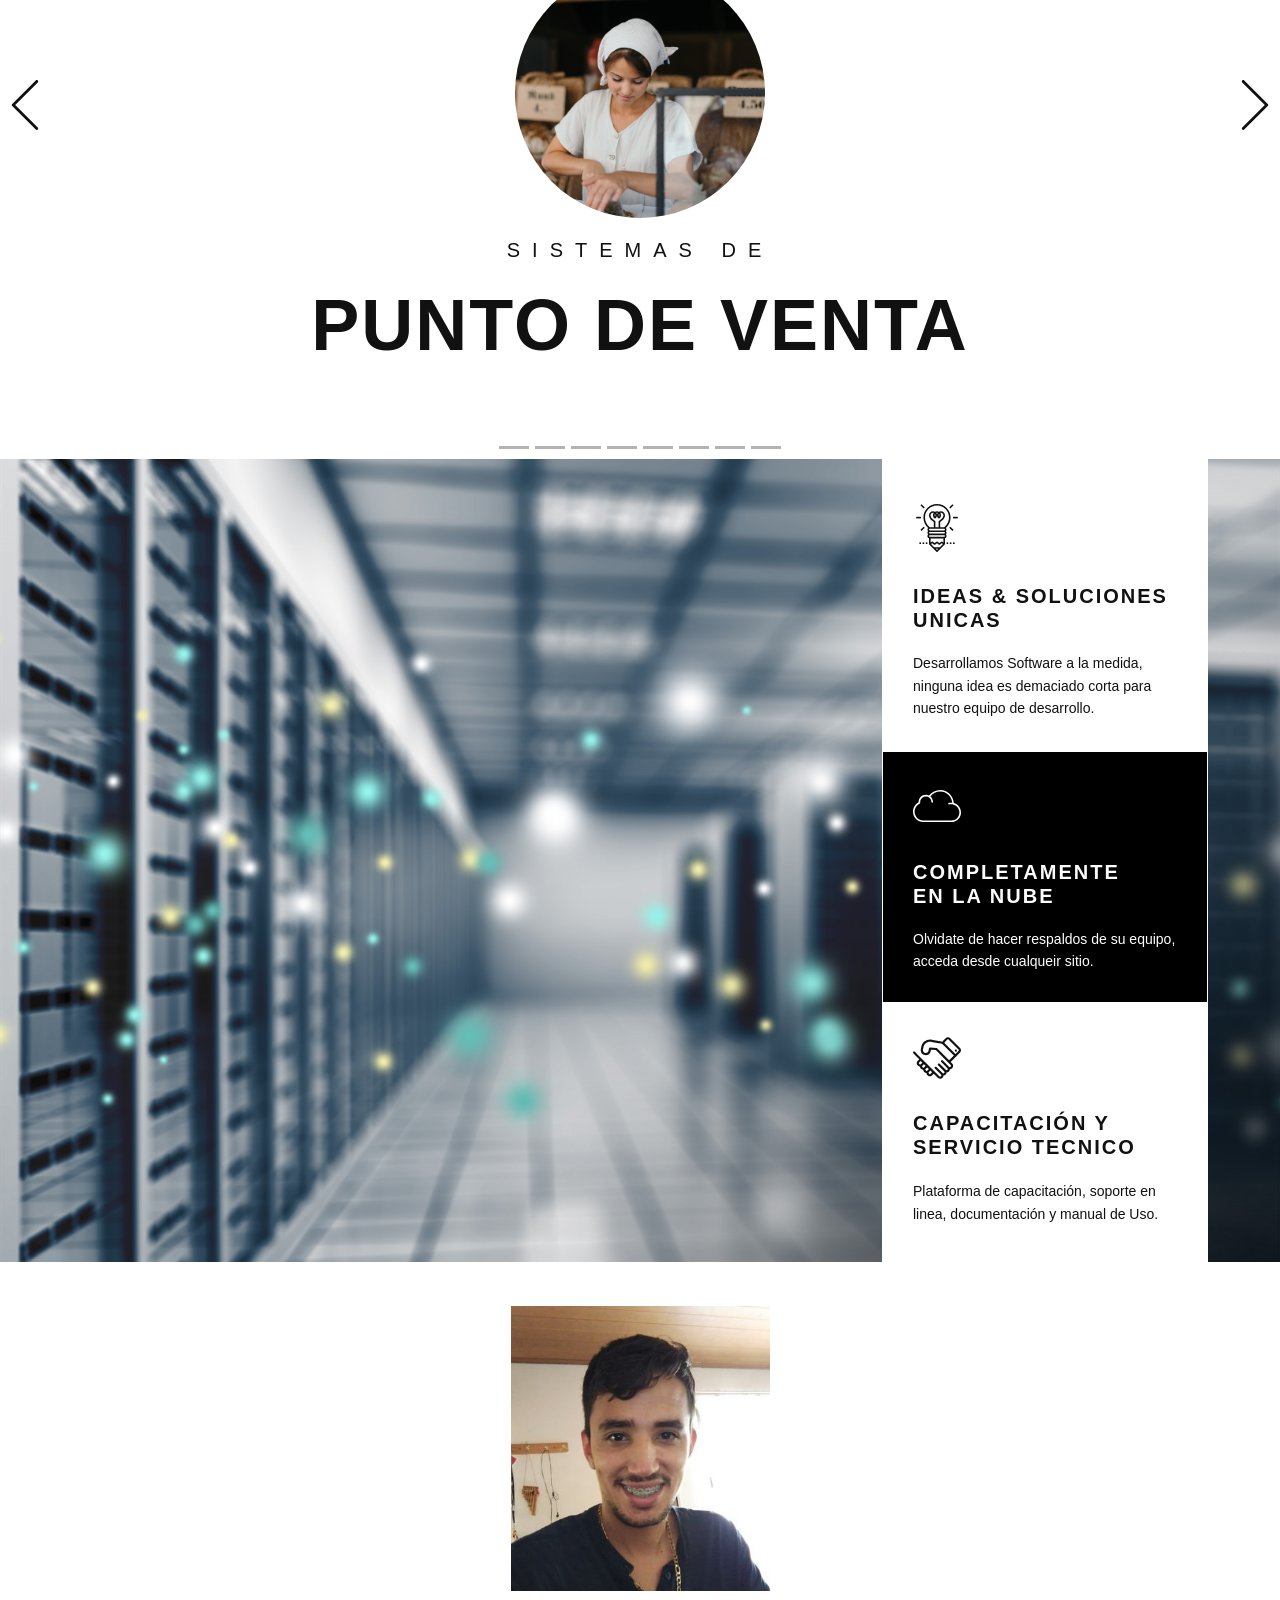
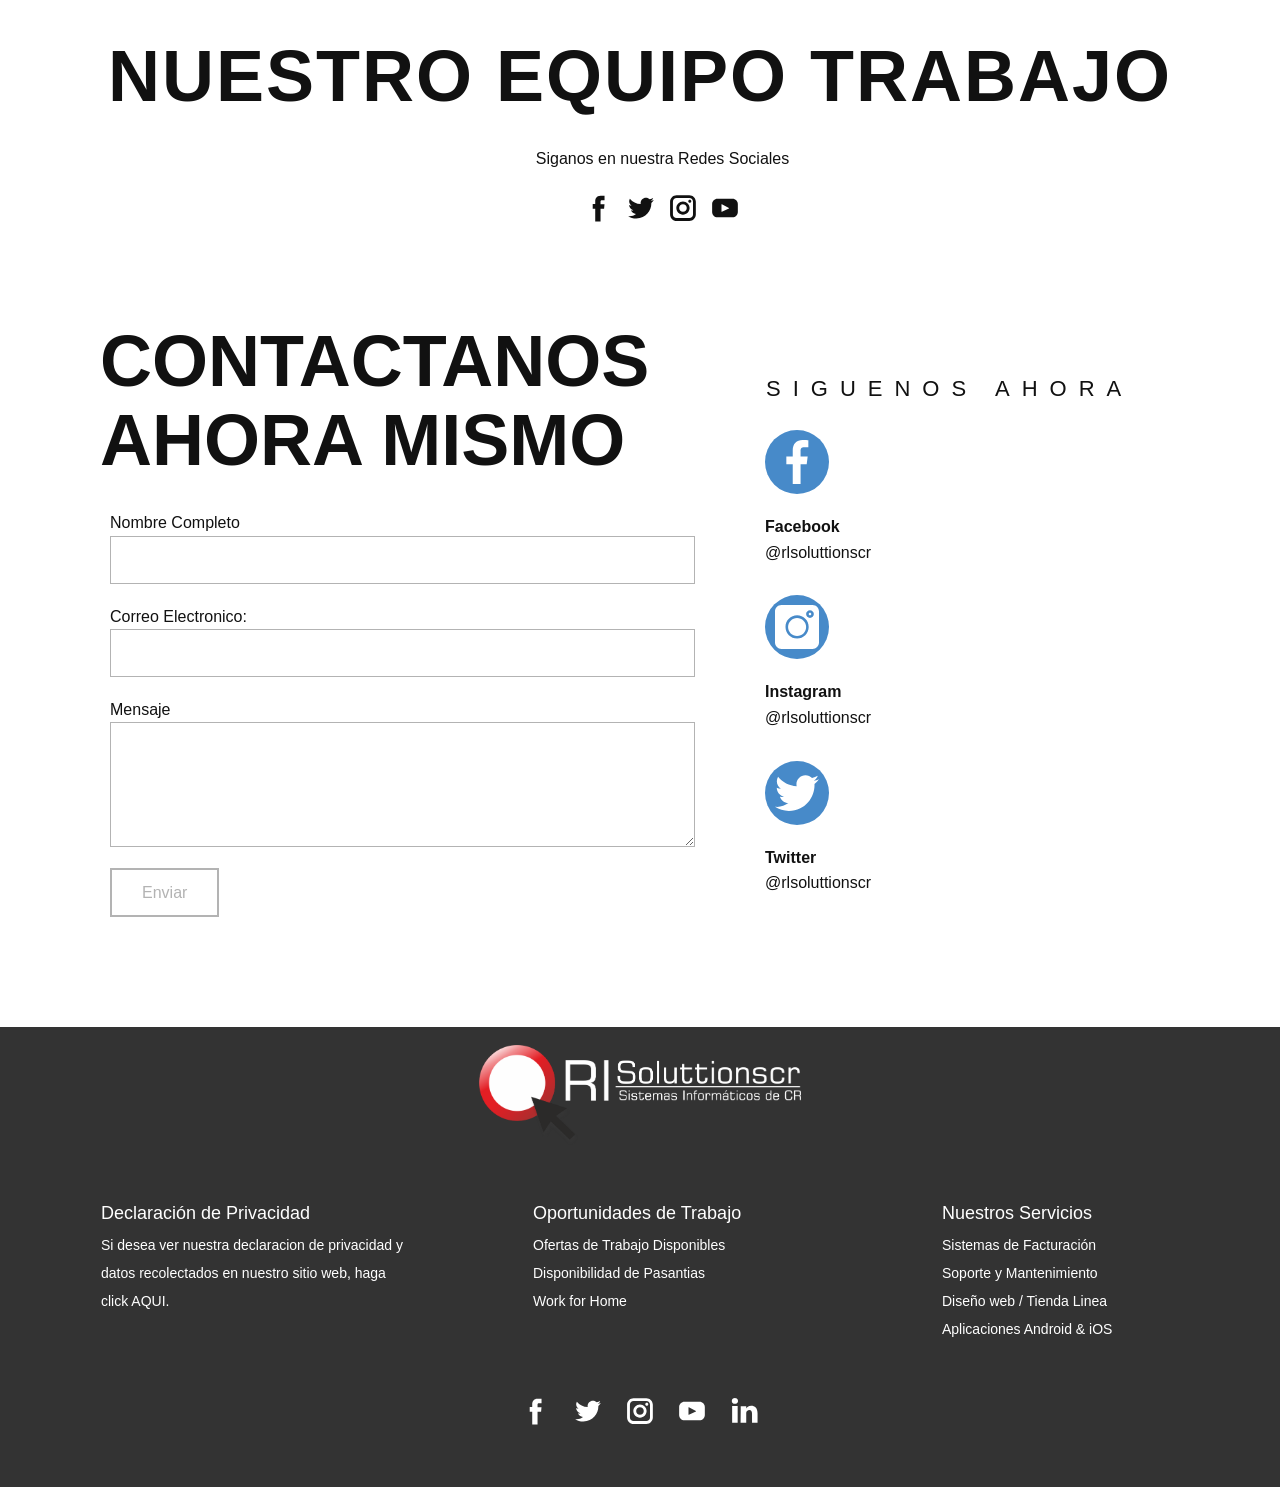
==== commit 6c77424a: "Add files via upload" ====
--- a/index.html
+++ b/index.html
@@ -1,6 +1,5 @@
 <!DOCTYPE html>
-<html style="font-size: 16px;" lang="es-CR">
-  <head>
+<html style="font-size: 16px;" lang="es-CR"><head>
     <meta name="viewport" content="width=device-width, initial-scale=1.0">
     <meta charset="utf-8">
     <meta name="keywords" content="">
@@ -28,7 +27,7 @@
     
     
     
-    <link id="u-theme-google-font" rel="stylesheet" href="https://fonts.googleapis.com/css?family=Roboto:100,100i,300,300i,400,400i,500,500i,700,700i,900,900i|Open+Sans:300,300i,400,400i,600,600i,700,700i,800,800i">
+    <link id="u-theme-google-font" rel="stylesheet" href="fonts.css">
     
     
     
@@ -108,9 +107,8 @@
 );
     </script>
 </head>
-  <body data-home-page="Inicio.html" data-home-page-title="Inicio" class="u-body u-overlap"><!-- Google Tag Manager (noscript) -->
-    <noscript><iframe src="https://www.googletagmanager.com/ns.html?id=G-6SSP9QGCKD"
-    height="0" width="0" style="display:none;visibility:hidden"></iframe></noscript>
+  <body data-home-page="Inicio.html" data-home-page-title="Inicio" class="u-body"><!-- Google Tag Manager (noscript) -->
+    <noscript><iframe src="https://www.googletagmanager.com/ns.html?id=G-6SSP9QGCKD" height="0" width="0" style="display:none;visibility:hidden"></iframe></noscript>
 <!-- End Google Tag Manager (noscript) --><header class="u-align-center-xs u-border-1 u-border-grey-25 u-clearfix u-header u-header" id="sec-3f25"><div class="u-clearfix u-sheet u-sheet-1">
         <a href="#" class="u-image u-logo u-image-1" data-image-width="943" data-image-height="279">
           <img src="images/REDES.png" class="u-logo-image u-logo-image-1" data-image-width="254.25">
@@ -124,37 +122,36 @@
             </a>
           </div>
           <div class="u-custom-menu u-nav-container">
-            <ul class="u-custom-font u-heading-font u-nav u-spacing-0 u-unstyled u-nav-1"><li class="u-nav-item"><a class="u-button-style u-nav-link u-text-active-grey-90 u-text-hover-grey-70" href="Inicio.html" style="padding: 10px 30px;">Inicio</a>
-</li><li class="u-nav-item"><a class="u-button-style u-nav-link u-text-active-grey-90 u-text-hover-grey-70" style="padding: 10px 30px;">Servicios</a><div class="u-nav-popup"><ul class="u-h-spacing-20 u-nav u-unstyled u-v-spacing-10 u-nav-2"><li class="u-nav-item"><a class="u-button-style u-nav-link u-white" href="Facturación-Electronica.html">Facturación Electronica</a>
+            <ul class="u-custom-font u-heading-font u-nav u-spacing-0 u-unstyled u-nav-1"><li class="u-nav-item"><a class="u-button-style u-nav-link u-text-active-grey-90 u-text-hover-grey-70" href="Inicio.html" style="padding: 10px 24px;">Inicio</a>
+</li><li class="u-nav-item"><a class="u-button-style u-nav-link u-text-active-grey-90 u-text-hover-grey-70" style="padding: 10px 24px;">Servicios</a><div class="u-nav-popup"><ul class="u-h-spacing-20 u-nav u-unstyled u-v-spacing-10 u-nav-2"><li class="u-nav-item"><a class="u-button-style u-nav-link u-white" href="Facturación-Electronica.html">Facturación Electronica</a>
 </li><li class="u-nav-item"><a class="u-button-style u-nav-link u-white" href="Codigo-Cabys.html">Codigo Cabys</a>
 </li></ul>
 </div>
-</li><li class="u-nav-item"><a class="u-button-style u-nav-link u-text-active-grey-90 u-text-hover-grey-70" href="Tarifas.html" style="padding: 10px 30px;">Tarifas</a>
-</li><li class="u-nav-item"><a class="u-button-style u-nav-link u-text-active-grey-90 u-text-hover-grey-70" href="Contactenos.html" style="padding: 10px 30px;">Contactenos</a><div class="u-nav-popup"><ul class="u-h-spacing-20 u-nav u-unstyled u-v-spacing-10 u-nav-3"><li class="u-nav-item"><a class="u-button-style u-nav-link u-white" href="Privacidad.html">Privacidad</a>
-</li></ul>
-</div>
+</li><li class="u-nav-item"><a class="u-button-style u-nav-link u-text-active-grey-90 u-text-hover-grey-70" href="Tarifas.html" style="padding: 10px 24px;">Tarifas</a>
+</li><li class="u-nav-item"><a class="u-button-style u-nav-link u-text-active-grey-90 u-text-hover-grey-70" href="Privacidad.html" style="padding: 10px 24px;">Privacidad</a>
+</li><li class="u-nav-item"><a class="u-button-style u-nav-link u-text-active-grey-90 u-text-hover-grey-70" href="Contactenos.html" style="padding: 10px 24px;">Contactenos</a>
 </li></ul>
           </div>
           <div class="u-custom-menu u-nav-container-collapse">
             <div class="u-align-center u-black u-container-style u-inner-container-layout u-opacity u-opacity-95 u-sidenav">
               <div class="u-menu-close"></div>
-              <ul class="u-align-center u-nav u-popupmenu-items u-unstyled u-nav-4"><li class="u-nav-item"><a class="u-button-style u-nav-link" href="Inicio.html" style="padding: 10px 30px;">Inicio</a>
-</li><li class="u-nav-item"><a class="u-button-style u-nav-link" style="padding: 10px 30px;">Servicios</a><div class="u-nav-popup"><ul class="u-h-spacing-20 u-nav u-unstyled u-v-spacing-10 u-nav-5"><li class="u-nav-item"><a class="u-button-style u-nav-link" href="Facturación-Electronica.html">Facturación Electronica</a>
+              <ul class="u-align-center u-nav u-popupmenu-items u-unstyled u-nav-3"><li class="u-nav-item"><a class="u-button-style u-nav-link" href="Inicio.html" style="padding: 10px 30px;">Inicio</a>
+</li><li class="u-nav-item"><a class="u-button-style u-nav-link" style="padding: 10px 30px;">Servicios</a><div class="u-nav-popup"><ul class="u-h-spacing-20 u-nav u-unstyled u-v-spacing-10 u-nav-4"><li class="u-nav-item"><a class="u-button-style u-nav-link" href="Facturación-Electronica.html">Facturación Electronica</a>
 </li><li class="u-nav-item"><a class="u-button-style u-nav-link" href="Codigo-Cabys.html">Codigo Cabys</a>
 </li></ul>
 </div>
 </li><li class="u-nav-item"><a class="u-button-style u-nav-link" href="Tarifas.html" style="padding: 10px 30px;">Tarifas</a>
-</li><li class="u-nav-item"><a class="u-button-style u-nav-link" href="Contactenos.html" style="padding: 10px 30px;">Contactenos</a><div class="u-nav-popup"><ul class="u-h-spacing-20 u-nav u-unstyled u-v-spacing-10 u-nav-6"><li class="u-nav-item"><a class="u-button-style u-nav-link" href="Privacidad.html">Privacidad</a>
+</li><li class="u-nav-item"><a class="u-button-style u-nav-link" href="Privacidad.html" style="padding: 10px 30px;">Privacidad</a>
+</li><li class="u-nav-item"><a class="u-button-style u-nav-link" href="Contactenos.html" style="padding: 10px 30px;">Contactenos</a>
 </li></ul>
-</div>
-</li></ul>
             </div>
             <div class="u-black u-menu-overlay u-opacity u-opacity-70"></div>
           </div>
         </nav>
+        <a href="https://tienda.rlsoluttionscr.com/web/login" class="u-btn u-btn-round u-button-style u-grey-70 u-radius-4 u-text-body-alt-color u-btn-1" target="_blank">TIENDA</a>
       </div></header>
     <section class="u-clearfix u-image u-section-1" id="carousel_14af">
-      <div class="u-clearfix u-sheet u-valign-middle-lg u-valign-middle-md u-valign-middle-sm u-sheet-1">
+      <div class="u-clearfix u-sheet u-valign-middle-lg u-sheet-1">
         <div class="u-align-right u-container-style u-group u-group-1">
           <div class="u-container-layout u-container-layout-1">
             <h3 class="u-text u-text-1">SOMOS MÁS QUE</h3>
@@ -164,9 +161,9 @@
             <p class="u-text u-text-3">
               <a class="u-active-none u-border-0 u-btn u-button-link u-button-style u-hover-none u-none u-text-body-color u-btn-1" href="Facturación-Electronica.html">CONOZCA MÄS</a>
             </p>
-          </div>
-        </div>
-        <a href="https://wa.link/8kvk44" class="u-border-2 u-border-black u-btn u-button-style u-hover-black u-none u-text-black u-text-hover-white u-btn-2" target="_blank">CONTACTENOS</a>
+            <a href="https://wa.link/8kvk44" class="u-border-2 u-border-black u-btn u-button-style u-hover-black u-none u-text-black u-text-hover-white u-btn-2" target="_blank">CONTACTENOS</a>
+          </div>
+        </div>
       </div>
     </section>
     <section class="u-align-center u-clearfix u-white u-section-2" id="sec-9146">
@@ -510,51 +507,15 @@
     </section>
     <section class="u-align-center u-clearfix u-section-7" id="carousel_1e79">
       <div class="u-clearfix u-sheet u-valign-bottom-xs u-sheet-1">
-        <div class="u-expanded-width u-gallery u-layout-grid u-lightbox u-show-text-on-hover u-gallery-1">
+        <div class="u-gallery u-layout-grid u-lightbox u-show-text-on-hover u-gallery-1">
           <div class="u-gallery-inner u-gallery-inner-1">
             <div class="u-effect-fade u-gallery-item">
-              <div class="u-back-slide u-back-slide-1">
-                <img class="u-back-image u-expanded u-back-image-1" src="images/pexelsphoto91227.jpeg">
+              <div class="u-back-slide u-back-slide-1" data-image-width="400" data-image-height="400">
+                <img class="u-back-image u-expanded u-back-image-1" src="images/yvxmcPHx_400x4001.jpg">
               </div>
               <div class="u-over-slide u-shading u-over-slide-1">
                 <h3 class="u-gallery-heading"></h3>
                 <p class="u-gallery-text"></p>
-              </div>
-            </div>
-            <div class="u-effect-fade u-gallery-item">
-              <div class="u-back-slide u-back-slide-2">
-                <img class="u-back-image u-expanded u-back-image-2" src="images/pexels-photo-1372977.png">
-              </div>
-              <div class="u-over-slide u-shading u-over-slide-2">
-                <h3 class="u-gallery-heading"></h3>
-                <p class="u-gallery-text"></p>
-              </div>
-            </div>
-            <div class="u-effect-fade u-gallery-item">
-              <div class="u-back-slide u-back-slide-3">
-                <img class="u-back-image u-expanded u-back-image-3" src="images/pexelsphoto412840.jpeg">
-              </div>
-              <div class="u-over-slide u-shading u-over-slide-3">
-                <h3 class="u-gallery-heading"></h3>
-                <p class="u-gallery-text"></p>
-              </div>
-            </div>
-            <div class="u-effect-fade u-gallery-item">
-              <div class="u-back-slide u-back-slide-4">
-                <img class="u-back-image u-expanded u-back-image-4" src="images/pexels-photo-3816643.jpeg">
-              </div>
-              <div class="u-over-slide u-shading u-over-slide-4">
-                <h3 class="u-gallery-heading"></h3>
-                <p class="u-gallery-text"></p>
-              </div>
-            </div>
-            <div class="u-effect-fade u-gallery-item u-gallery-item-5" data-image-width="2000" data-image-height="1333">
-              <div class="u-back-slide u-back-slide-5">
-                <img class="u-back-image u-expanded u-back-image-5" src="images/pexelsphoto3851285.jpeg">
-              </div>
-              <div class="u-over-slide u-shading u-over-slide-5">
-                <h3 class="u-gallery-heading" style="background-image: none;"></h3>
-                <p class="u-gallery-text" style="background-image: none;"></p>
               </div>
             </div>
           </div>
@@ -637,19 +598,21 @@
         <div class="u-clearfix u-expanded-width u-gutter-30 u-layout-wrap u-layout-wrap-1">
           <div class="u-gutter-0 u-layout">
             <div class="u-layout-row">
-              <div class="u-align-center-sm u-align-center-xs u-align-left-lg u-align-left-md u-align-left-xl u-container-style u-layout-cell u-left-cell u-size-15 u-size-30-md u-layout-cell-1">
+              <div class="u-align-center-sm u-align-center-xs u-align-left-lg u-align-left-md u-align-left-xl u-container-style u-layout-cell u-left-cell u-size-20 u-layout-cell-1">
                 <div class="u-container-layout u-valign-middle-xs u-container-layout-1"><!--position-->
                   <div data-position="" class="u-position u-position-1"><!--block-->
                     <div class="u-block">
                       <div class="u-block-container u-clearfix"><!--block_header-->
-                        <h5 class="u-block-header u-text u-text-1"><!--block_header_content-->Declaración de Privacidad<!--/block_header_content--></h5><!--/block_header--><!--block_content-->
+                        <h5 class="u-block-header u-text u-text-1"><!--block_header_content-->
+                          <a class="u-active-none u-border-none u-btn u-button-link u-button-style u-hover-none u-none u-text-body-alt-color u-btn-1" href="Privacidad.html" target="_blank">Declaración de Privacidad</a><!--/block_header_content-->
+                        </h5><!--/block_header--><!--block_content-->
                         <div class="u-align-center-xs u-align-left-lg u-align-left-md u-align-left-sm u-align-left-xl u-block-content u-text u-text-2"><!--block_content_content-->Si desea ver nuestra declaracion de privacidad y datos recolectados en nuestro sitio web, haga click AQUI.<!--/block_content_content--></div><!--/block_content-->
                       </div>
                     </div><!--/block-->
                   </div><!--/position-->
                 </div>
               </div>
-              <div class="u-align-center-sm u-align-center-xs u-align-left-lg u-align-left-md u-align-left-xl u-container-style u-layout-cell u-size-15 u-size-30-md u-layout-cell-2">
+              <div class="u-align-center-sm u-align-center-xs u-align-left-lg u-align-left-md u-align-left-xl u-container-style u-layout-cell u-size-20 u-layout-cell-2">
                 <div class="u-container-layout u-container-layout-2"><!--position-->
                   <div data-position="" class="u-position u-position-2"><!--block-->
                     <div class="u-block">
@@ -662,7 +625,7 @@
                   </div><!--/position-->
                 </div>
               </div>
-              <div class="u-align-center-sm u-align-center-xs u-align-left-lg u-align-left-md u-align-left-xl u-container-style u-layout-cell u-size-15 u-size-30-md u-layout-cell-3">
+              <div class="u-align-center-sm u-align-center-xs u-align-left-lg u-align-left-md u-align-left-xl u-container-style u-layout-cell u-size-20 u-layout-cell-3">
                 <div class="u-container-layout u-container-layout-3"><!--position-->
                   <div data-position="" class="u-align-center u-position u-position-3"><!--block-->
                     <div class="u-block">
@@ -675,19 +638,6 @@
                   </div><!--/position-->
                 </div>
               </div>
-              <div class="u-align-center-sm u-align-center-xs u-align-left-lg u-align-left-md u-align-left-xl u-container-style u-layout-cell u-right-cell u-size-15 u-size-30-md u-layout-cell-4">
-                <div class="u-container-layout u-valign-bottom-xs u-container-layout-4"><!--position-->
-                  <div data-position="" class="u-position u-position-4"><!--block-->
-                    <div class="u-block">
-                      <div class="u-block-container u-clearfix"><!--block_header-->
-                        <h5 class="u-block-header u-text u-text-7"><!--block_header_content-->Sistema de Facturación<!--/block_header_content--></h5><!--/block_header--><!--block_content-->
-                        <div class="u-block-content u-text u-text-8"><!--block_content_content-->Sistema de Distribuidora<br>Manejo de Hoteles<br>Sistema de Restaurantes<br>Facturación Electronica<br>Punto de Venta<!--/block_content_content-->
-                        </div><!--/block_content-->
-                      </div>
-                    </div><!--/block-->
-                  </div><!--/position-->
-                </div>
-              </div>
             </div>
           </div>
         </div>
@@ -704,5 +654,5 @@
           </a>
         </div>
       </div></footer>
-  </body>
-</html>+  
+</body></html>
--- a/nicepage.css
+++ b/nicepage.css
@@ -30707,25 +30707,24 @@
 
 /*end-variables sitestylecss*/
  .u-header {background-image: none}
-.u-header .u-sheet-1 {min-height: 176px}
-.u-header .u-image-1 {margin: 60px auto 0 56px}
+.u-header .u-sheet-1 {min-height: 185px}
+.u-header .u-image-1 {margin: 61px auto 0 15px}
 .u-header .u-logo-image-1 {max-width: 339px; max-height: 339px}
-.u-header .u-menu-1 {font-family: size-14; margin: -68px 0 60px auto}
+.u-header .u-menu-1 {font-family: size-14; margin: -79px 142px 0 auto}
 .u-header .u-nav-1 {font-size: 1rem; letter-spacing: 0; text-transform: uppercase; font-weight: 700}
 .u-header .u-nav-2 {font-size: 1rem}
 .u-header .u-nav-3 {font-size: 1rem}
 .u-header .u-nav-4 {font-size: 1rem}
-.u-header .u-nav-5 {font-size: 1rem}
-.u-header .u-nav-6 {font-size: 1rem} 
+.u-header .u-btn-1 {border-style: none; font-weight: 700; text-transform: uppercase; font-size: 0.9375rem; letter-spacing: 1px; box-shadow: 0 2px 6px 0 rgba(0,0,0,0.25); background-image: none; margin: -38px 0 60px auto; padding: 8px 36px 9px 35px} 
 @media (max-width: 1199px){ .u-header .u-sheet-1 {min-height: 116px}
 .u-header .u-image-1 {width: auto; margin-left: 40px}
 .u-header .u-logo-image-1 {max-width: 254px; max-height: 254px}
-.u-header .u-menu-1 {width: auto; margin-top: -68px; margin-right: 49px} }
-@media (max-width: 991px){ .u-header .u-image-1 {height: 40px; margin-left: 0}
+.u-header .u-menu-1 {width: auto; margin-top: -79px; margin-right: 49px}
+.u-header .u-btn-1 {margin-top: -38px} }
+@media (max-width: 991px){ .u-header .u-image-1 {margin-left: 0}
 .u-header .u-menu-1 {margin-right: 0} }
-
+@media (max-width: 767px){ .u-header .u-image-1 {height: 40px} }
 @media (max-width: 575px){ .u-header .u-sheet-1 {min-height: 159px}
-.u-header .u-image-1 {width: auto}
 .u-header .u-menu-1 {margin-right: 17px} }
  .u-footer .u-sheet-1 {min-height: 445px}
 .u-footer .u-image-1 {margin: 18px auto 0}
@@ -30735,6 +30734,7 @@
 .u-footer .u-container-layout-1 {padding: 20px}
 .u-footer .u-position-1 {min-height: 148px; margin: 18px 0 0 11px}
 .u-footer .u-text-1 {font-size: 1.125rem; line-height: 2}
+.u-footer .u-btn-1 {padding: 0}
 .u-footer .u-text-2 {font-size: 0.875rem; line-height: 2}
 .u-footer .u-layout-cell-2 {min-height: 283px}
 .u-footer .u-container-layout-2 {padding: 20px}
@@ -30746,11 +30746,6 @@
 .u-footer .u-position-3 {min-height: 148px; width: 176px; margin: 18px auto 0}
 .u-footer .u-text-5 {font-size: 1.125rem; line-height: 2}
 .u-footer .u-text-6 {font-size: 0.875rem; line-height: 2}
-.u-footer .u-layout-cell-4 {min-height: 283px}
-.u-footer .u-container-layout-4 {padding: 20px}
-.u-footer .u-position-4 {min-height: 204px; margin: 18px 16px -38px 4px}
-.u-footer .u-text-7 {font-size: 1.125rem; line-height: 2}
-.u-footer .u-text-8 {font-size: 0.875rem; line-height: 2}
 .u-footer .u-social-icons-1 {white-space: nowrap; height: 32px; min-height: 16px; width: 240px; min-width: 160px; animation-duration: 1000ms; margin: -15px auto 60px}
 .u-footer .u-icon-1 {height: 100%}
 .u-footer .u-icon-2 {height: 100%}
@@ -30766,39 +30761,31 @@
 .u-footer .u-position-2 {height: auto; width: 173px}
 .u-footer .u-layout-cell-3 {min-height: 233px}
 .u-footer .u-position-3 {height: auto; width: 173px}
-.u-footer .u-layout-cell-4 {min-height: 233px}
-.u-footer .u-position-4 {height: auto; min-height: 148px; margin: -174px 0 0 738px}
 .u-footer .u-social-icons-1 {width: 240px; margin-top: 14px; margin-bottom: 0} }
-@media (max-width: 991px){ .u-footer .u-sheet-1 {min-height: 611px}
-.u-footer .u-image-1 {margin-left: auto}
+@media (max-width: 991px){ .u-footer .u-sheet-1 {min-height: 510px}
+.u-footer .u-image-1 {margin-left: auto; width: auto}
 .u-footer .u-layout-wrap-1 {margin-top: 10px; margin-right: initial; margin-left: initial}
-.u-footer .u-layout-cell-1 {min-height: 128px}
-.u-footer .u-layout-cell-2 {min-height: 128px}
-.u-footer .u-layout-cell-3 {min-height: 128px}
-.u-footer .u-layout-cell-4 {min-height: 100px}
-.u-footer .u-position-4 {margin-top: -169px; margin-left: 518px}
-.u-footer .u-social-icons-1 {margin-top: 10px; margin-bottom: 4px} }
+.u-footer .u-layout-cell-1 {min-height: 351px}
+.u-footer .u-layout-cell-2 {min-height: 351px}
+.u-footer .u-layout-cell-3 {min-height: 351px}
+.u-footer .u-social-icons-1 {width: 240px; margin-top: -40px; margin-bottom: 53px} }
 @media (max-width: 767px){ .u-footer .u-sheet-1 {min-height: 871px}
-.u-footer .u-image-1 {margin-top: 38px}
+.u-footer .u-image-1 {width: 323px; height: 31px; margin-top: 38px}
 .u-footer .u-layout-cell-1 {min-height: 100px}
 .u-footer .u-container-layout-1 {padding-left: 10px; padding-right: 10px}
 .u-footer .u-layout-cell-2 {min-height: 100px}
 .u-footer .u-container-layout-2 {padding-left: 10px; padding-right: 10px}
 .u-footer .u-layout-cell-3 {min-height: 100px}
 .u-footer .u-container-layout-3 {padding-left: 10px; padding-right: 10px}
-.u-footer .u-container-layout-4 {padding-left: 10px; padding-right: 10px}
-.u-footer .u-position-4 {margin-top: -166px; margin-left: 338px}
-.u-footer .u-social-icons-1 {margin-top: 14px; margin-bottom: 0} }
+.u-footer .u-social-icons-1 {width: 240px; margin-top: 14px; margin-bottom: 0} }
 @media (max-width: 575px){ .u-footer .u-sheet-1 {min-height: 1250px}
-.u-footer .u-image-1 {margin-top: 52px; width: auto}
+.u-footer .u-image-1 {margin-top: 52px}
 .u-footer .u-layout-cell-1 {min-height: 235px}
 .u-footer .u-position-1 {width: 214px; margin-top: 0; margin-left: auto; margin-right: auto}
 .u-footer .u-layout-cell-2 {min-height: 209px}
 .u-footer .u-position-2 {min-height: 137px; width: 210px; margin-top: 0}
 .u-footer .u-layout-cell-3 {min-height: 263px}
-.u-footer .u-layout-cell-4 {min-height: 273px}
-.u-footer .u-position-4 {min-height: 212px; width: 182px; margin-top: -9px; margin-left: auto; margin-right: auto}
-.u-footer .u-social-icons-1 {width: 240px; margin-top: 17px; margin-bottom: 60px} }
+.u-footer .u-social-icons-1 {width: 240px; margin-top: 17px; margin-bottom: 53px} }
 
  /*begin-variables base-font-size*/ 
  html { font-size: 16px; }
--- a/Inicio.css
+++ b/Inicio.css
@@ -159,39 +159,41 @@
 @media (max-width: 575px){ .u-section-5-8 .u-sheet-1 {min-height: 141px}
 .u-section-5-8 .u-group-1 {width: 340px} }.u-section-1 {background-image: url("images/dddd-min.jpg"); background-position: 50% 50%}
 .u-section-1 .u-sheet-1 {min-height: 824px}
-.u-section-1 .u-group-1 {width: 610px; min-height: 484px; margin: 146px 0 0 auto}
+.u-section-1 .u-group-1 {width: 610px; min-height: 484px; margin: 217px 20px 60px auto}
 .u-section-1 .u-container-layout-1 {padding: 30px}
 .u-section-1 .u-text-1 {letter-spacing: 12px; font-size: 1.875rem; text-transform: uppercase; font-weight: 100; margin: 45px 0 0}
 .u-section-1 .u-text-2 {text-transform: uppercase; font-weight: 900; font-size: 5rem; line-height: 0.8; margin: 20px 0 0 -39px}
 .u-section-1 .u-text-3 {text-transform: uppercase; letter-spacing: 2px; font-weight: 400; margin: -40px 0 0 248px}
 .u-section-1 .u-btn-1 {border-style: solid; padding: 0}
-.u-section-1 .u-btn-2 {border-style: solid; font-weight: 700; text-transform: uppercase; font-size: 1.375rem; margin: -131px 29px 60px auto; padding: 20px 87px 21px 85px} 
+.u-section-1 .u-btn-2 {border-style: solid; font-weight: 700; text-transform: uppercase; font-size: 1.375rem; margin: 29px 0 0 auto; padding: 20px 87px 21px 85px} 
 
 @media (max-width: 1199px){ .u-section-1 .u-sheet-1 {min-height: 674px}
-.u-section-1 .u-group-1 {width: 522px; margin-top: 60px}
+.u-section-1 .u-group-1 {width: 522px; margin-top: 60px; margin-right: 0; margin-bottom: 0}
 .u-section-1 .u-text-2 {font-size: 4.6875rem; width: auto; margin-left: -73px}
 .u-section-1 .u-text-3 {width: auto; margin-right: 9px; margin-left: 284px}
 .u-section-1 .u-btn-2 {margin-top: -161px; margin-right: 20px; margin-bottom: 118px; padding-top: 32px; padding-bottom: 32px} }
 
-@media (max-width: 991px){ .u-section-1 .u-sheet-1 {min-height: 516px}
-.u-section-1 .u-group-1 {width: 437px; min-height: 387px}
-.u-section-1 .u-text-2 {font-size: 4.5rem; line-height: 1}
-.u-section-1 .u-text-3 {margin-right: 90px}
-.u-section-1 .u-btn-2 {margin-right: 45px; margin-bottom: 60px} }
+@media (max-width: 991px){ .u-section-1 .u-sheet-1 {min-height: 635px}
+.u-section-1 .u-group-1 {width: 484px; min-height: 466px; margin-top: 169px}
+.u-section-1 .u-container-layout-1 {padding-top: 27px}
+.u-section-1 .u-text-1 {width: auto; margin-top: 1px; margin-left: -30px}
+.u-section-1 .u-text-2 {font-size: 3.75rem; line-height: 1; margin-top: 0; margin-left: 0; width: auto}
+.u-section-1 .u-text-3 {margin-right: 0; margin-left: 276px}
+.u-section-1 .u-btn-2 {margin-top: -203px; margin-bottom: 60px} }
 
 @media (max-width: 767px){ .u-section-1 {background-position: 57.2% 25.53%; background-size: auto 115%}
-.u-section-1 .u-sheet-1 {min-height: 387px}
+.u-section-1 .u-sheet-1 {min-height: 476px}
 .u-section-1 .u-group-1 {width: 323px; min-height: 334px}
 .u-section-1 .u-container-layout-1 {padding-left: 10px; padding-right: 10px}
 .u-section-1 .u-text-1 {font-size: 1.25rem}
-.u-section-1 .u-text-2 {font-size: 4.875rem; margin-left: 0}
+.u-section-1 .u-text-2 {font-size: 4.875rem; width: auto}
 .u-section-1 .u-text-3 {margin-right: 105px; margin-left: 218px}
 .u-section-1 .u-btn-2 {margin-right: 15px} }
 
 @media (max-width: 575px){ .u-section-1 {background-position: 40.89% 34.48%}
 .u-section-1 .u-sheet-1 {min-height: 544px}
 .u-section-1 .u-group-1 {width: 280px; min-height: 351px; margin-top: 131px}
-.u-section-1 .u-text-1 {font-size: 0.6875rem; margin-top: 28px}
+.u-section-1 .u-text-1 {font-size: 0.6875rem; margin-top: 28px; margin-left: 0}
 .u-section-1 .u-text-2 {font-size: 2.25rem; margin-top: 23px; width: auto}
 .u-section-1 .u-text-3 {margin-top: -25px; margin-right: 0; margin-left: 18px}
 .u-section-1 .u-btn-2 {font-size: 1.125rem; margin-top: -99px; margin-right: 28px; padding: 16px 22px 18px 21px} }.u-section-2 {background-image: none}
@@ -355,25 +357,12 @@
 .u-section-6 .u-layout-cell-1 {min-height: 298px}
 .u-section-6 .u-layout-cell-2 {min-height: 274px}
 .u-section-6 .u-layout-cell-3 {min-height: 298px} }.u-section-7 .u-sheet-1 {min-height: 569px}
-.u-section-7 .u-gallery-1 {height: 220px; grid-template-columns: repeat(5, auto); grid-gap: 20px; margin: 60px auto 0 0}
-.u-section-7 .u-gallery-inner-1 {grid-template-columns: auto auto auto auto auto; grid-gap: 20px 20px}
+.u-section-7 .u-gallery-1 {height: 285px; grid-template-columns: auto auto auto auto auto; grid-gap: 20px 20px; width: 259px; margin: 44px auto 0}
+.u-section-7 .u-gallery-inner-1 {grid-template-columns: auto; grid-gap: 20px 20px}
 .u-section-7 .u-back-slide-1 {background-position: 50% 50%}
 .u-section-7 .u-back-image-1 {object-position: 50% 50%}
 .u-section-7 .u-over-slide-1 {background-image: linear-gradient(0deg, rgba(0,0,0,0.2), rgba(0,0,0,0.2)); padding: 20px}
-.u-section-7 .u-back-slide-2 {background-position: 50% 50%}
-.u-section-7 .u-back-image-2 {object-position: 50% 50%}
-.u-section-7 .u-over-slide-2 {background-image: linear-gradient(0deg, rgba(0,0,0,0.2), rgba(0,0,0,0.2)); padding: 20px}
-.u-section-7 .u-back-slide-3 {background-position: 50% 0%}
-.u-section-7 .u-back-image-3 {object-position: 50% 0%}
-.u-section-7 .u-over-slide-3 {background-image: linear-gradient(0deg, rgba(0,0,0,0.2), rgba(0,0,0,0.2)); padding: 20px}
-.u-section-7 .u-back-slide-4 {background-position: 50% 50%}
-.u-section-7 .u-back-image-4 {object-position: 50% 50%}
-.u-section-7 .u-over-slide-4 {background-image: linear-gradient(0deg, rgba(0,0,0,0.2), rgba(0,0,0,0.2)); padding: 20px}
-.u-section-7 .u-gallery-item-5 {box-shadow: 0 0 0 0 rgba(0,0,0,0)}
-.u-section-7 .u-back-slide-5 {background-position: 50% 50%}
-.u-section-7 .u-back-image-5 {object-position: 50% 50%}
-.u-section-7 .u-over-slide-5 {background-image: linear-gradient(0deg, rgba(0,0,0,0.2), rgba(0,0,0,0.2)); transition-duration: 0.5s; padding: 20px}
-.u-section-7 .u-text-1 {font-size: 4.5rem; background-image: none; text-transform: uppercase; letter-spacing: 2px; font-weight: 700; margin: 95px 20px 0}
+.u-section-7 .u-text-1 {font-size: 4.5rem; background-image: none; text-transform: uppercase; letter-spacing: 2px; font-weight: 700; margin: 46px 20px 0}
 .u-section-7 .u-text-2 {margin: 30px 180px 0 225px}
 .u-section-7 .u-social-icons-1 {white-space: nowrap; height: 32px; min-height: 16px; width: 158px; min-width: 94px; animation-duration: 1000ms; margin: 20px 469px 8px auto}
 .u-section-7 .u-icon-1 {height: 100%}
@@ -382,26 +371,22 @@
 .u-section-7 .u-icon-4 {height: 100%} 
 
 @media (max-width: 1199px){ .u-section-7 .u-sheet-1 {min-height: 390px}
-.u-section-7 .u-gallery-1 {height: 181px; margin-right: initial; margin-left: initial}
-.u-section-7 .u-gallery-inner-1 {grid-template-columns: repeat(5, auto)}
+.u-section-7 .u-gallery-inner-1 {grid-template-columns: repeat(1, auto)}
 .u-section-7 .u-text-1 {margin-left: 0; margin-right: 0}
 .u-section-7 .u-text-2 {width: 478px; margin-right: 80px; margin-left: 125px}
 .u-section-7 .u-social-icons-1 {margin-top: -59px; margin-bottom: 60px} }
 
-@media (max-width: 991px){ .u-section-7 .u-gallery-1 {height: 463px; grid-template-columns: repeat(3, auto); margin-right: initial; margin-left: initial}
-.u-section-7 .u-gallery-inner-1 {grid-template-columns: repeat(3, auto)}
+@media (max-width: 991px){ .u-section-7 .u-gallery-1 {grid-template-columns: repeat(3, auto)}
 .u-section-7 .u-text-1 {font-size: 3rem}
 .u-section-7 .u-text-2 {margin-left: 0; margin-right: 0}
 .u-section-7 .u-social-icons-1 {margin-top: 47px; margin-bottom: 0} }
 
 @media (max-width: 767px){ .u-section-7 .u-sheet-1 {min-height: 1129px}
-.u-section-7 .u-gallery-1 {height: 782px; grid-template-columns: repeat(2, auto); margin-right: initial; margin-left: initial}
-.u-section-7 .u-gallery-inner-1 {grid-template-columns: repeat(2, auto)}
+.u-section-7 .u-gallery-1 {grid-template-columns: repeat(2, auto)}
 .u-section-7 .u-social-icons-1 {margin-top: -5px; margin-right: 382px; margin-bottom: 33px} }
 
 @media (max-width: 575px){ .u-section-7 .u-sheet-1 {min-height: 2058px}
-.u-section-7 .u-gallery-1 {height: 1640px; grid-template-columns: repeat(1, auto); margin-right: initial; margin-left: initial}
-.u-section-7 .u-gallery-inner-1 {grid-template-columns: repeat(1, auto)}
+.u-section-7 .u-gallery-1 {grid-template-columns: repeat(1, auto)}
 .u-section-7 .u-text-2 {width: 340px}
 .u-section-7 .u-social-icons-1 {margin-top: 20px; margin-right: auto; margin-bottom: 0} }.u-section-8 .u-sheet-1 {min-height: 660px}
 .u-section-8 .u-layout-wrap-1 {margin-top: 60px; margin-bottom: 60px}
--- a/fonts.css
+++ b/fonts.css
@@ -0,0 +1,1232 @@
+/* cyrillic-ext */
+@font-face {
+  font-family: 'Open Sans';
+  font-style: italic;
+  font-weight: 300;
+  src: url('fonts/memnYaGs126MiZpBA-UFUKWyV9hmIqOjjg.woff2') format('woff2');
+  unicode-range: U+0460-052F, U+1C80-1C88, U+20B4, U+2DE0-2DFF, U+A640-A69F, U+FE2E-FE2F;
+}
+/* cyrillic */
+@font-face {
+  font-family: 'Open Sans';
+  font-style: italic;
+  font-weight: 300;
+  src: url('fonts/memnYaGs126MiZpBA-UFUKWyV9hvIqOjjg.woff2') format('woff2');
+  unicode-range: U+0400-045F, U+0490-0491, U+04B0-04B1, U+2116;
+}
+/* greek-ext */
+@font-face {
+  font-family: 'Open Sans';
+  font-style: italic;
+  font-weight: 300;
+  src: url('fonts/memnYaGs126MiZpBA-UFUKWyV9hnIqOjjg.woff2') format('woff2');
+  unicode-range: U+1F00-1FFF;
+}
+/* greek */
+@font-face {
+  font-family: 'Open Sans';
+  font-style: italic;
+  font-weight: 300;
+  src: url('fonts/memnYaGs126MiZpBA-UFUKWyV9hoIqOjjg.woff2') format('woff2');
+  unicode-range: U+0370-03FF;
+}
+/* vietnamese */
+@font-face {
+  font-family: 'Open Sans';
+  font-style: italic;
+  font-weight: 300;
+  src: url('fonts/memnYaGs126MiZpBA-UFUKWyV9hkIqOjjg.woff2') format('woff2');
+  unicode-range: U+0102-0103, U+0110-0111, U+0128-0129, U+0168-0169, U+01A0-01A1, U+01AF-01B0, U+1EA0-1EF9, U+20AB;
+}
+/* latin-ext */
+@font-face {
+  font-family: 'Open Sans';
+  font-style: italic;
+  font-weight: 300;
+  src: url('fonts/memnYaGs126MiZpBA-UFUKWyV9hlIqOjjg.woff2') format('woff2');
+  unicode-range: U+0100-024F, U+0259, U+1E00-1EFF, U+2020, U+20A0-20AB, U+20AD-20CF, U+2113, U+2C60-2C7F, U+A720-A7FF;
+}
+/* latin */
+@font-face {
+  font-family: 'Open Sans';
+  font-style: italic;
+  font-weight: 300;
+  src: url('fonts/memnYaGs126MiZpBA-UFUKWyV9hrIqM.woff2') format('woff2');
+  unicode-range: U+0000-00FF, U+0131, U+0152-0153, U+02BB-02BC, U+02C6, U+02DA, U+02DC, U+2000-206F, U+2074, U+20AC, U+2122, U+2191, U+2193, U+2212, U+2215, U+FEFF, U+FFFD;
+}
+/* cyrillic-ext */
+@font-face {
+  font-family: 'Open Sans';
+  font-style: italic;
+  font-weight: 400;
+  src: url('fonts/mem6YaGs126MiZpBA-UFUK0Udc1UAw.woff2') format('woff2');
+  unicode-range: U+0460-052F, U+1C80-1C88, U+20B4, U+2DE0-2DFF, U+A640-A69F, U+FE2E-FE2F;
+}
+/* cyrillic */
+@font-face {
+  font-family: 'Open Sans';
+  font-style: italic;
+  font-weight: 400;
+  src: url('fonts/mem6YaGs126MiZpBA-UFUK0ddc1UAw.woff2') format('woff2');
+  unicode-range: U+0400-045F, U+0490-0491, U+04B0-04B1, U+2116;
+}
+/* greek-ext */
+@font-face {
+  font-family: 'Open Sans';
+  font-style: italic;
+  font-weight: 400;
+  src: url('fonts/mem6YaGs126MiZpBA-UFUK0Vdc1UAw.woff2') format('woff2');
+  unicode-range: U+1F00-1FFF;
+}
+/* greek */
+@font-face {
+  font-family: 'Open Sans';
+  font-style: italic;
+  font-weight: 400;
+  src: url('fonts/mem6YaGs126MiZpBA-UFUK0adc1UAw.woff2') format('woff2');
+  unicode-range: U+0370-03FF;
+}
+/* vietnamese */
+@font-face {
+  font-family: 'Open Sans';
+  font-style: italic;
+  font-weight: 400;
+  src: url('fonts/mem6YaGs126MiZpBA-UFUK0Wdc1UAw.woff2') format('woff2');
+  unicode-range: U+0102-0103, U+0110-0111, U+0128-0129, U+0168-0169, U+01A0-01A1, U+01AF-01B0, U+1EA0-1EF9, U+20AB;
+}
+/* latin-ext */
+@font-face {
+  font-family: 'Open Sans';
+  font-style: italic;
+  font-weight: 400;
+  src: url('fonts/mem6YaGs126MiZpBA-UFUK0Xdc1UAw.woff2') format('woff2');
+  unicode-range: U+0100-024F, U+0259, U+1E00-1EFF, U+2020, U+20A0-20AB, U+20AD-20CF, U+2113, U+2C60-2C7F, U+A720-A7FF;
+}
+/* latin */
+@font-face {
+  font-family: 'Open Sans';
+  font-style: italic;
+  font-weight: 400;
+  src: url('fonts/mem6YaGs126MiZpBA-UFUK0Zdc0.woff2') format('woff2');
+  unicode-range: U+0000-00FF, U+0131, U+0152-0153, U+02BB-02BC, U+02C6, U+02DA, U+02DC, U+2000-206F, U+2074, U+20AC, U+2122, U+2191, U+2193, U+2212, U+2215, U+FEFF, U+FFFD;
+}
+/* cyrillic-ext */
+@font-face {
+  font-family: 'Open Sans';
+  font-style: italic;
+  font-weight: 600;
+  src: url('fonts/memnYaGs126MiZpBA-UFUKXGUdhmIqOjjg.woff2') format('woff2');
+  unicode-range: U+0460-052F, U+1C80-1C88, U+20B4, U+2DE0-2DFF, U+A640-A69F, U+FE2E-FE2F;
+}
+/* cyrillic */
+@font-face {
+  font-family: 'Open Sans';
+  font-style: italic;
+  font-weight: 600;
+  src: url('fonts/memnYaGs126MiZpBA-UFUKXGUdhvIqOjjg.woff2') format('woff2');
+  unicode-range: U+0400-045F, U+0490-0491, U+04B0-04B1, U+2116;
+}
+/* greek-ext */
+@font-face {
+  font-family: 'Open Sans';
+  font-style: italic;
+  font-weight: 600;
+  src: url('fonts/memnYaGs126MiZpBA-UFUKXGUdhnIqOjjg.woff2') format('woff2');
+  unicode-range: U+1F00-1FFF;
+}
+/* greek */
+@font-face {
+  font-family: 'Open Sans';
+  font-style: italic;
+  font-weight: 600;
+  src: url('fonts/memnYaGs126MiZpBA-UFUKXGUdhoIqOjjg.woff2') format('woff2');
+  unicode-range: U+0370-03FF;
+}
+/* vietnamese */
+@font-face {
+  font-family: 'Open Sans';
+  font-style: italic;
+  font-weight: 600;
+  src: url('fonts/memnYaGs126MiZpBA-UFUKXGUdhkIqOjjg.woff2') format('woff2');
+  unicode-range: U+0102-0103, U+0110-0111, U+0128-0129, U+0168-0169, U+01A0-01A1, U+01AF-01B0, U+1EA0-1EF9, U+20AB;
+}
+/* latin-ext */
+@font-face {
+  font-family: 'Open Sans';
+  font-style: italic;
+  font-weight: 600;
+  src: url('fonts/memnYaGs126MiZpBA-UFUKXGUdhlIqOjjg.woff2') format('woff2');
+  unicode-range: U+0100-024F, U+0259, U+1E00-1EFF, U+2020, U+20A0-20AB, U+20AD-20CF, U+2113, U+2C60-2C7F, U+A720-A7FF;
+}
+/* latin */
+@font-face {
+  font-family: 'Open Sans';
+  font-style: italic;
+  font-weight: 600;
+  src: url('fonts/memnYaGs126MiZpBA-UFUKXGUdhrIqM.woff2') format('woff2');
+  unicode-range: U+0000-00FF, U+0131, U+0152-0153, U+02BB-02BC, U+02C6, U+02DA, U+02DC, U+2000-206F, U+2074, U+20AC, U+2122, U+2191, U+2193, U+2212, U+2215, U+FEFF, U+FFFD;
+}
+/* cyrillic-ext */
+@font-face {
+  font-family: 'Open Sans';
+  font-style: italic;
+  font-weight: 700;
+  src: url('fonts/memnYaGs126MiZpBA-UFUKWiUNhmIqOjjg.woff2') format('woff2');
+  unicode-range: U+0460-052F, U+1C80-1C88, U+20B4, U+2DE0-2DFF, U+A640-A69F, U+FE2E-FE2F;
+}
+/* cyrillic */
+@font-face {
+  font-family: 'Open Sans';
+  font-style: italic;
+  font-weight: 700;
+  src: url('fonts/memnYaGs126MiZpBA-UFUKWiUNhvIqOjjg.woff2') format('woff2');
+  unicode-range: U+0400-045F, U+0490-0491, U+04B0-04B1, U+2116;
+}
+/* greek-ext */
+@font-face {
+  font-family: 'Open Sans';
+  font-style: italic;
+  font-weight: 700;
+  src: url('fonts/memnYaGs126MiZpBA-UFUKWiUNhnIqOjjg.woff2') format('woff2');
+  unicode-range: U+1F00-1FFF;
+}
+/* greek */
+@font-face {
+  font-family: 'Open Sans';
+  font-style: italic;
+  font-weight: 700;
+  src: url('fonts/memnYaGs126MiZpBA-UFUKWiUNhoIqOjjg.woff2') format('woff2');
+  unicode-range: U+0370-03FF;
+}
+/* vietnamese */
+@font-face {
+  font-family: 'Open Sans';
+  font-style: italic;
+  font-weight: 700;
+  src: url('fonts/memnYaGs126MiZpBA-UFUKWiUNhkIqOjjg.woff2') format('woff2');
+  unicode-range: U+0102-0103, U+0110-0111, U+0128-0129, U+0168-0169, U+01A0-01A1, U+01AF-01B0, U+1EA0-1EF9, U+20AB;
+}
+/* latin-ext */
+@font-face {
+  font-family: 'Open Sans';
+  font-style: italic;
+  font-weight: 700;
+  src: url('fonts/memnYaGs126MiZpBA-UFUKWiUNhlIqOjjg.woff2') format('woff2');
+  unicode-range: U+0100-024F, U+0259, U+1E00-1EFF, U+2020, U+20A0-20AB, U+20AD-20CF, U+2113, U+2C60-2C7F, U+A720-A7FF;
+}
+/* latin */
+@font-face {
+  font-family: 'Open Sans';
+  font-style: italic;
+  font-weight: 700;
+  src: url('fonts/memnYaGs126MiZpBA-UFUKWiUNhrIqM.woff2') format('woff2');
+  unicode-range: U+0000-00FF, U+0131, U+0152-0153, U+02BB-02BC, U+02C6, U+02DA, U+02DC, U+2000-206F, U+2074, U+20AC, U+2122, U+2191, U+2193, U+2212, U+2215, U+FEFF, U+FFFD;
+}
+/* cyrillic-ext */
+@font-face {
+  font-family: 'Open Sans';
+  font-style: italic;
+  font-weight: 800;
+  src: url('fonts/memnYaGs126MiZpBA-UFUKW-U9hmIqOjjg.woff2') format('woff2');
+  unicode-range: U+0460-052F, U+1C80-1C88, U+20B4, U+2DE0-2DFF, U+A640-A69F, U+FE2E-FE2F;
+}
+/* cyrillic */
+@font-face {
+  font-family: 'Open Sans';
+  font-style: italic;
+  font-weight: 800;
+  src: url('fonts/memnYaGs126MiZpBA-UFUKW-U9hvIqOjjg.woff2') format('woff2');
+  unicode-range: U+0400-045F, U+0490-0491, U+04B0-04B1, U+2116;
+}
+/* greek-ext */
+@font-face {
+  font-family: 'Open Sans';
+  font-style: italic;
+  font-weight: 800;
+  src: url('fonts/memnYaGs126MiZpBA-UFUKW-U9hnIqOjjg.woff2') format('woff2');
+  unicode-range: U+1F00-1FFF;
+}
+/* greek */
+@font-face {
+  font-family: 'Open Sans';
+  font-style: italic;
+  font-weight: 800;
+  src: url('fonts/memnYaGs126MiZpBA-UFUKW-U9hoIqOjjg.woff2') format('woff2');
+  unicode-range: U+0370-03FF;
+}
+/* vietnamese */
+@font-face {
+  font-family: 'Open Sans';
+  font-style: italic;
+  font-weight: 800;
+  src: url('fonts/memnYaGs126MiZpBA-UFUKW-U9hkIqOjjg.woff2') format('woff2');
+  unicode-range: U+0102-0103, U+0110-0111, U+0128-0129, U+0168-0169, U+01A0-01A1, U+01AF-01B0, U+1EA0-1EF9, U+20AB;
+}
+/* latin-ext */
+@font-face {
+  font-family: 'Open Sans';
+  font-style: italic;
+  font-weight: 800;
+  src: url('fonts/memnYaGs126MiZpBA-UFUKW-U9hlIqOjjg.woff2') format('woff2');
+  unicode-range: U+0100-024F, U+0259, U+1E00-1EFF, U+2020, U+20A0-20AB, U+20AD-20CF, U+2113, U+2C60-2C7F, U+A720-A7FF;
+}
+/* latin */
+@font-face {
+  font-family: 'Open Sans';
+  font-style: italic;
+  font-weight: 800;
+  src: url('fonts/memnYaGs126MiZpBA-UFUKW-U9hrIqM.woff2') format('woff2');
+  unicode-range: U+0000-00FF, U+0131, U+0152-0153, U+02BB-02BC, U+02C6, U+02DA, U+02DC, U+2000-206F, U+2074, U+20AC, U+2122, U+2191, U+2193, U+2212, U+2215, U+FEFF, U+FFFD;
+}
+/* cyrillic-ext */
+@font-face {
+  font-family: 'Open Sans';
+  font-style: normal;
+  font-weight: 300;
+  src: url('fonts/mem5YaGs126MiZpBA-UN_r8OX-hpOqc.woff2') format('woff2');
+  unicode-range: U+0460-052F, U+1C80-1C88, U+20B4, U+2DE0-2DFF, U+A640-A69F, U+FE2E-FE2F;
+}
+/* cyrillic */
+@font-face {
+  font-family: 'Open Sans';
+  font-style: normal;
+  font-weight: 300;
+  src: url('fonts/mem5YaGs126MiZpBA-UN_r8OVuhpOqc.woff2') format('woff2');
+  unicode-range: U+0400-045F, U+0490-0491, U+04B0-04B1, U+2116;
+}
+/* greek-ext */
+@font-face {
+  font-family: 'Open Sans';
+  font-style: normal;
+  font-weight: 300;
+  src: url('fonts/mem5YaGs126MiZpBA-UN_r8OXuhpOqc.woff2') format('woff2');
+  unicode-range: U+1F00-1FFF;
+}
+/* greek */
+@font-face {
+  font-family: 'Open Sans';
+  font-style: normal;
+  font-weight: 300;
+  src: url('fonts/mem5YaGs126MiZpBA-UN_r8OUehpOqc.woff2') format('woff2');
+  unicode-range: U+0370-03FF;
+}
+/* vietnamese */
+@font-face {
+  font-family: 'Open Sans';
+  font-style: normal;
+  font-weight: 300;
+  src: url('fonts/mem5YaGs126MiZpBA-UN_r8OXehpOqc.woff2') format('woff2');
+  unicode-range: U+0102-0103, U+0110-0111, U+0128-0129, U+0168-0169, U+01A0-01A1, U+01AF-01B0, U+1EA0-1EF9, U+20AB;
+}
+/* latin-ext */
+@font-face {
+  font-family: 'Open Sans';
+  font-style: normal;
+  font-weight: 300;
+  src: url('fonts/mem5YaGs126MiZpBA-UN_r8OXOhpOqc.woff2') format('woff2');
+  unicode-range: U+0100-024F, U+0259, U+1E00-1EFF, U+2020, U+20A0-20AB, U+20AD-20CF, U+2113, U+2C60-2C7F, U+A720-A7FF;
+}
+/* latin */
+@font-face {
+  font-family: 'Open Sans';
+  font-style: normal;
+  font-weight: 300;
+  src: url('fonts/mem5YaGs126MiZpBA-UN_r8OUuhp.woff2') format('woff2');
+  unicode-range: U+0000-00FF, U+0131, U+0152-0153, U+02BB-02BC, U+02C6, U+02DA, U+02DC, U+2000-206F, U+2074, U+20AC, U+2122, U+2191, U+2193, U+2212, U+2215, U+FEFF, U+FFFD;
+}
+/* cyrillic-ext */
+@font-face {
+  font-family: 'Open Sans';
+  font-style: normal;
+  font-weight: 400;
+  src: url('fonts/mem8YaGs126MiZpBA-UFWJ0bbck.woff2') format('woff2');
+  unicode-range: U+0460-052F, U+1C80-1C88, U+20B4, U+2DE0-2DFF, U+A640-A69F, U+FE2E-FE2F;
+}
+/* cyrillic */
+@font-face {
+  font-family: 'Open Sans';
+  font-style: normal;
+  font-weight: 400;
+  src: url('fonts/mem8YaGs126MiZpBA-UFUZ0bbck.woff2') format('woff2');
+  unicode-range: U+0400-045F, U+0490-0491, U+04B0-04B1, U+2116;
+}
+/* greek-ext */
+@font-face {
+  font-family: 'Open Sans';
+  font-style: normal;
+  font-weight: 400;
+  src: url('fonts/mem8YaGs126MiZpBA-UFWZ0bbck.woff2') format('woff2');
+  unicode-range: U+1F00-1FFF;
+}
+/* greek */
+@font-face {
+  font-family: 'Open Sans';
+  font-style: normal;
+  font-weight: 400;
+  src: url('fonts/mem8YaGs126MiZpBA-UFVp0bbck.woff2') format('woff2');
+  unicode-range: U+0370-03FF;
+}
+/* vietnamese */
+@font-face {
+  font-family: 'Open Sans';
+  font-style: normal;
+  font-weight: 400;
+  src: url('fonts/mem8YaGs126MiZpBA-UFWp0bbck.woff2') format('woff2');
+  unicode-range: U+0102-0103, U+0110-0111, U+0128-0129, U+0168-0169, U+01A0-01A1, U+01AF-01B0, U+1EA0-1EF9, U+20AB;
+}
+/* latin-ext */
+@font-face {
+  font-family: 'Open Sans';
+  font-style: normal;
+  font-weight: 400;
+  src: url('fonts/mem8YaGs126MiZpBA-UFW50bbck.woff2') format('woff2');
+  unicode-range: U+0100-024F, U+0259, U+1E00-1EFF, U+2020, U+20A0-20AB, U+20AD-20CF, U+2113, U+2C60-2C7F, U+A720-A7FF;
+}
+/* latin */
+@font-face {
+  font-family: 'Open Sans';
+  font-style: normal;
+  font-weight: 400;
+  src: url('fonts/mem8YaGs126MiZpBA-UFVZ0b.woff2') format('woff2');
+  unicode-range: U+0000-00FF, U+0131, U+0152-0153, U+02BB-02BC, U+02C6, U+02DA, U+02DC, U+2000-206F, U+2074, U+20AC, U+2122, U+2191, U+2193, U+2212, U+2215, U+FEFF, U+FFFD;
+}
+/* cyrillic-ext */
+@font-face {
+  font-family: 'Open Sans';
+  font-style: normal;
+  font-weight: 600;
+  src: url('fonts/mem5YaGs126MiZpBA-UNirkOX-hpOqc.woff2') format('woff2');
+  unicode-range: U+0460-052F, U+1C80-1C88, U+20B4, U+2DE0-2DFF, U+A640-A69F, U+FE2E-FE2F;
+}
+/* cyrillic */
+@font-face {
+  font-family: 'Open Sans';
+  font-style: normal;
+  font-weight: 600;
+  src: url('fonts/mem5YaGs126MiZpBA-UNirkOVuhpOqc.woff2') format('woff2');
+  unicode-range: U+0400-045F, U+0490-0491, U+04B0-04B1, U+2116;
+}
+/* greek-ext */
+@font-face {
+  font-family: 'Open Sans';
+  font-style: normal;
+  font-weight: 600;
+  src: url('fonts/mem5YaGs126MiZpBA-UNirkOXuhpOqc.woff2') format('woff2');
+  unicode-range: U+1F00-1FFF;
+}
+/* greek */
+@font-face {
+  font-family: 'Open Sans';
+  font-style: normal;
+  font-weight: 600;
+  src: url('fonts/mem5YaGs126MiZpBA-UNirkOUehpOqc.woff2') format('woff2');
+  unicode-range: U+0370-03FF;
+}
+/* vietnamese */
+@font-face {
+  font-family: 'Open Sans';
+  font-style: normal;
+  font-weight: 600;
+  src: url('fonts/mem5YaGs126MiZpBA-UNirkOXehpOqc.woff2') format('woff2');
+  unicode-range: U+0102-0103, U+0110-0111, U+0128-0129, U+0168-0169, U+01A0-01A1, U+01AF-01B0, U+1EA0-1EF9, U+20AB;
+}
+/* latin-ext */
+@font-face {
+  font-family: 'Open Sans';
+  font-style: normal;
+  font-weight: 600;
+  src: url('fonts/mem5YaGs126MiZpBA-UNirkOXOhpOqc.woff2') format('woff2');
+  unicode-range: U+0100-024F, U+0259, U+1E00-1EFF, U+2020, U+20A0-20AB, U+20AD-20CF, U+2113, U+2C60-2C7F, U+A720-A7FF;
+}
+/* latin */
+@font-face {
+  font-family: 'Open Sans';
+  font-style: normal;
+  font-weight: 600;
+  src: url('fonts/mem5YaGs126MiZpBA-UNirkOUuhp.woff2') format('woff2');
+  unicode-range: U+0000-00FF, U+0131, U+0152-0153, U+02BB-02BC, U+02C6, U+02DA, U+02DC, U+2000-206F, U+2074, U+20AC, U+2122, U+2191, U+2193, U+2212, U+2215, U+FEFF, U+FFFD;
+}
+/* cyrillic-ext */
+@font-face {
+  font-family: 'Open Sans';
+  font-style: normal;
+  font-weight: 700;
+  src: url('fonts/mem5YaGs126MiZpBA-UN7rgOX-hpOqc.woff2') format('woff2');
+  unicode-range: U+0460-052F, U+1C80-1C88, U+20B4, U+2DE0-2DFF, U+A640-A69F, U+FE2E-FE2F;
+}
+/* cyrillic */
+@font-face {
+  font-family: 'Open Sans';
+  font-style: normal;
+  font-weight: 700;
+  src: url('fonts/mem5YaGs126MiZpBA-UN7rgOVuhpOqc.woff2') format('woff2');
+  unicode-range: U+0400-045F, U+0490-0491, U+04B0-04B1, U+2116;
+}
+/* greek-ext */
+@font-face {
+  font-family: 'Open Sans';
+  font-style: normal;
+  font-weight: 700;
+  src: url('fonts/mem5YaGs126MiZpBA-UN7rgOXuhpOqc.woff2') format('woff2');
+  unicode-range: U+1F00-1FFF;
+}
+/* greek */
+@font-face {
+  font-family: 'Open Sans';
+  font-style: normal;
+  font-weight: 700;
+  src: url('fonts/mem5YaGs126MiZpBA-UN7rgOUehpOqc.woff2') format('woff2');
+  unicode-range: U+0370-03FF;
+}
+/* vietnamese */
+@font-face {
+  font-family: 'Open Sans';
+  font-style: normal;
+  font-weight: 700;
+  src: url('fonts/mem5YaGs126MiZpBA-UN7rgOXehpOqc.woff2') format('woff2');
+  unicode-range: U+0102-0103, U+0110-0111, U+0128-0129, U+0168-0169, U+01A0-01A1, U+01AF-01B0, U+1EA0-1EF9, U+20AB;
+}
+/* latin-ext */
+@font-face {
+  font-family: 'Open Sans';
+  font-style: normal;
+  font-weight: 700;
+  src: url('fonts/mem5YaGs126MiZpBA-UN7rgOXOhpOqc.woff2') format('woff2');
+  unicode-range: U+0100-024F, U+0259, U+1E00-1EFF, U+2020, U+20A0-20AB, U+20AD-20CF, U+2113, U+2C60-2C7F, U+A720-A7FF;
+}
+/* latin */
+@font-face {
+  font-family: 'Open Sans';
+  font-style: normal;
+  font-weight: 700;
+  src: url('fonts/mem5YaGs126MiZpBA-UN7rgOUuhp.woff2') format('woff2');
+  unicode-range: U+0000-00FF, U+0131, U+0152-0153, U+02BB-02BC, U+02C6, U+02DA, U+02DC, U+2000-206F, U+2074, U+20AC, U+2122, U+2191, U+2193, U+2212, U+2215, U+FEFF, U+FFFD;
+}
+/* cyrillic-ext */
+@font-face {
+  font-family: 'Open Sans';
+  font-style: normal;
+  font-weight: 800;
+  src: url('fonts/mem5YaGs126MiZpBA-UN8rsOX-hpOqc.woff2') format('woff2');
+  unicode-range: U+0460-052F, U+1C80-1C88, U+20B4, U+2DE0-2DFF, U+A640-A69F, U+FE2E-FE2F;
+}
+/* cyrillic */
+@font-face {
+  font-family: 'Open Sans';
+  font-style: normal;
+  font-weight: 800;
+  src: url('fonts/mem5YaGs126MiZpBA-UN8rsOVuhpOqc.woff2') format('woff2');
+  unicode-range: U+0400-045F, U+0490-0491, U+04B0-04B1, U+2116;
+}
+/* greek-ext */
+@font-face {
+  font-family: 'Open Sans';
+  font-style: normal;
+  font-weight: 800;
+  src: url('fonts/mem5YaGs126MiZpBA-UN8rsOXuhpOqc.woff2') format('woff2');
+  unicode-range: U+1F00-1FFF;
+}
+/* greek */
+@font-face {
+  font-family: 'Open Sans';
+  font-style: normal;
+  font-weight: 800;
+  src: url('fonts/mem5YaGs126MiZpBA-UN8rsOUehpOqc.woff2') format('woff2');
+  unicode-range: U+0370-03FF;
+}
+/* vietnamese */
+@font-face {
+  font-family: 'Open Sans';
+  font-style: normal;
+  font-weight: 800;
+  src: url('fonts/mem5YaGs126MiZpBA-UN8rsOXehpOqc.woff2') format('woff2');
+  unicode-range: U+0102-0103, U+0110-0111, U+0128-0129, U+0168-0169, U+01A0-01A1, U+01AF-01B0, U+1EA0-1EF9, U+20AB;
+}
+/* latin-ext */
+@font-face {
+  font-family: 'Open Sans';
+  font-style: normal;
+  font-weight: 800;
+  src: url('fonts/mem5YaGs126MiZpBA-UN8rsOXOhpOqc.woff2') format('woff2');
+  unicode-range: U+0100-024F, U+0259, U+1E00-1EFF, U+2020, U+20A0-20AB, U+20AD-20CF, U+2113, U+2C60-2C7F, U+A720-A7FF;
+}
+/* latin */
+@font-face {
+  font-family: 'Open Sans';
+  font-style: normal;
+  font-weight: 800;
+  src: url('fonts/mem5YaGs126MiZpBA-UN8rsOUuhp.woff2') format('woff2');
+  unicode-range: U+0000-00FF, U+0131, U+0152-0153, U+02BB-02BC, U+02C6, U+02DA, U+02DC, U+2000-206F, U+2074, U+20AC, U+2122, U+2191, U+2193, U+2212, U+2215, U+FEFF, U+FFFD;
+}
+/* cyrillic-ext */
+@font-face {
+  font-family: 'Roboto';
+  font-style: italic;
+  font-weight: 100;
+  src: url('fonts/KFOiCnqEu92Fr1Mu51QrEz0dL_nz.woff2') format('woff2');
+  unicode-range: U+0460-052F, U+1C80-1C88, U+20B4, U+2DE0-2DFF, U+A640-A69F, U+FE2E-FE2F;
+}
+/* cyrillic */
+@font-face {
+  font-family: 'Roboto';
+  font-style: italic;
+  font-weight: 100;
+  src: url('fonts/KFOiCnqEu92Fr1Mu51QrEzQdL_nz.woff2') format('woff2');
+  unicode-range: U+0400-045F, U+0490-0491, U+04B0-04B1, U+2116;
+}
+/* greek-ext */
+@font-face {
+  font-family: 'Roboto';
+  font-style: italic;
+  font-weight: 100;
+  src: url('fonts/KFOiCnqEu92Fr1Mu51QrEzwdL_nz.woff2') format('woff2');
+  unicode-range: U+1F00-1FFF;
+}
+/* greek */
+@font-face {
+  font-family: 'Roboto';
+  font-style: italic;
+  font-weight: 100;
+  src: url('fonts/KFOiCnqEu92Fr1Mu51QrEzMdL_nz.woff2') format('woff2');
+  unicode-range: U+0370-03FF;
+}
+/* vietnamese */
+@font-face {
+  font-family: 'Roboto';
+  font-style: italic;
+  font-weight: 100;
+  src: url('fonts/KFOiCnqEu92Fr1Mu51QrEz8dL_nz.woff2') format('woff2');
+  unicode-range: U+0102-0103, U+0110-0111, U+0128-0129, U+0168-0169, U+01A0-01A1, U+01AF-01B0, U+1EA0-1EF9, U+20AB;
+}
+/* latin-ext */
+@font-face {
+  font-family: 'Roboto';
+  font-style: italic;
+  font-weight: 100;
+  src: url('fonts/KFOiCnqEu92Fr1Mu51QrEz4dL_nz.woff2') format('woff2');
+  unicode-range: U+0100-024F, U+0259, U+1E00-1EFF, U+2020, U+20A0-20AB, U+20AD-20CF, U+2113, U+2C60-2C7F, U+A720-A7FF;
+}
+/* latin */
+@font-face {
+  font-family: 'Roboto';
+  font-style: italic;
+  font-weight: 100;
+  src: url('fonts/KFOiCnqEu92Fr1Mu51QrEzAdLw.woff2') format('woff2');
+  unicode-range: U+0000-00FF, U+0131, U+0152-0153, U+02BB-02BC, U+02C6, U+02DA, U+02DC, U+2000-206F, U+2074, U+20AC, U+2122, U+2191, U+2193, U+2212, U+2215, U+FEFF, U+FFFD;
+}
+/* cyrillic-ext */
+@font-face {
+  font-family: 'Roboto';
+  font-style: italic;
+  font-weight: 300;
+  src: url('fonts/KFOjCnqEu92Fr1Mu51TjASc3CsTKlA.woff2') format('woff2');
+  unicode-range: U+0460-052F, U+1C80-1C88, U+20B4, U+2DE0-2DFF, U+A640-A69F, U+FE2E-FE2F;
+}
+/* cyrillic */
+@font-face {
+  font-family: 'Roboto';
+  font-style: italic;
+  font-weight: 300;
+  src: url('fonts/KFOjCnqEu92Fr1Mu51TjASc-CsTKlA.woff2') format('woff2');
+  unicode-range: U+0400-045F, U+0490-0491, U+04B0-04B1, U+2116;
+}
+/* greek-ext */
+@font-face {
+  font-family: 'Roboto';
+  font-style: italic;
+  font-weight: 300;
+  src: url('fonts/KFOjCnqEu92Fr1Mu51TjASc2CsTKlA.woff2') format('woff2');
+  unicode-range: U+1F00-1FFF;
+}
+/* greek */
+@font-face {
+  font-family: 'Roboto';
+  font-style: italic;
+  font-weight: 300;
+  src: url('fonts/KFOjCnqEu92Fr1Mu51TjASc5CsTKlA.woff2') format('woff2');
+  unicode-range: U+0370-03FF;
+}
+/* vietnamese */
+@font-face {
+  font-family: 'Roboto';
+  font-style: italic;
+  font-weight: 300;
+  src: url('fonts/KFOjCnqEu92Fr1Mu51TjASc1CsTKlA.woff2') format('woff2');
+  unicode-range: U+0102-0103, U+0110-0111, U+0128-0129, U+0168-0169, U+01A0-01A1, U+01AF-01B0, U+1EA0-1EF9, U+20AB;
+}
+/* latin-ext */
+@font-face {
+  font-family: 'Roboto';
+  font-style: italic;
+  font-weight: 300;
+  src: url('fonts/KFOjCnqEu92Fr1Mu51TjASc0CsTKlA.woff2') format('woff2');
+  unicode-range: U+0100-024F, U+0259, U+1E00-1EFF, U+2020, U+20A0-20AB, U+20AD-20CF, U+2113, U+2C60-2C7F, U+A720-A7FF;
+}
+/* latin */
+@font-face {
+  font-family: 'Roboto';
+  font-style: italic;
+  font-weight: 300;
+  src: url('fonts/KFOjCnqEu92Fr1Mu51TjASc6CsQ.woff2') format('woff2');
+  unicode-range: U+0000-00FF, U+0131, U+0152-0153, U+02BB-02BC, U+02C6, U+02DA, U+02DC, U+2000-206F, U+2074, U+20AC, U+2122, U+2191, U+2193, U+2212, U+2215, U+FEFF, U+FFFD;
+}
+/* cyrillic-ext */
+@font-face {
+  font-family: 'Roboto';
+  font-style: italic;
+  font-weight: 400;
+  src: url('fonts/KFOkCnqEu92Fr1Mu51xFIzIFKw.woff2') format('woff2');
+  unicode-range: U+0460-052F, U+1C80-1C88, U+20B4, U+2DE0-2DFF, U+A640-A69F, U+FE2E-FE2F;
+}
+/* cyrillic */
+@font-face {
+  font-family: 'Roboto';
+  font-style: italic;
+  font-weight: 400;
+  src: url('fonts/KFOkCnqEu92Fr1Mu51xMIzIFKw.woff2') format('woff2');
+  unicode-range: U+0400-045F, U+0490-0491, U+04B0-04B1, U+2116;
+}
+/* greek-ext */
+@font-face {
+  font-family: 'Roboto';
+  font-style: italic;
+  font-weight: 400;
+  src: url('fonts/KFOkCnqEu92Fr1Mu51xEIzIFKw.woff2') format('woff2');
+  unicode-range: U+1F00-1FFF;
+}
+/* greek */
+@font-face {
+  font-family: 'Roboto';
+  font-style: italic;
+  font-weight: 400;
+  src: url('fonts/KFOkCnqEu92Fr1Mu51xLIzIFKw.woff2') format('woff2');
+  unicode-range: U+0370-03FF;
+}
+/* vietnamese */
+@font-face {
+  font-family: 'Roboto';
+  font-style: italic;
+  font-weight: 400;
+  src: url('fonts/KFOkCnqEu92Fr1Mu51xHIzIFKw.woff2') format('woff2');
+  unicode-range: U+0102-0103, U+0110-0111, U+0128-0129, U+0168-0169, U+01A0-01A1, U+01AF-01B0, U+1EA0-1EF9, U+20AB;
+}
+/* latin-ext */
+@font-face {
+  font-family: 'Roboto';
+  font-style: italic;
+  font-weight: 400;
+  src: url('fonts/KFOkCnqEu92Fr1Mu51xGIzIFKw.woff2') format('woff2');
+  unicode-range: U+0100-024F, U+0259, U+1E00-1EFF, U+2020, U+20A0-20AB, U+20AD-20CF, U+2113, U+2C60-2C7F, U+A720-A7FF;
+}
+/* latin */
+@font-face {
+  font-family: 'Roboto';
+  font-style: italic;
+  font-weight: 400;
+  src: url('fonts/KFOkCnqEu92Fr1Mu51xIIzI.woff2') format('woff2');
+  unicode-range: U+0000-00FF, U+0131, U+0152-0153, U+02BB-02BC, U+02C6, U+02DA, U+02DC, U+2000-206F, U+2074, U+20AC, U+2122, U+2191, U+2193, U+2212, U+2215, U+FEFF, U+FFFD;
+}
+/* cyrillic-ext */
+@font-face {
+  font-family: 'Roboto';
+  font-style: italic;
+  font-weight: 500;
+  src: url('fonts/KFOjCnqEu92Fr1Mu51S7ACc3CsTKlA.woff2') format('woff2');
+  unicode-range: U+0460-052F, U+1C80-1C88, U+20B4, U+2DE0-2DFF, U+A640-A69F, U+FE2E-FE2F;
+}
+/* cyrillic */
+@font-face {
+  font-family: 'Roboto';
+  font-style: italic;
+  font-weight: 500;
+  src: url('fonts/KFOjCnqEu92Fr1Mu51S7ACc-CsTKlA.woff2') format('woff2');
+  unicode-range: U+0400-045F, U+0490-0491, U+04B0-04B1, U+2116;
+}
+/* greek-ext */
+@font-face {
+  font-family: 'Roboto';
+  font-style: italic;
+  font-weight: 500;
+  src: url('fonts/KFOjCnqEu92Fr1Mu51S7ACc2CsTKlA.woff2') format('woff2');
+  unicode-range: U+1F00-1FFF;
+}
+/* greek */
+@font-face {
+  font-family: 'Roboto';
+  font-style: italic;
+  font-weight: 500;
+  src: url('fonts/KFOjCnqEu92Fr1Mu51S7ACc5CsTKlA.woff2') format('woff2');
+  unicode-range: U+0370-03FF;
+}
+/* vietnamese */
+@font-face {
+  font-family: 'Roboto';
+  font-style: italic;
+  font-weight: 500;
+  src: url('fonts/KFOjCnqEu92Fr1Mu51S7ACc1CsTKlA.woff2') format('woff2');
+  unicode-range: U+0102-0103, U+0110-0111, U+0128-0129, U+0168-0169, U+01A0-01A1, U+01AF-01B0, U+1EA0-1EF9, U+20AB;
+}
+/* latin-ext */
+@font-face {
+  font-family: 'Roboto';
+  font-style: italic;
+  font-weight: 500;
+  src: url('fonts/KFOjCnqEu92Fr1Mu51S7ACc0CsTKlA.woff2') format('woff2');
+  unicode-range: U+0100-024F, U+0259, U+1E00-1EFF, U+2020, U+20A0-20AB, U+20AD-20CF, U+2113, U+2C60-2C7F, U+A720-A7FF;
+}
+/* latin */
+@font-face {
+  font-family: 'Roboto';
+  font-style: italic;
+  font-weight: 500;
+  src: url('fonts/KFOjCnqEu92Fr1Mu51S7ACc6CsQ.woff2') format('woff2');
+  unicode-range: U+0000-00FF, U+0131, U+0152-0153, U+02BB-02BC, U+02C6, U+02DA, U+02DC, U+2000-206F, U+2074, U+20AC, U+2122, U+2191, U+2193, U+2212, U+2215, U+FEFF, U+FFFD;
+}
+/* cyrillic-ext */
+@font-face {
+  font-family: 'Roboto';
+  font-style: italic;
+  font-weight: 700;
+  src: url('fonts/KFOjCnqEu92Fr1Mu51TzBic3CsTKlA.woff2') format('woff2');
+  unicode-range: U+0460-052F, U+1C80-1C88, U+20B4, U+2DE0-2DFF, U+A640-A69F, U+FE2E-FE2F;
+}
+/* cyrillic */
+@font-face {
+  font-family: 'Roboto';
+  font-style: italic;
+  font-weight: 700;
+  src: url('fonts/KFOjCnqEu92Fr1Mu51TzBic-CsTKlA.woff2') format('woff2');
+  unicode-range: U+0400-045F, U+0490-0491, U+04B0-04B1, U+2116;
+}
+/* greek-ext */
+@font-face {
+  font-family: 'Roboto';
+  font-style: italic;
+  font-weight: 700;
+  src: url('fonts/KFOjCnqEu92Fr1Mu51TzBic2CsTKlA.woff2') format('woff2');
+  unicode-range: U+1F00-1FFF;
+}
+/* greek */
+@font-face {
+  font-family: 'Roboto';
+  font-style: italic;
+  font-weight: 700;
+  src: url('fonts/KFOjCnqEu92Fr1Mu51TzBic5CsTKlA.woff2') format('woff2');
+  unicode-range: U+0370-03FF;
+}
+/* vietnamese */
+@font-face {
+  font-family: 'Roboto';
+  font-style: italic;
+  font-weight: 700;
+  src: url('fonts/KFOjCnqEu92Fr1Mu51TzBic1CsTKlA.woff2') format('woff2');
+  unicode-range: U+0102-0103, U+0110-0111, U+0128-0129, U+0168-0169, U+01A0-01A1, U+01AF-01B0, U+1EA0-1EF9, U+20AB;
+}
+/* latin-ext */
+@font-face {
+  font-family: 'Roboto';
+  font-style: italic;
+  font-weight: 700;
+  src: url('fonts/KFOjCnqEu92Fr1Mu51TzBic0CsTKlA.woff2') format('woff2');
+  unicode-range: U+0100-024F, U+0259, U+1E00-1EFF, U+2020, U+20A0-20AB, U+20AD-20CF, U+2113, U+2C60-2C7F, U+A720-A7FF;
+}
+/* latin */
+@font-face {
+  font-family: 'Roboto';
+  font-style: italic;
+  font-weight: 700;
+  src: url('fonts/KFOjCnqEu92Fr1Mu51TzBic6CsQ.woff2') format('woff2');
+  unicode-range: U+0000-00FF, U+0131, U+0152-0153, U+02BB-02BC, U+02C6, U+02DA, U+02DC, U+2000-206F, U+2074, U+20AC, U+2122, U+2191, U+2193, U+2212, U+2215, U+FEFF, U+FFFD;
+}
+/* cyrillic-ext */
+@font-face {
+  font-family: 'Roboto';
+  font-style: italic;
+  font-weight: 900;
+  src: url('fonts/KFOjCnqEu92Fr1Mu51TLBCc3CsTKlA.woff2') format('woff2');
+  unicode-range: U+0460-052F, U+1C80-1C88, U+20B4, U+2DE0-2DFF, U+A640-A69F, U+FE2E-FE2F;
+}
+/* cyrillic */
+@font-face {
+  font-family: 'Roboto';
+  font-style: italic;
+  font-weight: 900;
+  src: url('fonts/KFOjCnqEu92Fr1Mu51TLBCc-CsTKlA.woff2') format('woff2');
+  unicode-range: U+0400-045F, U+0490-0491, U+04B0-04B1, U+2116;
+}
+/* greek-ext */
+@font-face {
+  font-family: 'Roboto';
+  font-style: italic;
+  font-weight: 900;
+  src: url('fonts/KFOjCnqEu92Fr1Mu51TLBCc2CsTKlA.woff2') format('woff2');
+  unicode-range: U+1F00-1FFF;
+}
+/* greek */
+@font-face {
+  font-family: 'Roboto';
+  font-style: italic;
+  font-weight: 900;
+  src: url('fonts/KFOjCnqEu92Fr1Mu51TLBCc5CsTKlA.woff2') format('woff2');
+  unicode-range: U+0370-03FF;
+}
+/* vietnamese */
+@font-face {
+  font-family: 'Roboto';
+  font-style: italic;
+  font-weight: 900;
+  src: url('fonts/KFOjCnqEu92Fr1Mu51TLBCc1CsTKlA.woff2') format('woff2');
+  unicode-range: U+0102-0103, U+0110-0111, U+0128-0129, U+0168-0169, U+01A0-01A1, U+01AF-01B0, U+1EA0-1EF9, U+20AB;
+}
+/* latin-ext */
+@font-face {
+  font-family: 'Roboto';
+  font-style: italic;
+  font-weight: 900;
+  src: url('fonts/KFOjCnqEu92Fr1Mu51TLBCc0CsTKlA.woff2') format('woff2');
+  unicode-range: U+0100-024F, U+0259, U+1E00-1EFF, U+2020, U+20A0-20AB, U+20AD-20CF, U+2113, U+2C60-2C7F, U+A720-A7FF;
+}
+/* latin */
+@font-face {
+  font-family: 'Roboto';
+  font-style: italic;
+  font-weight: 900;
+  src: url('fonts/KFOjCnqEu92Fr1Mu51TLBCc6CsQ.woff2') format('woff2');
+  unicode-range: U+0000-00FF, U+0131, U+0152-0153, U+02BB-02BC, U+02C6, U+02DA, U+02DC, U+2000-206F, U+2074, U+20AC, U+2122, U+2191, U+2193, U+2212, U+2215, U+FEFF, U+FFFD;
+}
+/* cyrillic-ext */
+@font-face {
+  font-family: 'Roboto';
+  font-style: normal;
+  font-weight: 100;
+  src: url('fonts/KFOkCnqEu92Fr1MmgVxFIzIFKw.woff2') format('woff2');
+  unicode-range: U+0460-052F, U+1C80-1C88, U+20B4, U+2DE0-2DFF, U+A640-A69F, U+FE2E-FE2F;
+}
+/* cyrillic */
+@font-face {
+  font-family: 'Roboto';
+  font-style: normal;
+  font-weight: 100;
+  src: url('fonts/KFOkCnqEu92Fr1MmgVxMIzIFKw.woff2') format('woff2');
+  unicode-range: U+0400-045F, U+0490-0491, U+04B0-04B1, U+2116;
+}
+/* greek-ext */
+@font-face {
+  font-family: 'Roboto';
+  font-style: normal;
+  font-weight: 100;
+  src: url('fonts/KFOkCnqEu92Fr1MmgVxEIzIFKw.woff2') format('woff2');
+  unicode-range: U+1F00-1FFF;
+}
+/* greek */
+@font-face {
+  font-family: 'Roboto';
+  font-style: normal;
+  font-weight: 100;
+  src: url('fonts/KFOkCnqEu92Fr1MmgVxLIzIFKw.woff2') format('woff2');
+  unicode-range: U+0370-03FF;
+}
+/* vietnamese */
+@font-face {
+  font-family: 'Roboto';
+  font-style: normal;
+  font-weight: 100;
+  src: url('fonts/KFOkCnqEu92Fr1MmgVxHIzIFKw.woff2') format('woff2');
+  unicode-range: U+0102-0103, U+0110-0111, U+0128-0129, U+0168-0169, U+01A0-01A1, U+01AF-01B0, U+1EA0-1EF9, U+20AB;
+}
+/* latin-ext */
+@font-face {
+  font-family: 'Roboto';
+  font-style: normal;
+  font-weight: 100;
+  src: url('fonts/KFOkCnqEu92Fr1MmgVxGIzIFKw.woff2') format('woff2');
+  unicode-range: U+0100-024F, U+0259, U+1E00-1EFF, U+2020, U+20A0-20AB, U+20AD-20CF, U+2113, U+2C60-2C7F, U+A720-A7FF;
+}
+/* latin */
+@font-face {
+  font-family: 'Roboto';
+  font-style: normal;
+  font-weight: 100;
+  src: url('fonts/KFOkCnqEu92Fr1MmgVxIIzI.woff2') format('woff2');
+  unicode-range: U+0000-00FF, U+0131, U+0152-0153, U+02BB-02BC, U+02C6, U+02DA, U+02DC, U+2000-206F, U+2074, U+20AC, U+2122, U+2191, U+2193, U+2212, U+2215, U+FEFF, U+FFFD;
+}
+/* cyrillic-ext */
+@font-face {
+  font-family: 'Roboto';
+  font-style: normal;
+  font-weight: 300;
+  src: url('fonts/KFOlCnqEu92Fr1MmSU5fCRc4EsA.woff2') format('woff2');
+  unicode-range: U+0460-052F, U+1C80-1C88, U+20B4, U+2DE0-2DFF, U+A640-A69F, U+FE2E-FE2F;
+}
+/* cyrillic */
+@font-face {
+  font-family: 'Roboto';
+  font-style: normal;
+  font-weight: 300;
+  src: url('fonts/KFOlCnqEu92Fr1MmSU5fABc4EsA.woff2') format('woff2');
+  unicode-range: U+0400-045F, U+0490-0491, U+04B0-04B1, U+2116;
+}
+/* greek-ext */
+@font-face {
+  font-family: 'Roboto';
+  font-style: normal;
+  font-weight: 300;
+  src: url('fonts/KFOlCnqEu92Fr1MmSU5fCBc4EsA.woff2') format('woff2');
+  unicode-range: U+1F00-1FFF;
+}
+/* greek */
+@font-face {
+  font-family: 'Roboto';
+  font-style: normal;
+  font-weight: 300;
+  src: url('fonts/KFOlCnqEu92Fr1MmSU5fBxc4EsA.woff2') format('woff2');
+  unicode-range: U+0370-03FF;
+}
+/* vietnamese */
+@font-face {
+  font-family: 'Roboto';
+  font-style: normal;
+  font-weight: 300;
+  src: url('fonts/KFOlCnqEu92Fr1MmSU5fCxc4EsA.woff2') format('woff2');
+  unicode-range: U+0102-0103, U+0110-0111, U+0128-0129, U+0168-0169, U+01A0-01A1, U+01AF-01B0, U+1EA0-1EF9, U+20AB;
+}
+/* latin-ext */
+@font-face {
+  font-family: 'Roboto';
+  font-style: normal;
+  font-weight: 300;
+  src: url('fonts/KFOlCnqEu92Fr1MmSU5fChc4EsA.woff2') format('woff2');
+  unicode-range: U+0100-024F, U+0259, U+1E00-1EFF, U+2020, U+20A0-20AB, U+20AD-20CF, U+2113, U+2C60-2C7F, U+A720-A7FF;
+}
+/* latin */
+@font-face {
+  font-family: 'Roboto';
+  font-style: normal;
+  font-weight: 300;
+  src: url('fonts/KFOlCnqEu92Fr1MmSU5fBBc4.woff2') format('woff2');
+  unicode-range: U+0000-00FF, U+0131, U+0152-0153, U+02BB-02BC, U+02C6, U+02DA, U+02DC, U+2000-206F, U+2074, U+20AC, U+2122, U+2191, U+2193, U+2212, U+2215, U+FEFF, U+FFFD;
+}
+/* cyrillic-ext */
+@font-face {
+  font-family: 'Roboto';
+  font-style: normal;
+  font-weight: 400;
+  src: url('fonts/KFOmCnqEu92Fr1Mu72xKOzY.woff2') format('woff2');
+  unicode-range: U+0460-052F, U+1C80-1C88, U+20B4, U+2DE0-2DFF, U+A640-A69F, U+FE2E-FE2F;
+}
+/* cyrillic */
+@font-face {
+  font-family: 'Roboto';
+  font-style: normal;
+  font-weight: 400;
+  src: url('fonts/KFOmCnqEu92Fr1Mu5mxKOzY.woff2') format('woff2');
+  unicode-range: U+0400-045F, U+0490-0491, U+04B0-04B1, U+2116;
+}
+/* greek-ext */
+@font-face {
+  font-family: 'Roboto';
+  font-style: normal;
+  font-weight: 400;
+  src: url('fonts/KFOmCnqEu92Fr1Mu7mxKOzY.woff2') format('woff2');
+  unicode-range: U+1F00-1FFF;
+}
+/* greek */
+@font-face {
+  font-family: 'Roboto';
+  font-style: normal;
+  font-weight: 400;
+  src: url('fonts/KFOmCnqEu92Fr1Mu4WxKOzY.woff2') format('woff2');
+  unicode-range: U+0370-03FF;
+}
+/* vietnamese */
+@font-face {
+  font-family: 'Roboto';
+  font-style: normal;
+  font-weight: 400;
+  src: url('fonts/KFOmCnqEu92Fr1Mu7WxKOzY.woff2') format('woff2');
+  unicode-range: U+0102-0103, U+0110-0111, U+0128-0129, U+0168-0169, U+01A0-01A1, U+01AF-01B0, U+1EA0-1EF9, U+20AB;
+}
+/* latin-ext */
+@font-face {
+  font-family: 'Roboto';
+  font-style: normal;
+  font-weight: 400;
+  src: url('fonts/KFOmCnqEu92Fr1Mu7GxKOzY.woff2') format('woff2');
+  unicode-range: U+0100-024F, U+0259, U+1E00-1EFF, U+2020, U+20A0-20AB, U+20AD-20CF, U+2113, U+2C60-2C7F, U+A720-A7FF;
+}
+/* latin */
+@font-face {
+  font-family: 'Roboto';
+  font-style: normal;
+  font-weight: 400;
+  src: url('fonts/KFOmCnqEu92Fr1Mu4mxK.woff2') format('woff2');
+  unicode-range: U+0000-00FF, U+0131, U+0152-0153, U+02BB-02BC, U+02C6, U+02DA, U+02DC, U+2000-206F, U+2074, U+20AC, U+2122, U+2191, U+2193, U+2212, U+2215, U+FEFF, U+FFFD;
+}
+/* cyrillic-ext */
+@font-face {
+  font-family: 'Roboto';
+  font-style: normal;
+  font-weight: 500;
+  src: url('fonts/KFOlCnqEu92Fr1MmEU9fCRc4EsA.woff2') format('woff2');
+  unicode-range: U+0460-052F, U+1C80-1C88, U+20B4, U+2DE0-2DFF, U+A640-A69F, U+FE2E-FE2F;
+}
+/* cyrillic */
+@font-face {
+  font-family: 'Roboto';
+  font-style: normal;
+  font-weight: 500;
+  src: url('fonts/KFOlCnqEu92Fr1MmEU9fABc4EsA.woff2') format('woff2');
+  unicode-range: U+0400-045F, U+0490-0491, U+04B0-04B1, U+2116;
+}
+/* greek-ext */
+@font-face {
+  font-family: 'Roboto';
+  font-style: normal;
+  font-weight: 500;
+  src: url('fonts/KFOlCnqEu92Fr1MmEU9fCBc4EsA.woff2') format('woff2');
+  unicode-range: U+1F00-1FFF;
+}
+/* greek */
+@font-face {
+  font-family: 'Roboto';
+  font-style: normal;
+  font-weight: 500;
+  src: url('fonts/KFOlCnqEu92Fr1MmEU9fBxc4EsA.woff2') format('woff2');
+  unicode-range: U+0370-03FF;
+}
+/* vietnamese */
+@font-face {
+  font-family: 'Roboto';
+  font-style: normal;
+  font-weight: 500;
+  src: url('fonts/KFOlCnqEu92Fr1MmEU9fCxc4EsA.woff2') format('woff2');
+  unicode-range: U+0102-0103, U+0110-0111, U+0128-0129, U+0168-0169, U+01A0-01A1, U+01AF-01B0, U+1EA0-1EF9, U+20AB;
+}
+/* latin-ext */
+@font-face {
+  font-family: 'Roboto';
+  font-style: normal;
+  font-weight: 500;
+  src: url('fonts/KFOlCnqEu92Fr1MmEU9fChc4EsA.woff2') format('woff2');
+  unicode-range: U+0100-024F, U+0259, U+1E00-1EFF, U+2020, U+20A0-20AB, U+20AD-20CF, U+2113, U+2C60-2C7F, U+A720-A7FF;
+}
+/* latin */
+@font-face {
+  font-family: 'Roboto';
+  font-style: normal;
+  font-weight: 500;
+  src: url('fonts/KFOlCnqEu92Fr1MmEU9fBBc4.woff2') format('woff2');
+  unicode-range: U+0000-00FF, U+0131, U+0152-0153, U+02BB-02BC, U+02C6, U+02DA, U+02DC, U+2000-206F, U+2074, U+20AC, U+2122, U+2191, U+2193, U+2212, U+2215, U+FEFF, U+FFFD;
+}
+/* cyrillic-ext */
+@font-face {
+  font-family: 'Roboto';
+  font-style: normal;
+  font-weight: 700;
+  src: url('fonts/KFOlCnqEu92Fr1MmWUlfCRc4EsA.woff2') format('woff2');
+  unicode-range: U+0460-052F, U+1C80-1C88, U+20B4, U+2DE0-2DFF, U+A640-A69F, U+FE2E-FE2F;
+}
+/* cyrillic */
+@font-face {
+  font-family: 'Roboto';
+  font-style: normal;
+  font-weight: 700;
+  src: url('fonts/KFOlCnqEu92Fr1MmWUlfABc4EsA.woff2') format('woff2');
+  unicode-range: U+0400-045F, U+0490-0491, U+04B0-04B1, U+2116;
+}
+/* greek-ext */
+@font-face {
+  font-family: 'Roboto';
+  font-style: normal;
+  font-weight: 700;
+  src: url('fonts/KFOlCnqEu92Fr1MmWUlfCBc4EsA.woff2') format('woff2');
+  unicode-range: U+1F00-1FFF;
+}
+/* greek */
+@font-face {
+  font-family: 'Roboto';
+  font-style: normal;
+  font-weight: 700;
+  src: url('fonts/KFOlCnqEu92Fr1MmWUlfBxc4EsA.woff2') format('woff2');
+  unicode-range: U+0370-03FF;
+}
+/* vietnamese */
+@font-face {
+  font-family: 'Roboto';
+  font-style: normal;
+  font-weight: 700;
+  src: url('fonts/KFOlCnqEu92Fr1MmWUlfCxc4EsA.woff2') format('woff2');
+  unicode-range: U+0102-0103, U+0110-0111, U+0128-0129, U+0168-0169, U+01A0-01A1, U+01AF-01B0, U+1EA0-1EF9, U+20AB;
+}
+/* latin-ext */
+@font-face {
+  font-family: 'Roboto';
+  font-style: normal;
+  font-weight: 700;
+  src: url('fonts/KFOlCnqEu92Fr1MmWUlfChc4EsA.woff2') format('woff2');
+  unicode-range: U+0100-024F, U+0259, U+1E00-1EFF, U+2020, U+20A0-20AB, U+20AD-20CF, U+2113, U+2C60-2C7F, U+A720-A7FF;
+}
+/* latin */
+@font-face {
+  font-family: 'Roboto';
+  font-style: normal;
+  font-weight: 700;
+  src: url('fonts/KFOlCnqEu92Fr1MmWUlfBBc4.woff2') format('woff2');
+  unicode-range: U+0000-00FF, U+0131, U+0152-0153, U+02BB-02BC, U+02C6, U+02DA, U+02DC, U+2000-206F, U+2074, U+20AC, U+2122, U+2191, U+2193, U+2212, U+2215, U+FEFF, U+FFFD;
+}
+/* cyrillic-ext */
+@font-face {
+  font-family: 'Roboto';
+  font-style: normal;
+  font-weight: 900;
+  src: url('fonts/KFOlCnqEu92Fr1MmYUtfCRc4EsA.woff2') format('woff2');
+  unicode-range: U+0460-052F, U+1C80-1C88, U+20B4, U+2DE0-2DFF, U+A640-A69F, U+FE2E-FE2F;
+}
+/* cyrillic */
+@font-face {
+  font-family: 'Roboto';
+  font-style: normal;
+  font-weight: 900;
+  src: url('fonts/KFOlCnqEu92Fr1MmYUtfABc4EsA.woff2') format('woff2');
+  unicode-range: U+0400-045F, U+0490-0491, U+04B0-04B1, U+2116;
+}
+/* greek-ext */
+@font-face {
+  font-family: 'Roboto';
+  font-style: normal;
+  font-weight: 900;
+  src: url('fonts/KFOlCnqEu92Fr1MmYUtfCBc4EsA.woff2') format('woff2');
+  unicode-range: U+1F00-1FFF;
+}
+/* greek */
+@font-face {
+  font-family: 'Roboto';
+  font-style: normal;
+  font-weight: 900;
+  src: url('fonts/KFOlCnqEu92Fr1MmYUtfBxc4EsA.woff2') format('woff2');
+  unicode-range: U+0370-03FF;
+}
+/* vietnamese */
+@font-face {
+  font-family: 'Roboto';
+  font-style: normal;
+  font-weight: 900;
+  src: url('fonts/KFOlCnqEu92Fr1MmYUtfCxc4EsA.woff2') format('woff2');
+  unicode-range: U+0102-0103, U+0110-0111, U+0128-0129, U+0168-0169, U+01A0-01A1, U+01AF-01B0, U+1EA0-1EF9, U+20AB;
+}
+/* latin-ext */
+@font-face {
+  font-family: 'Roboto';
+  font-style: normal;
+  font-weight: 900;
+  src: url('fonts/KFOlCnqEu92Fr1MmYUtfChc4EsA.woff2') format('woff2');
+  unicode-range: U+0100-024F, U+0259, U+1E00-1EFF, U+2020, U+20A0-20AB, U+20AD-20CF, U+2113, U+2C60-2C7F, U+A720-A7FF;
+}
+/* latin */
+@font-face {
+  font-family: 'Roboto';
+  font-style: normal;
+  font-weight: 900;
+  src: url('fonts/KFOlCnqEu92Fr1MmYUtfBBc4.woff2') format('woff2');
+  unicode-range: U+0000-00FF, U+0131, U+0152-0153, U+02BB-02BC, U+02C6, U+02DA, U+02DC, U+2000-206F, U+2074, U+20AC, U+2122, U+2191, U+2193, U+2212, U+2215, U+FEFF, U+FFFD;
+}
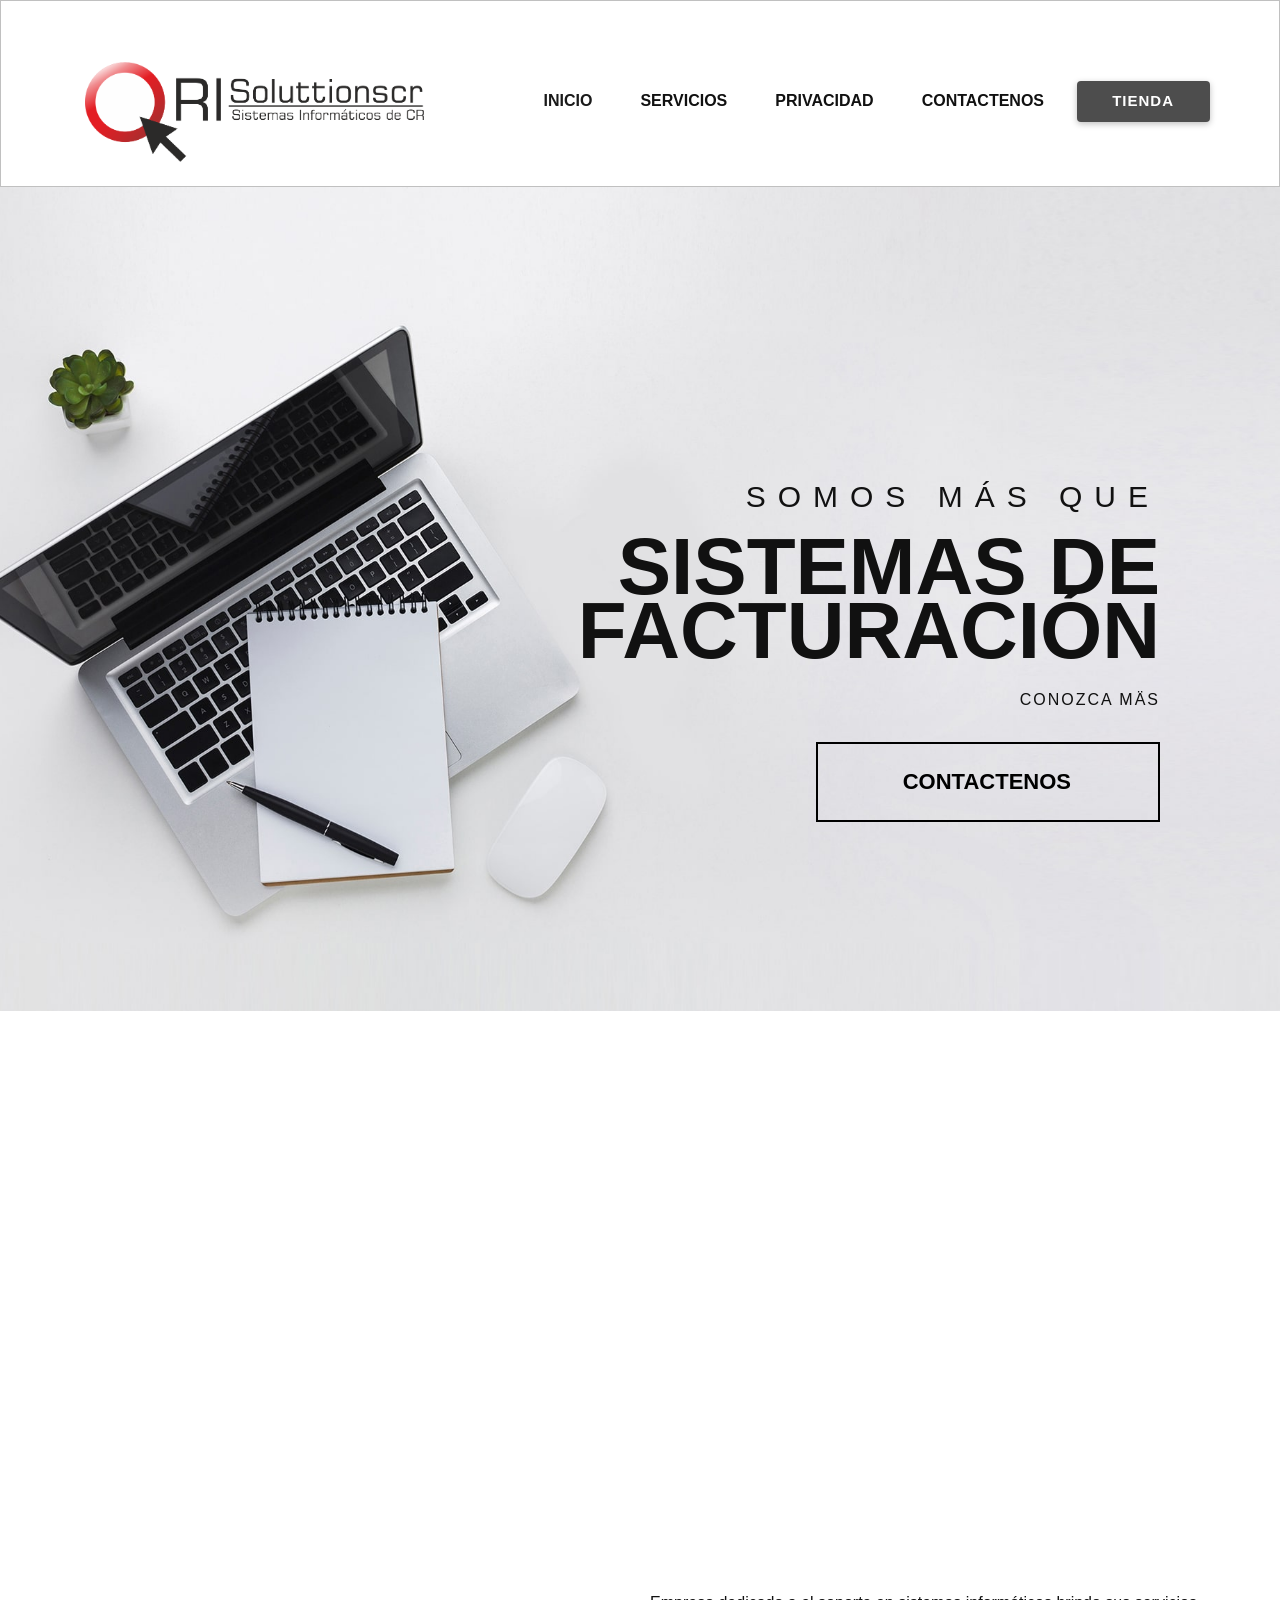
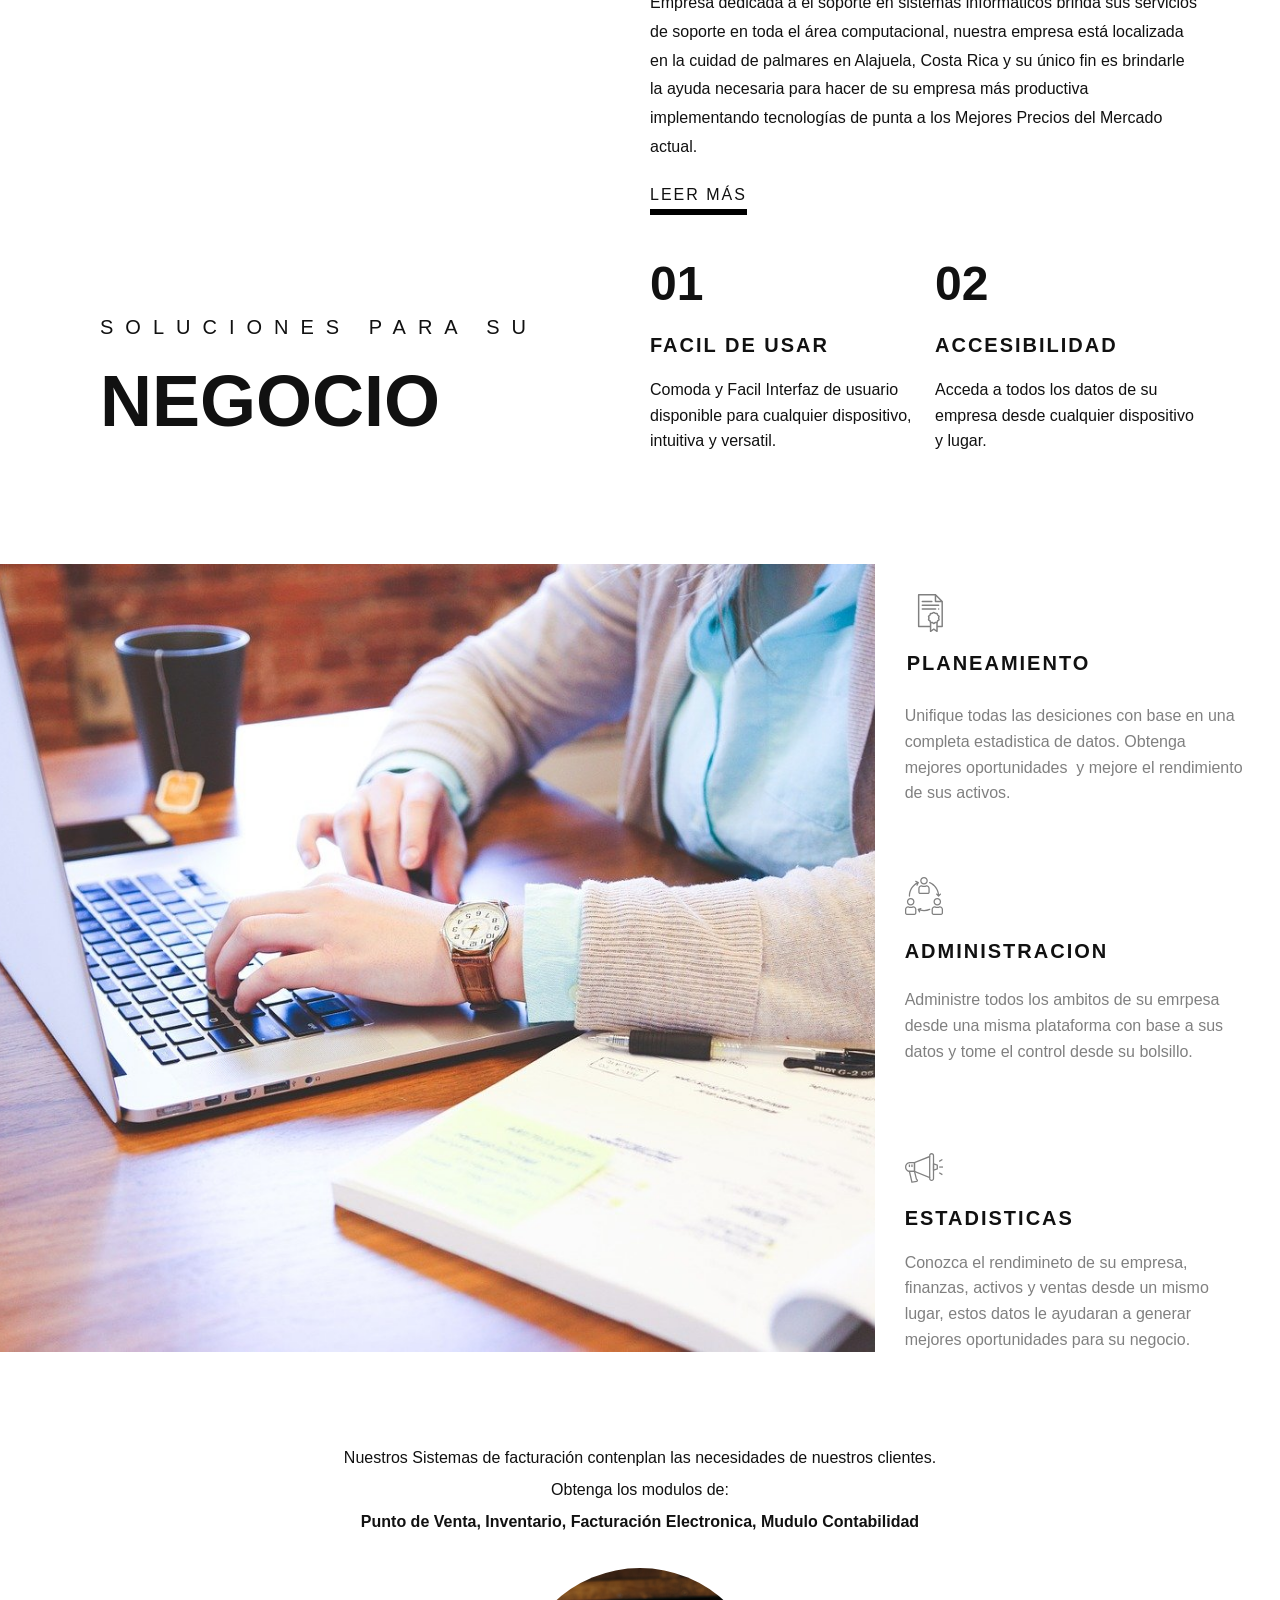
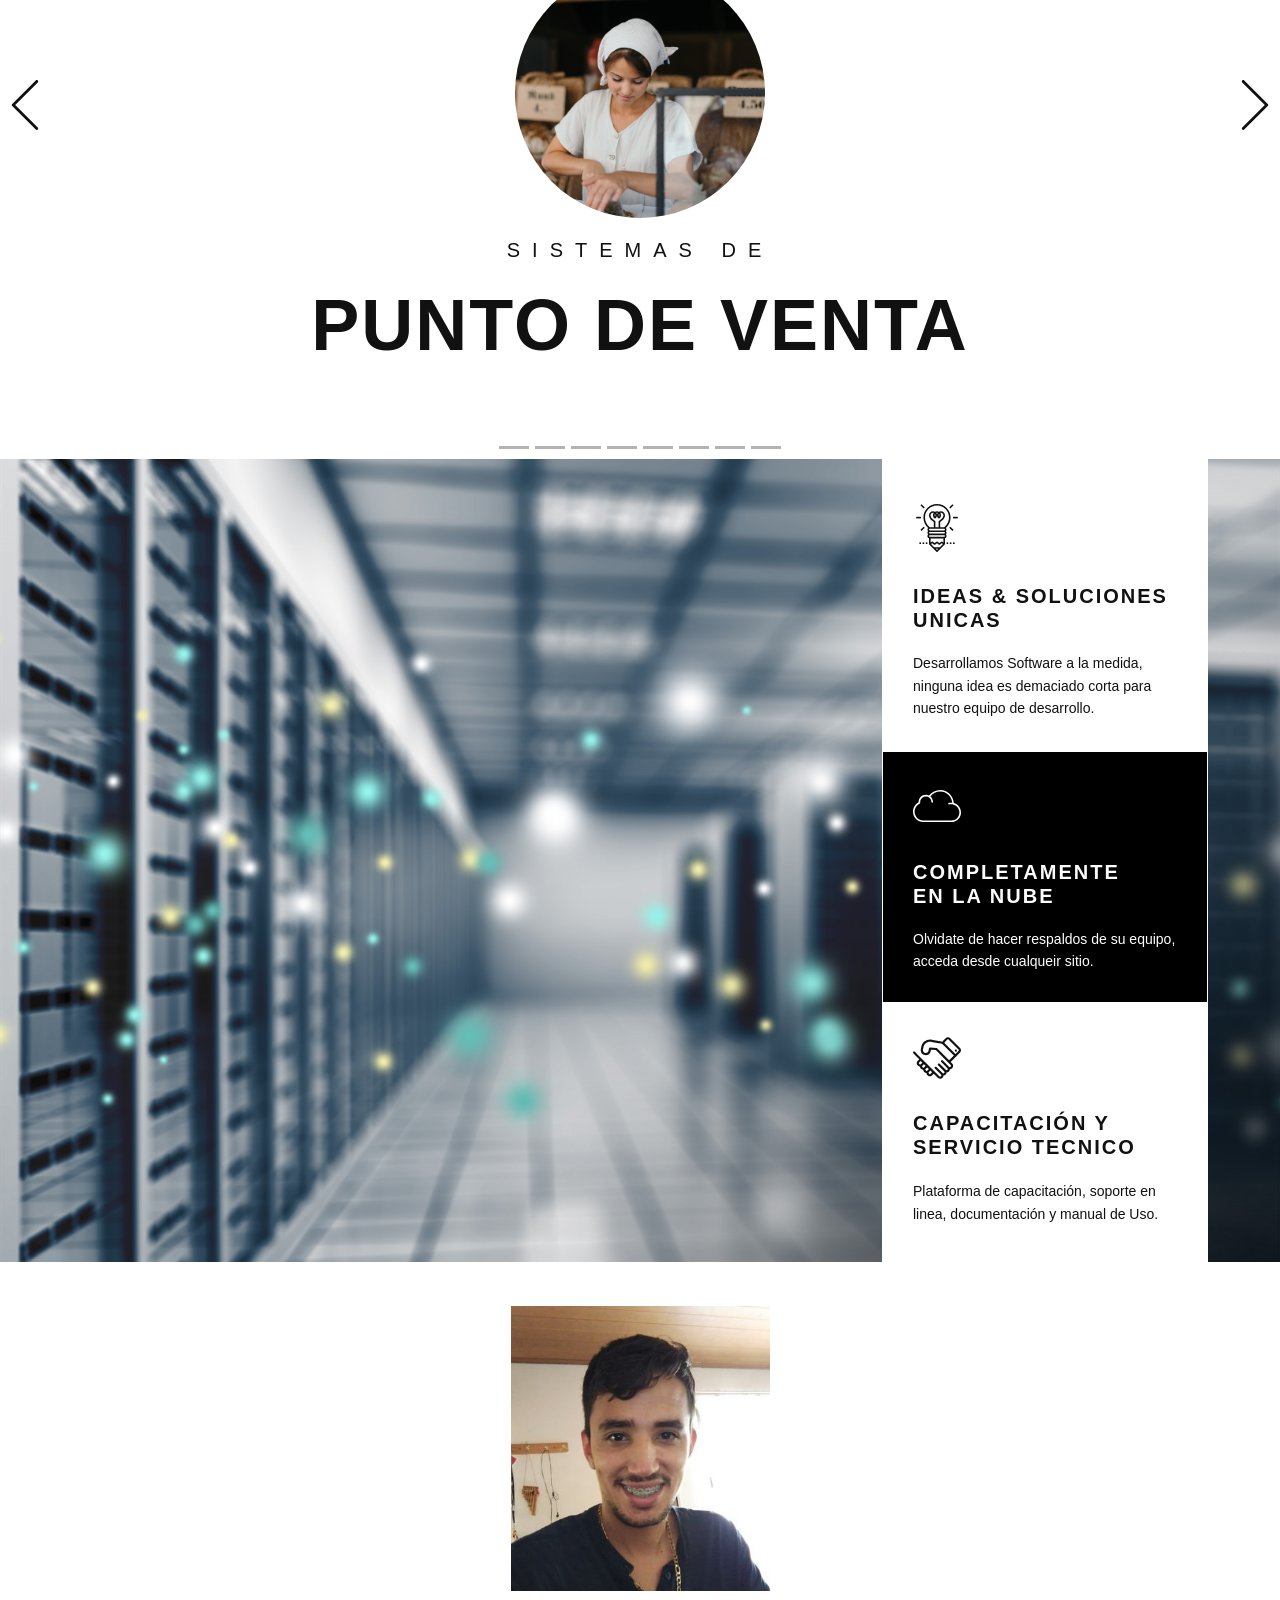
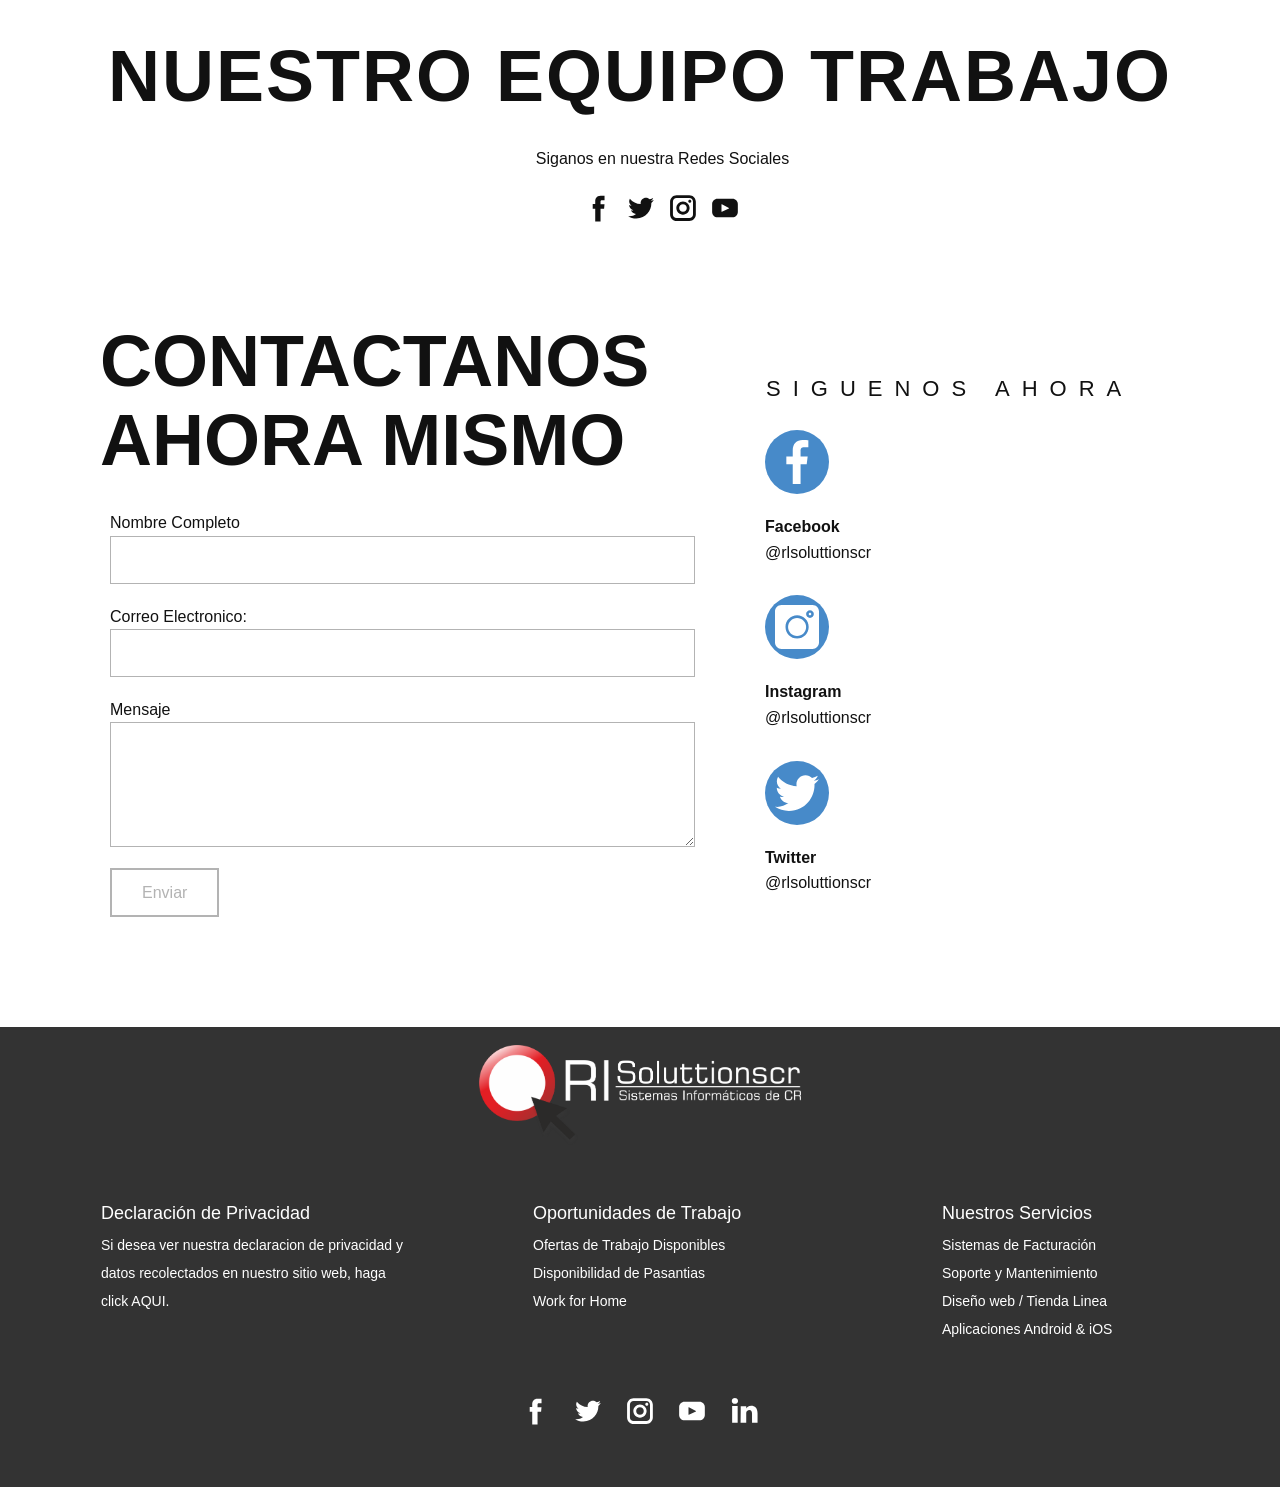
==== commit adc97113: "Add files via upload" ====
--- a/index.html
+++ b/index.html
@@ -127,7 +127,6 @@
 </li><li class="u-nav-item"><a class="u-button-style u-nav-link u-white" href="Codigo-Cabys.html">Codigo Cabys</a>
 </li></ul>
 </div>
-</li><li class="u-nav-item"><a class="u-button-style u-nav-link u-text-active-grey-90 u-text-hover-grey-70" href="Tarifas.html" style="padding: 10px 24px;">Tarifas</a>
 </li><li class="u-nav-item"><a class="u-button-style u-nav-link u-text-active-grey-90 u-text-hover-grey-70" href="Privacidad.html" style="padding: 10px 24px;">Privacidad</a>
 </li><li class="u-nav-item"><a class="u-button-style u-nav-link u-text-active-grey-90 u-text-hover-grey-70" href="Contactenos.html" style="padding: 10px 24px;">Contactenos</a>
 </li></ul>
@@ -135,14 +134,13 @@
           <div class="u-custom-menu u-nav-container-collapse">
             <div class="u-align-center u-black u-container-style u-inner-container-layout u-opacity u-opacity-95 u-sidenav">
               <div class="u-menu-close"></div>
-              <ul class="u-align-center u-nav u-popupmenu-items u-unstyled u-nav-3"><li class="u-nav-item"><a class="u-button-style u-nav-link" href="Inicio.html" style="padding: 10px 30px;">Inicio</a>
-</li><li class="u-nav-item"><a class="u-button-style u-nav-link" style="padding: 10px 30px;">Servicios</a><div class="u-nav-popup"><ul class="u-h-spacing-20 u-nav u-unstyled u-v-spacing-10 u-nav-4"><li class="u-nav-item"><a class="u-button-style u-nav-link" href="Facturación-Electronica.html">Facturación Electronica</a>
+              <ul class="u-align-center u-nav u-popupmenu-items u-unstyled u-nav-3"><li class="u-nav-item"><a class="u-button-style u-nav-link" href="Inicio.html" style="padding: 10px 24px;">Inicio</a>
+</li><li class="u-nav-item"><a class="u-button-style u-nav-link" style="padding: 10px 24px;">Servicios</a><div class="u-nav-popup"><ul class="u-h-spacing-20 u-nav u-unstyled u-v-spacing-10 u-nav-4"><li class="u-nav-item"><a class="u-button-style u-nav-link" href="Facturación-Electronica.html">Facturación Electronica</a>
 </li><li class="u-nav-item"><a class="u-button-style u-nav-link" href="Codigo-Cabys.html">Codigo Cabys</a>
 </li></ul>
 </div>
-</li><li class="u-nav-item"><a class="u-button-style u-nav-link" href="Tarifas.html" style="padding: 10px 30px;">Tarifas</a>
-</li><li class="u-nav-item"><a class="u-button-style u-nav-link" href="Privacidad.html" style="padding: 10px 30px;">Privacidad</a>
-</li><li class="u-nav-item"><a class="u-button-style u-nav-link" href="Contactenos.html" style="padding: 10px 30px;">Contactenos</a>
+</li><li class="u-nav-item"><a class="u-button-style u-nav-link" href="Privacidad.html" style="padding: 10px 24px;">Privacidad</a>
+</li><li class="u-nav-item"><a class="u-button-style u-nav-link" href="Contactenos.html" style="padding: 10px 24px;">Contactenos</a>
 </li></ul>
             </div>
             <div class="u-black u-menu-overlay u-opacity u-opacity-70"></div>
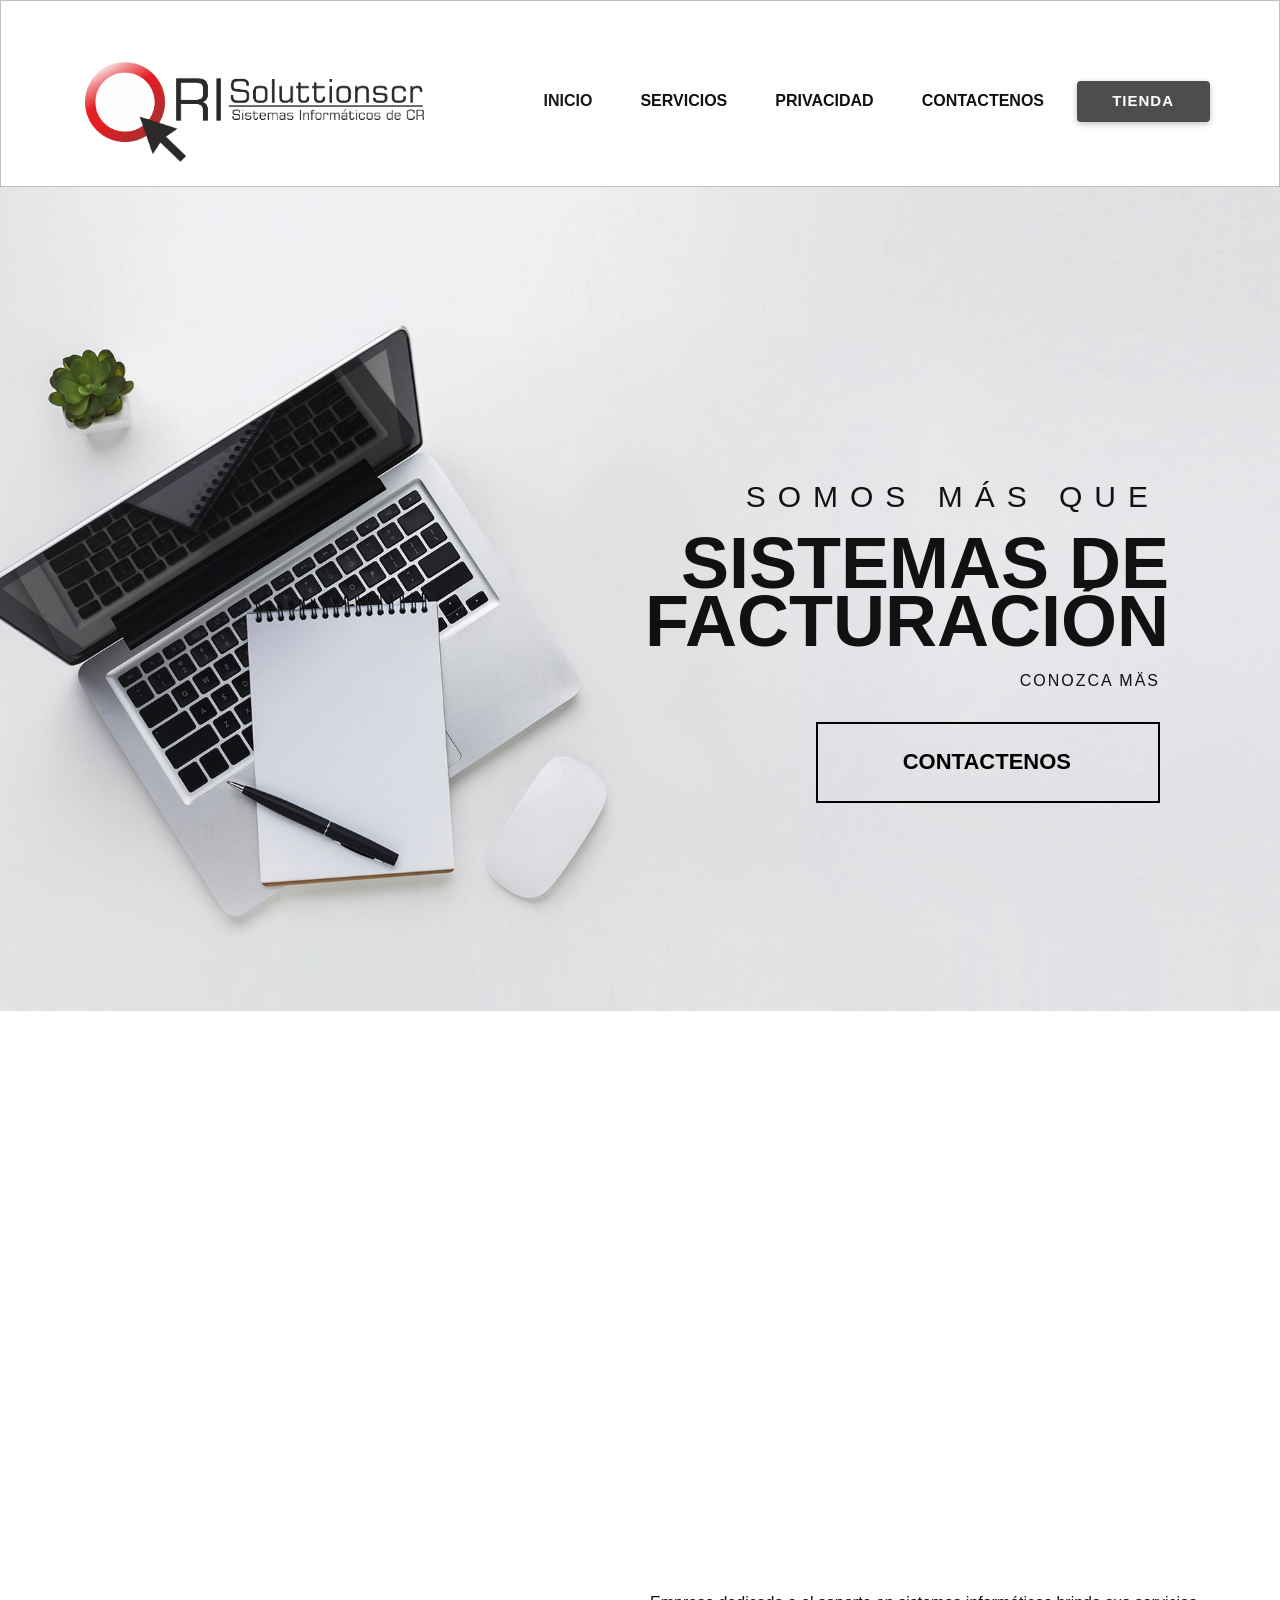
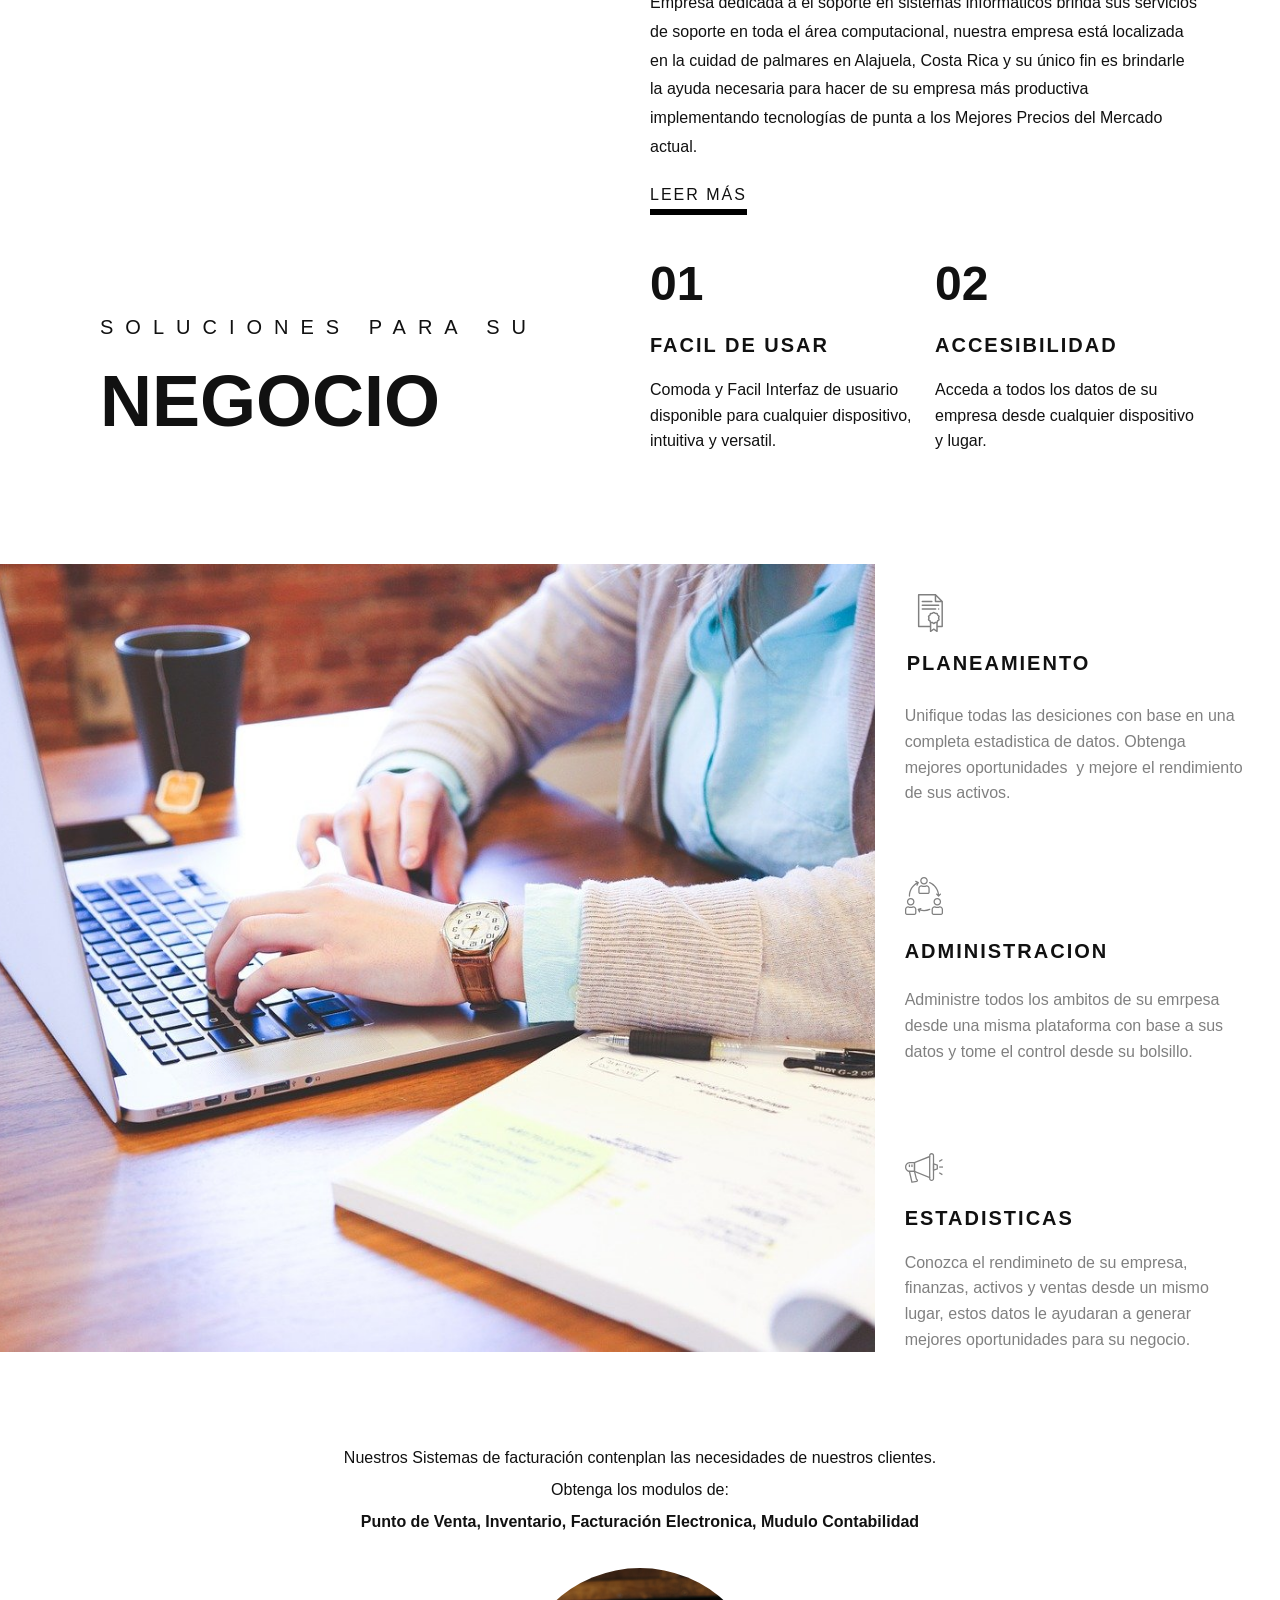
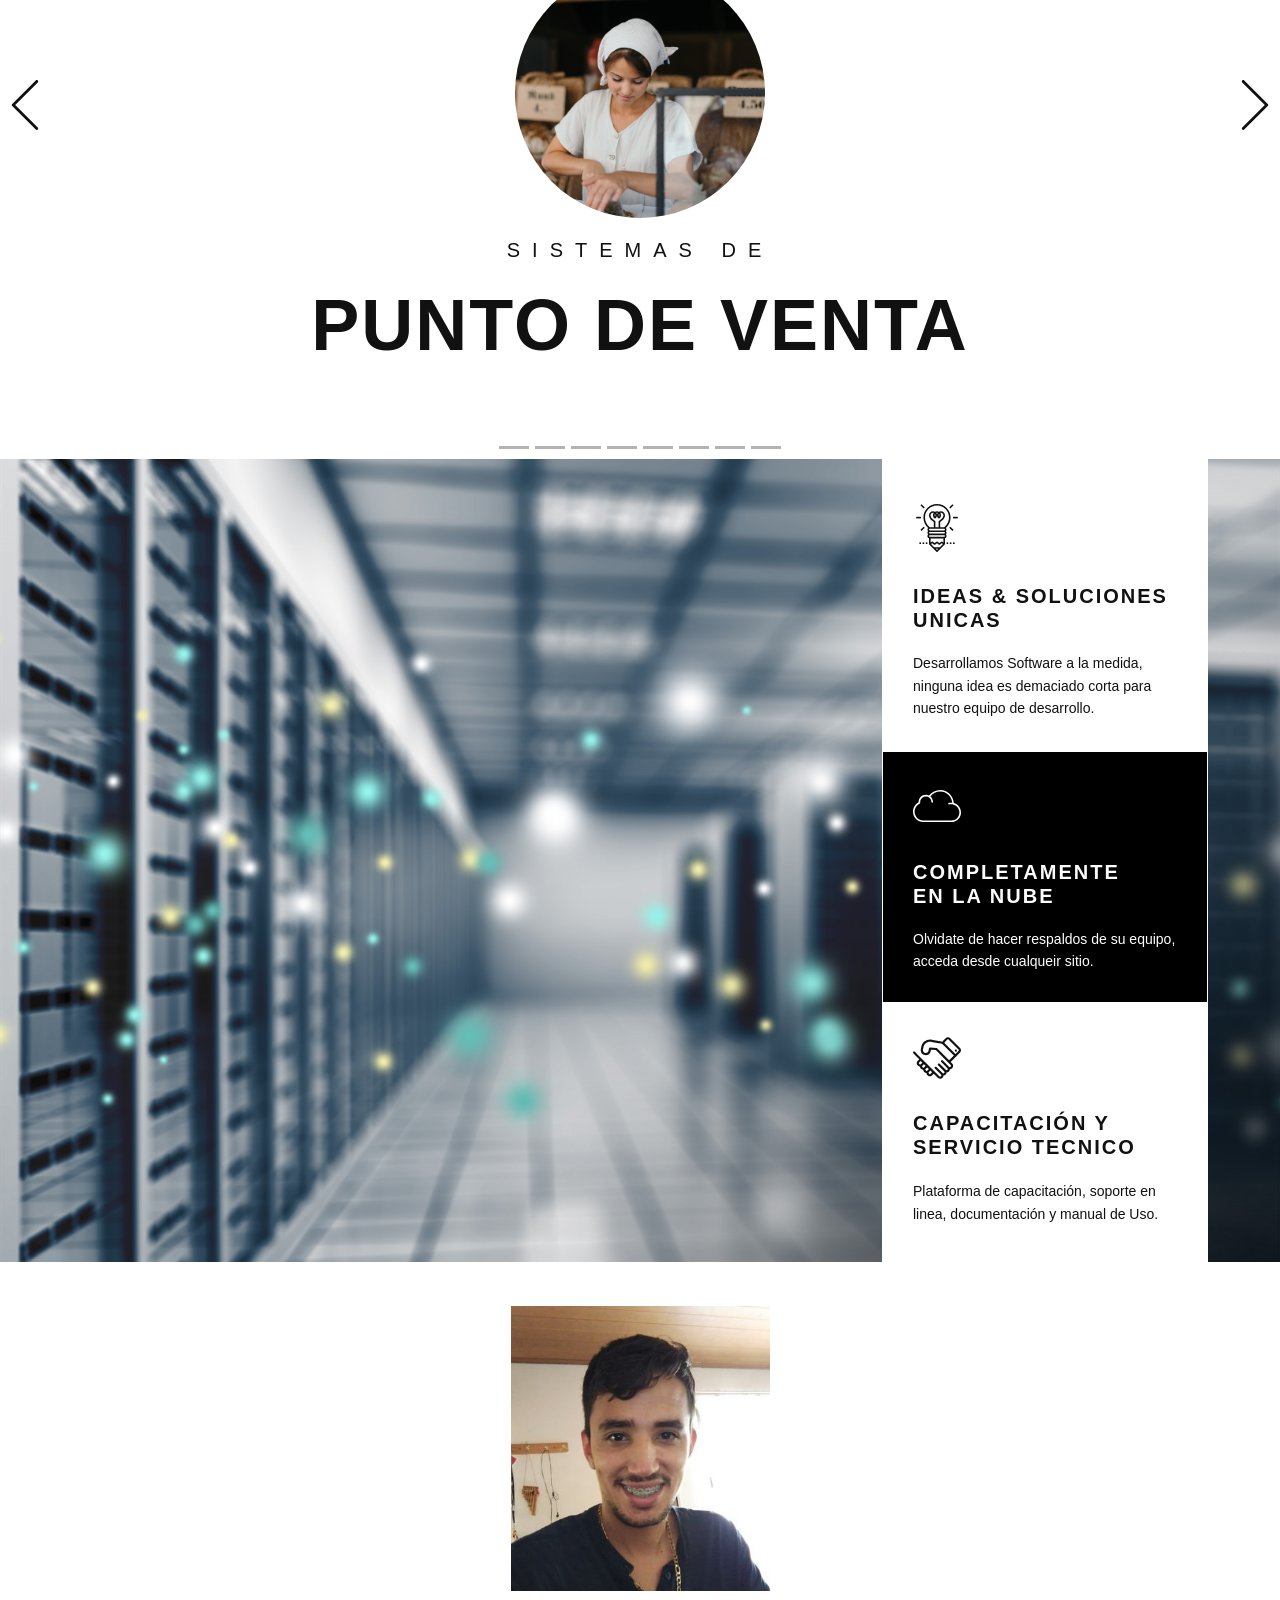
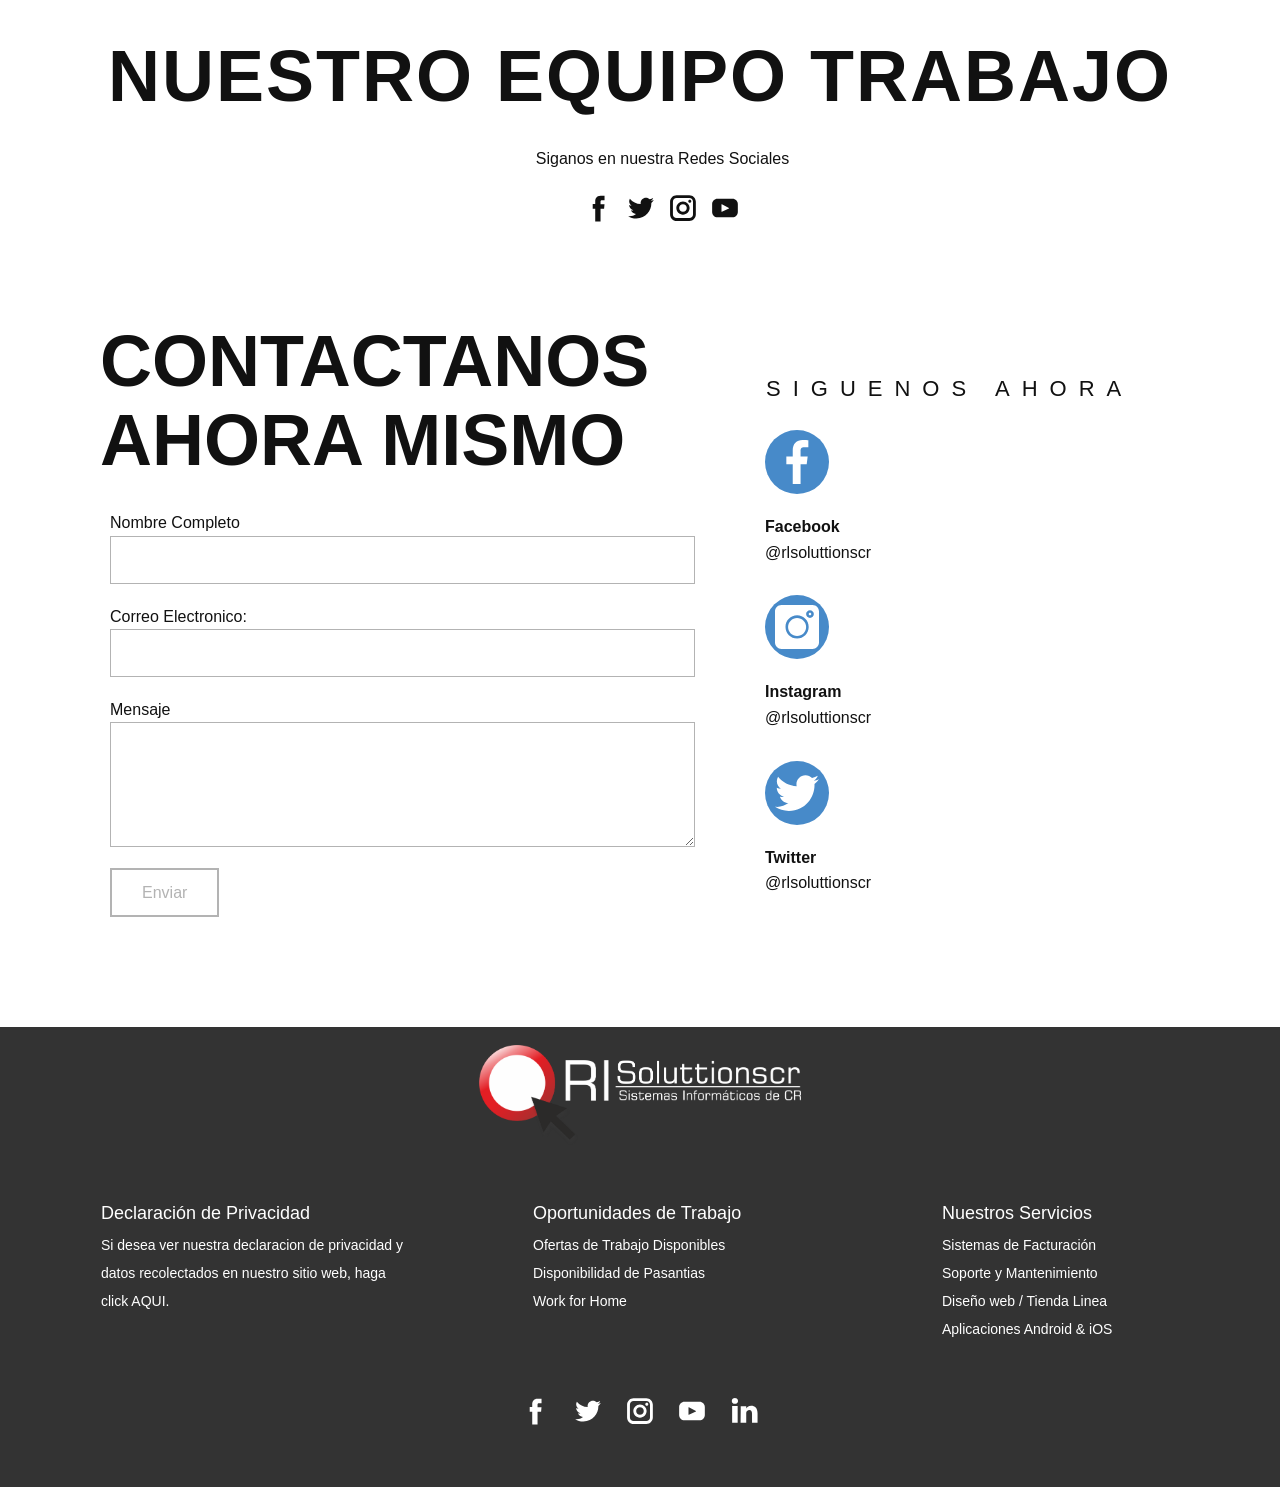
==== commit e56d52f4: "Update index.html" ====
--- a/index.html
+++ b/index.html
@@ -652,5 +652,5 @@
           </a>
         </div>
       </div></footer>
-  
-</body></html>+  <script type="text/javascript" src="https://smartarget.online/loader.js?u=7fa71b9a78500d87d16f28c487efcc639644ccfa"></script>
+</body></html>
--- a/Inicio.css
+++ b/Inicio.css
@@ -162,7 +162,7 @@
 .u-section-1 .u-group-1 {width: 610px; min-height: 484px; margin: 217px 20px 60px auto}
 .u-section-1 .u-container-layout-1 {padding: 30px}
 .u-section-1 .u-text-1 {letter-spacing: 12px; font-size: 1.875rem; text-transform: uppercase; font-weight: 100; margin: 45px 0 0}
-.u-section-1 .u-text-2 {text-transform: uppercase; font-weight: 900; font-size: 5rem; line-height: 0.8; margin: 20px 0 0 -39px}
+.u-section-1 .u-text-2 {text-transform: uppercase; font-weight: 900; font-size: 4.5rem; line-height: 0.8; margin: 20px -9px 0 -30px}
 .u-section-1 .u-text-3 {text-transform: uppercase; letter-spacing: 2px; font-weight: 400; margin: -40px 0 0 248px}
 .u-section-1 .u-btn-1 {border-style: solid; padding: 0}
 .u-section-1 .u-btn-2 {border-style: solid; font-weight: 700; text-transform: uppercase; font-size: 1.375rem; margin: 29px 0 0 auto; padding: 20px 87px 21px 85px} 
@@ -186,7 +186,7 @@
 .u-section-1 .u-group-1 {width: 323px; min-height: 334px}
 .u-section-1 .u-container-layout-1 {padding-left: 10px; padding-right: 10px}
 .u-section-1 .u-text-1 {font-size: 1.25rem}
-.u-section-1 .u-text-2 {font-size: 4.875rem; width: auto}
+.u-section-1 .u-text-2 {font-size: 4.875rem; margin-right: 0; width: auto}
 .u-section-1 .u-text-3 {margin-right: 105px; margin-left: 218px}
 .u-section-1 .u-btn-2 {margin-right: 15px} }
 
